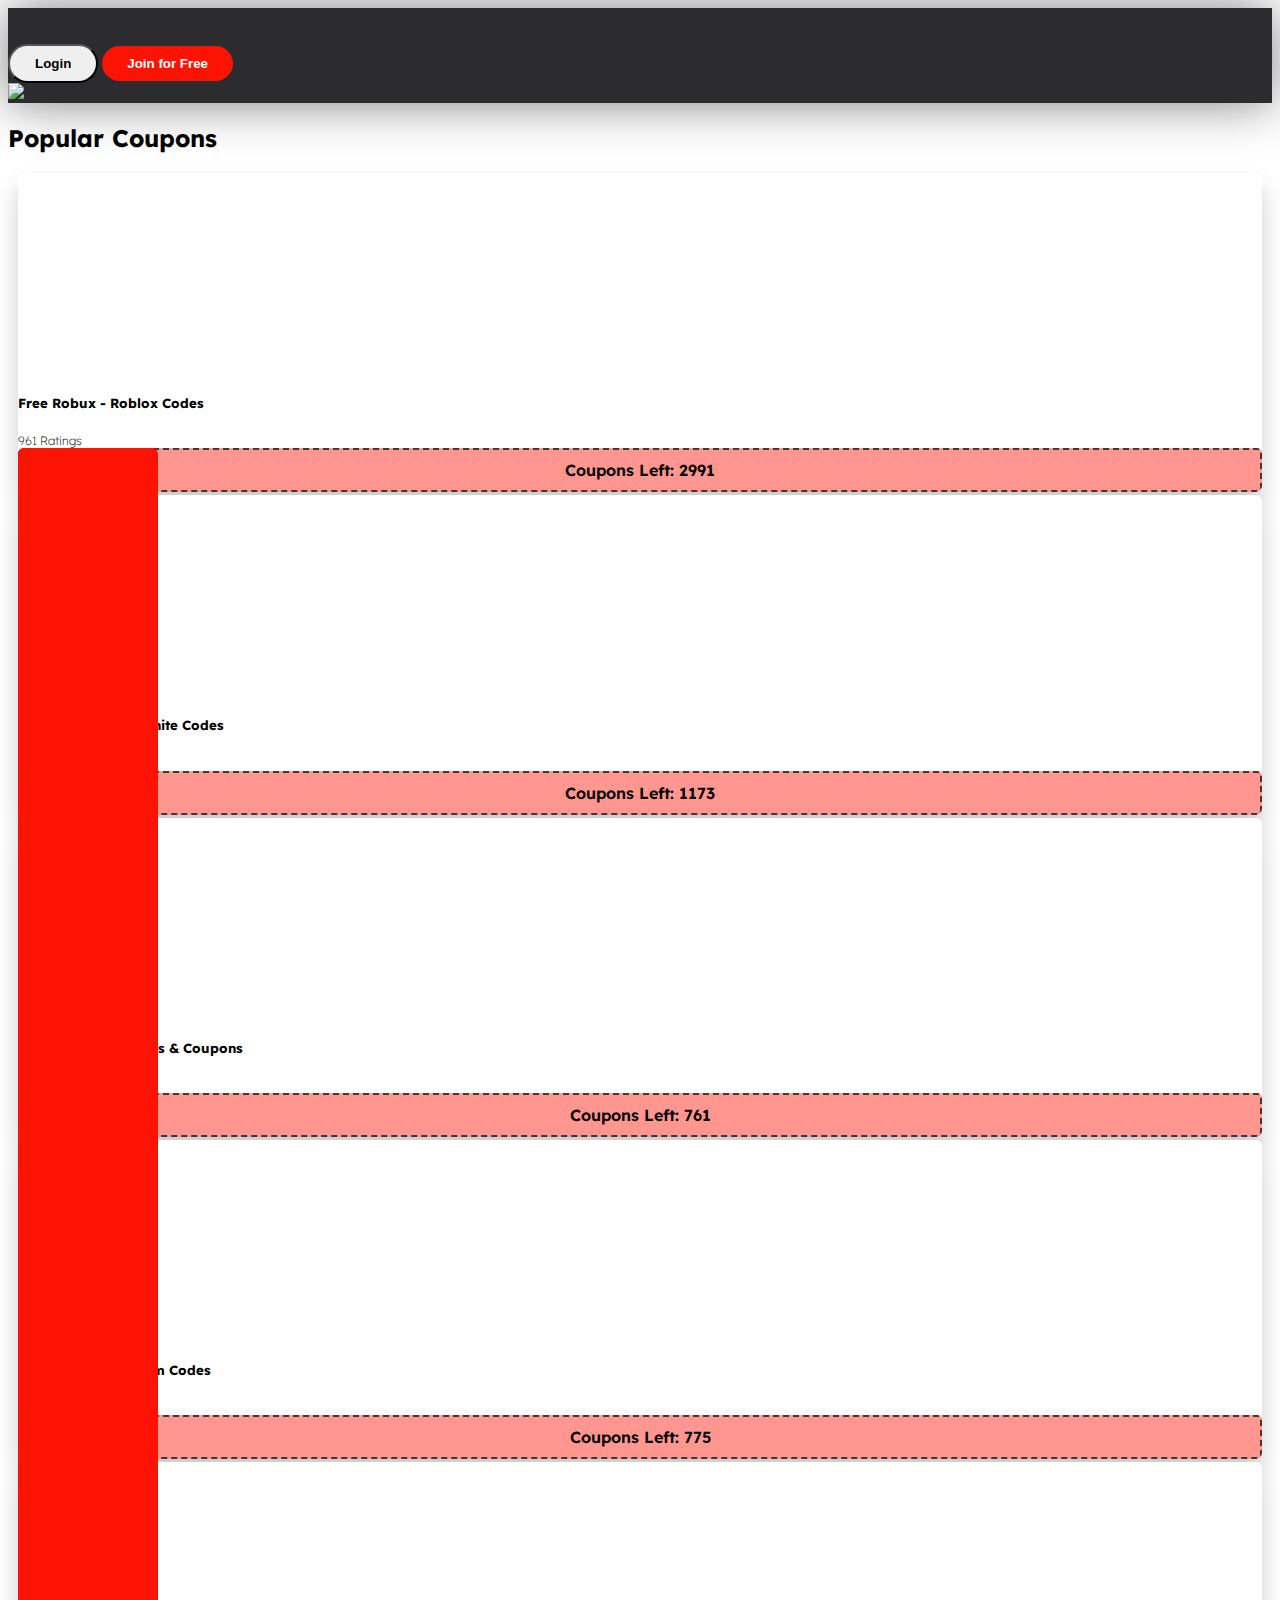
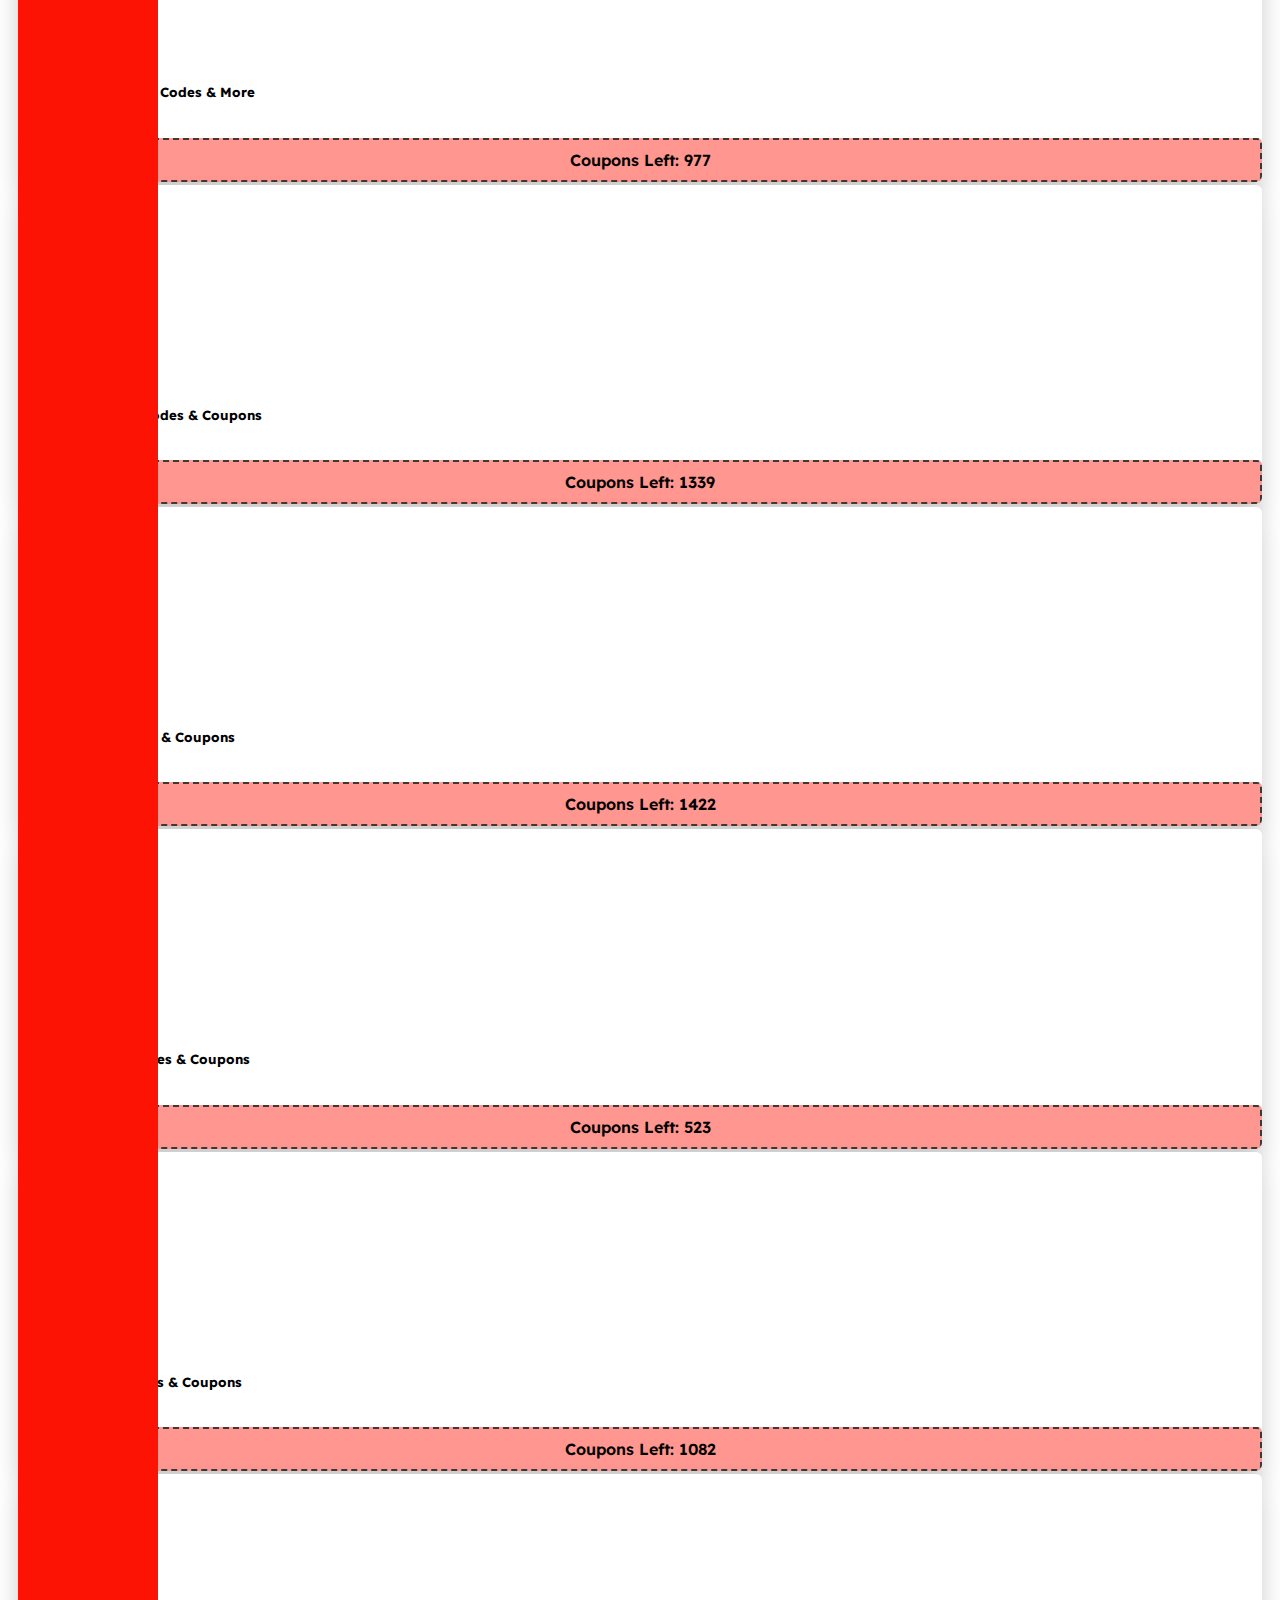
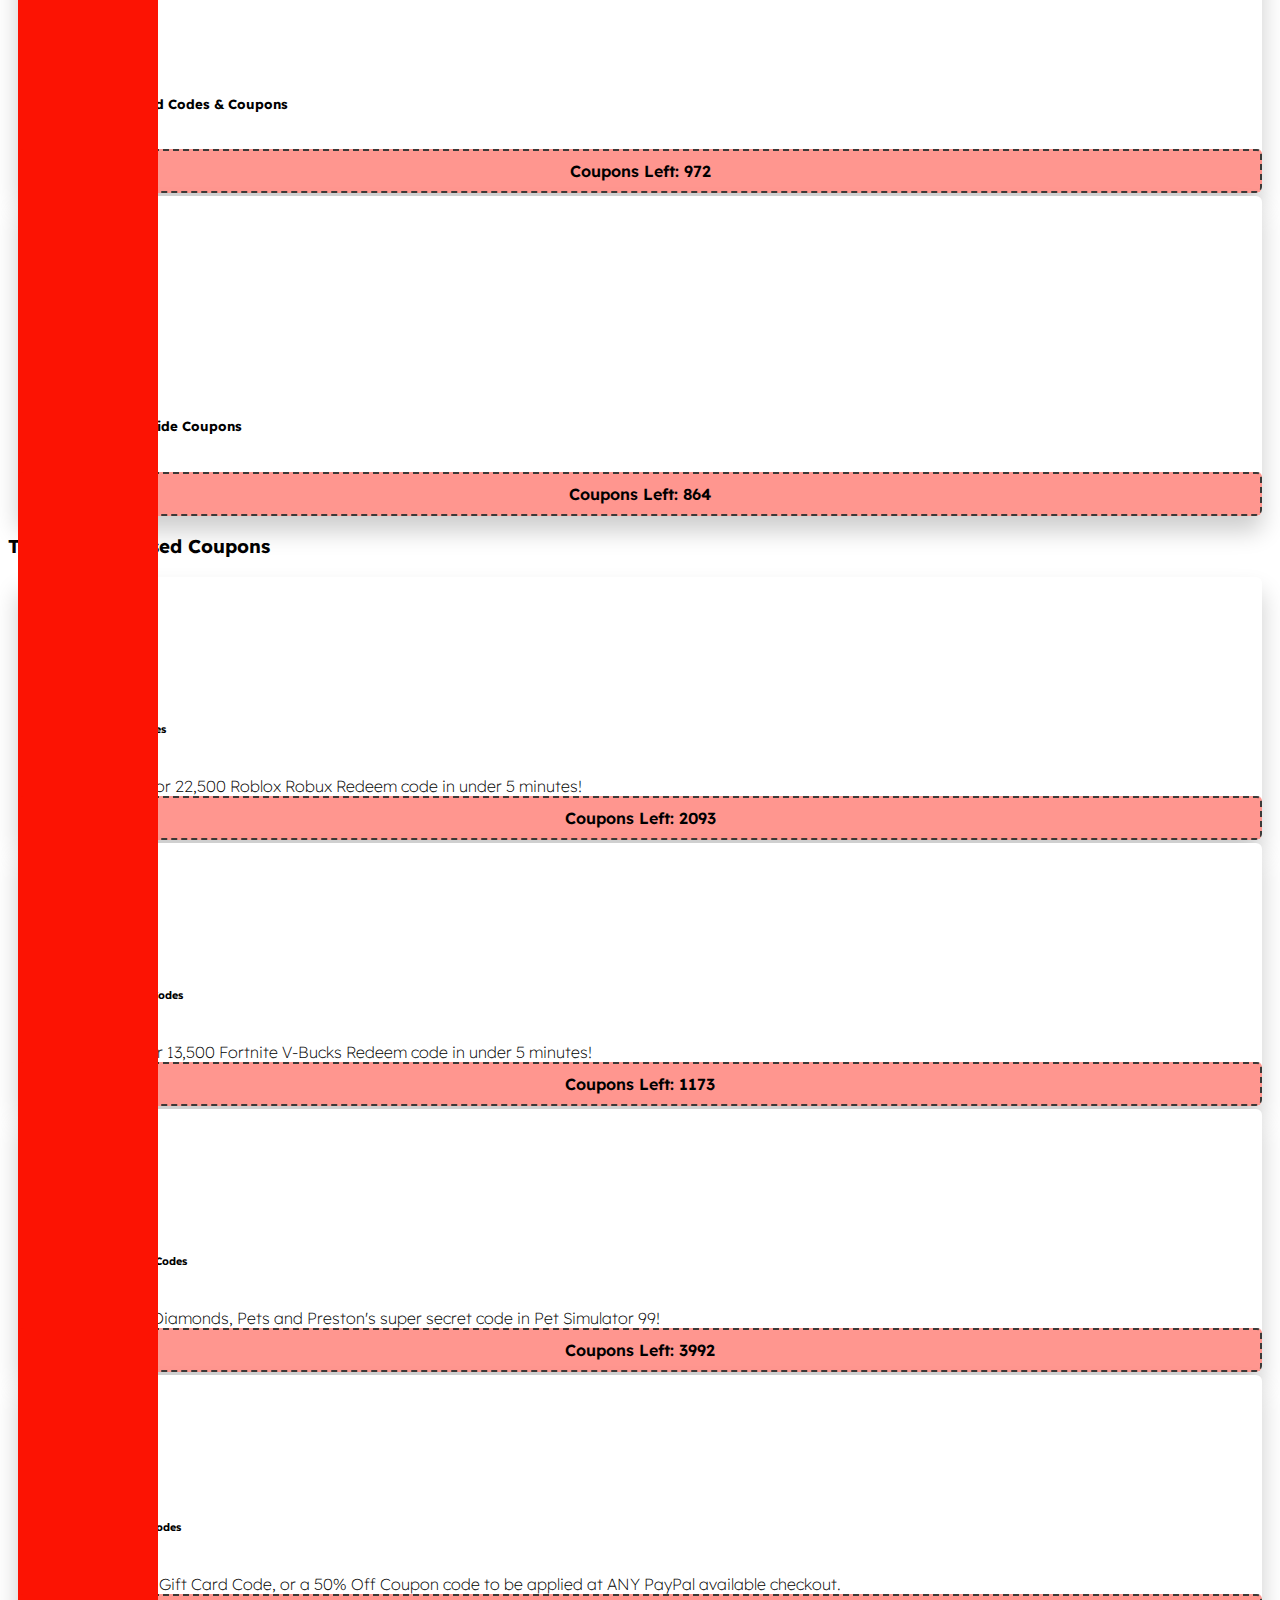
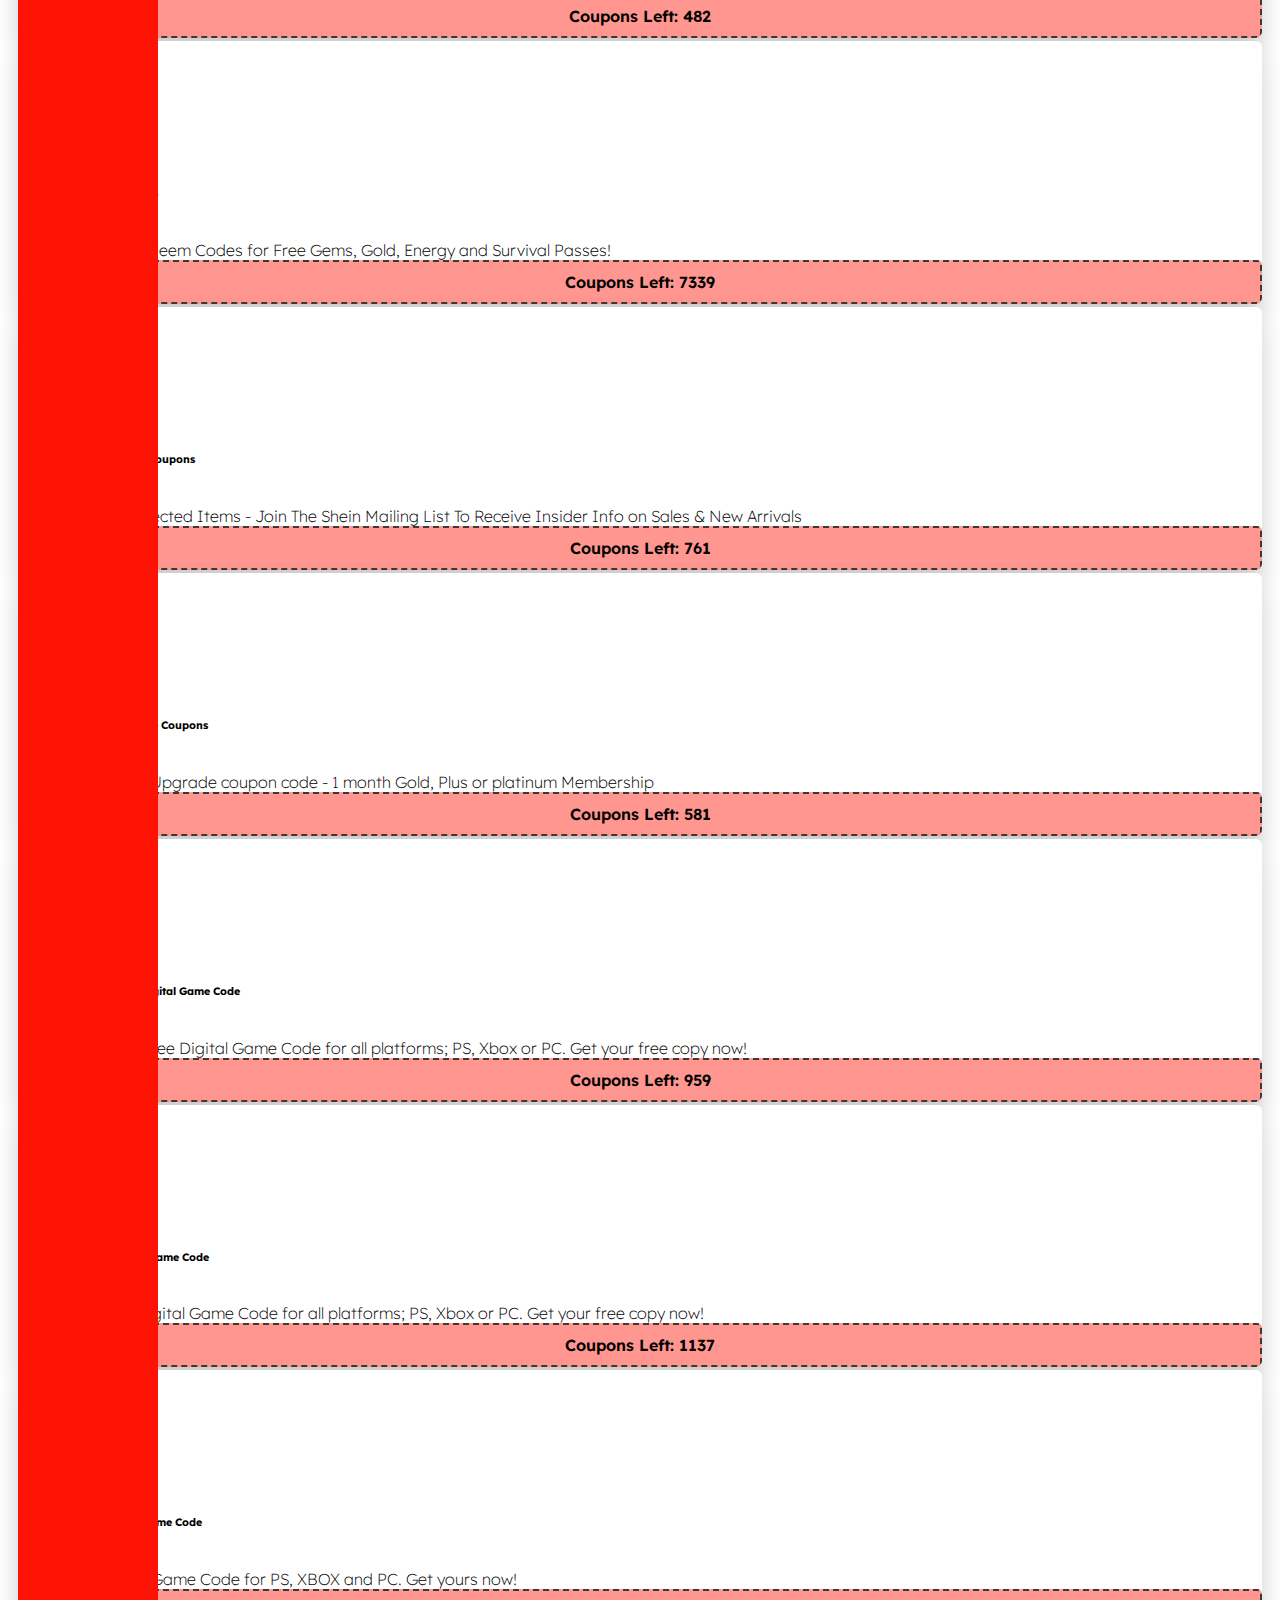
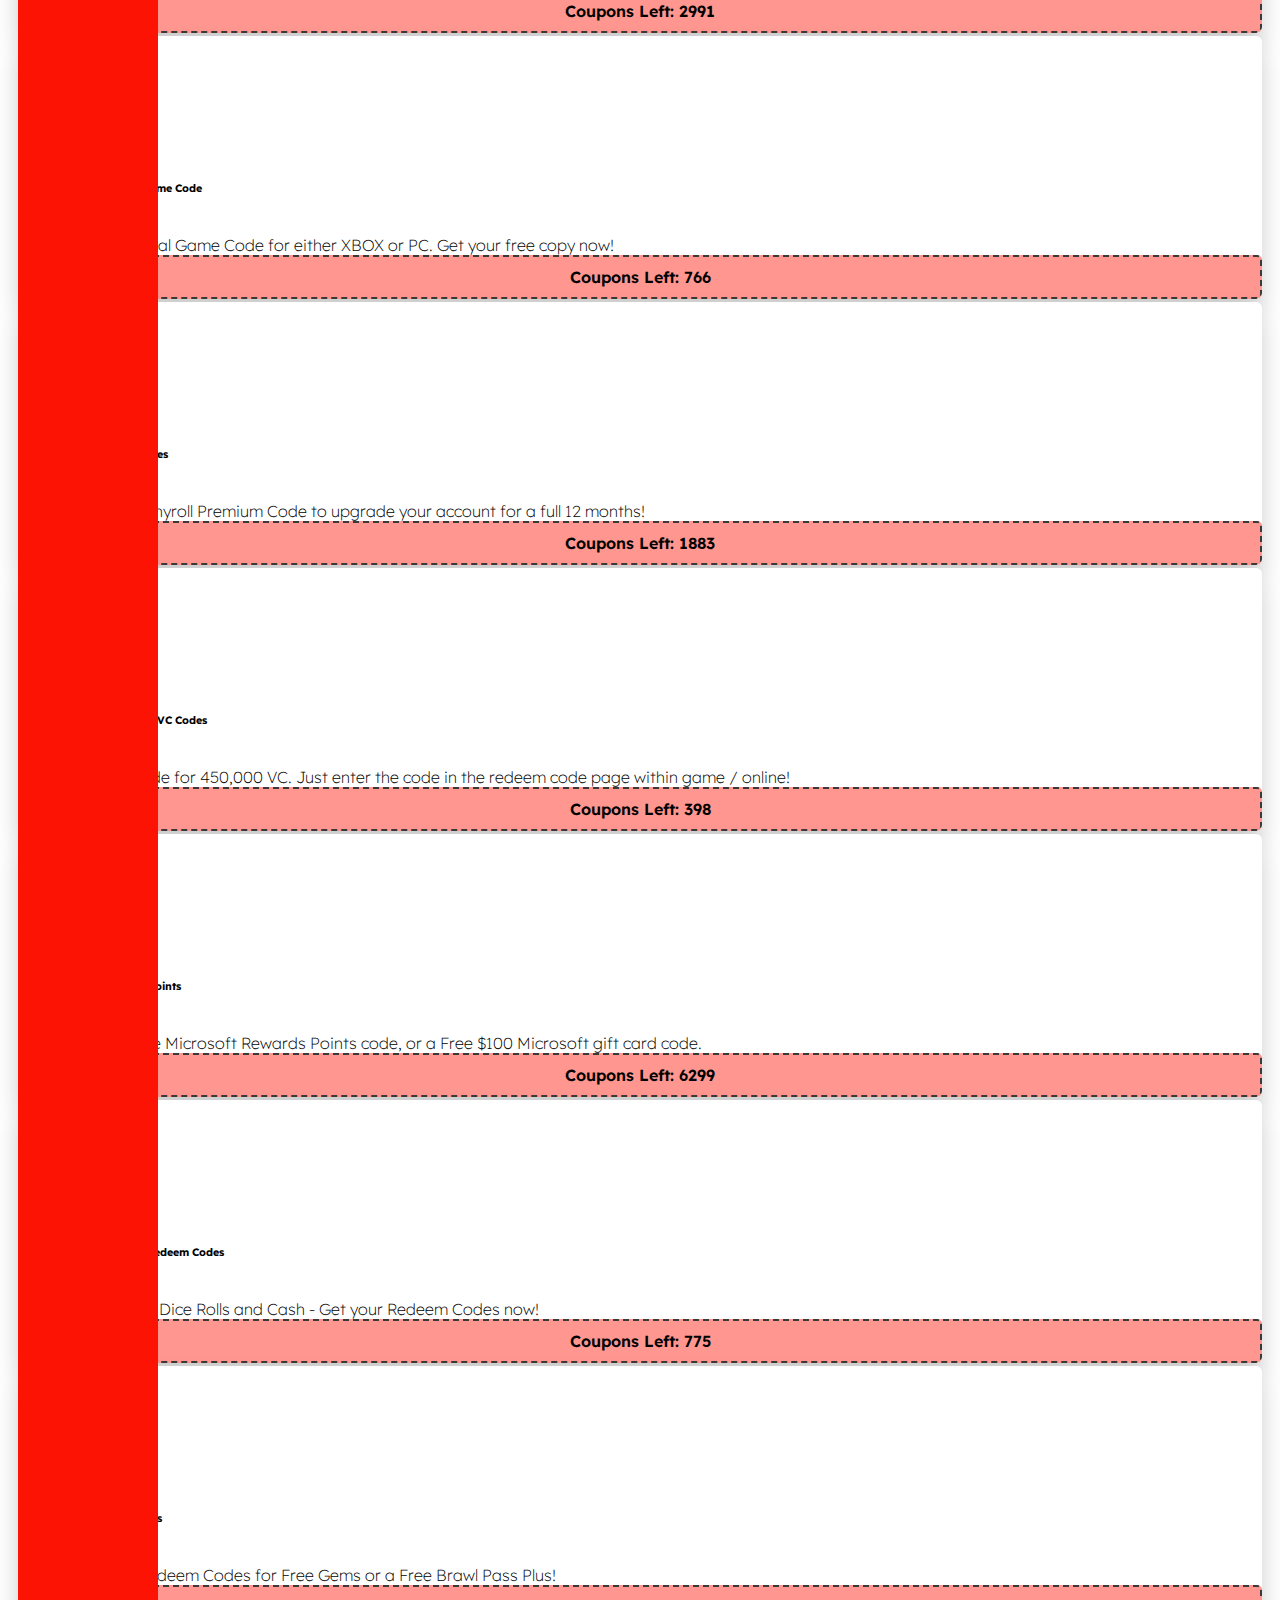
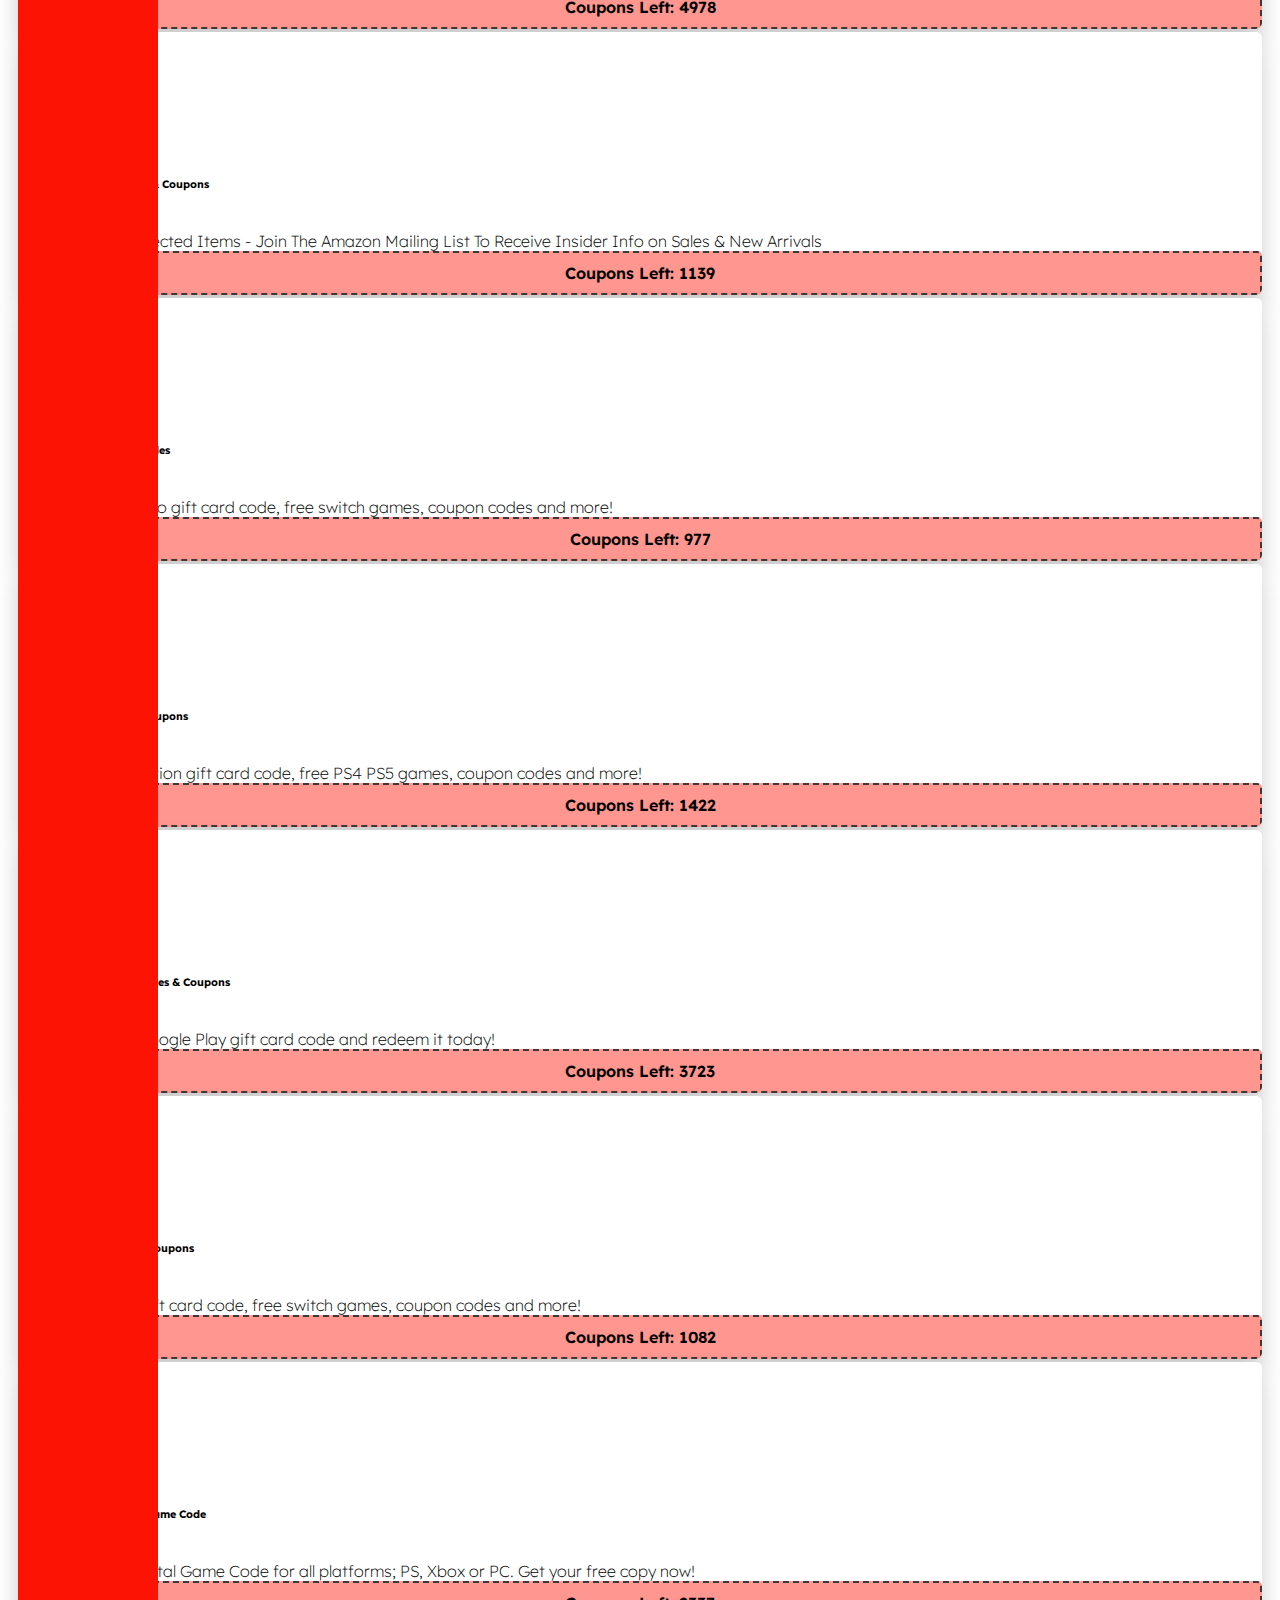
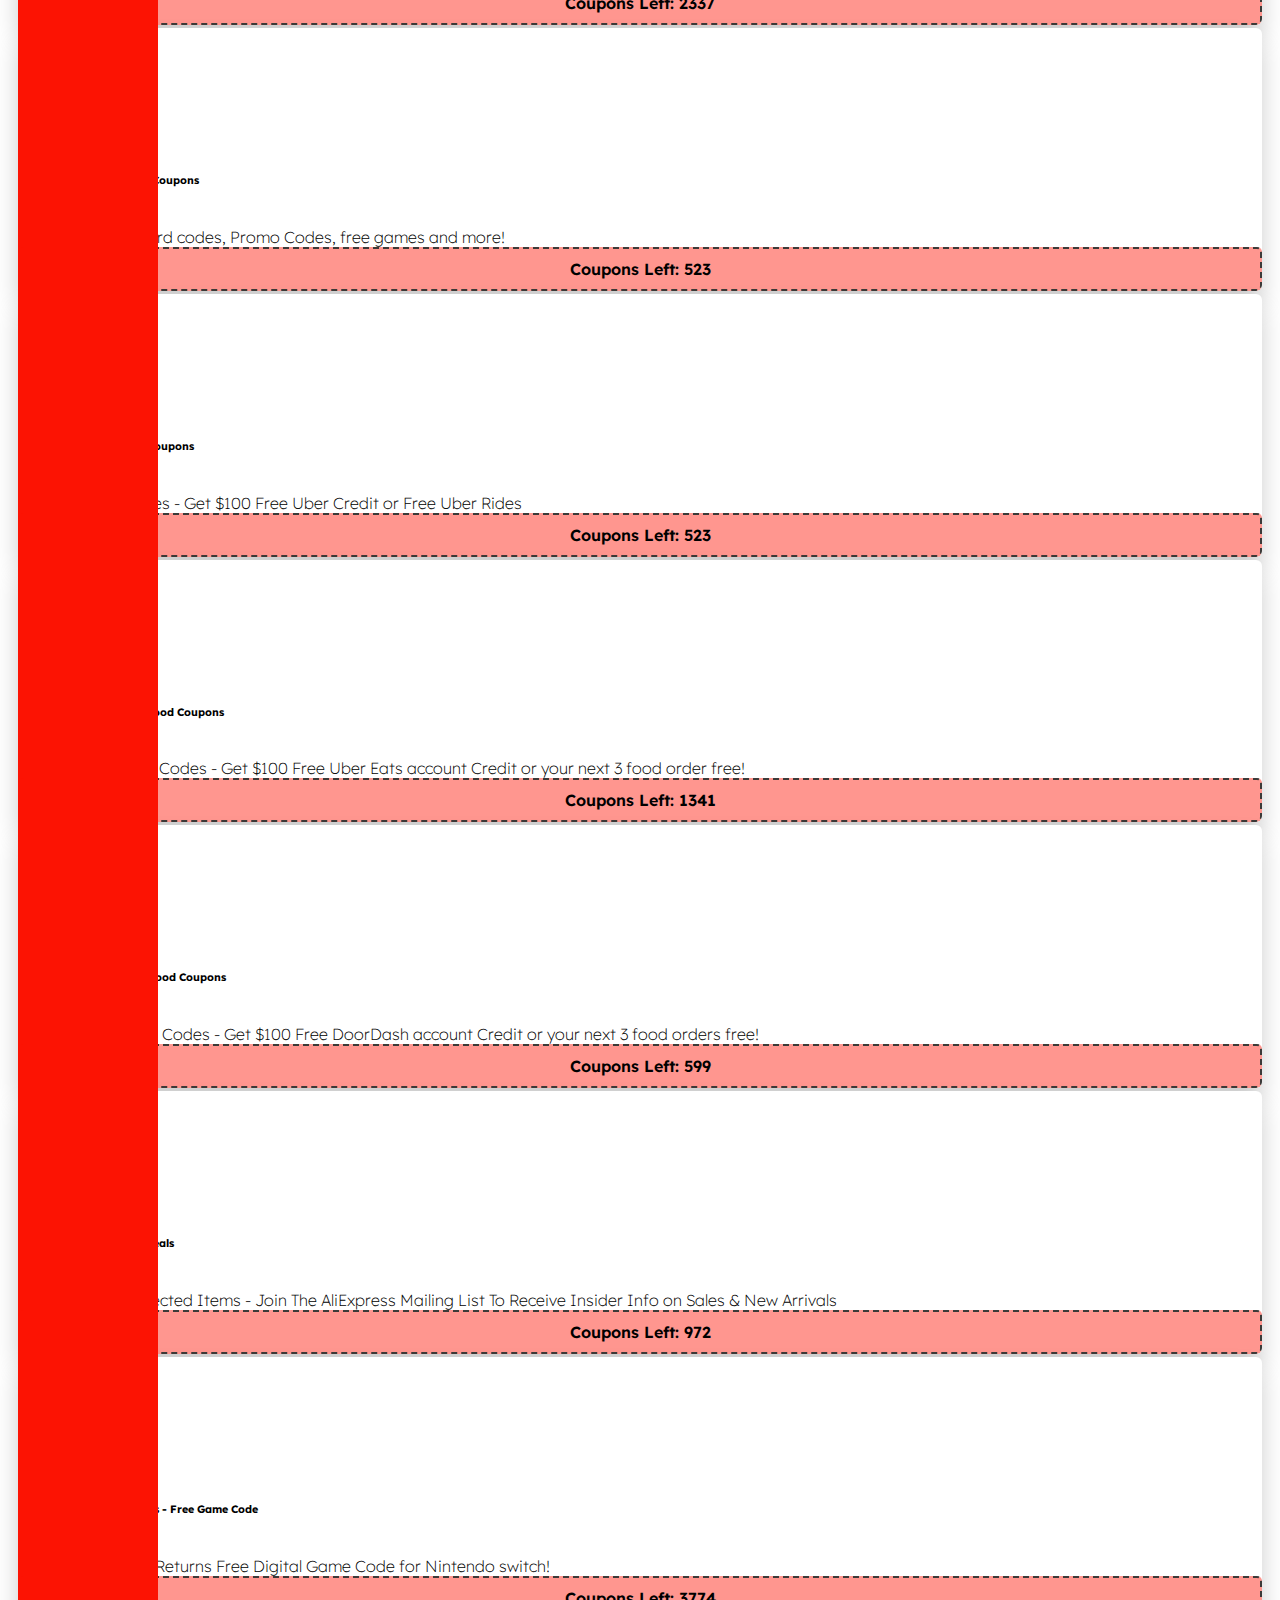
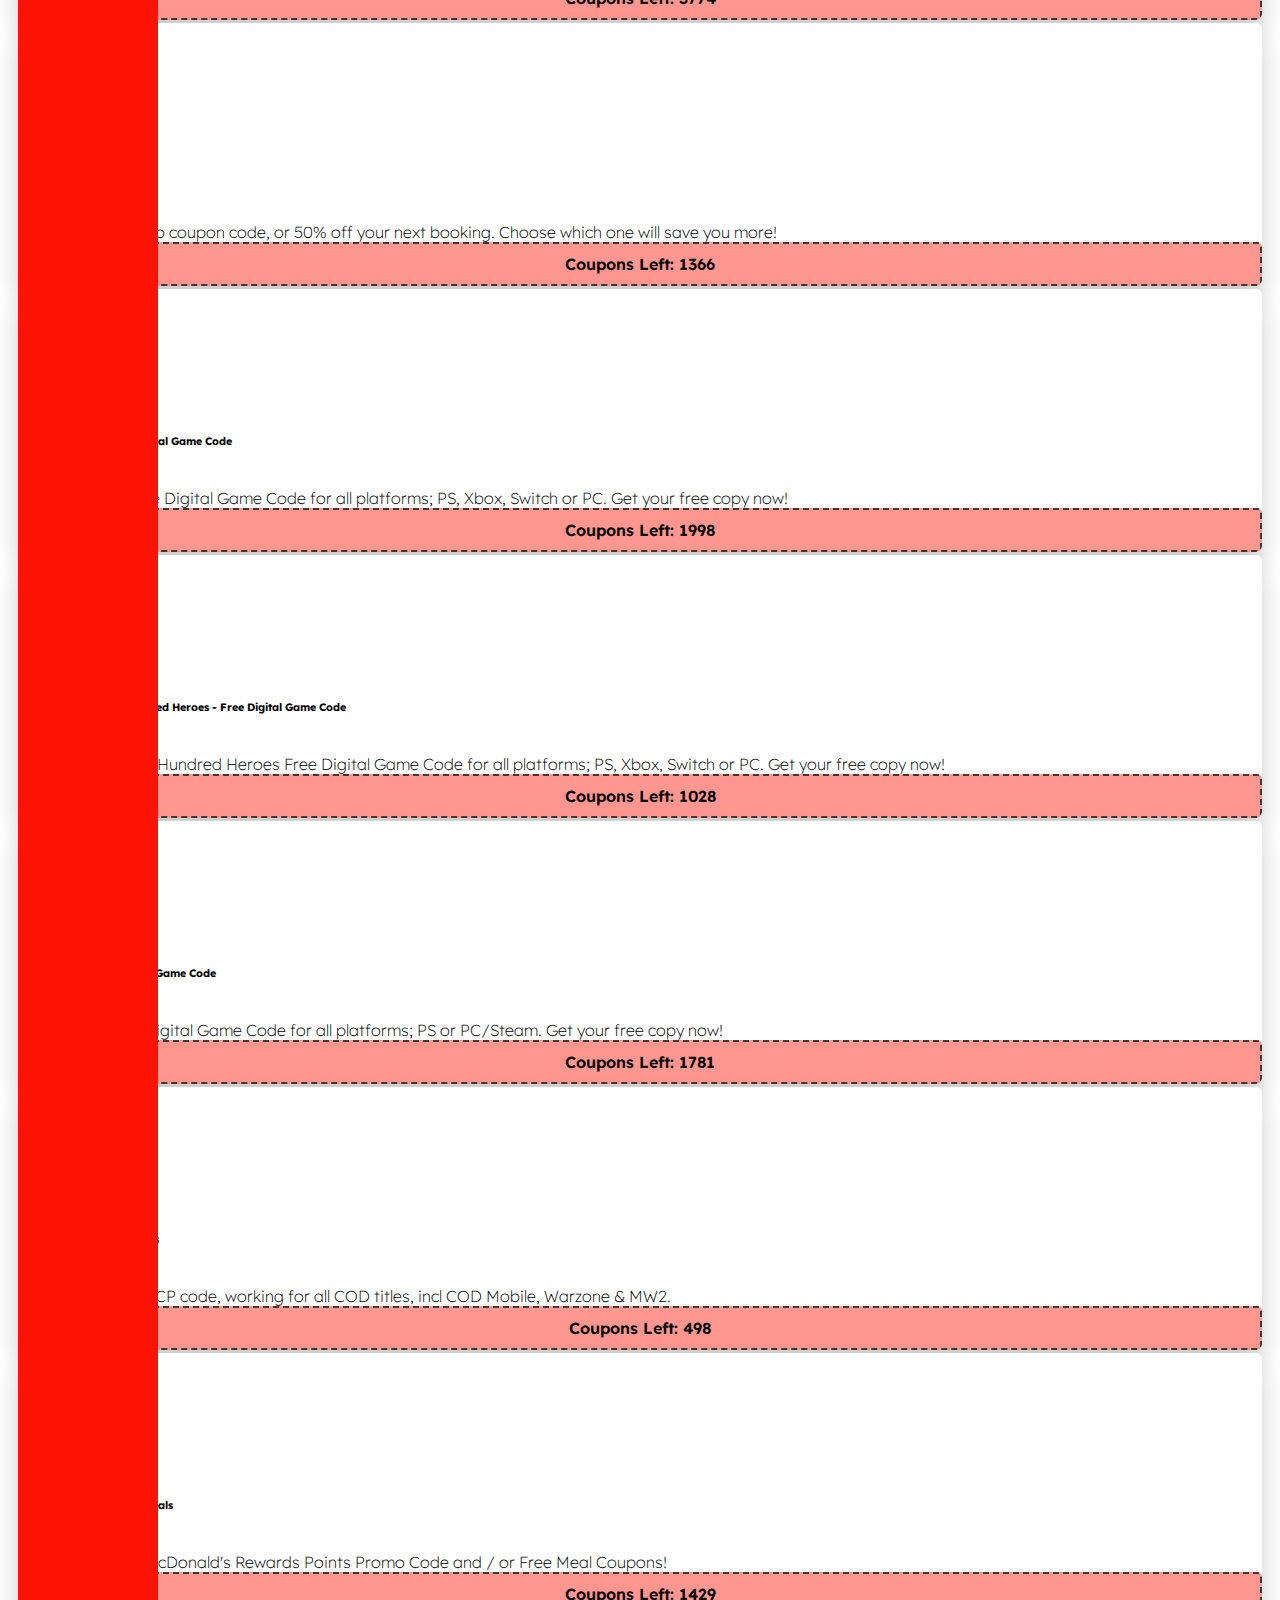
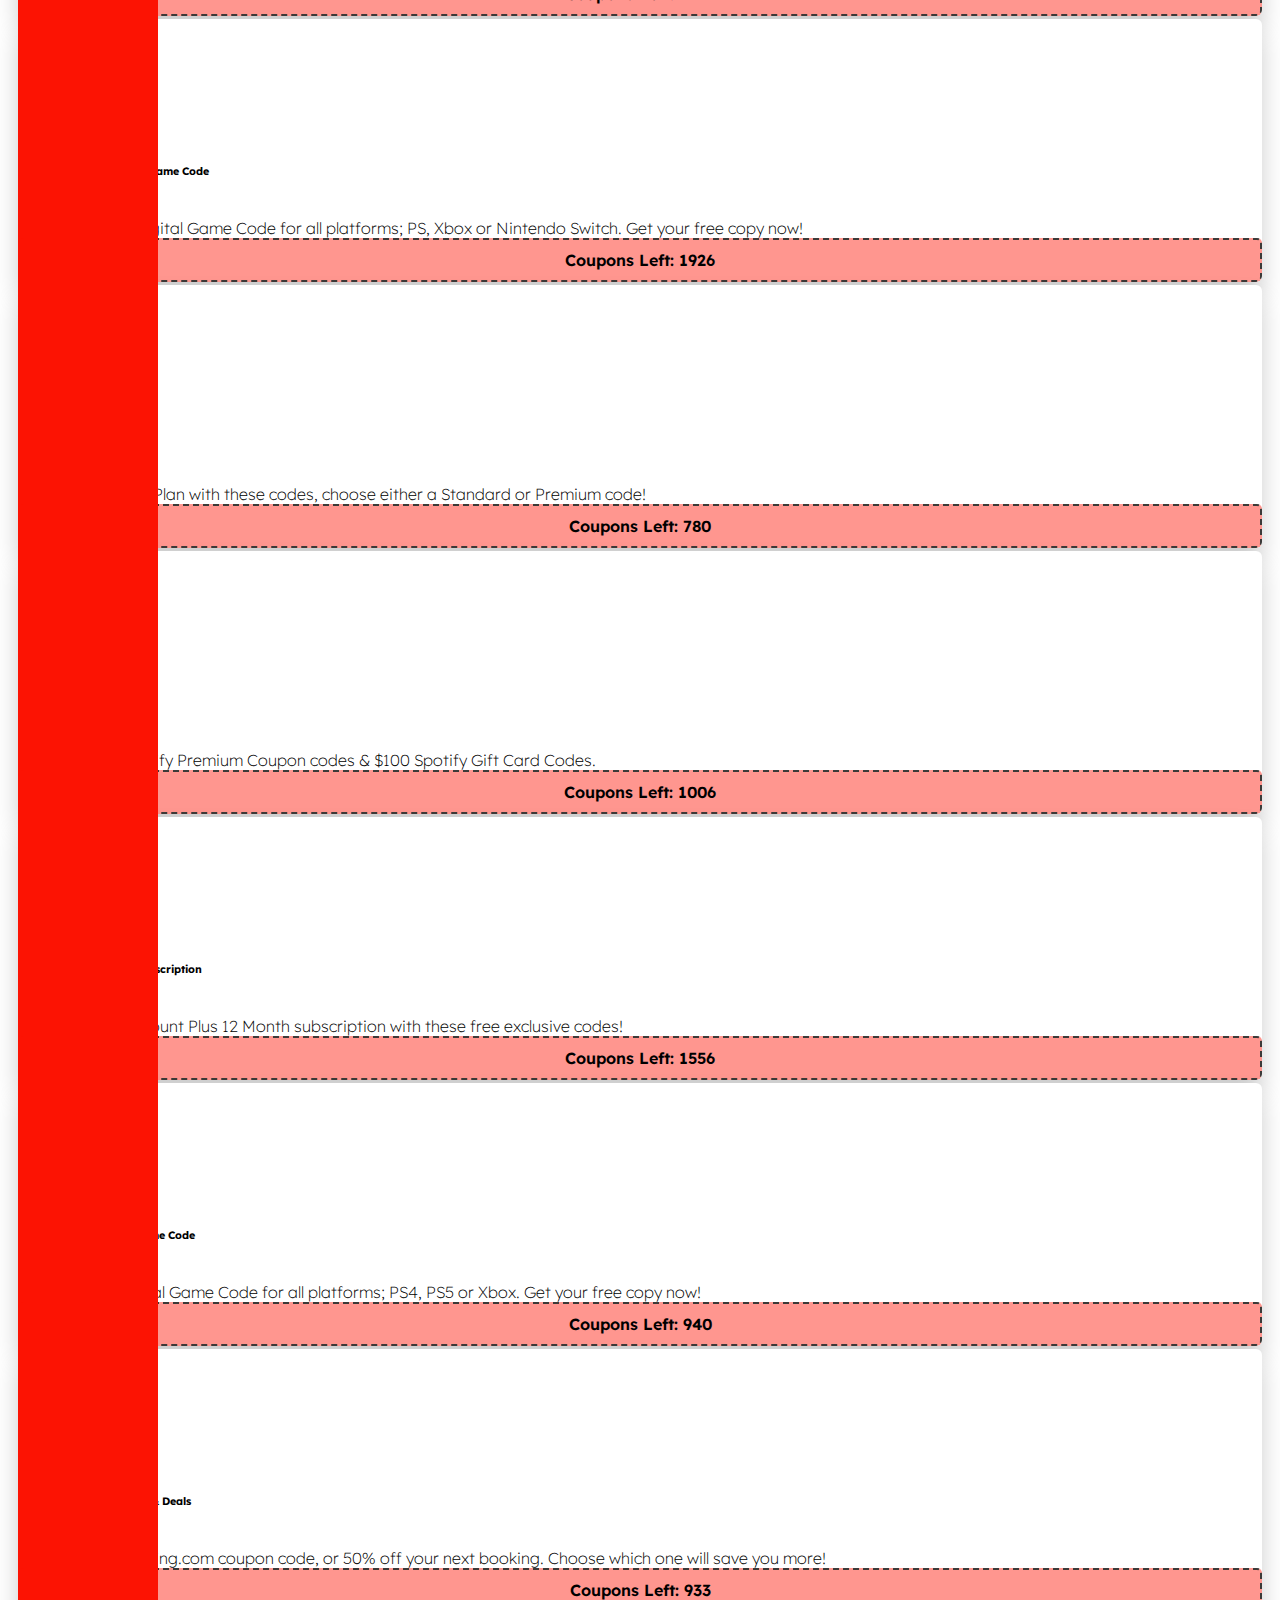
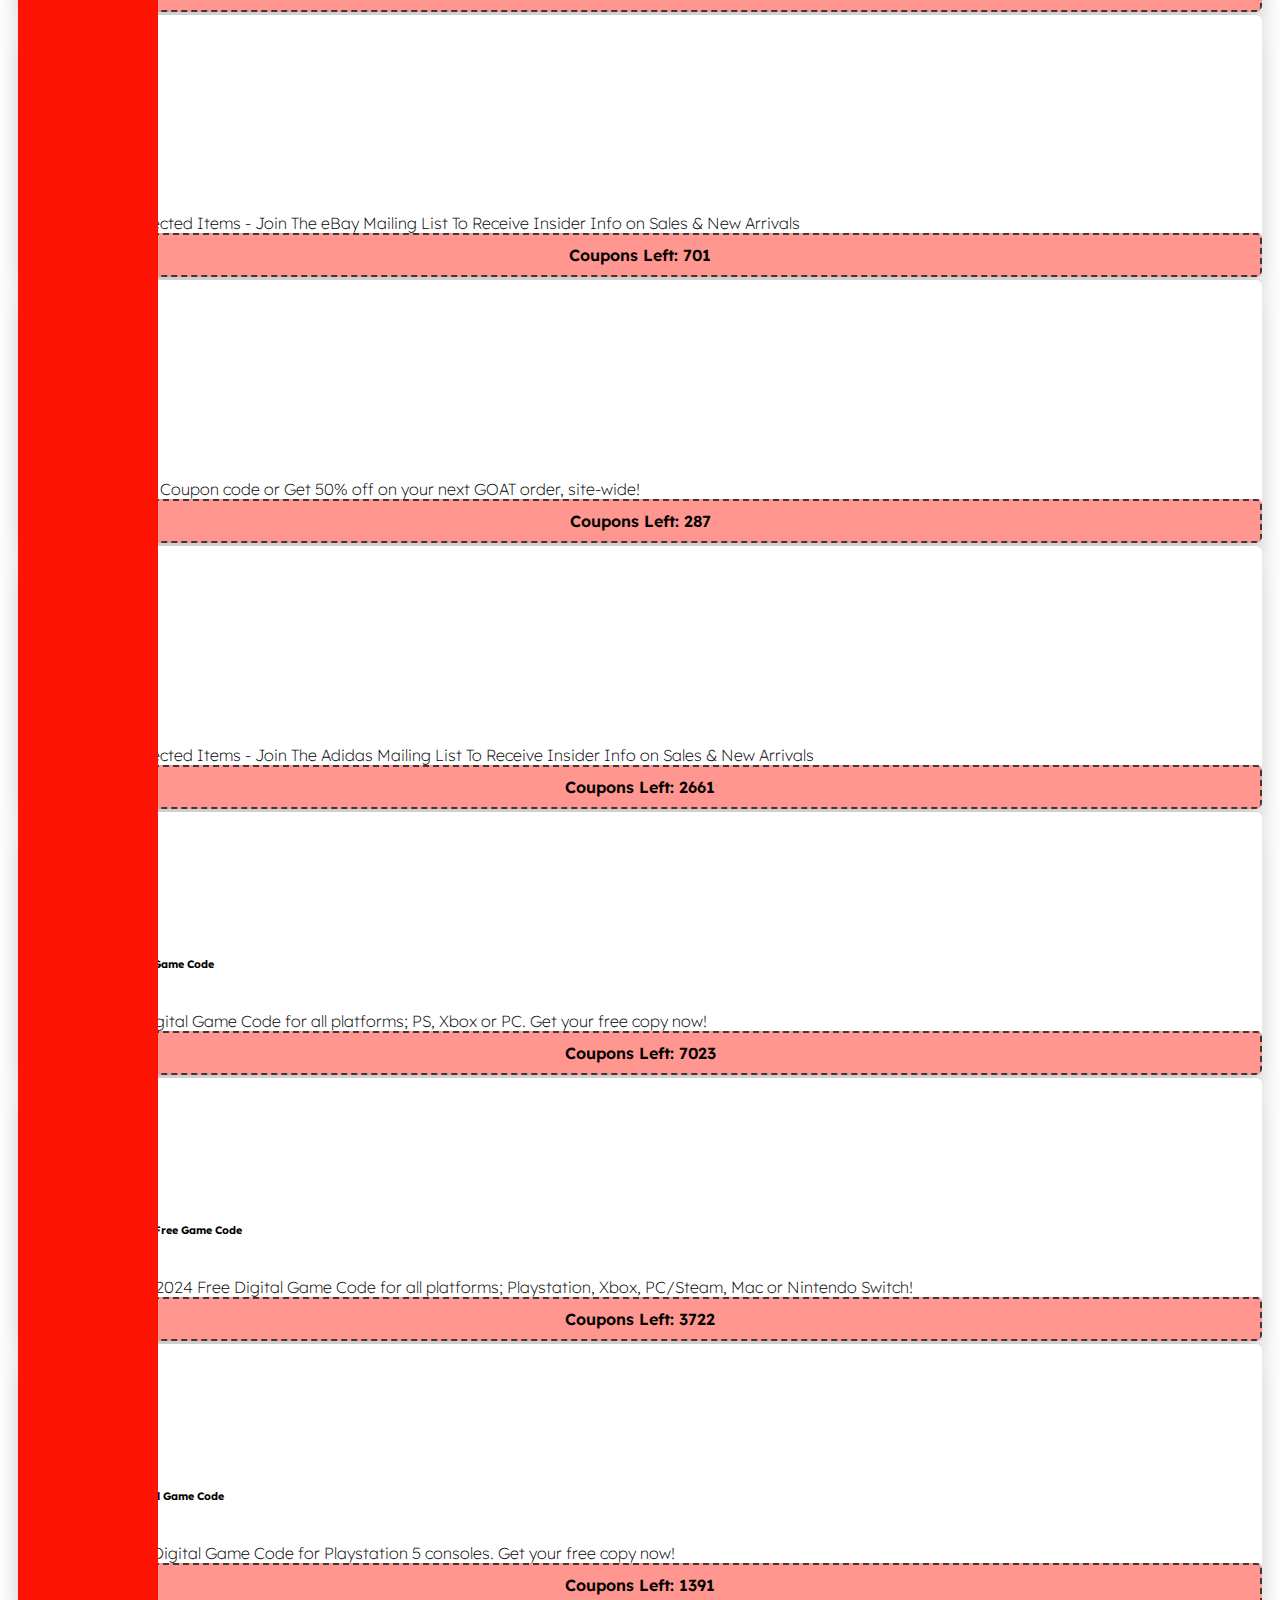
==== index.html @ 9a7e2c2a "the first commit of this landing page" ====
<!DOCTYPE html>
<html xmlns="http://www.w3.org/1999/xhtml" lang="en" xml:lang="en">
	
<head>

		<title>GiftCards.WTF - Your Ultimate Source for Coupons and Codes!</title>
		<meta name="viewport" content="width=device-width, initial-scale=1.0, maximum-scale=1.0, user-scalable=no" />
		<meta name="description" content="GiftCards.WTF is one of the MOST Popular Coupon & Game Code sites! Explore your saving opportunities now!" />    
		<meta http-equiv="Content-Type" content="text/html; charset=utf-8" />
		<link rel="icon" type="image/ico" href="view/assets/images/favicon.png" />

		<!-- Icons -->
		<link rel="stylesheet" href="https://use.fontawesome.com/releases/v5.5.0/css/all.css" integrity="sha384-B4dIYHKNBt8Bc12p+WXckhzcICo0wtJAoU8YZTY5qE0Id1GSseTk6S+L3BlXeVIU" crossorigin="anonymous">
		<link href="https://fonts.googleapis.com/icon?family=Material+Icons|Material+Icons+Two+Tone|" rel="stylesheet">

		<!-- CSS -->
        <link href="https://cdnjs.cloudflare.com/ajax/libs/bootstrap/5.1.3/css/bootstrap.min.css" rel="stylesheet" integrity="sha384-1BmE4kWBq78iYhFldvKuhfTAU6auU8tT94WrHftjDbrCEXSU1oBoqyl2QvZ6jIW3" crossorigin="anonymous">
		<link rel="stylesheet" type="text/css" href="https://cdnjs.cloudflare.com/ajax/libs/slick-carousel/1.8.1/slick.css"/>
        <link rel="stylesheet" type="text/css" href="view/assets/css/magnific-popup.css">
		<link href="view/assets/css/style.css" rel="stylesheet" />	
    		<link rel="canonical" href="https://giftcards.wtf/" />
		
	</head>
<body>

<header class="p-3 text-white">
    <canvas id="pagebg" resize></canvas>
    <div class="container">
      <div class="d-flex flex-wrap align-items-center justify-content-center justify-content-lg-start">
        <div class="col-4 col-lg-3 mb-3 mb-lg-0">
            <a href="index" class="d-flex align-items-center mb-2 mb-lg-0 text-white text-decoration-none">
              <svg class="bi me-2" width="40" height="32" role="img" aria-label="Bootstrap"><use xlink:href="#bootstrap"></use></svg>
            </a>
        </div>

        <div class="col-8 col-lg-3 text-end offset-lg-6">
          <button type="button" class="btn btn-outline-light me-2" data-bs-toggle="modal" data-bs-target="#errorModal">Login</button>
          <button type="button" class="btn btn-purple" data-bs-toggle="modal" data-bs-target="#errorModal">Join for Free</button>
        </div>
      </div>
    </div>
    <div class="container mt-3 mt-lg-0 my-lg-5">
        <div class="row">
            <div class="col-lg-6 mb-3 mb-lg-0 offset-lg-3 text-center">
                <a href="index"><img src="view/assets/images/logo.png" width="250" class="mb-3"></a>
            </div>
        </div>
    </div>
</header><div class="container my-5" style="min-height: 40vh;">
            <h2 class="text-center mb-3 beat-title" style="color: #000">Popular Coupons</h2>

            <!-- SLider start -->
        <div class="slider responsive">
            <div class="mb-5"><!-- coupon from slider start -->
                            
                <a href="robux" target="_blank">
<div class="single-coupon single-coupon-top">
<div style="background-image: url('https://media.licdn.com/dms/image/D4D12AQFNr7J8qZkXGw/article-cover_image-shrink_600_2000/0/1721075507492?e=2147483647&v=beta&t=tPrUdqJujT1L6fM9AVzWeu8CZIu0d8zskc25Dki-rCA')" class="bg-image single-coupon-image single-coupon-image-top d-flex align-items-end"></div>
<div class="p-2 p-lg-3">
<h5 class="mb-0 mb-lg-1">Free Robux - Roblox Codes</h5>
            <div class="d-flex align-items-center mb-lg-1 rating-wrapp">
                <div class="text-warning me-2">
                    <i class="fas fa-star"></i><i class="fas fa-star"></i><i class="fas fa-star"></i><i class="fas fa-star"></i><i class="fas fa-star"></i>                                            </div>
                <div class="font-weight-200">961 Ratings</div>
            </div>
    <div class="d-flex flex-column">
        <button type="button" class="btn btn-purple btn btn-search h-auto mb-1 position-relative w-100">See more</button>
        <div class="single-coupon-left">Coupons Left: 2991</div>
    </div>
</div>
</div>
</a>

    </div><!-- coupon from slider end -->
                                <div class="mb-5"><!-- coupon from slider start -->
                            
                                            <a href="vbucks-s-coupons-deals" target="_blank">
                    <div class="single-coupon single-coupon-top">
                        <div style="background-image: url(coupon_img/vbucks.png)" class="bg-image single-coupon-image single-coupon-image-top d-flex align-items-end"></div>
                        <div class="p-2 p-lg-3">
                            <h5 class="mb-0 mb-lg-1">Free V-Bucks & Fortnite Codes</h5>
                                        <div class="d-flex align-items-center mb-lg-1 rating-wrapp">
                                            <div class="text-warning me-2">
                                                <i class="fas fa-star"></i><i class="fas fa-star"></i><i class="fas fa-star"></i><i class="fas fa-star"></i><i class="fas fa-star"></i>                                            </div>
                                            <div class="font-weight-200">2227 Ratings</div>
                                        </div>
                                <div class="d-flex flex-column">
                                    <button type="button" class="btn btn-purple btn btn-search h-auto mb-1 position-relative w-100">See more</button>
                                    <div class="single-coupon-left">Coupons Left: 1173</div>
                                </div>
                        </div>
                    </div>
                </a>
                                </div><!-- coupon from slider end -->
                                        
                                                    <div class="mb-5"><!-- coupon from slider start -->

                <a href="shein-s-coupons-deals" target="_blank">
                    <div class="single-coupon single-coupon-top">
                        <div style="background-image: url(coupon_img/shein.png)" class="bg-image single-coupon-image single-coupon-image-top d-flex align-items-end"></div>
                        <div class="p-2 p-lg-3">
                            <h5 class="mb-0 mb-lg-1">Shein Gift Card Codes & Coupons</h5>
                                        <div class="d-flex align-items-center mb-lg-1 rating-wrapp">
                                            <div class="text-warning me-2">
                                                <i class="fas fa-star"></i><i class="fas fa-star"></i><i class="fas fa-star"></i><i class="fas fa-star"></i><i class="fas fa-star"></i>                                            </div>
                                            <div class="font-weight-200">4191 Ratings</div>
                                        </div>
                                <div class="d-flex flex-column">
                                    <button type="button" class="btn btn-purple btn btn-search h-auto mb-1 position-relative w-100">See more</button>
                                    <div class="single-coupon-left">Coupons Left: 761</div>
                                </div>
                        </div>
                    </div>
                </a>
            </div><!-- coupon from slider end -->
            
                                    <div class="mb-5"><!-- coupon from slider start -->
                            
                                            <a href="brawlstars" target="_blank">
                    <div class="single-coupon single-coupon-top">
                        <div style="background-image: url(coupon_img/brawlstars.webp)" class="bg-image single-coupon-image single-coupon-image-top d-flex align-items-end"></div>
                        <div class="p-2 p-lg-3">
                            <h5 class="mb-0 mb-lg-1">Brawl Stars Free Gem Codes</h5>
                                        <div class="d-flex align-items-center mb-lg-1 rating-wrapp">
                                            <div class="text-warning me-2">
                                                <i class="fas fa-star"></i><i class="fas fa-star"></i><i class="fas fa-star"></i><i class="fas fa-star"></i><i class="fas fa-star"></i>                                            </div>
                                            <div class="font-weight-200">3661 Ratings</div>
                                        </div>
                                <div class="d-flex flex-column">
                                    <button type="button" class="btn btn-purple btn btn-search h-auto mb-1 position-relative w-100">See more</button>
                                    <div class="single-coupon-left">Coupons Left: 775</div>
                                </div>
                        </div>
                    </div>
                </a>
                            
     
                            
                                </div><!-- coupon from slider end -->

            
                        <div class="mb-5"><!-- coupon from slider start -->
                            
                                            <a href="nintendo-s-coupons-deal" target="_blank">
                    <div class="single-coupon single-coupon-top">
                        <div style="background-image: url(coupon_img/nintendo.png)" class="bg-image single-coupon-image single-coupon-image-top d-flex align-items-end"></div>
                        <div class="p-2 p-lg-3">
                            <h5 class="mb-0 mb-lg-1">Nintendo Gift Cards, Codes & More</h5>
                                        <div class="d-flex align-items-center mb-lg-1 rating-wrapp">
                                            <div class="text-warning me-2">
                                                <i class="fas fa-star"></i><i class="fas fa-star"></i><i class="fas fa-star"></i><i class="fas fa-star"></i><i class="fas fa-star"></i>                                            </div>
                                            <div class="font-weight-200">2651 Ratings</div>
                                        </div>
                                <div class="d-flex flex-column">
                                    <button type="button" class="btn btn-purple btn btn-search h-auto mb-1 position-relative w-100">See more</button>
                                    <div class="single-coupon-left">Coupons Left: 977</div>
                                </div>
                        </div>
                    </div>
                </a>
                            
                                </div><!-- coupon from slider end -->
            
        
                               <div class="mb-5"><!-- coupon from slider start -->

                               <a href="amazon-s-coupons-deals" target="_blank">
                    <div class="single-coupon single-coupon-top">
                        <div style="background-image: url(coupon_img/amazon.png)" class="bg-image single-coupon-image single-coupon-image-top d-flex align-items-end"></div>
                        <div class="p-2 p-lg-3">
                            <h5 class="mb-0 mb-lg-1">Amazon Gift Card Codes & Coupons</h5>
                                        <div class="d-flex align-items-center mb-lg-1 rating-wrapp">
                                            <div class="text-warning me-2">
                                                <i class="fas fa-star"></i><i class="fas fa-star"></i><i class="fas fa-star"></i><i class="fas fa-star"></i><i class="fas fa-star"></i>                                            </div>
                                            <div class="font-weight-200">1189 Ratings</div>
                                        </div>
                                <div class="d-flex flex-column">
                                    <button type="button" class="btn btn-purple btn btn-search h-auto mb-1 position-relative w-100">See more</button>
                                    <div class="single-coupon-left">Coupons Left: 1339</div>
                                </div>
                        </div>
                    </div>
                </a>
                            
                            
         
            </div><!-- coupon from slider end -->

            <div class="mb-5"><!-- coupon from slider start -->

                <a href="psn-s-coupons-deal" target="_blank">
                    <div class="single-coupon single-coupon-top">
                        <div style="background-image: url(coupon_img/psn.jpg)" class="bg-image single-coupon-image single-coupon-image-top d-flex align-items-end"></div>
                        <div class="p-2 p-lg-3">
                            <h5 class="mb-0 mb-lg-1">PSN Gift Card Codes & Coupons</h5>
                                        <div class="d-flex align-items-center mb-lg-1 rating-wrapp">
                                            <div class="text-warning me-2">
                                                <i class="fas fa-star"></i><i class="fas fa-star"></i><i class="fas fa-star"></i><i class="fas fa-star"></i><i class="fas fa-star"></i>                                            </div>
                                            <div class="font-weight-200">3981 Ratings</div>
                                        </div>
                                <div class="d-flex flex-column">
                                    <button type="button" class="btn btn-purple btn btn-search h-auto mb-1 position-relative w-100">See more</button>
                                    <div class="single-coupon-left">Coupons Left: 1422</div>
                                </div>
                        </div>
                    </div>
                </a>
            </div><!-- coupon from slider end -->


            
                       
            
                

            <div class="mb-5"><!-- coupon from slider start -->

                <a href="steam-s-coupons-deal" target="_blank">
                    <div class="single-coupon single-coupon-top">
                        <div style="background-image: url(coupon_img/steam.png)" class="bg-image single-coupon-image single-coupon-image-top d-flex align-items-end"></div>
                        <div class="p-2 p-lg-3">
                            <h5 class="mb-0 mb-lg-1">Steam Gift Card Codes & Coupons</h5>
                                        <div class="d-flex align-items-center mb-lg-1 rating-wrapp">
                                            <div class="text-warning me-2">
                                                <i class="fas fa-star"></i><i class="fas fa-star"></i><i class="fas fa-star"></i><i class="fas fa-star"></i><i class="fas fa-star"></i>                                            </div>
                                            <div class="font-weight-200">1228 Ratings</div>
                                        </div>
                                <div class="d-flex flex-column">
                                    <button type="button" class="btn btn-purple btn btn-search h-auto mb-1 position-relative w-100">See more</button>
                                    <div class="single-coupon-left">Coupons Left: 523</div>
                                </div>
                        </div>
                    </div>
                </a>
            </div><!-- coupon from slider end -->

            <div class="mb-5"><!-- coupon from slider start -->

                <a href="xbox-s-coupons-deal" target="_blank">
                    <div class="single-coupon single-coupon-top">
                        <div style="background-image: url(coupon_img/xbox.jpeg)" class="bg-image single-coupon-image single-coupon-image-top d-flex align-items-end"></div>
                        <div class="p-2 p-lg-3">
                            <h5 class="mb-0 mb-lg-1">Xbox Gift Card Codes & Coupons</h5>
                                        <div class="d-flex align-items-center mb-lg-1 rating-wrapp">
                                            <div class="text-warning me-2">
                                                <i class="fas fa-star"></i><i class="fas fa-star"></i><i class="fas fa-star"></i><i class="fas fa-star"></i><i class="fas fa-star"></i>                                            </div>
                                            <div class="font-weight-200">2877 Ratings</div>
                                        </div>
                                <div class="d-flex flex-column">
                                    <button type="button" class="btn btn-purple btn btn-search h-auto mb-1 position-relative w-100">See more</button>
                                    <div class="single-coupon-left">Coupons Left: 1082</div>
                                </div>
                        </div>
                    </div>
                </a>
            </div><!-- coupon from slider end -->

            <div class="mb-5"><!-- coupon from slider start -->

                <a href="aliexpress-s-coupons-deals" target="_blank">
                    <div class="single-coupon single-coupon-top">
                        <div style="background-image: url(coupon_img/aliexpress.jpg)" class="bg-image single-coupon-image single-coupon-image-top d-flex align-items-end"></div>
                        <div class="p-2 p-lg-3">
                            <h5 class="mb-0 mb-lg-1">AliExpress's Gift Card Codes & Coupons</h5>
                                        <div class="d-flex align-items-center mb-lg-1 rating-wrapp">
                                            <div class="text-warning me-2">
                                                <i class="fas fa-star"></i><i class="fas fa-star"></i><i class="fas fa-star"></i><i class="fas fa-star"></i><i class="fas fa-star"></i>                                            </div>
                                            <div class="font-weight-200">2562 Ratings</div>
                                        </div>
                                <div class="d-flex flex-column">
                                    <button type="button" class="btn btn-purple btn btn-search h-auto mb-1 position-relative w-100">See more</button>
                                    <div class="single-coupon-left">Coupons Left: 972</div>
                                </div>
                        </div>
                    </div>
                </a>
            </div><!-- coupon from slider end -->

            <div class="mb-5"><!-- coupon from slider start -->

                <a href="uber-s-coupons-deal" target="_blank">
                    <div class="single-coupon single-coupon-top">
                        <div style="background-image: url(coupon_img/uber.png)" class="bg-image single-coupon-image single-coupon-image-top d-flex align-items-end"></div>
                        <div class="p-2 p-lg-3">
                            <h5 class="mb-0 mb-lg-1">Uber Free Credit & Ride Coupons</h5>
                                        <div class="d-flex align-items-center mb-lg-1 rating-wrapp">
                                            <div class="text-warning me-2">
                                                <i class="fas fa-star"></i><i class="fas fa-star"></i><i class="fas fa-star"></i><i class="fas fa-star"></i><i class="fas fa-star"></i>                                            </div>
                                            <div class="font-weight-200">971 Ratings</div>
                                        </div>
                                <div class="d-flex flex-column">
                                    <button type="button" class="btn btn-purple btn btn-search h-auto mb-1 position-relative w-100">See more</button>
                                    <div class="single-coupon-left">Coupons Left: 864</div>
                                </div>
                        </div>
                    </div>
                </a>
            </div><!-- coupon from slider end -->

                        
                    </div><!-- SLider end -->

    
    

    	        <h3 class="text-center mb-3">Today's Most Used Coupons</h3>
	    <div class="row" id="all">
		           
		           
		           <!-- coupon from page start -->
		            <div class="col-12 col-lg-8 offset-lg-2 mb-3">
                        <a href="robux" target="_blank">
                            <div class="d-flex justify-content-between single-coupon">
                                <div class="d-flex w-75">
                                    <div style="background-image: url('https://media.licdn.com/dms/image/D4D12AQFNr7J8qZkXGw/article-cover_image-shrink_600_2000/0/1721075507492?e=2147483647&v=beta&t=tPrUdqJujT1L6fM9AVzWeu8CZIu0d8zskc25Dki-rCA')" class="w-25 me-1 me-lg-3 bg-image single-coupon-image d-flex align-items-end">
                                    </div>
                                    <div class="content d-flex flex-column justify-content-center w-75">
                                        <h6 class="mb-0 mb-lg-1">Free Robux - Roblox Codes</h6>
                                        <div class="d-flex align-items-center mb-lg-1 rating-wrapp" style="">
                                            <div class="text-warning me-2">
                                                <i class="fas fa-star"></i><i class="fas fa-star"></i><i class="fas fa-star"></i><i class="fas fa-star"></i><i class="fas fa-star"></i>                                            </div>
                                            <div class="font-weight-200">4049 Ratings</div>
                                        </div>
                                        <div class="font-weight-200 mb-lg-2 mb-0 one-line-small">Get a Free 10,000 or 22,500 Roblox Robux Redeem code in under 5 minutes!
    
    </div>
                                    </div>
                                </div>
                                <div class="w-25 d-flex flex-column justify-content-center pe-1 pe-lg-3">
                                    <button type="button" class="btn btn-purple btn btn-search px-1 h-auto mb-1 position-relative py-2 w-100">See more</button>
                                    <div class="single-coupon-left">Coupons Left: 2093</div>
                                </div>
                            </div>
                </a>

                        <a href="vbucks-s-coupons-deals" target="_blank">
                            <div class="d-flex justify-content-between single-coupon">
                                <div class="d-flex w-75">
                                    <div style="background-image: url(coupon_img/vbucks.png)" class="w-25 me-1 me-lg-3 bg-image single-coupon-image d-flex align-items-end">
                                    </div>
                                    <div class="content d-flex flex-column justify-content-center w-75">
                                        <h6 class="mb-0 mb-lg-1">Free V-Bucks & Fortnite Codes</h6>
                                        <div class="d-flex align-items-center mb-lg-1 rating-wrapp" style="">
                                            <div class="text-warning me-2">
                                                <i class="fas fa-star"></i><i class="fas fa-star"></i><i class="fas fa-star"></i><i class="fas fa-star"></i><i class="fas fa-star"></i>                                            </div>
                                            <div class="font-weight-200">2227 Ratings</div>
                                        </div>
                                        <div class="font-weight-200 mb-lg-2 mb-0 one-line-small">Get a Free 5,000 or 13,500 Fortnite V-Bucks Redeem code in under 5 minutes!

</div>
                                    </div>
                                </div>
                                <div class="w-25 d-flex flex-column justify-content-center pe-1 pe-lg-3">
                                    <button type="button" class="btn btn-purple btn btn-search px-1 h-auto mb-1 position-relative py-2 w-100">See more</button>
                                    <div class="single-coupon-left">Coupons Left: 1173</div>
                                </div>
                            </div>
                </a>

                        <a href="petsimulator99codes-s-coupons-deal" target="_blank">
                                                    <div class="d-flex justify-content-between single-coupon">
                                                        <div class="d-flex w-75">
                                                            <div style="background-image: url(coupon_img/petsim99.png)" class="w-25 me-1 me-lg-3 bg-image single-coupon-image d-flex align-items-end">
                                                            </div>
                                                            <div class="content d-flex flex-column justify-content-center w-75">
                                                                <h6 class="mb-0 mb-lg-1">Pet Simulator 99 Redeem Codes</h6>
                                                                <div class="d-flex align-items-center mb-lg-1 rating-wrapp" style="">
                                                                    <div class="text-warning me-2">
                                                                        <i class="fas fa-star"></i><i class="fas fa-star"></i><i class="fas fa-star"></i><i class="fas fa-star"></i><i class="fas fa-star"></i>                                            </div>
                                                                    <div class="font-weight-200">2994 Ratings</div>
                                                                </div>
                                                                <div class="font-weight-200 mb-lg-2 mb-0 one-line-small">Get a Free Gems/Diamonds, Pets and Preston's super secret code in Pet Simulator 99!

                        </div>
                                                            </div>
                                                        </div>
                                                        <div class="w-25 d-flex flex-column justify-content-center pe-1 pe-lg-3">
                                                            <button type="button" class="btn btn-purple btn btn-search px-1 h-auto mb-1 position-relative py-2 w-100">See more</button>
                                                            <div class="single-coupon-left">Coupons Left: 3992</div>
                                                        </div>
                                                    </div>
                                        </a>
                        <a href="paypal-s-coupons-deal" target="_blank">
                                                    <div class="d-flex justify-content-between single-coupon">
                                                        <div class="d-flex w-75">
                                                            <div style="background-image: url(coupon_img/paypal.jpeg)" class="w-25 me-1 me-lg-3 bg-image single-coupon-image d-flex align-items-end">
                                                            </div>
                                                            <div class="content d-flex flex-column justify-content-center w-75">
                                                                <h6 class="mb-0 mb-lg-1">PayPal Money Gift Card Codes</h6>
                                                                <div class="d-flex align-items-center mb-lg-1 rating-wrapp" style="">
                                                                    <div class="text-warning me-2">
                                                                        <i class="fas fa-star"></i><i class="fas fa-star"></i><i class="fas fa-star"></i><i class="fas fa-star"></i><i class="fas fa-star"></i>                                            </div>
                                                                    <div class="font-weight-200">1178 Ratings</div>
                                                                </div>
                                                                <div class="font-weight-200 mb-lg-2 mb-0 one-line-small">Get a $250 PayPal Gift Card Code, or a 50% Off Coupon code to be applied at ANY PayPal available checkout.

                        </div>
                                                            </div>
                                                        </div>
                                                        <div class="w-25 d-flex flex-column justify-content-center pe-1 pe-lg-3">
                                                            <button type="button" class="btn btn-purple btn btn-search px-1 h-auto mb-1 position-relative py-2 w-100">See more</button>
                                                            <div class="single-coupon-left">Coupons Left: 482</div>
                                                        </div>
                                                    </div>
                                        </a>
                        
                                         <a href="survivorio-s-coupons-deals" target="_blank">
                            <div class="d-flex justify-content-between single-coupon">
                                <div class="d-flex w-75">
                                    <div style="background-image: url(coupon_img/survivorio.jpg)" class="w-25 me-1 me-lg-3 bg-image single-coupon-image d-flex align-items-end">
                                    </div>
                                    <div class="content d-flex flex-column justify-content-center w-75">
                                        <h6 class="mb-0 mb-lg-1">Survivor.io Redeem Codes</h6>
                                        <div class="d-flex align-items-center mb-lg-1 rating-wrapp" style="">
                                            <div class="text-warning me-2">
                                                <i class="fas fa-star"></i><i class="fas fa-star"></i><i class="fas fa-star"></i><i class="fas fa-star"></i><i class="fas fa-star"></i>                                            </div>
                                            <div class="font-weight-200">2990 Ratings</div>
                                        </div>
                                        <div class="font-weight-200 mb-lg-2 mb-0 one-line-small">Get Survivor.io Redeem Codes for Free Gems, Gold, Energy and Survival Passes!

</div>
                                    </div>
                                </div>
                                <div class="w-25 d-flex flex-column justify-content-center pe-1 pe-lg-3">
                                    <button type="button" class="btn btn-purple btn btn-search px-1 h-auto mb-1 position-relative py-2 w-100">See more</button>
                                    <div class="single-coupon-left">Coupons Left: 7339</div>
                                </div>
                            </div>
                </a>
                        
                        <a href="shein-s-coupons-deals" target="_blank">
                            <div class="d-flex justify-content-between single-coupon">
                                <div class="d-flex w-75">
                                    <div style="background-image: url(coupon_img/shein.png)" class="w-25 me-1 me-lg-3 bg-image single-coupon-image d-flex align-items-end">
                                    </div>
                                    <div class="content d-flex flex-column justify-content-center w-75">
                                        <h6 class="mb-0 mb-lg-1">Shein Gift Card Codes & Coupons</h6>
                                        <div class="d-flex align-items-center mb-lg-1 rating-wrapp" style="">
                                            <div class="text-warning me-2">
                                                <i class="fas fa-star"></i><i class="fas fa-star"></i><i class="fas fa-star"></i><i class="fas fa-star"></i><i class="fas fa-star"></i>                                            </div>
                                            <div class="font-weight-200">4191 Ratings</div>
                                        </div>
                                        <div class="font-weight-200 mb-lg-2 mb-0 one-line-small">Up to 60% Off Selected Items - Join The Shein Mailing List To Receive Insider Info on Sales & New Arrivals

</div>
                                    </div>
                                </div>
                                <div class="w-25 d-flex flex-column justify-content-center pe-1 pe-lg-3">
                                    <button type="button" class="btn btn-purple btn btn-search px-1 h-auto mb-1 position-relative py-2 w-100">See more</button>
                                    <div class="single-coupon-left">Coupons Left: 761</div>
                                </div>
                            </div>
                </a>
                        
                                        <a href="tinder-s-coupons-deal" target="_blank">
                            <div class="d-flex justify-content-between single-coupon">
                                <div class="d-flex w-75">
                                    <div style="background-image: url(coupon_img/tinder.png)" class="w-25 me-1 me-lg-3 bg-image single-coupon-image d-flex align-items-end">
                                    </div>
                                    <div class="content d-flex flex-column justify-content-center w-75">
                                        <h6 class="mb-0 mb-lg-1">Tinder Free Gold Upgrade Coupons</h6>
                                        <div class="d-flex align-items-center mb-lg-1 rating-wrapp" style="">
                                            <div class="text-warning me-2">
                                                <i class="fas fa-star"></i><i class="fas fa-star"></i><i class="fas fa-star"></i><i class="fas fa-star"></i><i class="fas fa-star"></i>                                            </div>
                                            <div class="font-weight-200">790 Ratings</div>
                                        </div>
                                        <div class="font-weight-200 mb-lg-2 mb-0 one-line-small">Get a Free Tinder Upgrade coupon code - 1 month Gold, Plus or platinum Membership

</div>
                                    </div>
                                </div>
                                <div class="w-25 d-flex flex-column justify-content-center pe-1 pe-lg-3">
                                    <button type="button" class="btn btn-purple btn btn-search px-1 h-auto mb-1 position-relative py-2 w-100">See more</button>
                                    <div class="single-coupon-left">Coupons Left: 581</div>
                                </div>
                            </div>
                </a>

                                                            <a href="madden24-s-coupons-deals" target="_blank">
                            <div class="d-flex justify-content-between single-coupon">
                                <div class="d-flex w-75">
                                    <div style="background-image: url(coupon_img/madden24.jpg)" class="w-25 me-1 me-lg-3 bg-image single-coupon-image d-flex align-items-end">
                                    </div>
                                    <div class="content d-flex flex-column justify-content-center w-75">
                                        <h6 class="mb-0 mb-lg-1">Madden NFL 24 - Free Digital Game Code</h6>
                                        <div class="d-flex align-items-center mb-lg-1 rating-wrapp" style="">
                                            <div class="text-warning me-2">
                                                <i class="fas fa-star"></i><i class="fas fa-star"></i><i class="fas fa-star"></i><i class="fas fa-star"></i><i class="fas fa-star"></i>                                            </div>
                                            <div class="font-weight-200">1443 Ratings</div>
                                        </div>
                                        <div class="font-weight-200 mb-lg-2 mb-0 one-line-small">Madden NFL 24 Free Digital Game Code for all platforms; PS, Xbox or PC. Get your free copy now!

</div>
                                    </div>
                                </div>
                                <div class="w-25 d-flex flex-column justify-content-center pe-1 pe-lg-3">
                                    <button type="button" class="btn btn-purple btn btn-search px-1 h-auto mb-1 position-relative py-2 w-100">See more</button>
                                    <div class="single-coupon-left">Coupons Left: 959</div>
                                </div>
                            </div>
                </a>
                        
                                                            <a href="nba2k24-s-coupons-deals" target="_blank">
                            <div class="d-flex justify-content-between single-coupon">
                                <div class="d-flex w-75">
                                    <div style="background-image: url(coupon_img/nba.jpeg)" class="w-25 me-1 me-lg-3 bg-image single-coupon-image d-flex align-items-end">
                                    </div>
                                    <div class="content d-flex flex-column justify-content-center w-75">
                                        <h6 class="mb-0 mb-lg-1">NBA 2K24 - Free Digital Game Code</h6>
                                        <div class="d-flex align-items-center mb-lg-1 rating-wrapp" style="">
                                            <div class="text-warning me-2">
                                                <i class="fas fa-star"></i><i class="fas fa-star"></i><i class="fas fa-star"></i><i class="fas fa-star"></i><i class="fas fa-star"></i>                                            </div>
                                            <div class="font-weight-200">693 Ratings</div>
                                        </div>
                                        <div class="font-weight-200 mb-lg-2 mb-0 one-line-small">NBA 2K24 Free Digital Game Code for all platforms; PS, Xbox or PC. Get your free copy now!

</div>
                                    </div>
                                </div>
                                <div class="w-25 d-flex flex-column justify-content-center pe-1 pe-lg-3">
                                    <button type="button" class="btn btn-purple btn btn-search px-1 h-auto mb-1 position-relative py-2 w-100">See more</button>
                                    <div class="single-coupon-left">Coupons Left: 1137</div>
                                </div>
                            </div>
                </a>
                        
                                                                                                <a href="fc24-s-coupons-deals" target="_blank">
                            <div class="d-flex justify-content-between single-coupon">
                                <div class="d-flex w-75">
                                    <div style="background-image: url(coupon_img/fc24.jpg)" class="w-25 me-1 me-lg-3 bg-image single-coupon-image d-flex align-items-end">
                                    </div>
                                    <div class="content d-flex flex-column justify-content-center w-75">
                                        <h6 class="mb-0 mb-lg-1">EA Sports FC 24 - Free Game Code</h6>
                                        <div class="d-flex align-items-center mb-lg-1 rating-wrapp" style="">
                                            <div class="text-warning me-2">
                                                <i class="fas fa-star"></i><i class="fas fa-star"></i><i class="fas fa-star"></i><i class="fas fa-star"></i><i class="fas fa-star"></i>                                            </div>
                                            <div class="font-weight-200">961 Ratings</div>
                                        </div>
                                        <div class="font-weight-200 mb-lg-2 mb-0 one-line-small">FC24 Free Digital Game Code for PS, XBOX and PC. Get yours now!

</div>
                                    </div>
                                </div>
                                <div class="w-25 d-flex flex-column justify-content-center pe-1 pe-lg-3">
                                    <button type="button" class="btn btn-purple btn btn-search px-1 h-auto mb-1 position-relative py-2 w-100">See more</button>
                                    <div class="single-coupon-left">Coupons Left: 2991</div>
                                </div>
                            </div>
                </a>
                        
                                    <a href="starfield-s-coupons-deals" target="_blank">
                            <div class="d-flex justify-content-between single-coupon">
                                <div class="d-flex w-75">
                                    <div style="background-image: url(coupon_img/starfield.jpeg)" class="w-25 me-1 me-lg-3 bg-image single-coupon-image d-flex align-items-end">
                                    </div>
                                    <div class="content d-flex flex-column justify-content-center w-75">
                                        <h6 class="mb-0 mb-lg-1">Starfield - Free Digital Game Code</h6>
                                        <div class="d-flex align-items-center mb-lg-1 rating-wrapp" style="">
                                            <div class="text-warning me-2">
                                                <i class="fas fa-star"></i><i class="fas fa-star"></i><i class="fas fa-star"></i><i class="fas fa-star"></i><i class="fas fa-star"></i>                                            </div>
                                            <div class="font-weight-200">4711 Ratings</div>
                                        </div>
                                        <div class="font-weight-200 mb-lg-2 mb-0 one-line-small">Starfield Free Digital Game Code for either XBOX or PC. Get your free copy now!

</div>
                                    </div>
                                </div>
                                <div class="w-25 d-flex flex-column justify-content-center pe-1 pe-lg-3">
                                    <button type="button" class="btn btn-purple btn btn-search px-1 h-auto mb-1 position-relative py-2 w-100">See more</button>
                                    <div class="single-coupon-left">Coupons Left: 766</div>
                                </div>
                            </div>
                </a>
                                                       <a href="crunchyroll-s-coupons-deal" target="_blank">
                            <div class="d-flex justify-content-between single-coupon">
                                <div class="d-flex w-75">
                                    <div style="background-image: url(coupon_img/crunchyroll.jpg)" class="w-25 me-1 me-lg-3 bg-image single-coupon-image d-flex align-items-end">
                                    </div>
                                    <div class="content d-flex flex-column justify-content-center w-75">
                                        <h6 class="mb-0 mb-lg-1">Crunchyroll Premium Codes</h6>
                                        <div class="d-flex align-items-center mb-lg-1 rating-wrapp" style="">
                                            <div class="text-warning me-2">
                                                <i class="fas fa-star"></i><i class="fas fa-star"></i><i class="fas fa-star"></i><i class="fas fa-star"></i><i class="fas fa-star"></i>                                            </div>
                                            <div class="font-weight-200">3999 Ratings</div>
                                        </div>
                                        <div class="font-weight-200 mb-lg-2 mb-0 one-line-small">Grab a Free Crunchyroll Premium Code to upgrade your account for a full 12 months!

</div>
                                    </div>
                                </div>
                                <div class="w-25 d-flex flex-column justify-content-center pe-1 pe-lg-3">
                                    <button type="button" class="btn btn-purple btn btn-search px-1 h-auto mb-1 position-relative py-2 w-100">See more</button>
                                    <div class="single-coupon-left">Coupons Left: 1883</div>
                                </div>
                            </div>
                </a>
                        
                                                <a href="nba2k24-vc-s-coupons-deals" target="_blank">
                            <div class="d-flex justify-content-between single-coupon">
                                <div class="d-flex w-75">
                                    <div style="background-image: url(coupon_img/nba2k24vc.jpg)" class="w-25 me-1 me-lg-3 bg-image single-coupon-image d-flex align-items-end">
                                    </div>
                                    <div class="content d-flex flex-column justify-content-center w-75">
                                        <h6 class="mb-0 mb-lg-1">NBA 2K24 - Free 450,000 VC Codes</h6>
                                        <div class="d-flex align-items-center mb-lg-1 rating-wrapp" style="">
                                            <div class="text-warning me-2">
                                                <i class="fas fa-star"></i><i class="fas fa-star"></i><i class="fas fa-star"></i><i class="fas fa-star"></i><i class="fas fa-star"></i>                                            </div>
                                            <div class="font-weight-200">1146 Ratings</div>
                                        </div>
                                        <div class="font-weight-200 mb-lg-2 mb-0 one-line-small">Grab a free VC code for 450,000 VC. Just enter the code in the redeem code page within game / online!

</div>
                                    </div>
                                </div>
                                <div class="w-25 d-flex flex-column justify-content-center pe-1 pe-lg-3">
                                    <button type="button" class="btn btn-purple btn btn-search px-1 h-auto mb-1 position-relative py-2 w-100">See more</button>
                                    <div class="single-coupon-left">Coupons Left: 398</div>
                                </div>
                            </div>
                </a>
                        
                                                                                   <a href="msrewards-s-coupons-deal" target="_blank">
                            <div class="d-flex justify-content-between single-coupon">
                                <div class="d-flex w-75">
                                    <div style="background-image: url(coupon_img/microsoftrewards.jpg)" class="w-25 me-1 me-lg-3 bg-image single-coupon-image d-flex align-items-end">
                                    </div>
                                    <div class="content d-flex flex-column justify-content-center w-75">
                                        <h6 class="mb-0 mb-lg-1">Free Microsoft Rewards Points</h6>
                                        <div class="d-flex align-items-center mb-lg-1 rating-wrapp" style="">
                                            <div class="text-warning me-2">
                                                <i class="fas fa-star"></i><i class="fas fa-star"></i><i class="fas fa-star"></i><i class="fas fa-star"></i><i class="fas fa-star"></i>                                            </div>
                                            <div class="font-weight-200">2228 Ratings</div>
                                        </div>
                                        <div class="font-weight-200 mb-lg-2 mb-0 one-line-small">Get a 100,000 Free Microsoft Rewards Points code, or a Free $100 Microsoft gift card code.

</div>
                                    </div>
                                </div>
                                <div class="w-25 d-flex flex-column justify-content-center pe-1 pe-lg-3">
                                    <button type="button" class="btn btn-purple btn btn-search px-1 h-auto mb-1 position-relative py-2 w-100">See more</button>
                                    <div class="single-coupon-left">Coupons Left: 6299</div>
                                </div>
                            </div>
                </a>
                        
                                                              
                                        <a href="monopoly-s-coupons-deal" target="_blank">
                            <div class="d-flex justify-content-between single-coupon">
                                <div class="d-flex w-75">
                                    <div style="background-image: url(coupon_img/monop.jpg)" class="w-25 me-1 me-lg-3 bg-image single-coupon-image d-flex align-items-end">
                                    </div>
                                    <div class="content d-flex flex-column justify-content-center w-75">
                                        <h6 class="mb-0 mb-lg-1">Monopoly Go Free Dice Redeem Codes</h6>
                                        <div class="d-flex align-items-center mb-lg-1 rating-wrapp" style="">
                                            <div class="text-warning me-2">
                                                <i class="fas fa-star"></i><i class="fas fa-star"></i><i class="fas fa-star"></i><i class="fas fa-star"></i><i class="fas fa-star"></i>                                            </div>
                                            <div class="font-weight-200">3661 Ratings</div>
                                        </div>
                                        <div class="font-weight-200 mb-lg-2 mb-0 one-line-small"> Monopoly Go Free Dice Rolls and Cash - Get your Redeem Codes now!

</div>
                                    </div>
                                </div>
                                <div class="w-25 d-flex flex-column justify-content-center pe-1 pe-lg-3">
                                    <button type="button" class="btn btn-purple btn btn-search px-1 h-auto mb-1 position-relative py-2 w-100">See more</button>
                                    <div class="single-coupon-left">Coupons Left: 775</div>
                                </div>
                            </div>
                </a>
                        
                                                                 <a href="brawlstars-s-coupons-deals" target="_blank">
                            <div class="d-flex justify-content-between single-coupon">
                                <div class="d-flex w-75">
                                    <div style="background-image: url(coupon_img/brawlstars.webp)" class="w-25 me-1 me-lg-3 bg-image single-coupon-image d-flex align-items-end">
                                    </div>
                                    <div class="content d-flex flex-column justify-content-center w-75">
                                        <h6 class="mb-0 mb-lg-1">Brawl Stars Redeem Codes</h6>
                                        <div class="d-flex align-items-center mb-lg-1 rating-wrapp" style="">
                                            <div class="text-warning me-2">
                                                <i class="fas fa-star"></i><i class="fas fa-star"></i><i class="fas fa-star"></i><i class="fas fa-star"></i><i class="fas fa-star"></i>                                            </div>
                                            <div class="font-weight-200">10561 Ratings</div>
                                        </div>
                                        <div class="font-weight-200 mb-lg-2 mb-0 one-line-small">Get Brawl Stars Redeem Codes for Free Gems or a Free Brawl Pass Plus!

</div>
                                    </div>
                                </div>
                                <div class="w-25 d-flex flex-column justify-content-center pe-1 pe-lg-3">
                                    <button type="button" class="btn btn-purple btn btn-search px-1 h-auto mb-1 position-relative py-2 w-100">See more</button>
                                    <div class="single-coupon-left">Coupons Left: 4978</div>
                                </div>
                            </div>
                </a>
                
                        
                                        <a href="amazon-s-coupons-deals" target="_blank">
                            <div class="d-flex justify-content-between single-coupon">
                                <div class="d-flex w-75">
                                    <div style="background-image: url(coupon_img/amazon.png)" class="w-25 me-1 me-lg-3 bg-image single-coupon-image d-flex align-items-end">
                                    </div>
                                    <div class="content d-flex flex-column justify-content-center w-75">
                                        <h6 class="mb-0 mb-lg-1">Amazon Gift Card Codes & Coupons</h6>
                                        <div class="d-flex align-items-center mb-lg-1 rating-wrapp" style="">
                                            <div class="text-warning me-2">
                                                <i class="fas fa-star"></i><i class="fas fa-star"></i><i class="fas fa-star"></i><i class="fas fa-star"></i><i class="fas fa-star"></i>                                            </div>
                                            <div class="font-weight-200">1189 Ratings</div>
                                        </div>
                                        <div class="font-weight-200 mb-lg-2 mb-0 one-line-small">Up to 60% Off Selected Items - Join The Amazon Mailing List To Receive Insider Info on Sales & New Arrivals

</div>
                                    </div>
                                </div>
                                <div class="w-25 d-flex flex-column justify-content-center pe-1 pe-lg-3">
                                    <button type="button" class="btn btn-purple btn btn-search px-1 h-auto mb-1 position-relative py-2 w-100">See more</button>
                                    <div class="single-coupon-left">Coupons Left: 1139</div>
                                </div>
                            </div>
                </a>
                        
                                 <a href="nintendo-s-coupons-deal" target="_blank">
                            <div class="d-flex justify-content-between single-coupon">
                                <div class="d-flex w-75">
                                    <div style="background-image: url(coupon_img/nintendo.png)" class="w-25 me-1 me-lg-3 bg-image single-coupon-image d-flex align-items-end">
                                    </div>
                                    <div class="content d-flex flex-column justify-content-center w-75">
                                        <h6 class="mb-0 mb-lg-1">Nintendo Gift Cards & Codes</h6>
                                        <div class="d-flex align-items-center mb-lg-1 rating-wrapp" style="">
                                            <div class="text-warning me-2">
                                                <i class="fas fa-star"></i><i class="fas fa-star"></i><i class="fas fa-star"></i><i class="fas fa-star"></i><i class="fas fa-star"></i>                                            </div>
                                            <div class="font-weight-200">2651 Ratings</div>
                                        </div>
                                        <div class="font-weight-200 mb-lg-2 mb-0 one-line-small">Get a free Nintendo gift card code, free switch games, coupon codes and more!

</div>
                                    </div>
                                </div>
                                <div class="w-25 d-flex flex-column justify-content-center pe-1 pe-lg-3">
                                    <button type="button" class="btn btn-purple btn btn-search px-1 h-auto mb-1 position-relative py-2 w-100">See more</button>
                                    <div class="single-coupon-left">Coupons Left: 977</div>
                                </div>
                            </div>
                </a>
                        
                                                       <a href="psn-s-coupons-deal" target="_blank">
                            <div class="d-flex justify-content-between single-coupon">
                                <div class="d-flex w-75">
                                    <div style="background-image: url(coupon_img/psn.jpg)" class="w-25 me-1 me-lg-3 bg-image single-coupon-image d-flex align-items-end">
                                    </div>
                                    <div class="content d-flex flex-column justify-content-center w-75">
                                        <h6 class="mb-0 mb-lg-1">PSN Gift Card Codes & Coupons</h6>
                                        <div class="d-flex align-items-center mb-lg-1 rating-wrapp" style="">
                                            <div class="text-warning me-2">
                                                <i class="fas fa-star"></i><i class="fas fa-star"></i><i class="fas fa-star"></i><i class="fas fa-star"></i><i class="fas fa-star"></i>                                            </div>
                                            <div class="font-weight-200">3981 Ratings</div>
                                        </div>
                                        <div class="font-weight-200 mb-lg-2 mb-0 one-line-small">Get a free PlayStation gift card code, free PS4 PS5 games, coupon codes and more!

</div>
                                    </div>
                                </div>
                                <div class="w-25 d-flex flex-column justify-content-center pe-1 pe-lg-3">
                                    <button type="button" class="btn btn-purple btn btn-search px-1 h-auto mb-1 position-relative py-2 w-100">See more</button>
                                    <div class="single-coupon-left">Coupons Left: 1422</div>
                                </div>
                            </div>
                </a>
                        
                             <a href="googleplay-s-coupons-deal" target="_blank">
                            <div class="d-flex justify-content-between single-coupon">
                                <div class="d-flex w-75">
                                    <div style="background-image: url(coupon_img/googleplay.webp)" class="w-25 me-1 me-lg-3 bg-image single-coupon-image d-flex align-items-end">
                                    </div>
                                    <div class="content d-flex flex-column justify-content-center w-75">
                                        <h6 class="mb-0 mb-lg-1">Google Play Gift Card Codes & Coupons</h6>
                                        <div class="d-flex align-items-center mb-lg-1 rating-wrapp" style="">
                                            <div class="text-warning me-2">
                                                <i class="fas fa-star"></i><i class="fas fa-star"></i><i class="fas fa-star"></i><i class="fas fa-star"></i><i class="fas fa-star"></i>                                            </div>
                                            <div class="font-weight-200">1940 Ratings</div>
                                        </div>
                                        <div class="font-weight-200 mb-lg-2 mb-0 one-line-small">Get a free $100 Google Play gift card code and redeem it today!

</div>
                                    </div>
                                </div>
                                <div class="w-25 d-flex flex-column justify-content-center pe-1 pe-lg-3">
                                    <button type="button" class="btn btn-purple btn btn-search px-1 h-auto mb-1 position-relative py-2 w-100">See more</button>
                                    <div class="single-coupon-left">Coupons Left: 3723</div>
                                </div>
                            </div>
                </a>
                        
                        
                                                       <a href="xbox-s-coupons-deal" target="_blank">
                            <div class="d-flex justify-content-between single-coupon">
                                <div class="d-flex w-75">
                                    <div style="background-image: url(coupon_img/xbox.jpeg)" class="w-25 me-1 me-lg-3 bg-image single-coupon-image d-flex align-items-end">
                                    </div>
                                    <div class="content d-flex flex-column justify-content-center w-75">
                                        <h6 class="mb-0 mb-lg-1">Xbox Gift Card Codes & Coupons</h6>
                                        <div class="d-flex align-items-center mb-lg-1 rating-wrapp" style="">
                                            <div class="text-warning me-2">
                                                <i class="fas fa-star"></i><i class="fas fa-star"></i><i class="fas fa-star"></i><i class="fas fa-star"></i><i class="fas fa-star"></i>                                            </div>
                                            <div class="font-weight-200">2877 Ratings</div>
                                        </div>
                                        <div class="font-weight-200 mb-lg-2 mb-0 one-line-small">Get a free Xbox gift card code, free switch games, coupon codes and more!

</div>
                                    </div>
                                </div>
                                <div class="w-25 d-flex flex-column justify-content-center pe-1 pe-lg-3">
                                    <button type="button" class="btn btn-purple btn btn-search px-1 h-auto mb-1 position-relative py-2 w-100">See more</button>
                                    <div class="single-coupon-left">Coupons Left: 1082</div>
                                </div>
                            </div>
                </a>
                                                                <a href="payday3-s-coupons-deals" target="_blank">
                            <div class="d-flex justify-content-between single-coupon">
                                <div class="d-flex w-75">
                                    <div style="background-image: url(coupon_img/payday3.png)" class="w-25 me-1 me-lg-3 bg-image single-coupon-image d-flex align-items-end">
                                    </div>
                                    <div class="content d-flex flex-column justify-content-center w-75">
                                        <h6 class="mb-0 mb-lg-1">Payday 3 - Free Digital Game Code</h6>
                                        <div class="d-flex align-items-center mb-lg-1 rating-wrapp" style="">
                                            <div class="text-warning me-2">
                                                <i class="fas fa-star"></i><i class="fas fa-star"></i><i class="fas fa-star"></i><i class="fas fa-star"></i><i class="fas fa-star"></i>                                            </div>
                                            <div class="font-weight-200">688 Ratings</div>
                                        </div>
                                        <div class="font-weight-200 mb-lg-2 mb-0 one-line-small">Payday 3 Free Digital Game Code for all platforms; PS, Xbox or PC. Get your free copy now!

</div>
                                    </div>
                                </div>
                                <div class="w-25 d-flex flex-column justify-content-center pe-1 pe-lg-3">
                                    <button type="button" class="btn btn-purple btn btn-search px-1 h-auto mb-1 position-relative py-2 w-100">See more</button>
                                    <div class="single-coupon-left">Coupons Left: 2337</div>
                                </div>
                            </div>
                </a>
                        
                                        <a href="steam-s-coupons-deal" target="_blank">
                            <div class="d-flex justify-content-between single-coupon">
                                <div class="d-flex w-75">
                                    <div style="background-image: url(coupon_img/steam.png)" class="w-25 me-1 me-lg-3 bg-image single-coupon-image d-flex align-items-end">
                                    </div>
                                    <div class="content d-flex flex-column justify-content-center w-75">
                                        <h6 class="mb-0 mb-lg-1">Steam Gift Card Codes & Coupons</h6>
                                        <div class="d-flex align-items-center mb-lg-1 rating-wrapp" style="">
                                            <div class="text-warning me-2">
                                                <i class="fas fa-star"></i><i class="fas fa-star"></i><i class="fas fa-star"></i><i class="fas fa-star"></i><i class="fas fa-star"></i>                                            </div>
                                            <div class="font-weight-200">1228 Ratings</div>
                                        </div>
                                        <div class="font-weight-200 mb-lg-2 mb-0 one-line-small">Free Steam Gift card codes, Promo Codes, free games and more!

</div>
                                    </div>
                                </div>
                                <div class="w-25 d-flex flex-column justify-content-center pe-1 pe-lg-3">
                                    <button type="button" class="btn btn-purple btn btn-search px-1 h-auto mb-1 position-relative py-2 w-100">See more</button>
                                    <div class="single-coupon-left">Coupons Left: 523</div>
                                </div>
                            </div>
                </a>
                        
                                                               <a href="uber-s-coupons-deal" target="_blank">
                            <div class="d-flex justify-content-between single-coupon">
                                <div class="d-flex w-75">
                                    <div style="background-image: url(coupon_img/uber.png)" class="w-25 me-1 me-lg-3 bg-image single-coupon-image d-flex align-items-end">
                                    </div>
                                    <div class="content d-flex flex-column justify-content-center w-75">
                                        <h6 class="mb-0 mb-lg-1">Uber Free Credit & Ride Coupons</h6>
                                        <div class="d-flex align-items-center mb-lg-1 rating-wrapp" style="">
                                            <div class="text-warning me-2">
                                                <i class="fas fa-star"></i><i class="fas fa-star"></i><i class="fas fa-star"></i><i class="fas fa-star"></i><i class="fas fa-star"></i>                                            </div>
                                            <div class="font-weight-200">971 Ratings</div>
                                        </div>
                                        <div class="font-weight-200 mb-lg-2 mb-0 one-line-small">Uber Coupon Codes - Get $100 Free Uber Credit or Free Uber Rides

</div>
                                    </div>
                                </div>
                                <div class="w-25 d-flex flex-column justify-content-center pe-1 pe-lg-3">
                                    <button type="button" class="btn btn-purple btn btn-search px-1 h-auto mb-1 position-relative py-2 w-100">See more</button>
                                    <div class="single-coupon-left">Coupons Left: 523</div>
                                </div>
                            </div>
                </a>
                        
                                                                               <a href="ubereats-s-coupons-deal" target="_blank">
                            <div class="d-flex justify-content-between single-coupon">
                                <div class="d-flex w-75">
                                    <div style="background-image: url(coupon_img/ubereats.png)" class="w-25 me-1 me-lg-3 bg-image single-coupon-image d-flex align-items-end">
                                    </div>
                                    <div class="content d-flex flex-column justify-content-center w-75">
                                        <h6 class="mb-0 mb-lg-1">Uber Eats Free Credit & Food Coupons</h6>
                                        <div class="d-flex align-items-center mb-lg-1 rating-wrapp" style="">
                                            <div class="text-warning me-2">
                                                <i class="fas fa-star"></i><i class="fas fa-star"></i><i class="fas fa-star"></i><i class="fas fa-star"></i><i class="fas fa-star"></i>                                            </div>
                                            <div class="font-weight-200">673 Ratings</div>
                                        </div>
                                        <div class="font-weight-200 mb-lg-2 mb-0 one-line-small">Uber Eats Coupon Codes - Get $100 Free Uber Eats account Credit or your next 3 food order free!
</div>
                                    </div>
                                </div>
                                <div class="w-25 d-flex flex-column justify-content-center pe-1 pe-lg-3">
                                    <button type="button" class="btn btn-purple btn btn-search px-1 h-auto mb-1 position-relative py-2 w-100">See more</button>
                                    <div class="single-coupon-left">Coupons Left: 1341</div>
                                </div>
                            </div>
                </a>
                        
                                                                               <a href="doordash-s-coupons-deal" target="_blank">
                            <div class="d-flex justify-content-between single-coupon">
                                <div class="d-flex w-75">
                                    <div style="background-image: url(coupon_img/doordash.png)" class="w-25 me-1 me-lg-3 bg-image single-coupon-image d-flex align-items-end">
                                    </div>
                                    <div class="content d-flex flex-column justify-content-center w-75">
                                        <h6 class="mb-0 mb-lg-1">DoorDash Free Credit & Food Coupons</h6>
                                        <div class="d-flex align-items-center mb-lg-1 rating-wrapp" style="">
                                            <div class="text-warning me-2">
                                                <i class="fas fa-star"></i><i class="fas fa-star"></i><i class="fas fa-star"></i><i class="fas fa-star"></i><i class="fas fa-star"></i>                                            </div>
                                            <div class="font-weight-200">1391 Ratings</div>
                                        </div>
                                        <div class="font-weight-200 mb-lg-2 mb-0 one-line-small">DoorDash Coupon Codes - Get $100 Free DoorDash account Credit or your next 3 food orders free!

</div>
                                    </div>
                                </div>
                                <div class="w-25 d-flex flex-column justify-content-center pe-1 pe-lg-3">
                                    <button type="button" class="btn btn-purple btn btn-search px-1 h-auto mb-1 position-relative py-2 w-100">See more</button>
                                    <div class="single-coupon-left">Coupons Left: 599</div>
                                </div>
                            </div>
                </a>
                        
                <a href="aliexpress-s-coupons-deals" target="_blank">
                            <div class="d-flex justify-content-between single-coupon">
                                <div class="d-flex w-75">
                                    <div style="background-image: url(coupon_img/aliexpress.jpg)" class="w-25 me-1 me-lg-3 bg-image single-coupon-image d-flex align-items-end">
                                    </div>
                                    <div class="content d-flex flex-column justify-content-center w-75">
                                        <h6 class="mb-0 mb-lg-1">AliExpress's Coupons & Deals</h6>
                                        <div class="d-flex align-items-center mb-lg-1 rating-wrapp" style="">
                                            <div class="text-warning me-2">
                                                <i class="fas fa-star"></i><i class="fas fa-star"></i><i class="fas fa-star"></i><i class="fas fa-star"></i><i class="fas fa-star"></i>                                            </div>
                                            <div class="font-weight-200">2562 Ratings</div>
                                        </div>
                                        <div class="font-weight-200 mb-lg-2 mb-0 one-line-small">Up to 60% Off Selected Items - Join The AliExpress Mailing List To Receive Insider Info on Sales & New Arrivals

</div>
                                    </div>
                                </div>
                                <div class="w-25 d-flex flex-column justify-content-center pe-1 pe-lg-3">
                                    <button type="button" class="btn btn-purple btn btn-search px-1 h-auto mb-1 position-relative py-2 w-100">See more</button>
                                    <div class="single-coupon-left">Coupons Left: 972</div>
                                </div>
                            </div>
                </a>
                                       <a href="detectivepikachu-s-coupons-deals" target="_blank">
                            <div class="d-flex justify-content-between single-coupon">
                                <div class="d-flex w-75">
                                    <div style="background-image: url(coupon_img/detectivepikachu.jpeg)" class="w-25 me-1 me-lg-3 bg-image single-coupon-image d-flex align-items-end">
                                    </div>
                                    <div class="content d-flex flex-column justify-content-center w-75">
                                        <h6 class="mb-0 mb-lg-1">Detective Pikachu Returns - Free Game Code</h6>
                                        <div class="d-flex align-items-center mb-lg-1 rating-wrapp" style="">
                                            <div class="text-warning me-2">
                                                <i class="fas fa-star"></i><i class="fas fa-star"></i><i class="fas fa-star"></i><i class="fas fa-star"></i><i class="fas fa-star"></i>                                            </div>
                                            <div class="font-weight-200">1228 Ratings</div>
                                        </div>
                                      <div class="font-weight-200 mb-lg-2 mb-0 one-line-small">Detective Pikachu Returns Free Digital Game Code for Nintendo switch!

</div>
                                    </div>
                                </div>
                                <div class="w-25 d-flex flex-column justify-content-center pe-1 pe-lg-3">
                                    <button type="button" class="btn btn-purple btn btn-search px-1 h-auto mb-1 position-relative py-2 w-100">See more</button>
                                    <div class="single-coupon-left">Coupons Left: 3774</div>
                                </div>
                            </div>
                </a>
                        
                                        <a href="airbnb-s-coupons-deal" target="_blank">
                            <div class="d-flex justify-content-between single-coupon">
                                <div class="d-flex w-75">
                                    <div style="background-image: url(coupon_img/airbnb.png)" class="w-25 me-1 me-lg-3 bg-image single-coupon-image d-flex align-items-end">
                                    </div>
                                    <div class="content d-flex flex-column justify-content-center w-75">
                                        <h6 class="mb-0 mb-lg-1">Airbnb's Coupons & Deals</h6>
                                        <div class="d-flex align-items-center mb-lg-1 rating-wrapp" style="">
                                            <div class="text-warning me-2">
                                                <i class="fas fa-star"></i><i class="fas fa-star"></i><i class="fas fa-star"></i><i class="fas fa-star"></i><i class="fas fa-star"></i>                                            </div>
                                            <div class="font-weight-200">2917 Ratings</div>
                                        </div>
                                        <div class="font-weight-200 mb-lg-2 mb-0 one-line-small">Grab a $200 Airbnb coupon code, or 50% off your next booking. Choose which one will save you more!

</div>
                                    </div>
                                </div>
                                <div class="w-25 d-flex flex-column justify-content-center pe-1 pe-lg-3">
                                    <button type="button" class="btn btn-purple btn btn-search px-1 h-auto mb-1 position-relative py-2 w-100">See more</button>
                                    <div class="single-coupon-left">Coupons Left: 1366</div>
                                </div>
                            </div>
                </a>
                        
                                        
                        
                           <a href="brokenroads-s-coupons-deals" target="_blank">
                            <div class="d-flex justify-content-between single-coupon">
                                <div class="d-flex w-75">
                                    <div style="background-image: url(coupon_img/brokenroads.jpeg)" class="w-25 me-1 me-lg-3 bg-image single-coupon-image d-flex align-items-end">
                                    </div>
                                    <div class="content d-flex flex-column justify-content-center w-75">
                                        <h6 class="mb-0 mb-lg-1">Broken Roads - Free Digital Game Code</h6>
                                        <div class="d-flex align-items-center mb-lg-1 rating-wrapp" style="">
                                            <div class="text-warning me-2">
                                                <i class="fas fa-star"></i><i class="fas fa-star"></i><i class="fas fa-star"></i><i class="fas fa-star"></i><i class="fas fa-star"></i>                                            </div>
                                            <div class="font-weight-200">3007 Ratings</div>
                                        </div>
                                        <div class="font-weight-200 mb-lg-2 mb-0 one-line-small">Broken Roads Free Digital Game Code for all platforms; PS, Xbox, Switch or PC. Get your free copy now!

</div>
                                    </div>
                                </div>
                                <div class="w-25 d-flex flex-column justify-content-center pe-1 pe-lg-3">
                                    <button type="button" class="btn btn-purple btn btn-search px-1 h-auto mb-1 position-relative py-2 w-100">See more</button>
                                    <div class="single-coupon-left">Coupons Left: 1998</div>
                                </div>
                            </div>
                </a>
                        
                                                   <a href="eiyudenchronicle-s-coupons-deals" target="_blank">
                            <div class="d-flex justify-content-between single-coupon">
                                <div class="d-flex w-75">
                                    <div style="background-image: url(coupon_img/Eiyuden.jpg)" class="w-25 me-1 me-lg-3 bg-image single-coupon-image d-flex align-items-end">
                                    </div>
                                    <div class="content d-flex flex-column justify-content-center w-75">
                                        <h6 class="mb-0 mb-lg-1">Eiyuden Chronicle: Hundred Heroes - Free Digital Game Code</h6>
                                        <div class="d-flex align-items-center mb-lg-1 rating-wrapp" style="">
                                            <div class="text-warning me-2">
                                                <i class="fas fa-star"></i><i class="fas fa-star"></i><i class="fas fa-star"></i><i class="fas fa-star"></i><i class="fas fa-star"></i>                                            </div>
                                            <div class="font-weight-200">1492 Ratings</div>
                                        </div>
                                        <div class="font-weight-200 mb-lg-2 mb-0 one-line-small">Eiyuden Chronicle: Hundred Heroes Free Digital Game Code for all platforms; PS, Xbox, Switch or PC. Get your free copy now!

</div>
                                    </div>
                                </div>
                                <div class="w-25 d-flex flex-column justify-content-center pe-1 pe-lg-3">
                                    <button type="button" class="btn btn-purple btn btn-search px-1 h-auto mb-1 position-relative py-2 w-100">See more</button>
                                    <div class="single-coupon-left">Coupons Left: 1028</div>
                                </div>
                            </div>
                </a>
                        
                        
                                                                <a href="helldivers2-s-coupons-deals" target="_blank">
                            <div class="d-flex justify-content-between single-coupon">
                                <div class="d-flex w-75">
                                    <div style="background-image: url(coupon_img/helldivers2.jpeg)" class="w-25 me-1 me-lg-3 bg-image single-coupon-image d-flex align-items-end">
                                    </div>
                                    <div class="content d-flex flex-column justify-content-center w-75">
                                        <h6 class="mb-0 mb-lg-1">Helldivers 2 - Free Digital Game Code</h6>
                                        <div class="d-flex align-items-center mb-lg-1 rating-wrapp" style="">
                                            <div class="text-warning me-2">
                                                <i class="fas fa-star"></i><i class="fas fa-star"></i><i class="fas fa-star"></i><i class="fas fa-star"></i><i class="fas fa-star"></i>                                            </div>
                                            <div class="font-weight-200">2019 Ratings</div>
                                        </div>
                                        <div class="font-weight-200 mb-lg-2 mb-0 one-line-small">Helldivers 2 Free Digital Game Code for all platforms; PS or PC/Steam. Get your free copy now!

</div>
                                    </div>
                                </div>
                                <div class="w-25 d-flex flex-column justify-content-center pe-1 pe-lg-3">
                                    <button type="button" class="btn btn-purple btn btn-search px-1 h-auto mb-1 position-relative py-2 w-100">See more</button>
                                    <div class="single-coupon-left">Coupons Left: 1781</div>
                                </div>
                            </div>
                </a>
                        
                        
                                                           <a href="codpoints-s-coupons-deal" target="_blank">
                            <div class="d-flex justify-content-between single-coupon">
                                <div class="d-flex w-75">
                                    <div style="background-image: url(coupon_img/codpoints.jpg)" class="w-25 me-1 me-lg-3 bg-image single-coupon-image d-flex align-items-end">
                                    </div>
                                    <div class="content d-flex flex-column justify-content-center w-75">
                                        <h6 class="mb-0 mb-lg-1">COD Points Redeem Codes</h6>
                                        <div class="d-flex align-items-center mb-lg-1 rating-wrapp" style="">
                                            <div class="text-warning me-2">
                                                <i class="fas fa-star"></i><i class="fas fa-star"></i><i class="fas fa-star"></i><i class="fas fa-star"></i><i class="fas fa-star"></i>                                            </div>
                                            <div class="font-weight-200">1775 Ratings</div>
                                        </div>
                                        <div class="font-weight-200 mb-lg-2 mb-0 one-line-small">Get a 10,000 Free CP code, working for all COD titles, incl COD Mobile, Warzone & MW2.

</div>
                                    </div>
                                </div>
                                <div class="w-25 d-flex flex-column justify-content-center pe-1 pe-lg-3">
                                    <button type="button" class="btn btn-purple btn btn-search px-1 h-auto mb-1 position-relative py-2 w-100">See more</button>
                                    <div class="single-coupon-left">Coupons Left: 498</div>
                                </div>
                            </div>
                </a>
                        
                                                           <a href="mcdonalds-s-coupons-deal" target="_blank">
                            <div class="d-flex justify-content-between single-coupon">
                                <div class="d-flex w-75">
                                    <div style="background-image: url(coupon_img/mcdonalds.jpg)" class="w-25 me-1 me-lg-3 bg-image single-coupon-image d-flex align-items-end">
                                    </div>
                                    <div class="content d-flex flex-column justify-content-center w-75">
                                        <h6 class="mb-0 mb-lg-1">McDonald's Coupons & Deals</h6>
                                        <div class="d-flex align-items-center mb-lg-1 rating-wrapp" style="">
                                            <div class="text-warning me-2">
                                                <i class="fas fa-star"></i><i class="fas fa-star"></i><i class="fas fa-star"></i><i class="fas fa-star"></i><i class="fas fa-star"></i>                                            </div>
                                            <div class="font-weight-200">1599 Ratings</div>
                                        </div>
                                        <div class="font-weight-200 mb-lg-2 mb-0 one-line-small">Get a 9,999 Free McDonald's Rewards Points Promo Code and / or Free Meal Coupons!

</div>
                                    </div>
                                </div>
                                <div class="w-25 d-flex flex-column justify-content-center pe-1 pe-lg-3">
                                    <button type="button" class="btn btn-purple btn btn-search px-1 h-auto mb-1 position-relative py-2 w-100">See more</button>
                                    <div class="single-coupon-left">Coupons Left: 1429</div>
                                </div>
                            </div>
                </a>
                                       <a href="cricket24-s-coupons-deals" target="_blank">
                            <div class="d-flex justify-content-between single-coupon">
                                <div class="d-flex w-75">
                                    <div style="background-image: url(coupon_img/cricket24.jpg)" class="w-25 me-1 me-lg-3 bg-image single-coupon-image d-flex align-items-end">
                                    </div>
                                    <div class="content d-flex flex-column justify-content-center w-75">
                                        <h6 class="mb-0 mb-lg-1">Cricket 24 - Free Digital Game Code</h6>
                                        <div class="d-flex align-items-center mb-lg-1 rating-wrapp" style="">
                                            <div class="text-warning me-2">
                                                <i class="fas fa-star"></i><i class="fas fa-star"></i><i class="fas fa-star"></i><i class="fas fa-star"></i><i class="fas fa-star"></i>                                            </div>
                                            <div class="font-weight-200">994 Ratings</div>
                                        </div>
                                        <div class="font-weight-200 mb-lg-2 mb-0 one-line-small">Cricket 24 Free Digital Game Code for all platforms; PS, Xbox or Nintendo Switch. Get your free copy now!

</div>
                                    </div>
                                </div>
                                <div class="w-25 d-flex flex-column justify-content-center pe-1 pe-lg-3">
                                    <button type="button" class="btn btn-purple btn btn-search px-1 h-auto mb-1 position-relative py-2 w-100">See more</button>
                                    <div class="single-coupon-left">Coupons Left: 1926</div>
                                </div>
                            </div>
                </a>
                        
                       <a href="netflix-s-coupons-deal" target="_blank">
                            <div class="d-flex justify-content-between single-coupon">
                                <div class="d-flex w-75">
                                    <div style="background-image: url(coupon_img/netflix.jpg)" class="w-25 me-1 me-lg-3 bg-image single-coupon-image d-flex align-items-end">
                                    </div>
                                    <div class="content d-flex flex-column justify-content-center w-75">
                                        <h6 class="mb-0 mb-lg-1">Netflix Plan Codes</h6>
                                        <div class="d-flex align-items-center mb-lg-1 rating-wrapp" style="">
                                            <div class="text-warning me-2">
                                                <i class="fas fa-star"></i><i class="fas fa-star"></i><i class="fas fa-star"></i><i class="fas fa-star"></i><i class="fas fa-star"></i>                                            </div>
                                            <div class="font-weight-200">733 Ratings</div>
                                        </div>
                                        <div class="font-weight-200 mb-lg-2 mb-0 one-line-small">Get a Free Netflix Plan with these codes, choose either a Standard or Premium code!

</div>
                                    </div>
                                </div>
                                <div class="w-25 d-flex flex-column justify-content-center pe-1 pe-lg-3">
                                    <button type="button" class="btn btn-purple btn btn-search px-1 h-auto mb-1 position-relative py-2 w-100">See more</button>
                                    <div class="single-coupon-left">Coupons Left: 780</div>
                                </div>
                            </div>
                </a>
                        
                                                <a href="spotify-s-coupons-deal" target="_blank">
                            <div class="d-flex justify-content-between single-coupon">
                                <div class="d-flex w-75">
                                    <div style="background-image: url(coupon_img/spotify.png)" class="w-25 me-1 me-lg-3 bg-image single-coupon-image d-flex align-items-end">
                                    </div>
                                    <div class="content d-flex flex-column justify-content-center w-75">
                                        <h6 class="mb-0 mb-lg-1">Spotify Premium Codes</h6>
                                        <div class="d-flex align-items-center mb-lg-1 rating-wrapp" style="">
                                            <div class="text-warning me-2">
                                                <i class="fas fa-star"></i><i class="fas fa-star"></i><i class="fas fa-star"></i><i class="fas fa-star"></i><i class="fas fa-star"></i>                                            </div>
                                            <div class="font-weight-200">917 Ratings</div>
                                        </div>
                                        <div class="font-weight-200 mb-lg-2 mb-0 one-line-small">Free 6 Month Spotify Premium Coupon codes & $100 Spotify Gift Card Codes.

</div>
                                    </div>
                                </div>
                                <div class="w-25 d-flex flex-column justify-content-center pe-1 pe-lg-3">
                                    <button type="button" class="btn btn-purple btn btn-search px-1 h-auto mb-1 position-relative py-2 w-100">See more</button>
                                    <div class="single-coupon-left">Coupons Left: 1006</div>
                                </div>
                            </div>
                </a>
                        
                                                <a href="paramountplus-s-coupons-deal" target="_blank">
                            <div class="d-flex justify-content-between single-coupon">
                                <div class="d-flex w-75">
                                    <div style="background-image: url(coupon_img/paramount.png)" class="w-25 me-1 me-lg-3 bg-image single-coupon-image d-flex align-items-end">
                                    </div>
                                    <div class="content d-flex flex-column justify-content-center w-75">
                                        <h6 class="mb-0 mb-lg-1">Paramount Plus Free Subscription</h6>
                                        <div class="d-flex align-items-center mb-lg-1 rating-wrapp" style="">
                                            <div class="text-warning me-2">
                                                <i class="fas fa-star"></i><i class="fas fa-star"></i><i class="fas fa-star"></i><i class="fas fa-star"></i><i class="fas fa-star"></i>                                            </div>
                                            <div class="font-weight-200">1299 Ratings</div>
                                        </div>
                                        <div class="font-weight-200 mb-lg-2 mb-0 one-line-small">Get a Free Paramount Plus 12 Month subscription with these free exclusive codes!

</div>
                                    </div>
                                </div>
                                <div class="w-25 d-flex flex-column justify-content-center pe-1 pe-lg-3">
                                    <button type="button" class="btn btn-purple btn btn-search px-1 h-auto mb-1 position-relative py-2 w-100">See more</button>
                                    <div class="single-coupon-left">Coupons Left: 1556</div>
                                </div>
                            </div>
                </a>
                        
                                        </a>
                                       <a href="nhl24-s-coupons-deals" target="_blank">
                            <div class="d-flex justify-content-between single-coupon">
                                <div class="d-flex w-75">
                                    <div style="background-image: url(coupon_img/NHL24.jpg)" class="w-25 me-1 me-lg-3 bg-image single-coupon-image d-flex align-items-end">
                                    </div>
                                    <div class="content d-flex flex-column justify-content-center w-75">
                                        <h6 class="mb-0 mb-lg-1">NHL 24 - Free Digital Game Code</h6>
                                        <div class="d-flex align-items-center mb-lg-1 rating-wrapp" style="">
                                            <div class="text-warning me-2">
                                                <i class="fas fa-star"></i><i class="fas fa-star"></i><i class="fas fa-star"></i><i class="fas fa-star"></i><i class="fas fa-star"></i>                                            </div>
                                            <div class="font-weight-200">1146 Ratings</div>
                                        </div>
                                        <div class="font-weight-200 mb-lg-2 mb-0 one-line-small">NHL 24 Free Digital Game Code for all platforms; PS4, PS5 or Xbox. Get your free copy now!

</div>
                                    </div>
                                </div>
                                <div class="w-25 d-flex flex-column justify-content-center pe-1 pe-lg-3">
                                    <button type="button" class="btn btn-purple btn btn-search px-1 h-auto mb-1 position-relative py-2 w-100">See more</button>
                                    <div class="single-coupon-left">Coupons Left: 940</div>
                                </div>
                            </div>
                </a>
                        
                                                        <a href="booking-s-coupons-deal" target="_blank">
                            <div class="d-flex justify-content-between single-coupon">
                                <div class="d-flex w-75">
                                    <div style="background-image: url(coupon_img/booking.png)" class="w-25 me-1 me-lg-3 bg-image single-coupon-image d-flex align-items-end">
                                    </div>
                                    <div class="content d-flex flex-column justify-content-center w-75">
                                        <h6 class="mb-0 mb-lg-1">Booking.com's Coupons & Deals</h6>
                                        <div class="d-flex align-items-center mb-lg-1 rating-wrapp" style="">
                                            <div class="text-warning me-2">
                                                <i class="fas fa-star"></i><i class="fas fa-star"></i><i class="fas fa-star"></i><i class="fas fa-star"></i><i class="fas fa-star"></i>                                            </div>
                                            <div class="font-weight-200">1392 Ratings</div>
                                        </div>
                                        <div class="font-weight-200 mb-lg-2 mb-0 one-line-small">Grab a $200 Booking.com coupon code, or 50% off your next booking. Choose which one will save you more!

</div>
                                    </div>
                                </div>
                                <div class="w-25 d-flex flex-column justify-content-center pe-1 pe-lg-3">
                                    <button type="button" class="btn btn-purple btn btn-search px-1 h-auto mb-1 position-relative py-2 w-100">See more</button>
                                    <div class="single-coupon-left">Coupons Left: 933</div>
                                </div>
                            </div>
                </a>
                        
                                                                <a href="ebay-s-coupons-deals" target="_blank">
                            <div class="d-flex justify-content-between single-coupon">
                                <div class="d-flex w-75">
                                    <div style="background-image: url(coupon_img/ebay.jpg)" class="w-25 me-1 me-lg-3 bg-image single-coupon-image d-flex align-items-end">
                                    </div>
                                    <div class="content d-flex flex-column justify-content-center w-75">
                                        <h6 class="mb-0 mb-lg-1">eBay Coupons & Deals</h6>
                                        <div class="d-flex align-items-center mb-lg-1 rating-wrapp" style="">
                                            <div class="text-warning me-2">
                                                <i class="fas fa-star"></i><i class="fas fa-star"></i><i class="fas fa-star"></i><i class="fas fa-star"></i><i class="fas fa-star"></i>                                            </div>
                                            <div class="font-weight-200">1784 Ratings</div>
                                        </div>
                                        <div class="font-weight-200 mb-lg-2 mb-0 one-line-small">Up to 60% Off Selected Items - Join The eBay Mailing List To Receive Insider Info on Sales & New Arrivals

</div>
                                    </div>
                                </div>
                                <div class="w-25 d-flex flex-column justify-content-center pe-1 pe-lg-3">
                                    <button type="button" class="btn btn-purple btn btn-search px-1 h-auto mb-1 position-relative py-2 w-100">See more</button>
                                    <div class="single-coupon-left">Coupons Left: 701</div>
                                </div>
                            </div>
                </a>
                        
                            <a href="goat-s-coupons-deals" target="_blank">
                            <div class="d-flex justify-content-between single-coupon">
                                <div class="d-flex w-75">
                                    <div style="background-image: url(coupon_img/goat.png)" class="w-25 me-1 me-lg-3 bg-image single-coupon-image d-flex align-items-end">
                                    </div>
                                    <div class="content d-flex flex-column justify-content-center w-75">
                                        <h6 class="mb-0 mb-lg-1">GOAT Coupons & Deals</h6>
                                        <div class="d-flex align-items-center mb-lg-1 rating-wrapp" style="">
                                            <div class="text-warning me-2">
                                                <i class="fas fa-star"></i><i class="fas fa-star"></i><i class="fas fa-star"></i><i class="fas fa-star"></i><i class="fas fa-star"></i>                                            </div>
                                            <div class="font-weight-200">497 Ratings</div>
                                        </div>
                                        <div class="font-weight-200 mb-lg-2 mb-0 one-line-small">Grab a $100 GOAT Coupon code or Get 50% off on your next GOAT order, site-wide!

</div>
                                    </div>
                                </div>
                                <div class="w-25 d-flex flex-column justify-content-center pe-1 pe-lg-3">
                                    <button type="button" class="btn btn-purple btn btn-search px-1 h-auto mb-1 position-relative py-2 w-100">See more</button>
                                    <div class="single-coupon-left">Coupons Left: 287</div>
                                </div>
                            </div>
                </a>
                        
                                                    <a href="adidas-s-coupons-deals" target="_blank">
                            <div class="d-flex justify-content-between single-coupon">
                                <div class="d-flex w-75">
                                    <div style="background-image: url(coupon_img/adidas.jpg)" class="w-25 me-1 me-lg-3 bg-image single-coupon-image d-flex align-items-end">
                                    </div>
                                    <div class="content d-flex flex-column justify-content-center w-75">
                                        <h6 class="mb-0 mb-lg-1">Adidas's Coupons & Deals</h6>
                                        <div class="d-flex align-items-center mb-lg-1 rating-wrapp" style="">
                                            <div class="text-warning me-2">
                                                <i class="fas fa-star"></i><i class="fas fa-star"></i><i class="fas fa-star"></i><i class="fas fa-star"></i><i class="fas fa-star"></i>                                            </div>
                                            <div class="font-weight-200">4220 Ratings</div>
                                        </div>
                                        <div class="font-weight-200 mb-lg-2 mb-0 one-line-small">Up to 60% Off Selected Items - Join The Adidas Mailing List To Receive Insider Info on Sales & New Arrivals

</div>
                                    </div>
                                </div>
                                <div class="w-25 d-flex flex-column justify-content-center pe-1 pe-lg-3">
                                    <button type="button" class="btn btn-purple btn btn-search px-1 h-auto mb-1 position-relative py-2 w-100">See more</button>
                                    <div class="single-coupon-left">Coupons Left: 2661</div>
                                </div>
                            </div>
                </a>
            
            
                                                     <a href="sandland-s-coupons-deals" target="_blank">
                            <div class="d-flex justify-content-between single-coupon">
                                <div class="d-flex w-75">
                                    <div style="background-image: url(coupon_img/sandland.avif)" class="w-25 me-1 me-lg-3 bg-image single-coupon-image d-flex align-items-end">
                                    </div>
                                    <div class="content d-flex flex-column justify-content-center w-75">
                                        <h6 class="mb-0 mb-lg-1">Sand Land - Free Digital Game Code</h6>
                                        <div class="d-flex align-items-center mb-lg-1 rating-wrapp" style="">
                                            <div class="text-warning me-2">
                                                <i class="fas fa-star"></i><i class="fas fa-star"></i><i class="fas fa-star"></i><i class="fas fa-star"></i><i class="fas fa-star"></i>                                            </div>
                                            <div class="font-weight-200">730 Ratings</div>
                                        </div>
                                        <div class="font-weight-200 mb-lg-2 mb-0 one-line-small">Sand Land Free Digital Game Code for all platforms; PS, Xbox or PC. Get your free copy now!

</div>
                                    </div>
                                </div>
                                <div class="w-25 d-flex flex-column justify-content-center pe-1 pe-lg-3">
                                    <button type="button" class="btn btn-purple btn btn-search px-1 h-auto mb-1 position-relative py-2 w-100">See more</button>
                                    <div class="single-coupon-left">Coupons Left: 7023</div>
                                </div>
                            </div>
                </a>
            
                                    <a href="fm24-s-coupons-deals" target="_blank">
                            <div class="d-flex justify-content-between single-coupon">
                                <div class="d-flex w-75">
                                    <div style="background-image: url(coupon_img/fm24.jpeg)" class="w-25 me-1 me-lg-3 bg-image single-coupon-image d-flex align-items-end">
                                    </div>
                                    <div class="content d-flex flex-column justify-content-center w-75">
                                        <h6 class="mb-0 mb-lg-1">Football Manager 2024 - Free Game Code</h6>
                                        <div class="d-flex align-items-center mb-lg-1 rating-wrapp" style="">
                                            <div class="text-warning me-2">
                                                <i class="fas fa-star"></i><i class="fas fa-star"></i><i class="fas fa-star"></i><i class="fas fa-star"></i><i class="fas fa-star"></i>                                            </div>
                                            <div class="font-weight-200">740 Ratings</div>
                                        </div>
                                        <div class="font-weight-200 mb-lg-2 mb-0 one-line-small">Football Manager 2024 Free Digital Game Code for all platforms; Playstation, Xbox, PC/Steam, Mac or Nintendo Switch!

</div>
                                    </div>
                                </div>
                                <div class="w-25 d-flex flex-column justify-content-center pe-1 pe-lg-3">
                                    <button type="button" class="btn btn-purple btn btn-search px-1 h-auto mb-1 position-relative py-2 w-100">See more</button>
                                    <div class="single-coupon-left">Coupons Left: 3722</div>
                                </div>
                            </div>
                </a>
            
                                                                <a href="stellarblade-s-coupons-deals" target="_blank">
                            <div class="d-flex justify-content-between single-coupon">
                                <div class="d-flex w-75">
                                    <div style="background-image: url(coupon_img/stellarblade.avif)" class="w-25 me-1 me-lg-3 bg-image single-coupon-image d-flex align-items-end">
                                    </div>
                                    <div class="content d-flex flex-column justify-content-center w-75">
                                        <h6 class="mb-0 mb-lg-1">Stellar Blade - Free Digital Game Code</h6>
                                        <div class="d-flex align-items-center mb-lg-1 rating-wrapp" style="">
                                            <div class="text-warning me-2">
                                                <i class="fas fa-star"></i><i class="fas fa-star"></i><i class="fas fa-star"></i><i class="fas fa-star"></i><i class="fas fa-star"></i>                                            </div>
                                            <div class="font-weight-200">377 Ratings</div>
                                        </div>
                                        <div class="font-weight-200 mb-lg-2 mb-0 one-line-small">Stellar Blade Free Digital Game Code for Playstation 5 consoles. Get your free copy now!

</div>
                                    </div>
                                </div>
                                <div class="w-25 d-flex flex-column justify-content-center pe-1 pe-lg-3">
                                    <button type="button" class="btn btn-purple btn btn-search px-1 h-auto mb-1 position-relative py-2 w-100">See more</button>
                                    <div class="single-coupon-left">Coupons Left: 1391</div>
                                </div>
                            </div>
                </a>
                        
                        <a href="asos-s-coupons-deals" target="_blank">
                            <div class="d-flex justify-content-between single-coupon">
                                <div class="d-flex w-75">
                                    <div style="background-image: url(coupon_img/asos.png)" class="w-25 me-1 me-lg-3 bg-image single-coupon-image d-flex align-items-end">
                                    </div>
                                    <div class="content d-flex flex-column justify-content-center w-75">
                                        <h6 class="mb-0 mb-lg-1">ASOS's Coupons & Deals</h6>
                                        <div class="d-flex align-items-center mb-lg-1 rating-wrapp" style="">
                                            <div class="text-warning me-2">
                                                <i class="fas fa-star"></i><i class="fas fa-star"></i><i class="fas fa-star"></i><i class="fas fa-star"></i><i class="fas fa-star"></i>                                            </div>
                                            <div class="font-weight-200">781 Ratings</div>
                                        </div>
                                        <div class="font-weight-200 mb-lg-2 mb-0 one-line-small">Up to 60% Off Selected Items - Join The ASOS Mailing List To Receive Insider Info on Sales & New Arrivals

</div>
                                    </div>
                                </div>
                                <div class="w-25 d-flex flex-column justify-content-center pe-1 pe-lg-3">
                                    <button type="button" class="btn btn-purple btn btn-search px-1 h-auto mb-1 position-relative py-2 w-100">See more</button>
                                    <div class="single-coupon-left">Coupons Left: 1553</div>
                                </div>
                            </div>
            </a>
            
                                                                    <a href="topspin2k25-s-coupons-deals" target="_blank">
                            <div class="d-flex justify-content-between single-coupon">
                                <div class="d-flex w-75">
                                    <div style="background-image: url(coupon_img/topspink2k24.jpg)" class="w-25 me-1 me-lg-3 bg-image single-coupon-image d-flex align-items-end">
                                    </div>
                                    <div class="content d-flex flex-column justify-content-center w-75">
                                        <h6 class="mb-0 mb-lg-1">TopSpin 2k25 - Free Digital Game Code</h6>
                                        <div class="d-flex align-items-center mb-lg-1 rating-wrapp" style="">
                                            <div class="text-warning me-2">
                                                <i class="fas fa-star"></i><i class="fas fa-star"></i><i class="fas fa-star"></i><i class="fas fa-star"></i><i class="fas fa-star"></i>                                            </div>
                                            <div class="font-weight-200">1428 Ratings</div>
                                        </div>
                                        <div class="font-weight-200 mb-lg-2 mb-0 one-line-small">TopSpin 2k25 Free Digital Game Code for all platforms; PS, Xbox or PC. Get your free copy now!

</div>
                                    </div>
                                </div>
                                <div class="w-25 d-flex flex-column justify-content-center pe-1 pe-lg-3">
                                    <button type="button" class="btn btn-purple btn btn-search px-1 h-auto mb-1 position-relative py-2 w-100">See more</button>
                                    <div class="single-coupon-left">Coupons Left: 4449</div>
                                </div>
                            </div>
                </a>
            
                                      <a href="avatarpandora-s-coupons-deals" target="_blank">
                            <div class="d-flex justify-content-between single-coupon">
                                <div class="d-flex w-75">
                                    <div style="background-image: url(coupon_img/avatarpandora.jpeg)" class="w-25 me-1 me-lg-3 bg-image single-coupon-image d-flex align-items-end">
                                    </div>
                                    <div class="content d-flex flex-column justify-content-center w-75">
                                        <h6 class="mb-0 mb-lg-1">Avatar: Frontiers of Pandora - Free Game Code</h6>
                                        <div class="d-flex align-items-center mb-lg-1 rating-wrapp" style="">
                                            <div class="text-warning me-2">
                                                <i class="fas fa-star"></i><i class="fas fa-star"></i><i class="fas fa-star"></i><i class="fas fa-star"></i><i class="fas fa-star"></i>                                            </div>
                                            <div class="font-weight-200">1664 Ratings</div>
                                        </div>
                                        <div class="font-weight-200 mb-lg-2 mb-0 one-line-small">Avatar: Frontiers of Pandora Free Digital Game Code for Xbox, Playstation Consoles, Steam or PC!

</div>
                                    </div>
                                </div>
                                <div class="w-25 d-flex flex-column justify-content-center pe-1 pe-lg-3">
                                    <button type="button" class="btn btn-purple btn btn-search px-1 h-auto mb-1 position-relative py-2 w-100">See more</button>
                                    <div class="single-coupon-left">Coupons Left: 5118</div>
                                </div>
                            </div>
                </a>
            
                                        <a href="aloneinthedark-s-coupons-deals" target="_blank">
                            <div class="d-flex justify-content-between single-coupon">
                                <div class="d-flex w-75">
                                    <div style="background-image: url(coupon_img/aloneinthedarkjpg.jpeg)" class="w-25 me-1 me-lg-3 bg-image single-coupon-image d-flex align-items-end">
                                    </div>
                                    <div class="content d-flex flex-column justify-content-center w-75">
                                        <h6 class="mb-0 mb-lg-1">Alone in the Dark - Free Game Code</h6>
                                        <div class="d-flex align-items-center mb-lg-1 rating-wrapp" style="">
                                            <div class="text-warning me-2">
                                                <i class="fas fa-star"></i><i class="fas fa-star"></i><i class="fas fa-star"></i><i class="fas fa-star"></i><i class="fas fa-star"></i>                                            </div>
                                            <div class="font-weight-200">4122 Ratings</div>
                                        </div>
                                        <div class="font-weight-200 mb-lg-2 mb-0 one-line-small">Alone in the Dark Free Digital Game Code for Xbox, Playstation Consoles, Steam or PC!

</div>
                                    </div>
                                </div>
                                <div class="w-25 d-flex flex-column justify-content-center pe-1 pe-lg-3">
                                    <button type="button" class="btn btn-purple btn btn-search px-1 h-auto mb-1 position-relative py-2 w-100">See more</button>
                                    <div class="single-coupon-left">Coupons Left: 1992</div>
                                </div>
                            </div>
                </a>
                        
                        
                                                <a href="fashionnnova-s-coupons-deals" target="_blank">
                            <div class="d-flex justify-content-between single-coupon">
                                <div class="d-flex w-75">
                                    <div style="background-image: url(coupon_img/fnova.jpg)" class="w-25 me-1 me-lg-3 bg-image single-coupon-image d-flex align-items-end">
                                    </div>
                                    <div class="content d-flex flex-column justify-content-center w-75">
                                        <h6 class="mb-0 mb-lg-1">Fashion Nova's Coupons & Deals</h6>
                                        <div class="d-flex align-items-center mb-lg-1 rating-wrapp" style="">
                                            <div class="text-warning me-2">
                                                <i class="fas fa-star"></i><i class="fas fa-star"></i><i class="fas fa-star"></i><i class="fas fa-star"></i><i class="fas fa-star"></i>                                            </div>
                                            <div class="font-weight-200">2119 Ratings</div>
                                        </div>
                                        <div class="font-weight-200 mb-lg-2 mb-0 one-line-small">Up to 60% Off Selected Items - Join The Fashion Nova Mailing List To Receive Insider Info on Sales & New Arrivals

</div>
                                    </div>
                                </div>
                                <div class="w-25 d-flex flex-column justify-content-center pe-1 pe-lg-3">
                                    <button type="button" class="btn btn-purple btn btn-search px-1 h-auto mb-1 position-relative py-2 w-100">See more</button>
                                    <div class="single-coupon-left">Coupons Left: 667</div>
                                </div>
                            </div>
                </a>
                        
                        
                                                    <a href="lululemon-s-coupons-deals" target="_blank">
                            <div class="d-flex justify-content-between single-coupon">
                                <div class="d-flex w-75">
                                    <div style="background-image: url(coupon_img/lululemon.jpeg)" class="w-25 me-1 me-lg-3 bg-image single-coupon-image d-flex align-items-end">
                                    </div>
                                    <div class="content d-flex flex-column justify-content-center w-75">
                                        <h6 class="mb-0 mb-lg-1">Lululemon's Coupons & Deals</h6>
                                        <div class="d-flex align-items-center mb-lg-1 rating-wrapp" style="">
                                            <div class="text-warning me-2">
                                                <i class="fas fa-star"></i><i class="fas fa-star"></i><i class="fas fa-star"></i><i class="fas fa-star"></i><i class="fas fa-star"></i>                                            </div>
                                            <div class="font-weight-200">1064 Ratings</div>
                                        </div>
                                        <div class="font-weight-200 mb-lg-2 mb-0 one-line-small">Grab a $100 Lululemon Coupon code or Get 50% off on your next Lululemon order, site-wide!

</div>
                                    </div>
                                </div>
                                <div class="w-25 d-flex flex-column justify-content-center pe-1 pe-lg-3">
                                    <button type="button" class="btn btn-purple btn btn-search px-1 h-auto mb-1 position-relative py-2 w-100">See more</button>
                                    <div class="single-coupon-left">Coupons Left: 492</div>
                                </div>
                            </div>
                </a>
            
                                    <a href="hotwheelsunleashed-s-coupons-deals" target="_blank">
                            <div class="d-flex justify-content-between single-coupon">
                                <div class="d-flex w-75">
                                    <div style="background-image: url(coupon_img/hotwheelsunleashed2.jpg)" class="w-25 me-1 me-lg-3 bg-image single-coupon-image d-flex align-items-end">
                                    </div>
                                    <div class="content d-flex flex-column justify-content-center w-75">
                                        <h6 class="mb-0 mb-lg-1">Hot Wheels Unleashed 2: Turbocharged - Free Game Code</h6>
                                        <div class="d-flex align-items-center mb-lg-1 rating-wrapp" style="">
                                            <div class="text-warning me-2">
                                                <i class="fas fa-star"></i><i class="fas fa-star"></i><i class="fas fa-star"></i><i class="fas fa-star"></i><i class="fas fa-star"></i>                                            </div>
                                            <div class="font-weight-200">2412 Ratings</div>
                                        </div>
                                        <div class="font-weight-200 mb-lg-2 mb-0 one-line-small">Hot Wheels Unleashed 2: Turbocharged Free Digital Game Code for Xbox, Playstation Consoles, Steam or PC!

</div>
                                    </div>
                                </div>
                                <div class="w-25 d-flex flex-column justify-content-center pe-1 pe-lg-3">
                                    <button type="button" class="btn btn-purple btn btn-search px-1 h-auto mb-1 position-relative py-2 w-100">See more</button>
                                    <div class="single-coupon-left">Coupons Left: 2991</div>
                                </div>
                            </div>
                </a>
                                       <a href="lotrreturnmoria-s-coupons-deals" target="_blank">
                            <div class="d-flex justify-content-between single-coupon">
                                <div class="d-flex w-75">
                                    <div style="background-image: url(coupon_img/lotrmoria.jpg)" class="w-25 me-1 me-lg-3 bg-image single-coupon-image d-flex align-items-end">
                                    </div>
                                    <div class="content d-flex flex-column justify-content-center w-75">
                                        <h6 class="mb-0 mb-lg-1">The Lord of the Rings: Return to Moria - Free Game Code</h6>
                                        <div class="d-flex align-items-center mb-lg-1 rating-wrapp" style="">
                                            <div class="text-warning me-2">
                                                <i class="fas fa-star"></i><i class="fas fa-star"></i><i class="fas fa-star"></i><i class="fas fa-star"></i><i class="fas fa-star"></i>                                            </div>
                                            <div class="font-weight-200">1488 Ratings</div>
                                        </div>
                                        <div class="font-weight-200 mb-lg-2 mb-0 one-line-small">The Lord of the Rings: Return to Moria Free Digital Game Code for Xbox, Playstation Consoles, Steam or PC!

</div>
                                    </div>
                                </div>
                                <div class="w-25 d-flex flex-column justify-content-center pe-1 pe-lg-3">
                                    <button type="button" class="btn btn-purple btn btn-search px-1 h-auto mb-1 position-relative py-2 w-100">See more</button>
                                    <div class="single-coupon-left">Coupons Left: 3718</div>
                                </div>
                            </div>
                </a>
                        
                                                        <a href="madden24-coins-s-coupons-deals" target="_blank">
                            <div class="d-flex justify-content-between single-coupon">
                                <div class="d-flex w-75">
                                    <div style="background-image: url(coupon_img/nflcoins.jpg)" class="w-25 me-1 me-lg-3 bg-image single-coupon-image d-flex align-items-end">
                                    </div>
                                    <div class="content d-flex flex-column justify-content-center w-75">
                                        <h6 class="mb-0 mb-lg-1">Madden 24 Coins - MUT Coin Codes</h6>
                                        <div class="d-flex align-items-center mb-lg-1 rating-wrapp" style="">
                                            <div class="text-warning me-2">
                                                <i class="fas fa-star"></i><i class="fas fa-star"></i><i class="fas fa-star"></i><i class="fas fa-star"></i><i class="fas fa-star"></i>                                            </div>
                                            <div class="font-weight-200">966 Ratings</div>
                                        </div>
                                        <div class="font-weight-200 mb-lg-2 mb-0 one-line-small">Get a Free 1,000,000 Coins Code for Madden NFL 24 / MUT Coins

</div>
                                    </div>
                                </div>
                                <div class="w-25 d-flex flex-column justify-content-center pe-1 pe-lg-3">
                                    <button type="button" class="btn btn-purple btn btn-search px-1 h-auto mb-1 position-relative py-2 w-100">See more</button>
                                    <div class="single-coupon-left">Coupons Left: 1199</div>
                                </div>
                            </div>
                </a>
                        
                                  <a href="faefarm-s-coupons-deals" target="_blank">
                            <div class="d-flex justify-content-between single-coupon">
                                <div class="d-flex w-75">
                                    <div style="background-image: url(coupon_img/faefarm.jpg)" class="w-25 me-1 me-lg-3 bg-image single-coupon-image d-flex align-items-end">
                                    </div>
                                    <div class="content d-flex flex-column justify-content-center w-75">
                                        <h6 class="mb-0 mb-lg-1">Fae Farm - Free Game Code</h6>
                                        <div class="d-flex align-items-center mb-lg-1 rating-wrapp" style="">
                                            <div class="text-warning me-2">
                                                <i class="fas fa-star"></i><i class="fas fa-star"></i><i class="fas fa-star"></i><i class="fas fa-star"></i><i class="fas fa-star"></i>                                            </div>
                                            <div class="font-weight-200">1288 Ratings</div>
                                        </div>
                                        <div class="font-weight-200 mb-lg-2 mb-0 one-line-small">Fae Farm Free Digital Game Code for all platforms; Nintendo switch , PC or Steam!

</div>
                                    </div>
                                </div>
                                <div class="w-25 d-flex flex-column justify-content-center pe-1 pe-lg-3">
                                    <button type="button" class="btn btn-purple btn btn-search px-1 h-auto mb-1 position-relative py-2 w-100">See more</button>
                                    <div class="single-coupon-left">Coupons Left: 577</div>
                                </div>
                            </div>
                </a>
                        
                                                        <a href="seaofstars-s-coupons-deals" target="_blank">
                            <div class="d-flex justify-content-between single-coupon">
                                <div class="d-flex w-75">
                                    <div style="background-image: url(coupon_img/seaofstars.jpg)" class="w-25 me-1 me-lg-3 bg-image single-coupon-image d-flex align-items-end">
                                    </div>
                                    <div class="content d-flex flex-column justify-content-center w-75">
                                        <h6 class="mb-0 mb-lg-1">Sea of Stars - Free Digital Game Code</h6>
                                        <div class="d-flex align-items-center mb-lg-1 rating-wrapp" style="">
                                            <div class="text-warning me-2">
                                                <i class="fas fa-star"></i><i class="fas fa-star"></i><i class="fas fa-star"></i><i class="fas fa-star"></i><i class="fas fa-star"></i>                                            </div>
                                            <div class="font-weight-200">3911 Ratings</div>
                                        </div>
                                        <div class="font-weight-200 mb-lg-2 mb-0 one-line-small">Sea of Stars Free Digital Game Code for all platforms; Nintendo switch, Playstation, Xbox, PC or Steam!

</div>
                                    </div>
                                </div>
                                <div class="w-25 d-flex flex-column justify-content-center pe-1 pe-lg-3">
                                    <button type="button" class="btn btn-purple btn btn-search px-1 h-auto mb-1 position-relative py-2 w-100">See more</button>
                                    <div class="single-coupon-left">Coupons Left: 1933</div>
                                </div>
                            </div>
                </a>
                        
                                                                        <a href="eternights-s-coupons-deals" target="_blank">
                            <div class="d-flex justify-content-between single-coupon">
                                <div class="d-flex w-75">
                                    <div style="background-image: url(coupon_img/eternights.png)" class="w-25 me-1 me-lg-3 bg-image single-coupon-image d-flex align-items-end">
                                    </div>
                                    <div class="content d-flex flex-column justify-content-center w-75">
                                        <h6 class="mb-0 mb-lg-1">Eternights - Free Game Code</h6>
                                        <div class="d-flex align-items-center mb-lg-1 rating-wrapp" style="">
                                            <div class="text-warning me-2">
                                                <i class="fas fa-star"></i><i class="fas fa-star"></i><i class="fas fa-star"></i><i class="fas fa-star"></i><i class="fas fa-star"></i>                                            </div>
                                            <div class="font-weight-200">863 Ratings</div>
                                        </div>
                                        <div class="font-weight-200 mb-lg-2 mb-0 one-line-small">Eternights Free Digital Game Code for all platforms; Playstation, PC or Steam!

</div>
                                    </div>
                                </div>
                                <div class="w-25 d-flex flex-column justify-content-center pe-1 pe-lg-3">
                                    <button type="button" class="btn btn-purple btn btn-search px-1 h-auto mb-1 position-relative py-2 w-100">See more</button>
                                    <div class="single-coupon-left">Coupons Left: 730</div>
                                </div>
                            </div>
                </a>
                                                
                                                                        <a href="liesofp-s-coupons-deals" target="_blank">
                            <div class="d-flex justify-content-between single-coupon">
                                <div class="d-flex w-75">
                                    <div style="background-image: url(coupon_img/liesofp.jpg)" class="w-25 me-1 me-lg-3 bg-image single-coupon-image d-flex align-items-end">
                                    </div>
                                    <div class="content d-flex flex-column justify-content-center w-75">
                                        <h6 class="mb-0 mb-lg-1">Lies of P - Free Game Code</h6>
                                        <div class="d-flex align-items-center mb-lg-1 rating-wrapp" style="">
                                            <div class="text-warning me-2">
                                                <i class="fas fa-star"></i><i class="fas fa-star"></i><i class="fas fa-star"></i><i class="fas fa-star"></i><i class="fas fa-star"></i>                                            </div>
                                            <div class="font-weight-200">481 Ratings</div>
                                        </div>
                                        <div class="font-weight-200 mb-lg-2 mb-0 one-line-small">Lies of P Free Digital Game Code for all platforms; Playstation, Xbox, PC or MacOS!

</div>
                                    </div>
                                </div>
                                <div class="w-25 d-flex flex-column justify-content-center pe-1 pe-lg-3">
                                    <button type="button" class="btn btn-purple btn btn-search px-1 h-auto mb-1 position-relative py-2 w-100">See more</button>
                                    <div class="single-coupon-left">Coupons Left: 2398</div>
                                </div>
                            </div>
                </a>
            
                                      <a href="homedepot-s-coupons-deals" target="_blank">
                            <div class="d-flex justify-content-between single-coupon">
                                <div class="d-flex w-75">
                                    <div style="background-image: url(coupon_img/homedepot.png)" class="w-25 me-1 me-lg-3 bg-image single-coupon-image d-flex align-items-end">
                                    </div>
                                    <div class="content d-flex flex-column justify-content-center w-75">
                                        <h6 class="mb-0 mb-lg-1">Home Depot's Coupons & Deals</h6>
                                        <div class="d-flex align-items-center mb-lg-1 rating-wrapp" style="">
                                            <div class="text-warning me-2">
                                                <i class="fas fa-star"></i><i class="fas fa-star"></i><i class="fas fa-star"></i><i class="fas fa-star"></i><i class="fas fa-star"></i>                                            </div>
                                            <div class="font-weight-200">2290 Ratings</div>
                                        </div>
                                        <div class="font-weight-200 mb-lg-2 mb-0 one-line-small">Grab a $100 Home Depot Coupon code or Get 50% off on your next Home Depot order, site-wide!

</div>
                                    </div>
                                </div>
                                <div class="w-25 d-flex flex-column justify-content-center pe-1 pe-lg-3">
                                    <button type="button" class="btn btn-purple btn btn-search px-1 h-auto mb-1 position-relative py-2 w-100">See more</button>
                                    <div class="single-coupon-left">Coupons Left: 668</div>
                                </div>
                            </div>
                </a>
            
                                                  <a href="ikea-s-coupons-deals" target="_blank">
                            <div class="d-flex justify-content-between single-coupon">
                                <div class="d-flex w-75">
                                    <div style="background-image: url(coupon_img/IKEA.webp)" class="w-25 me-1 me-lg-3 bg-image single-coupon-image d-flex align-items-end">
                                    </div>
                                    <div class="content d-flex flex-column justify-content-center w-75">
                                        <h6 class="mb-0 mb-lg-1">IKEA's Coupons & Deals</h6>
                                        <div class="d-flex align-items-center mb-lg-1 rating-wrapp" style="">
                                            <div class="text-warning me-2">
                                                <i class="fas fa-star"></i><i class="fas fa-star"></i><i class="fas fa-star"></i><i class="fas fa-star"></i><i class="fas fa-star"></i>                                            </div>
                                            <div class="font-weight-200">3493 Ratings</div>
                                        </div>
                                        <div class="font-weight-200 mb-lg-2 mb-0 one-line-small">Grab a $100 IKEA Coupon code or Get 50% off on your next IKEA order, site-wide!

</div>
                                    </div>
                                </div>
                                <div class="w-25 d-flex flex-column justify-content-center pe-1 pe-lg-3">
                                    <button type="button" class="btn btn-purple btn btn-search px-1 h-auto mb-1 position-relative py-2 w-100">See more</button>
                                    <div class="single-coupon-left">Coupons Left: 2655</div>
                                </div>
                            </div>
                </a>
                                           <a href="wayfair-s-coupons-deals" target="_blank">
                            <div class="d-flex justify-content-between single-coupon">
                                <div class="d-flex w-75">
                                    <div style="background-image: url(coupon_img/wayfair.jpg)" class="w-25 me-1 me-lg-3 bg-image single-coupon-image d-flex align-items-end">
                                    </div>
                                    <div class="content d-flex flex-column justify-content-center w-75">
                                        <h6 class="mb-0 mb-lg-1">Wayfair's Coupons & Deals</h6>
                                        <div class="d-flex align-items-center mb-lg-1 rating-wrapp" style="">
                                            <div class="text-warning me-2">
                                                <i class="fas fa-star"></i><i class="fas fa-star"></i><i class="fas fa-star"></i><i class="fas fa-star"></i><i class="fas fa-star"></i>                                            </div>
                                            <div class="font-weight-200">3338 Ratings</div>
                                        </div>
                                        <div class="font-weight-200 mb-lg-2 mb-0 one-line-small">Grab a $100 Wayfair Coupon code or Get 50% off on your next Wayfair order, site-wide!

</div>
                                    </div>
                                </div>
                                <div class="w-25 d-flex flex-column justify-content-center pe-1 pe-lg-3">
                                    <button type="button" class="btn btn-purple btn btn-search px-1 h-auto mb-1 position-relative py-2 w-100">See more</button>
                                    <div class="single-coupon-left">Coupons Left: 4811</div>
                                </div>
                            </div>
                </a>
                        
                         <a href="disneyplus-s-coupons-deal" target="_blank">
                            <div class="d-flex justify-content-between single-coupon">
                                <div class="d-flex w-75">
                                    <div style="background-image: url(coupon_img/disney.png)" class="w-25 me-1 me-lg-3 bg-image single-coupon-image d-flex align-items-end">
                                    </div>
                                    <div class="content d-flex flex-column justify-content-center w-75">
                                        <h6 class="mb-0 mb-lg-1">Disney+ Free Subscription</h6>
                                        <div class="d-flex align-items-center mb-lg-1 rating-wrapp" style="">
                                            <div class="text-warning me-2">
                                                <i class="fas fa-star"></i><i class="fas fa-star"></i><i class="fas fa-star"></i><i class="fas fa-star"></i><i class="fas fa-star"></i>                                            </div>
                                            <div class="font-weight-200">2991 Ratings</div>
                                        </div>
                                        <div class="font-weight-200 mb-lg-2 mb-0 one-line-small">Get a Free Disney+ 12 Month subscription  with these free exclusive codes!

</div>
                                    </div>
                                </div>
                                <div class="w-25 d-flex flex-column justify-content-center pe-1 pe-lg-3">
                                    <button type="button" class="btn btn-purple btn btn-search px-1 h-auto mb-1 position-relative py-2 w-100">See more</button>
                                    <div class="single-coupon-left">Coupons Left: 3117</div>
                                </div>
                            </div>
                </a>
                        
                        <a href="remnant2-s-coupons-deals" target="_blank">
                            <div class="d-flex justify-content-between single-coupon">
                                <div class="d-flex w-75">
                                    <div style="background-image: url(coupon_img/remnant.jpg)" class="w-25 me-1 me-lg-3 bg-image single-coupon-image d-flex align-items-end">
                                    </div>
                                    <div class="content d-flex flex-column justify-content-center w-75">
                                        <h6 class="mb-0 mb-lg-1">Remnant 2 - Free Digital Game Code</h6>
                                        <div class="d-flex align-items-center mb-lg-1 rating-wrapp" style="">
                                            <div class="text-warning me-2">
                                                <i class="fas fa-star"></i><i class="fas fa-star"></i><i class="fas fa-star"></i><i class="fas fa-star"></i><i class="fas fa-star"></i>                                            </div>
                                            <div class="font-weight-200">1283 Ratings</div>
                                        </div>
                                        <div class="font-weight-200 mb-lg-2 mb-0 one-line-small">Remnant 2 Free Digital Game Code for all platforms; Playstation, Xbox, PC or Steam!

</div>
                                    </div>
                                </div>
                                <div class="w-25 d-flex flex-column justify-content-center pe-1 pe-lg-3">
                                    <button type="button" class="btn btn-purple btn btn-search px-1 h-auto mb-1 position-relative py-2 w-100">See more</button>
                                    <div class="single-coupon-left">Coupons Left: 1492</div>
                                </div>
                            </div>
                </a>
            
                                    <a href="ghostrunner2-s-coupons-deals" target="_blank">
                            <div class="d-flex justify-content-between single-coupon">
                                <div class="d-flex w-75">
                                    <div style="background-image: url(coupon_img/ghostrunner2.jpeg)" class="w-25 me-1 me-lg-3 bg-image single-coupon-image d-flex align-items-end">
                                    </div>
                                    <div class="content d-flex flex-column justify-content-center w-75">
                                        <h6 class="mb-0 mb-lg-1">Ghostrunner 2 - Free Digital Game Code</h6>
                                        <div class="d-flex align-items-center mb-lg-1 rating-wrapp" style="">
                                            <div class="text-warning me-2">
                                                <i class="fas fa-star"></i><i class="fas fa-star"></i><i class="fas fa-star"></i><i class="fas fa-star"></i><i class="fas fa-star"></i>                                            </div>
                                            <div class="font-weight-200">1184 Ratings</div>
                                        </div>
                                        <div class="font-weight-200 mb-lg-2 mb-0 one-line-small">Ghostrunner 2 Free Digital Game Code for all platforms; Playstation, Xbox, PC or Steam!

</div>
                                    </div>
                                </div>
                                <div class="w-25 d-flex flex-column justify-content-center pe-1 pe-lg-3">
                                    <button type="button" class="btn btn-purple btn btn-search px-1 h-auto mb-1 position-relative py-2 w-100">See more</button>
                                    <div class="single-coupon-left">Coupons Left: 3339</div>
                                </div>
                            </div>
                </a>
            
                                              <a href="metalgearcollection-s-coupons-deals" target="_blank">
                            <div class="d-flex justify-content-between single-coupon">
                                <div class="d-flex w-75">
                                    <div style="background-image: url(coupon_img/metalgearcollection.jpg)" class="w-25 me-1 me-lg-3 bg-image single-coupon-image d-flex align-items-end">
                                    </div>
                                    <div class="content d-flex flex-column justify-content-center w-75">
                                        <h6 class="mb-0 mb-lg-1">Metal Gear Solid Master Collection - Free Code</h6>
                                        <div class="d-flex align-items-center mb-lg-1 rating-wrapp" style="">
                                            <div class="text-warning me-2">
                                                <i class="fas fa-star"></i><i class="fas fa-star"></i><i class="fas fa-star"></i><i class="fas fa-star"></i><i class="fas fa-star"></i>                                            </div>
                                            <div class="font-weight-200">2661 Ratings</div>
                                        </div>
                                        <div class="font-weight-200 mb-lg-2 mb-0 one-line-small">Metal Gear Solid Master Collection Free Digital Game Code for all platforms; Playstation, Xbox, Nintendo Switch, PC or Steam!

</div>
                                    </div>
                                </div>
                                <div class="w-25 d-flex flex-column justify-content-center pe-1 pe-lg-3">
                                    <button type="button" class="btn btn-purple btn btn-search px-1 h-auto mb-1 position-relative py-2 w-100">See more</button>
                                    <div class="single-coupon-left">Coupons Left: 884</div>
                                </div>
                            </div>
                </a>
            
                                                <a href="wildcardfootball-s-coupons-deals" target="_blank">
                            <div class="d-flex justify-content-between single-coupon">
                                <div class="d-flex w-75">
                                    <div style="background-image: url(coupon_img/wildcardfootball.webp)" class="w-25 me-1 me-lg-3 bg-image single-coupon-image d-flex align-items-end">
                                    </div>
                                    <div class="content d-flex flex-column justify-content-center w-75">
                                        <h6 class="mb-0 mb-lg-1">Wild Card Football - Free Game Code</h6>
                                        <div class="d-flex align-items-center mb-lg-1 rating-wrapp" style="">
                                            <div class="text-warning me-2">
                                                <i class="fas fa-star"></i><i class="fas fa-star"></i><i class="fas fa-star"></i><i class="fas fa-star"></i><i class="fas fa-star"></i>                                            </div>
                                            <div class="font-weight-200">1872 Ratings</div>
                                        </div>
                                        <div class="font-weight-200 mb-lg-2 mb-0 one-line-small">Wild Card Football Free Digital Game Code for all platforms; Playstation, Xbox, Nintendo Switch, PC or Steam!

</div>
                                    </div>
                                </div>
                                <div class="w-25 d-flex flex-column justify-content-center pe-1 pe-lg-3">
                                    <button type="button" class="btn btn-purple btn btn-search px-1 h-auto mb-1 position-relative py-2 w-100">See more</button>
                                    <div class="single-coupon-left">Coupons Left: 5129</div>
                                </div>
                            </div>
                </a>
                        
                                              <a href="thecrew-s-coupons-deals" target="_blank">
                            <div class="d-flex justify-content-between single-coupon">
                                <div class="d-flex w-75">
                                    <div style="background-image: url(coupon_img/thecrew.jpeg)" class="w-25 me-1 me-lg-3 bg-image single-coupon-image d-flex align-items-end">
                                    </div>
                                    <div class="content d-flex flex-column justify-content-center w-75">
                                        <h6 class="mb-0 mb-lg-1">The Crew Motorfest - Free Digital Game Code</h6>
                                        <div class="d-flex align-items-center mb-lg-1 rating-wrapp" style="">
                                            <div class="text-warning me-2">
                                                <i class="fas fa-star"></i><i class="fas fa-star"></i><i class="fas fa-star"></i><i class="fas fa-star"></i><i class="fas fa-star"></i>                                            </div>
                                            <div class="font-weight-200">1820 Ratings</div>
                                        </div>
                                        <div class="font-weight-200 mb-lg-2 mb-0 one-line-small">The Crew Motorfest Free Digital Game Code for all platforms; Playstation, Xbox, PC or Steam!

</div>
                                    </div>
                                </div>
                                <div class="w-25 d-flex flex-column justify-content-center pe-1 pe-lg-3">
                                    <button type="button" class="btn btn-purple btn btn-search px-1 h-auto mb-1 position-relative py-2 w-100">See more</button>
                                    <div class="single-coupon-left">Coupons Left: 1622</div>
                                </div>
                            </div>
                </a>
                        
                                                                <a href="visa-s-coupons-deal" target="_blank">
                            <div class="d-flex justify-content-between single-coupon">
                                <div class="d-flex w-75">
                                    <div style="background-image: url(coupon_img/visa.png)" class="w-25 me-1 me-lg-3 bg-image single-coupon-image d-flex align-items-end">
                                    </div>
                                    <div class="content d-flex flex-column justify-content-center w-75">
                                        <h6 class="mb-0 mb-lg-1">Visa Money Gift Card Codes</h6>
                                        <div class="d-flex align-items-center mb-lg-1 rating-wrapp" style="">
                                            <div class="text-warning me-2">
                                                <i class="fas fa-star"></i><i class="fas fa-star"></i><i class="fas fa-star"></i><i class="fas fa-star"></i><i class="fas fa-star"></i>                                            </div>
                                            <div class="font-weight-200">4911 Ratings</div>
                                        </div>
                                        <div class="font-weight-200 mb-lg-2 mb-0 one-line-small">Get a $250 Visa Account Gift Card Code, or a 50% Off Coupon code to be applied at ANY Visa available checkout.

</div>
                                    </div>
                                </div>
                                <div class="w-25 d-flex flex-column justify-content-center pe-1 pe-lg-3">
                                    <button type="button" class="btn btn-purple btn btn-search px-1 h-auto mb-1 position-relative py-2 w-100">See more</button>
                                    <div class="single-coupon-left">Coupons Left: 720</div>
                                </div>
                            </div>
                </a>
                        
                                                            <a href="sims4-s-coupons-deals" target="_blank">
                            <div class="d-flex justify-content-between single-coupon">
                                <div class="d-flex w-75">
                                    <div style="background-image: url(coupon_img/sims4.jpg)" class="w-25 me-1 me-lg-3 bg-image single-coupon-image d-flex align-items-end">
                                    </div>
                                    <div class="content d-flex flex-column justify-content-center w-75">
                                        <h6 class="mb-0 mb-lg-1">Sims 4 + All DLCs - Free Digital Game Code</h6>
                                        <div class="d-flex align-items-center mb-lg-1 rating-wrapp" style="">
                                            <div class="text-warning me-2">
                                                <i class="fas fa-star"></i><i class="fas fa-star"></i><i class="fas fa-star"></i><i class="fas fa-star"></i><i class="fas fa-star"></i>                                            </div>
                                            <div class="font-weight-200">4912 Ratings</div>
                                        </div>
                                        <div class="font-weight-200 mb-lg-2 mb-0 one-line-small">Sims 4 + All DLCs Free Digital Game Code for all platforms; Playstation, Xbox, PC or Steam!

</div>
                                    </div>
                                </div>
                                <div class="w-25 d-flex flex-column justify-content-center pe-1 pe-lg-3">
                                    <button type="button" class="btn btn-purple btn btn-search px-1 h-auto mb-1 position-relative py-2 w-100">See more</button>
                                    <div class="single-coupon-left">Coupons Left: 2911</div>
                                </div>
                            </div>
                </a>
                        
                        
                        <a href="eaplay-s-coupons-deal" target="_blank">
                            <div class="d-flex justify-content-between single-coupon">
                                <div class="d-flex w-75">
                                    <div style="background-image: url(coupon_img/eaplay.png)" class="w-25 me-1 me-lg-3 bg-image single-coupon-image d-flex align-items-end">
                                    </div>
                                    <div class="content d-flex flex-column justify-content-center w-75">
                                        <h6 class="mb-0 mb-lg-1">EA Play Free Subscription</h6>
                                        <div class="d-flex align-items-center mb-lg-1 rating-wrapp" style="">
                                            <div class="text-warning me-2">
                                                <i class="fas fa-star"></i><i class="fas fa-star"></i><i class="fas fa-star"></i><i class="fas fa-star"></i><i class="fas fa-star"></i>                                            </div>
                                            <div class="font-weight-200">2111 Ratings</div>
                                        </div>
                                        <div class="font-weight-200 mb-lg-2 mb-0 one-line-small">Get a Free EA Play 12 Month subscription  with these free exclusive codes!

</div>
                                    </div>
                                </div>
                                <div class="w-25 d-flex flex-column justify-content-center pe-1 pe-lg-3">
                                    <button type="button" class="btn btn-purple btn btn-search px-1 h-auto mb-1 position-relative py-2 w-100">See more</button>
                                    <div class="single-coupon-left">Coupons Left: 1639</div>
                                </div>
                            </div>
                </a>
                        
                          <a href="partyanimals-s-coupons-deals" target="_blank">
                            <div class="d-flex justify-content-between single-coupon">
                                <div class="d-flex w-75">
                                    <div style="background-image: url(coupon_img/partyanimals.jpg)" class="w-25 me-1 me-lg-3 bg-image single-coupon-image d-flex align-items-end">
                                    </div>
                                    <div class="content d-flex flex-column justify-content-center w-75">
                                        <h6 class="mb-0 mb-lg-1">Party Animals - Free Digital Game Code</h6>
                                        <div class="d-flex align-items-center mb-lg-1 rating-wrapp" style="">
                                            <div class="text-warning me-2">
                                                <i class="fas fa-star"></i><i class="fas fa-star"></i><i class="fas fa-star"></i><i class="fas fa-star"></i><i class="fas fa-star"></i>                                            </div>
                                            <div class="font-weight-200">1691 Ratings</div>
                                        </div>
                                        <div class="font-weight-200 mb-lg-2 mb-0 one-line-small">Party Animals Free Digital Game Code for all platforms; Xbox Consoles, PC or Steam!

</div>
                                    </div>
                                </div>
                                <div class="w-25 d-flex flex-column justify-content-center pe-1 pe-lg-3">
                                    <button type="button" class="btn btn-purple btn btn-search px-1 h-auto mb-1 position-relative py-2 w-100">See more</button>
                                    <div class="single-coupon-left">Coupons Left: 1660</div>
                                </div>
                            </div>
                </a>
            
                                      <a href="ufc5-s-coupons-deals" target="_blank">
                            <div class="d-flex justify-content-between single-coupon">
                                <div class="d-flex w-75">
                                    <div style="background-image: url(coupon_img/ufc5.avif)" class="w-25 me-1 me-lg-3 bg-image single-coupon-image d-flex align-items-end">
                                    </div>
                                    <div class="content d-flex flex-column justify-content-center w-75">
                                        <h6 class="mb-0 mb-lg-1">EA Sports UFC 5 - Free Game Code</h6>
                                        <div class="d-flex align-items-center mb-lg-1 rating-wrapp" style="">
                                            <div class="text-warning me-2">
                                                <i class="fas fa-star"></i><i class="fas fa-star"></i><i class="fas fa-star"></i><i class="fas fa-star"></i><i class="fas fa-star"></i>                                            </div>
                                            <div class="font-weight-200">1774 Ratings</div>
                                        </div>
                                        <div class="font-weight-200 mb-lg-2 mb-0 one-line-small">EA Sports UFC 5 Free Digital Game Code for all platforms; Xbox or Playstation consoles!

</div>
                                    </div>
                                </div>
                                <div class="w-25 d-flex flex-column justify-content-center pe-1 pe-lg-3">
                                    <button type="button" class="btn btn-purple btn btn-search px-1 h-auto mb-1 position-relative py-2 w-100">See more</button>
                                    <div class="single-coupon-left">Coupons Left: 2601</div>
                                </div>
                            </div>
                </a>
                                                  <a href="tiktok-s-coupons-deal" target="_blank">
                            <div class="d-flex justify-content-between single-coupon">
                                <div class="d-flex w-75">
                                    <div style="background-image: url(coupon_img/tiktok.png)" class="w-25 me-1 me-lg-3 bg-image single-coupon-image d-flex align-items-end">
                                    </div>
                                    <div class="content d-flex flex-column justify-content-center w-75">
                                        <h6 class="mb-0 mb-lg-1">Free TikTok Followers</h6>
                                        <div class="d-flex align-items-center mb-lg-1 rating-wrapp" style="">
                                            <div class="text-warning me-2">
                                                <i class="fas fa-star"></i><i class="fas fa-star"></i><i class="fas fa-star"></i><i class="fas fa-star"></i><i class="fas fa-star"></i>                                            </div>
                                            <div class="font-weight-200">7442 Ratings</div>
                                        </div>
                                        <div class="font-weight-200 mb-lg-2 mb-0 one-line-small">Get Up to 5,000 Free TikTok Followers and grow your social media following in under 5 minutes!
</div>
                                    </div>
                                </div>
                                <div class="w-25 d-flex flex-column justify-content-center pe-1 pe-lg-3">
                                    <button type="button" class="btn btn-purple btn btn-search px-1 h-auto mb-1 position-relative py-2 w-100">See more</button>
                                    <div class="single-coupon-left">Coupons Left: 4118</div>
                                </div>
                            </div>
                </a>
            
                                                        <a href="sonicsuperstars-s-coupons-deals" target="_blank">
                            <div class="d-flex justify-content-between single-coupon">
                                <div class="d-flex w-75">
                                    <div style="background-image: url(coupon_img/sonicsuperstars.jpeg)" class="w-25 me-1 me-lg-3 bg-image single-coupon-image d-flex align-items-end">
                                    </div>
                                    <div class="content d-flex flex-column justify-content-center w-75">
                                        <h6 class="mb-0 mb-lg-1">Sonic Superstars - Free Game Code</h6>
                                        <div class="d-flex align-items-center mb-lg-1 rating-wrapp" style="">
                                            <div class="text-warning me-2">
                                                <i class="fas fa-star"></i><i class="fas fa-star"></i><i class="fas fa-star"></i><i class="fas fa-star"></i><i class="fas fa-star"></i>                                            </div>
                                            <div class="font-weight-200">1882 Ratings</div>
                                        </div>
                                        <div class="font-weight-200 mb-lg-2 mb-0 one-line-small">Sonic Superstars Free Digital Game Code for Xbox, Playstation, Nintendo Switch, Steam or PC!

</div>
                                    </div>
                                </div>
                                <div class="w-25 d-flex flex-column justify-content-center pe-1 pe-lg-3">
                                    <button type="button" class="btn btn-purple btn btn-search px-1 h-auto mb-1 position-relative py-2 w-100">See more</button>
                                    <div class="single-coupon-left">Coupons Left: 2291</div>
                                </div>
                            </div>
                </a>
            
                            <a href="espnplus-s-coupons-deal" target="_blank">
                            <div class="d-flex justify-content-between single-coupon">
                                <div class="d-flex w-75">
                                    <div style="background-image: url(coupon_img/espnplus.jpeg)" class="w-25 me-1 me-lg-3 bg-image single-coupon-image d-flex align-items-end">
                                    </div>
                                    <div class="content d-flex flex-column justify-content-center w-75">
                                        <h6 class="mb-0 mb-lg-1">ESPN+ Free Subscription</h6>
                                        <div class="d-flex align-items-center mb-lg-1 rating-wrapp" style="">
                                            <div class="text-warning me-2">
                                                <i class="fas fa-star"></i><i class="fas fa-star"></i><i class="fas fa-star"></i><i class="fas fa-star"></i><i class="fas fa-star"></i>                                            </div>
                                            <div class="font-weight-200">2347 Ratings</div>
                                        </div>
                                        <div class="font-weight-200 mb-lg-2 mb-0 one-line-small">Get a Free ESPN+ 12 Month subscription with these free exclusive codes!

</div>
                                    </div>
                                </div>
                                <div class="w-25 d-flex flex-column justify-content-center pe-1 pe-lg-3">
                                    <button type="button" class="btn btn-purple btn btn-search px-1 h-auto mb-1 position-relative py-2 w-100">See more</button>
                                    <div class="single-coupon-left">Coupons Left: 9455</div>
                                </div>
                            </div>
                </a>
            
            
            
                                                                    <a href="lasttrainhome-s-coupons-deals" target="_blank">
                            <div class="d-flex justify-content-between single-coupon">
                                <div class="d-flex w-75">
                                    <div style="background-image: url(coupon_img/lasttrainhome.jpg)" class="w-25 me-1 me-lg-3 bg-image single-coupon-image d-flex align-items-end">
                                    </div>
                                    <div class="content d-flex flex-column justify-content-center w-75">
                                        <h6 class="mb-0 mb-lg-1">Last Train Home - Free Game Code</h6>
                                        <div class="d-flex align-items-center mb-lg-1 rating-wrapp" style="">
                                            <div class="text-warning me-2">
                                                <i class="fas fa-star"></i><i class="fas fa-star"></i><i class="fas fa-star"></i><i class="fas fa-star"></i><i class="fas fa-star"></i>                                            </div>
                                            <div class="font-weight-200">865 Ratings</div>
                                        </div>
                                        <div class="font-weight-200 mb-lg-2 mb-0 one-line-small">Last Train Home Free Digital Game Code for PC / Windows or Steam. Do this NOW!

</div>
                                    </div>
                                </div>
                                <div class="w-25 d-flex flex-column justify-content-center pe-1 pe-lg-3">
                                    <button type="button" class="btn btn-purple btn btn-search px-1 h-auto mb-1 position-relative py-2 w-100">See more</button>
                                    <div class="single-coupon-left">Coupons Left: 3811</div>
                                </div>
                            </div>
                </a>
            
                                                       <a href="citiesskylines2-s-coupons-deals" target="_blank">
                            <div class="d-flex justify-content-between single-coupon">
                                <div class="d-flex w-75">
                                    <div style="background-image: url(coupon_img/citiesskylines2.webp)" class="w-25 me-1 me-lg-3 bg-image single-coupon-image d-flex align-items-end">
                                    </div>
                                    <div class="content d-flex flex-column justify-content-center w-75">
                                        <h6 class="mb-0 mb-lg-1">Cities Skylines 2 - Free Digital Game Code</h6>
                                        <div class="d-flex align-items-center mb-lg-1 rating-wrapp" style="">
                                            <div class="text-warning me-2">
                                                <i class="fas fa-star"></i><i class="fas fa-star"></i><i class="fas fa-star"></i><i class="fas fa-star"></i><i class="fas fa-star"></i>                                            </div>
                                            <div class="font-weight-200">3954 Ratings</div>
                                        </div>
                                        <div class="font-weight-200 mb-lg-2 mb-0 one-line-small">Cities Skylines 2 Free Digital Game Code for Xbox, Playstation, Steam or PC!

</div>
                                    </div>
                                </div>
                                <div class="w-25 d-flex flex-column justify-content-center pe-1 pe-lg-3">
                                    <button type="button" class="btn btn-purple btn btn-search px-1 h-auto mb-1 position-relative py-2 w-100">See more</button>
                                    <div class="single-coupon-left">Coupons Left: 3117</div>
                                </div>
                            </div>
                </a>
                        
                                                      <a href="spiderman2-s-coupons-deals" target="_blank">
                            <div class="d-flex justify-content-between single-coupon">
                                <div class="d-flex w-75">
                                    <div style="background-image: url(coupon_img/spiderman.jpg)" class="w-25 me-1 me-lg-3 bg-image single-coupon-image d-flex align-items-end">
                                    </div>
                                    <div class="content d-flex flex-column justify-content-center w-75">
                                        <h6 class="mb-0 mb-lg-1">Marvel's Spider-Man 2 - Free Digital Game Code</h6>
                                        <div class="d-flex align-items-center mb-lg-1 rating-wrapp" style="">
                                            <div class="text-warning me-2">
                                                <i class="fas fa-star"></i><i class="fas fa-star"></i><i class="fas fa-star"></i><i class="fas fa-star"></i><i class="fas fa-star"></i>                                            </div>
                                            <div class="font-weight-200">922 Ratings</div>
                                        </div>
                                        <div class="font-weight-200 mb-lg-2 mb-0 one-line-small">Marvel's Spider-Man 2 Free Digital Game Code for Playstation 5. Get the FULL game early!

</div>
                                    </div>
                                </div>
                                <div class="w-25 d-flex flex-column justify-content-center pe-1 pe-lg-3">
                                    <button type="button" class="btn btn-purple btn btn-search px-1 h-auto mb-1 position-relative py-2 w-100">See more</button>
                                    <div class="single-coupon-left">Coupons Left: 5711</div>
                                </div>
                            </div>
                </a>
            
             <a href="alanwake2-s-coupons-deals" target="_blank">
                            <div class="d-flex justify-content-between single-coupon">
                                <div class="d-flex w-75">
                                    <div style="background-image: url(coupon_img/alanwake2.jpeg)" class="w-25 me-1 me-lg-3 bg-image single-coupon-image d-flex align-items-end">
                                    </div>
                                    <div class="content d-flex flex-column justify-content-center w-75">
                                        <h6 class="mb-0 mb-lg-1">Alan Wake 2 - Free Game Code</h6>
                                        <div class="d-flex align-items-center mb-lg-1 rating-wrapp" style="">
                                            <div class="text-warning me-2">
                                                <i class="fas fa-star"></i><i class="fas fa-star"></i><i class="fas fa-star"></i><i class="fas fa-star"></i><i class="fas fa-star"></i>                                            </div>
                                            <div class="font-weight-200">883 Ratings</div>
                                        </div>
                                        <div class="font-weight-200 mb-lg-2 mb-0 one-line-small">Alan Wake 2 Free Digital Game Code for Xbox, Playstation, Steam or PC!

</div>
                                    </div>
                                </div>
                                <div class="w-25 d-flex flex-column justify-content-center pe-1 pe-lg-3">
                                    <button type="button" class="btn btn-purple btn btn-search px-1 h-auto mb-1 position-relative py-2 w-100">See more</button>
                                    <div class="single-coupon-left">Coupons Left: 5122</div>
                                </div>
                            </div>
                </a>
                        
                   <a href="supermariobroswonder-s-coupons-deals" target="_blank">
                            <div class="d-flex justify-content-between single-coupon">
                                <div class="d-flex w-75">
                                    <div style="background-image: url(coupon_img/supermario.webp)" class="w-25 me-1 me-lg-3 bg-image single-coupon-image d-flex align-items-end">
                                    </div>
                                    <div class="content d-flex flex-column justify-content-center w-75">
                                        <h6 class="mb-0 mb-lg-1">Super Marios Bros Wonder - Free Switch Game Code</h6>
                                        <div class="d-flex align-items-center mb-lg-1 rating-wrapp" style="">
                                            <div class="text-warning me-2">
                                                <i class="fas fa-star"></i><i class="fas fa-star"></i><i class="fas fa-star"></i><i class="fas fa-star"></i><i class="fas fa-star"></i>                                            </div>
                                            <div class="font-weight-200">577 Ratings</div>
                                        </div>
                                        <div class="font-weight-200 mb-lg-2 mb-0 one-line-small">Super Marios Bros Wonder Free Digital Game Code for Nintendo Switch. Get the FULL game early!

</div>
                                    </div>
                                </div>
                                <div class="w-25 d-flex flex-column justify-content-center pe-1 pe-lg-3">
                                    <button type="button" class="btn btn-purple btn btn-search px-1 h-auto mb-1 position-relative py-2 w-100">See more</button>
                                    <div class="single-coupon-left">Coupons Left: 3712</div>
                                </div>
                            </div>
                </a>
            
                                                     <a href="stumbleguys-s-coupons-deals" target="_blank">
                            <div class="d-flex justify-content-between single-coupon">
                                <div class="d-flex w-75">
                                    <div style="background-image: url(coupon_img/stumbleguys.jpg)" class="w-25 me-1 me-lg-3 bg-image single-coupon-image d-flex align-items-end">
                                    </div>
                                    <div class="content d-flex flex-column justify-content-center w-75">
                                        <h6 class="mb-0 mb-lg-1">Stumble Guys Redeem Codes</h6>
                                        <div class="d-flex align-items-center mb-lg-1 rating-wrapp" style="">
                                            <div class="text-warning me-2">
                                                <i class="fas fa-star"></i><i class="fas fa-star"></i><i class="fas fa-star"></i><i class="fas fa-star"></i><i class="fas fa-star"></i>                                            </div>
                                            <div class="font-weight-200">7320 Ratings</div>
                                        </div>
                                        <div class="font-weight-200 mb-lg-2 mb-0 one-line-small">Get Stumble Guys Redeem Codes for Free Gems, Tokens and unlock all skins and emotes!

</div>
                                    </div>
                                </div>
                                <div class="w-25 d-flex flex-column justify-content-center pe-1 pe-lg-3">
                                    <button type="button" class="btn btn-purple btn btn-search px-1 h-auto mb-1 position-relative py-2 w-100">See more</button>
                                    <div class="single-coupon-left">Coupons Left: 12788</div>
                                </div>
                            </div>
                </a>
            
                        
                                          <a href="fc24codes-s-coupons-deals" target="_blank">
                            <div class="d-flex justify-content-between single-coupon">
                                <div class="d-flex w-75">
                                    <div style="background-image: url(coupon_img/fc24redeemcodes.jpg)" class="w-25 me-1 me-lg-3 bg-image single-coupon-image d-flex align-items-end">
                                    </div>
                                    <div class="content d-flex flex-column justify-content-center w-75">
                                        <h6 class="mb-0 mb-lg-1">EA Sports FC 24 Redeem Codes</h6>
                                        <div class="d-flex align-items-center mb-lg-1 rating-wrapp" style="">
                                            <div class="text-warning me-2">
                                                <i class="fas fa-star"></i><i class="fas fa-star"></i><i class="fas fa-star"></i><i class="fas fa-star"></i><i class="fas fa-star"></i>                                            </div>
                                            <div class="font-weight-200">4710 Ratings</div>
                                        </div>
                                        <div class="font-weight-200 mb-lg-2 mb-0 one-line-small">FC 24 Redeem Codes for: Free Points, Free Packs and Free Star Pass & Gems for FC Mobile

</div>
                                    </div>
                                </div>
                                <div class="w-25 d-flex flex-column justify-content-center pe-1 pe-lg-3">
                                    <button type="button" class="btn btn-purple btn btn-search px-1 h-auto mb-1 position-relative py-2 w-100">See more</button>
                                    <div class="single-coupon-left">Coupons Left: 5661</div>
                                </div>
                            </div>
                </a>
            
                            <a href="hulu-s-coupons-deal" target="_blank">
                            <div class="d-flex justify-content-between single-coupon">
                                <div class="d-flex w-75">
                                    <div style="background-image: url(coupon_img/hulu.avif)" class="w-25 me-1 me-lg-3 bg-image single-coupon-image d-flex align-items-end">
                                    </div>
                                    <div class="content d-flex flex-column justify-content-center w-75">
                                        <h6 class="mb-0 mb-lg-1">Hulu Free Subscription</h6>
                                        <div class="d-flex align-items-center mb-lg-1 rating-wrapp" style="">
                                            <div class="text-warning me-2">
                                                <i class="fas fa-star"></i><i class="fas fa-star"></i><i class="fas fa-star"></i><i class="fas fa-star"></i><i class="fas fa-star"></i>                                            </div>
                                            <div class="font-weight-200">8339 Ratings</div>
                                        </div>
                                        <div class="font-weight-200 mb-lg-2 mb-0 one-line-small">Get a Free Hulu 12 Month subscription with these free exclusive codes!

</div>
                                    </div>
                                </div>
                                <div class="w-25 d-flex flex-column justify-content-center pe-1 pe-lg-3">
                                    <button type="button" class="btn btn-purple btn btn-search px-1 h-auto mb-1 position-relative py-2 w-100">See more</button>
                                    <div class="single-coupon-left">Coupons Left: 2967</div>
                                </div>
                            </div>
                </a>
            
                        
                                           <a href="forzamotorsport-s-coupons-deals" target="_blank">
                            <div class="d-flex justify-content-between single-coupon">
                                <div class="d-flex w-75">
                                    <div style="background-image: url(coupon_img/forza.jpg)" class="w-25 me-1 me-lg-3 bg-image single-coupon-image d-flex align-items-end">
                                    </div>
                                    <div class="content d-flex flex-column justify-content-center w-75">
                                        <h6 class="mb-0 mb-lg-1">Forza Motorsport Premium Edition - Free Digital Game Code</h6>
                                        <div class="d-flex align-items-center mb-lg-1 rating-wrapp" style="">
                                            <div class="text-warning me-2">
                                                <i class="fas fa-star"></i><i class="fas fa-star"></i><i class="fas fa-star"></i><i class="fas fa-star"></i><i class="fas fa-star"></i>                                            </div>
                                            <div class="font-weight-200">1294 Ratings</div>
                                        </div>
                                        <div class="font-weight-200 mb-lg-2 mb-0 one-line-small">Forza Motorsport Premium Edition Free Digital Game Code for Xbox or PC!

</div>
                                    </div>
                                </div>
                                <div class="w-25 d-flex flex-column justify-content-center pe-1 pe-lg-3">
                                    <button type="button" class="btn btn-purple btn btn-search px-1 h-auto mb-1 position-relative py-2 w-100">See more</button>
                                    <div class="single-coupon-left">Coupons Left: 1590</div>
                                </div>
                            </div>
                </a>
                       
                                            <a href="mw3-s-coupons-deals" target="_blank">
                            <div class="d-flex justify-content-between single-coupon">
                                <div class="d-flex w-75">
                                    <div style="background-image: url(coupon_img/mw3.jpg)" class="w-25 me-1 me-lg-3 bg-image single-coupon-image d-flex align-items-end">
                                    </div>
                                    <div class="content d-flex flex-column justify-content-center w-75">
                                        <h6 class="mb-0 mb-lg-1">Call of Duty Modern Warfare 3 - Free Digital Game Code</h6>
                                        <div class="d-flex align-items-center mb-lg-1 rating-wrapp" style="">
                                            <div class="text-warning me-2">
                                                <i class="fas fa-star"></i><i class="fas fa-star"></i><i class="fas fa-star"></i><i class="fas fa-star"></i><i class="fas fa-star"></i>                                            </div>
                                            <div class="font-weight-200">1332 Ratings</div>
                                        </div>
                                        <div class="font-weight-200 mb-lg-2 mb-0 one-line-small">Call of Duty Modern Warfare 3 Free Digital Game Code for Xbox, Playstation Consoles, Steam or PC!

</div>
                                    </div>
                                </div>
                                <div class="w-25 d-flex flex-column justify-content-center pe-1 pe-lg-3">
                                    <button type="button" class="btn btn-purple btn btn-search px-1 h-auto mb-1 position-relative py-2 w-100">See more</button>
                                    <div class="single-coupon-left">Coupons Left: 2291</div>
                                </div>
                            </div>
                </a>
                        
                         <a href="assassinsmirage-s-coupons-deals" target="_blank">
                            <div class="d-flex justify-content-between single-coupon">
                                <div class="d-flex w-75">
                                    <div style="background-image: url(coupon_img/assassinscreed.jpg)" class="w-25 me-1 me-lg-3 bg-image single-coupon-image d-flex align-items-end">
                                    </div>
                                    <div class="content d-flex flex-column justify-content-center w-75">
                                        <h6 class="mb-0 mb-lg-1">Assassins Creed Mirage - Free Digital Game Code</h6>
                                        <div class="d-flex align-items-center mb-lg-1 rating-wrapp" style="">
                                            <div class="text-warning me-2">
                                                <i class="fas fa-star"></i><i class="fas fa-star"></i><i class="fas fa-star"></i><i class="fas fa-star"></i><i class="fas fa-star"></i>                                            </div>
                                            <div class="font-weight-200">994 Ratings</div>
                                        </div>
                                        <div class="font-weight-200 mb-lg-2 mb-0 one-line-small">Assassins Creed Mirage Free Digital Game Code for Xbox, Playstation Consoles, Steam or PC!

</div>
                                    </div>
                                </div>
                                <div class="w-25 d-flex flex-column justify-content-center pe-1 pe-lg-3">
                                    <button type="button" class="btn btn-purple btn btn-search px-1 h-auto mb-1 position-relative py-2 w-100">See more</button>
                                    <div class="single-coupon-left">Coupons Left: 3762</div>
                                </div>
                            </div>
                </a>
            
                                  <a href="lordsofthefallen-s-coupons-deals" target="_blank">
                            <div class="d-flex justify-content-between single-coupon">
                                <div class="d-flex w-75">
                                    <div style="background-image: url(coupon_img/lordsofthefallen.jpeg)" class="w-25 me-1 me-lg-3 bg-image single-coupon-image d-flex align-items-end">
                                    </div>
                                    <div class="content d-flex flex-column justify-content-center w-75">
                                        <h6 class="mb-0 mb-lg-1">Lord of the Fallen - Free Game Code</h6>
                                        <div class="d-flex align-items-center mb-lg-1 rating-wrapp" style="">
                                            <div class="text-warning me-2">
                                                <i class="fas fa-star"></i><i class="fas fa-star"></i><i class="fas fa-star"></i><i class="fas fa-star"></i><i class="fas fa-star"></i>                                            </div>
                                            <div class="font-weight-200">1143 Ratings</div>
                                        </div>
                                        <div class="font-weight-200 mb-lg-2 mb-0 one-line-small">Lord of the Fallen Free Digital Game Code for Xbox, Playstation Consoles, Steam or PC!

</div>
                                    </div>
                                </div>
                                <div class="w-25 d-flex flex-column justify-content-center pe-1 pe-lg-3">
                                    <button type="button" class="btn btn-purple btn btn-search px-1 h-auto mb-1 position-relative py-2 w-100">See more</button>
                                    <div class="single-coupon-left">Coupons Left: 1922</div>
                                </div>
                            </div>
                </a>
            
                                         <a href="cyberpunk2077-s-coupons-deals" target="_blank">
                            <div class="d-flex justify-content-between single-coupon">
                                <div class="d-flex w-75">
                                    <div style="background-image: url(coupon_img/cyberpunk2077.jpg)" class="w-25 me-1 me-lg-3 bg-image single-coupon-image d-flex align-items-end">
                                    </div>
                                    <div class="content d-flex flex-column justify-content-center w-75">
                                        <h6 class="mb-0 mb-lg-1">Cyberpunk 2077 - Free Game Code</h6>
                                        <div class="d-flex align-items-center mb-lg-1 rating-wrapp" style="">
                                            <div class="text-warning me-2">
                                                <i class="fas fa-star"></i><i class="fas fa-star"></i><i class="fas fa-star"></i><i class="fas fa-star"></i><i class="fas fa-star"></i>                                            </div>
                                            <div class="font-weight-200">4226 Ratings</div>
                                        </div>
                                        <div class="font-weight-200 mb-lg-2 mb-0 one-line-small">Cyberpunk 2077 Free Digital Game Code for Xbox, Playstation Consoles, Steam or PC!

</div>
                                    </div>
                                </div>
                                <div class="w-25 d-flex flex-column justify-content-center pe-1 pe-lg-3">
                                    <button type="button" class="btn btn-purple btn btn-search px-1 h-auto mb-1 position-relative py-2 w-100">See more</button>
                                    <div class="single-coupon-left">Coupons Left: 2994</div>
                                </div>
                            </div>
                </a>
            
             <a href="thedaybefore-s-coupons-deals" target="_blank">
                            <div class="d-flex justify-content-between single-coupon">
                                <div class="d-flex w-75">
                                    <div style="background-image: url(coupon_img/thedaybefore.webp)" class="w-25 me-1 me-lg-3 bg-image single-coupon-image d-flex align-items-end">
                                    </div>
                                    <div class="content d-flex flex-column justify-content-center w-75">
                                        <h6 class="mb-0 mb-lg-1">The Day Before - Free Game Code</h6>
                                        <div class="d-flex align-items-center mb-lg-1 rating-wrapp" style="">
                                            <div class="text-warning me-2">
                                                <i class="fas fa-star"></i><i class="fas fa-star"></i><i class="fas fa-star"></i><i class="fas fa-star"></i><i class="fas fa-star"></i>                                            </div>
                                            <div class="font-weight-200">293 Ratings</div>
                                        </div>
                                        <div class="font-weight-200 mb-lg-2 mb-0 one-line-small">The Day Before Free Digital Game Code for PC / Windows or Steam. Do this NOW!

</div>
                                    </div>
                                </div>
                                <div class="w-25 d-flex flex-column justify-content-center pe-1 pe-lg-3">
                                    <button type="button" class="btn btn-purple btn btn-search px-1 h-auto mb-1 position-relative py-2 w-100">See more</button>
                                    <div class="single-coupon-left">Coupons Left: 2228</div>
                                </div>
                            </div>
                </a>
            
                
            
            <a href="bestbuy-s-coupons-deals" target="_blank">
                            <div class="d-flex justify-content-between single-coupon">
                                <div class="d-flex w-75">
                                    <div style="background-image: url(coupon_img/bestbuy.jpeg)" class="w-25 me-1 me-lg-3 bg-image single-coupon-image d-flex align-items-end">
                                    </div>
                                    <div class="content d-flex flex-column justify-content-center w-75">
                                        <h6 class="mb-0 mb-lg-1">Best Buy's Coupons & Deals</h6>
                                        <div class="d-flex align-items-center mb-lg-1 rating-wrapp" style="">
                                            <div class="text-warning me-2">
                                                <i class="fas fa-star"></i><i class="fas fa-star"></i><i class="fas fa-star"></i><i class="fas fa-star"></i><i class="fas fa-star"></i>                                            </div>
                                            <div class="font-weight-200">2883 Ratings</div>
                                        </div>
                                        <div class="font-weight-200 mb-lg-2 mb-0 one-line-small">Grab a $100 Best Buy Coupon code or Get 50% off on your next Best Buy order, site-wide!

</div>
                                    </div>
                                </div>
                                <div class="w-25 d-flex flex-column justify-content-center pe-1 pe-lg-3">
                                    <button type="button" class="btn btn-purple btn btn-search px-1 h-auto mb-1 position-relative py-2 w-100">See more</button>
                                    <div class="single-coupon-left">Coupons Left: 2955</div>
                                </div>
                            </div>
                </a>
            
            <a href="blueythevideogame-s-coupons-deals" target="_blank">
                            <div class="d-flex justify-content-between single-coupon">
                                <div class="d-flex w-75">
                                    <div style="background-image: url(coupon_img/blueygame.jpg)" class="w-25 me-1 me-lg-3 bg-image single-coupon-image d-flex align-items-end">
                                    </div>
                                    <div class="content d-flex flex-column justify-content-center w-75">
                                        <h6 class="mb-0 mb-lg-1">Bluey: The Videogame - Free Game Code</h6>
                                        <div class="d-flex align-items-center mb-lg-1 rating-wrapp" style="">
                                            <div class="text-warning me-2">
                                                <i class="fas fa-star"></i><i class="fas fa-star"></i><i class="fas fa-star"></i><i class="fas fa-star"></i><i class="fas fa-star"></i>                                            </div>
                                            <div class="font-weight-200">1005 Ratings</div>
                                        </div>
                                        <div class="font-weight-200 mb-lg-2 mb-0 one-line-small">Bluey: The Videogame Free Digital Game Code for Xbox, Playstation, PC/Steam or Nintendo Switch!

</div>
                                    </div>
                                </div>
                                <div class="w-25 d-flex flex-column justify-content-center pe-1 pe-lg-3">
                                    <button type="button" class="btn btn-purple btn btn-search px-1 h-auto mb-1 position-relative py-2 w-100">See more</button>
                                    <div class="single-coupon-left">Coupons Left: 5911</div>
                                </div>
                            </div>
                </a>
            
                        <a href="likeadragon-s-coupons-deals" target="_blank">
                            <div class="d-flex justify-content-between single-coupon">
                                <div class="d-flex w-75">
                                    <div style="background-image: url(coupon_img/likeadragon.jpg)" class="w-25 me-1 me-lg-3 bg-image single-coupon-image d-flex align-items-end">
                                    </div>
                                    <div class="content d-flex flex-column justify-content-center w-75">
                                        <h6 class="mb-0 mb-lg-1">Like a Dragon Gaiden - Free Game Code</h6>
                                        <div class="d-flex align-items-center mb-lg-1 rating-wrapp" style="">
                                            <div class="text-warning me-2">
                                                <i class="fas fa-star"></i><i class="fas fa-star"></i><i class="fas fa-star"></i><i class="fas fa-star"></i><i class="fas fa-star"></i>                                            </div>
                                            <div class="font-weight-200">2444 Ratings</div>
                                        </div>
                                        <div class="font-weight-200 mb-lg-2 mb-0 one-line-small">Like a Dragon Gaiden Free Digital Game Code for Xbox, Playstation or PC/Steam!

</div>
                                    </div>
                                </div>
                                <div class="w-25 d-flex flex-column justify-content-center pe-1 pe-lg-3">
                                    <button type="button" class="btn btn-purple btn btn-search px-1 h-auto mb-1 position-relative py-2 w-100">See more</button>
                                    <div class="single-coupon-left">Coupons Left: 1043</div>
                                </div>
                            </div>
                </a>

            
                       <a href="zalando-s-coupons-deals" target="_blank">
                            <div class="d-flex justify-content-between single-coupon">
                                <div class="d-flex w-75">
                                    <div style="background-image: url(coupon_img/zalando.png)" class="w-25 me-1 me-lg-3 bg-image single-coupon-image d-flex align-items-end">
                                    </div>
                                    <div class="content d-flex flex-column justify-content-center w-75">
                                        <h6 class="mb-0 mb-lg-1">Zalando's Coupons & Deals</h6>
                                        <div class="d-flex align-items-center mb-lg-1 rating-wrapp" style="">
                                            <div class="text-warning me-2">
                                                <i class="fas fa-star"></i><i class="fas fa-star"></i><i class="fas fa-star"></i><i class="fas fa-star"></i><i class="fas fa-star"></i>                                            </div>
                                            <div class="font-weight-200">1993 Ratings</div>
                                        </div>
                                        <div class="font-weight-200 mb-lg-2 mb-0 one-line-small">Grab a £100 Zalando Coupon code or Get 50% off on your next Zalando order, site-wide!

</div>
                                    </div>
                                </div>
                                <div class="w-25 d-flex flex-column justify-content-center pe-1 pe-lg-3">
                                    <button type="button" class="btn btn-purple btn btn-search px-1 h-auto mb-1 position-relative py-2 w-100">See more</button>
                                    <div class="single-coupon-left">Coupons Left: 1744</div>
                                </div>
                            </div>
                </a>
            
            
           
            
            
                                   <a href="costco-s-coupons-deals" target="_blank">
                            <div class="d-flex justify-content-between single-coupon">
                                <div class="d-flex w-75">
                                    <div style="background-image: url(coupon_img/costco.jpg)" class="w-25 me-1 me-lg-3 bg-image single-coupon-image d-flex align-items-end">
                                    </div>
                                    <div class="content d-flex flex-column justify-content-center w-75">
                                        <h6 class="mb-0 mb-lg-1">Costco's Coupons & Deals</h6>
                                        <div class="d-flex align-items-center mb-lg-1 rating-wrapp" style="">
                                            <div class="text-warning me-2">
                                                <i class="fas fa-star"></i><i class="fas fa-star"></i><i class="fas fa-star"></i><i class="fas fa-star"></i><i class="fas fa-star"></i>                                            </div>
                                            <div class="font-weight-200">2881 Ratings</div>
                                        </div>
                                        <div class="font-weight-200 mb-lg-2 mb-0 one-line-small">Grab a $100 Costco Coupon code or Get 50% off on your next Costco order, site-wide!

</div>
                                    </div>
                                </div>
                                <div class="w-25 d-flex flex-column justify-content-center pe-1 pe-lg-3">
                                    <button type="button" class="btn btn-purple btn btn-search px-1 h-auto mb-1 position-relative py-2 w-100">See more</button>
                                    <div class="single-coupon-left">Coupons Left: 7300</div>
                                </div>
                            </div>
                </a>
            
            <a href="readyornot-s-coupons-deals" target="_blank">
                            <div class="d-flex justify-content-between single-coupon">
                                <div class="d-flex w-75">
                                    <div style="background-image: url(coupon_img/readyornot.jpg)" class="w-25 me-1 me-lg-3 bg-image single-coupon-image d-flex align-items-end">
                                    </div>
                                    <div class="content d-flex flex-column justify-content-center w-75">
                                        <h6 class="mb-0 mb-lg-1">Ready Or Not - Free Game Code</h6>
                                        <div class="d-flex align-items-center mb-lg-1 rating-wrapp" style="">
                                            <div class="text-warning me-2">
                                                <i class="fas fa-star"></i><i class="fas fa-star"></i><i class="fas fa-star"></i><i class="fas fa-star"></i><i class="fas fa-star"></i>                                            </div>
                                            <div class="font-weight-200">1067 Ratings</div>
                                        </div>
                                        <div class="font-weight-200 mb-lg-2 mb-0 one-line-small">Ready Or Not Free Digital Game Code for PC or Steam, get your game code now!

</div>
                                    </div>
                                </div>
                                <div class="w-25 d-flex flex-column justify-content-center pe-1 pe-lg-3">
                                    <button type="button" class="btn btn-purple btn btn-search px-1 h-auto mb-1 position-relative py-2 w-100">See more</button>
                                    <div class="single-coupon-left">Coupons Left: 3001</div>
                                </div>
                            </div>
                </a>
            
                        <a href="stardewvalley-s-coupons-deals" target="_blank">
                            <div class="d-flex justify-content-between single-coupon">
                                <div class="d-flex w-75">
                                    <div style="background-image: url(coupon_img/stardewvalley.png)" class="w-25 me-1 me-lg-3 bg-image single-coupon-image d-flex align-items-end">
                                    </div>
                                    <div class="content d-flex flex-column justify-content-center w-75">
                                        <h6 class="mb-0 mb-lg-1">Stardew Valley - Free Game Code</h6>
                                        <div class="d-flex align-items-center mb-lg-1 rating-wrapp" style="">
                                            <div class="text-warning me-2">
                                                <i class="fas fa-star"></i><i class="fas fa-star"></i><i class="fas fa-star"></i><i class="fas fa-star"></i><i class="fas fa-star"></i>                                            </div>
                                            <div class="font-weight-200">4391 Ratings</div>
                                        </div>
                                        <div class="font-weight-200 mb-lg-2 mb-0 one-line-small">Stardew Valleyt Free Digital Game Code for Xbox, PS, Switch PC, Mac or Steam, get your game code now!

</div>
                                    </div>
                                </div>
                                <div class="w-25 d-flex flex-column justify-content-center pe-1 pe-lg-3">
                                    <button type="button" class="btn btn-purple btn btn-search px-1 h-auto mb-1 position-relative py-2 w-100">See more</button>
                                    <div class="single-coupon-left">Coupons Left: 5922</div>
                                </div>
                            </div>
                </a>
                        
            </div><!-- coupon from page end -->
		           
				</div>
	</div>


<!-- Modal -->
<div class="modal fade" id="errorModal" tabindex="-1" aria-labelledby="errorModalLabel" aria-hidden="true">
    <div class="modal-dialog modal-dialog-centered">
        <div class="modal-content">
            <div class="d-flex justify-content-end">
                <button type="button" class="btn-close" data-bs-dismiss="modal" aria-label="Close"></button>
            </div>
            <div class="modal-body d-flex align-items-center flex-column text-center">
                <h3 class="mb-4">Maintenance in progress</h3>
                <div class="w-75">
                    <p>Header navigation is disabled during maintenance.</p>
                    <p>All other features are fully functional!</p>
                </div>
            </div>
        </div>
    </div>
</div>

<div id="ogads_locker" class="mfp-hide white-popup-block text-center popup-style">
      <h4 class="text-center error-popup">Error!</h4>
      
     
      <div class="popup-content text-center">

        <h3>This Landing page works only with ogads Content Locker</h3>
        <p>Enter your locker in coupon coupon name like in example photo:</p>
        <a href="locker-img.PNG">Download example photo</a>
        
        <p>Contact me at skype: <b>live:dreamcas21</b> if you need help</p>
        
      </div>
    </div>
    



<div class="container">
  <footer class="py-3 my-4">
    <ul class="nav justify-content-center border-bottom pb-3 mb-3">
      <li class="nav-item"><a href="#" class="nav-link px-2 text-muted">Terms of Use</a></li>
      <li class="nav-item"><a href="#" class="nav-link px-2 text-muted">Privacy Policy</a></li>
      <li class="nav-item"><a href="#" class="nav-link px-2 text-muted">Sitemap</a></li>
    </ul>
    <p class="text-center text-muted">© 2023 All rights reserved</p>
    <p class="text-center text-muted footer-text">Third-party trademarks are the property of their respective third-party owners.<br>
Presence of a third-party trademark does not mean that GC.WTF has any relationship with that third-party or that the third-party endorses GC.WTF or its services.</p>
  </footer>
</div>
			
<!-- JS -->	
<script type="text/javascript" src="https://ajax.googleapis.com/ajax/libs/jquery/2.1.4/jquery.min.js"></script>
<script src="https://cdn.jsdelivr.net/npm/bootstrap@5.1.3/dist/js/bootstrap.bundle.min.js" integrity="sha384-ka7Sk0Gln4gmtz2MlQnikT1wXgYsOg+OMhuP+IlRH9sENBO0LRn5q+8nbTov4+1p" crossorigin="anonymous"></script>
<script type="text/javascript" src="view/assets/js/progressbar.js"></script>
<script type="text/javascript" src="https://cdn.jsdelivr.net/npm/slick-carousel@1.8.1/slick/slick.min.js"></script>
<script type="text/javascript" src="view/assets/js/jquery.magnific-popup.min.js"></script>
<script type="text/javascript">
    let OGadslink = 'appinstallchecker.com';
</script>
<script type="text/javascript" src="view/assets/js/main.js"></script>

</body>

</html>
---- view/assets/css/style.css ----
@import url('https://fonts.googleapis.com/css2?family=Lexend+Deca:wght@100;200;300;400;500;600;700;800;900&amp;display=swap');

body {
	font-family: 'Lexend Deca', sans-serif;
	font-size: 16px;
	color: #000;
    background-position: top center;
    background-repeat: no-repeat;
    background-size: cover;
}
h1, h2, h3, h4, h5, h6 {
	font-weight: 700;
}
a {
	-webkit-transition: all 0.2s ease-in-out 0s;
	-moz-transition: all 0.2s ease-in-out 0s;
	-ms-transition: all 0.2s ease-in-out 0s;
	-o-transition: all 0.2s ease-in-out 0s;
	transition: all 0.2s ease-in-out 0s;
	color: #000;
	text-decoration: none !important;
}
a:hover, a:visited, a:focus, a:active, button:hover, button:visited, button:active, button:focus {
	text-decoration: none !important;
	outline: none !important;
	color: #000;
}
::selection {
	background: #000;
	color: #fff;
	text-shadow: none;
}
::-moz-selection {
	background: #000;
	color: #fff;
	text-shadow: none;
}
.bg-image{
    background-size: cover;
    background-position: center;
}
#errorModal .modal-content,
.code,
.form-control{
    background-image: linear-gradient(45deg, #eaeffd, #dff1ec, #fffaec);
    height: auto;
    padding: 20px 25px;
    border-radius: 6px;
    border: 0;
}
.code{
    font-size: 24px;
}
.rating-note{
    font-size: 11px;
}
.btn{
    border-radius: 50px;
    font-weight: 600;
    padding: 10px 25px;
}
.btn-warning {
    color: #000;
    background-color: #E9D175;
    border-color: #E9D175;
}
.logo{
	max-width: 100px;
}
.bg-purple{
    background-color: #7e00fd;
}
.btn-purple {
    color: #fff;
    background-color:#fc1303;
    border-color: #fc1303;
    border: 0;
}
.btn-purple:hover{
    color: #fff;
    background-color: #dd3d0b;
}
header{
    position: relative;
    box-shadow: 0 0 50px rgb(0 0 0 / 50%);
    background-color: #2c2c2e;
}
.font-weight-200{
    font-weight: 200;
}
#pagebg{
    position: absolute;
    left: 0;
    top: 0;
    width: 100%;
    height: 100%;
    z-index: -1;
}
.btn-search{
    position: absolute;
    background-color: #fc1303;
    border-radius: 6px;
    height: calc(100% - 10px);
    margin-right: 5px;
    color: #fff;
    font-size: 20px;
}
.btn-search:hover{
    background-color: #dd3d0b;
}
.card{
    box-shadow: 0 20px 40px rgb(0 0 0 / 20%);
    border: 0;
    border-radius: 15px;
}
.single-coupon{
    background-color: #fff;
    box-shadow: 0 15px 25px rgb(0 0 0 / 20%);
    border-radius: 6px;
    overflow: hidden;
    margin: 0 10px;
    margin-bottom: 3px!important;
}
.single-coupon h5{
    text-overflow: ellipsis;
    overflow: hidden;
    white-space: nowrap;
}
.single-coupon-image{
    height: 120px;
    width: 150px;
}
.single-coupon-page-image{
    width: 100%;
    height: 350px;
}
.single-coupon-image-top{
    width: 100%;
    height: 200px;
}
.single-coupon-left{
   border: 2px dashed #3c3a38;
    background-color: #ff968f;
    padding: 10px;
    border-radius: 5px;
    text-align: center;
    color: #000;
    font-weight: 600;
}
.single-category{
    background-color: rgb(180 8 187);
    color: #fff;
    font-size: 10px;
    padding: 3px 8px;
    border-radius: 15px;
}
.progressbar-wrapp {
    height: 200px;
    width: 200px;
    position: relative;
}
.footer-text{
    font-size: 10px;
    color: #ccc;
    font-weight: 200;
    margin-bottom: 0;
}
.beat-title{
  animation: 1.5s ease 0s infinite beat;
}
.title-short{
    font-size: 30px;
    line-height: 30px;
    text-align: center;
    font-weight: bold;
    color: #fc1303;
}
.slick-prev, .slick-next {
    font-size: 0;
    line-height: 0;
    position: absolute;
    top: 50%;
    display: block;
    width: 35px;
    height: 35px;
    padding: 0;
    -webkit-transform: translate(0, -50%);
    -ms-transform: translate(0, -50%);
    transform: translate(0, -50%);
    cursor: pointer;
    color: transparent;
    border: none;
    outline: none;
    background: #fc1303;
    display: flex !important;
    align-items: center;
    justify-content: center;
    border-radius: 50%;
}
.slick-prev {
    left: -35px;
}
.slick-next {
    right: -35px;
}
.slick-prev:before, .slick-next:before {
    font-family: 'slick';
    font-size: 20px;
    line-height: 1;
    opacity: .75;
    color: white;
    -webkit-font-smoothing: antialiased;
    -moz-osx-font-smoothing: grayscale;
}
.slick-next:before {
    content: '→';
}
.slick-prev:before {
    content: '←';
}
    .one-line-small{
        text-overflow: ellipsis;
        overflow: hidden;
        white-space: nowrap;
    }
.rating-wrapp{
    font-size: 12px;
}
.search-wrap{
    position: absolute;
    top: 100%;
    width: 100%;
    z-index: 999;
    text-align: left;
}
@media screen and (max-width: 480px) {
    body{
        font-size: 14px;
    }
    .btn {
        padding: 5px 10px;
        font-size: 12px;
    }
    .single-coupon-image {
        height: 90px;
        border-radius: 10px;
    }
    .single-coupon-left:not(.single-page) {
        font-size: 10px;
        padding: 3px;
    }
    .content{
        font-size: 12px;
    }
    .content h6{
        font-size: 14px;
    }
    .single-coupon-top h5{
        font-size: 16px;
    }
    .single-coupon{
        margin: 0;
    }
    .single-coupon-top{
        margin: 0 10px;
    }
    .slick-prev, .slick-next{
        z-index: 999;
        box-shadow: 0 0 10px #000;
    }
    .slick-prev {
        left: -10px;
    }
    .slick-next {
        right: -10px;
    }
    .btn-search{
        padding: 5px 20px;
        font-size: 14px;
    }
    .rating-wrapp{
        font-size: 10px;
        margin-bottom: 5px;
    }
    .single-coupon-page-image{
        height: 200px;
    }
    .open-modal{
        padding: 5px 10px;
    }
    .title-short {
        font-size: 26px;
        line-height: 24px;
    }
}



@keyframes beat {
  0%, 50%, 100% { transform: scale(1, 1); }
  30%, 80% { transform: scale(0.92, 0.95); }
}

.caca > a {
    padding-bottom: 10px;
}

.tatey {
    height: 120px;
}
.loading{
    width:200px;
    height:60px;
    position: absolute;
    left:50%;
    top:75%;
    transform: translate(-50%, -50%);
}
.circle{
    width:20px;
    height:20px;
    position: absolute;
    border-radius: 50%;
    background-color: #000;
    left:15%;
    transform-origin: 50%;
    animation: circle .5s alternate infinite ease;
}

@keyframes circle{
    0%{
        top:60px;
        height:5px;
        border-radius: 50px 50px 25px 25px;
        transform: scaleX(1.7);
    }
    40%{
        height:20px;
        border-radius: 50%;
        transform: scaleX(1);
    }
    100%{
        top:0%;
    }
}
.circle:nth-child(2){
    left:45%;
    animation-delay: .2s;
}
.circle:nth-child(3){
    left:auto;
    right:15%;
    animation-delay: .3s;
}
.shadow{
    width:20px;
    height:4px;
    border-radius: 50%;
    background-color: rgba(0,0,0,.5);
    position: absolute;
    top:62px;
    transform-origin: 50%;
    z-index: -1;
    left:15%;
    filter: blur(1px);
    animation: shadow .5s alternate infinite ease;
}

@keyframes shadow{
    0%{
        transform: scaleX(1.5);
    }
    40%{
        transform: scaleX(1);
        opacity: .7;
    }
    100%{
        transform: scaleX(.2);
        opacity: .4;
    }
}
.shadow:nth-child(4){
    left: 45%;
    animation-delay: .2s
}
.shadow:nth-child(5){
    left:auto;
    right:15%;
    animation-delay: .3s;
}
.loading span{
    position: absolute;
    top:75px;
    font-size: 20px;
    letter-spacing: 12px;
    color: #000;
    left:15%;
}
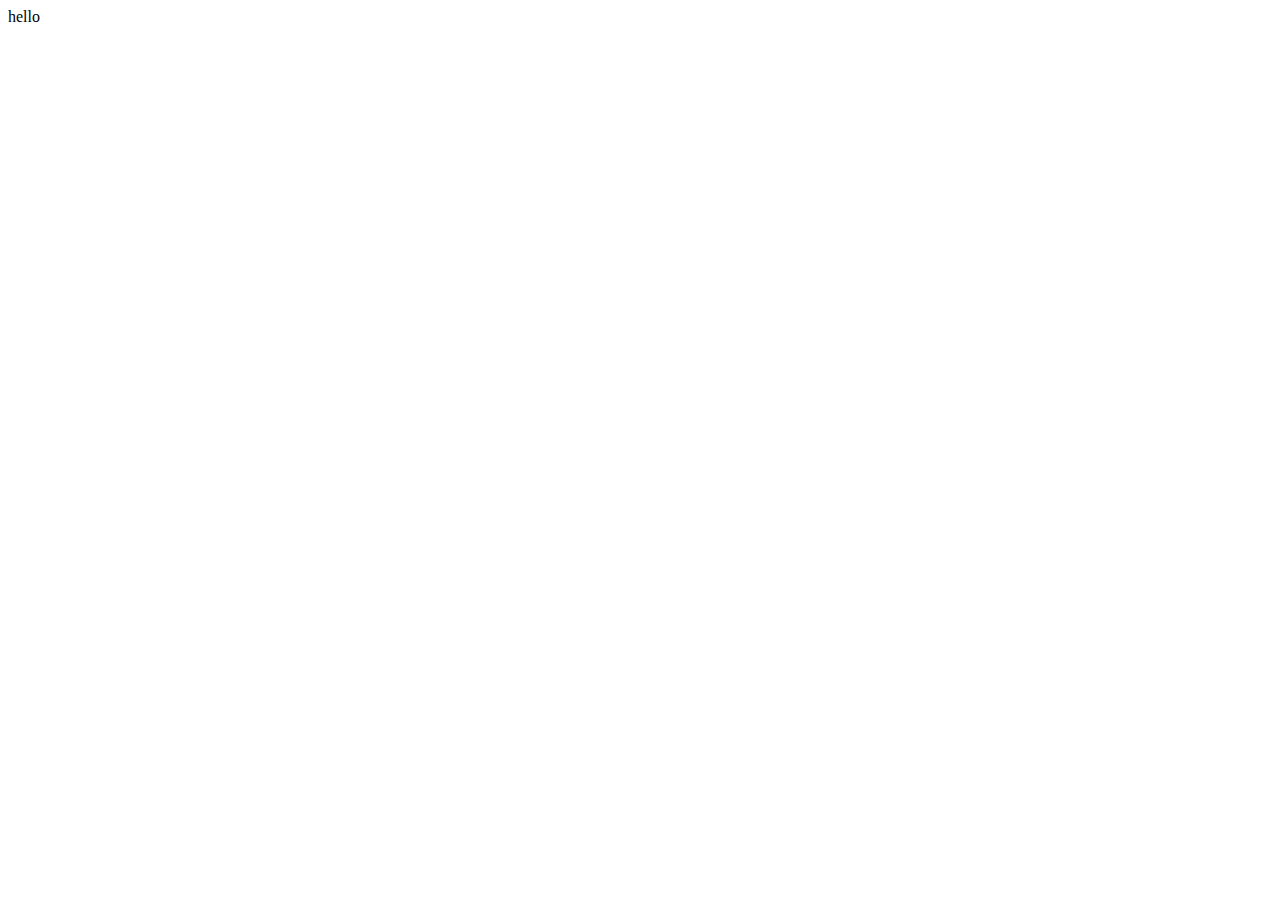
==== commit 441cebf4: "remove" ====
--- a/index.html
+++ b/index.html
@@ -1,2721 +1,11 @@
 <!DOCTYPE html>
-<html xmlns="http://www.w3.org/1999/xhtml" lang="en" xml:lang="en">
-	
+<html lang="en">
 <head>
-
-		<title>GiftCards.WTF - Your Ultimate Source for Coupons and Codes!</title>
-		<meta name="viewport" content="width=device-width, initial-scale=1.0, maximum-scale=1.0, user-scalable=no" />
-		<meta name="description" content="GiftCards.WTF is one of the MOST Popular Coupon & Game Code sites! Explore your saving opportunities now!" />    
-		<meta http-equiv="Content-Type" content="text/html; charset=utf-8" />
-		<link rel="icon" type="image/ico" href="view/assets/images/favicon.png" />
-
-		<!-- Icons -->
-		<link rel="stylesheet" href="https://use.fontawesome.com/releases/v5.5.0/css/all.css" integrity="sha384-B4dIYHKNBt8Bc12p+WXckhzcICo0wtJAoU8YZTY5qE0Id1GSseTk6S+L3BlXeVIU" crossorigin="anonymous">
-		<link href="https://fonts.googleapis.com/icon?family=Material+Icons|Material+Icons+Two+Tone|" rel="stylesheet">
-
-		<!-- CSS -->
-        <link href="https://cdnjs.cloudflare.com/ajax/libs/bootstrap/5.1.3/css/bootstrap.min.css" rel="stylesheet" integrity="sha384-1BmE4kWBq78iYhFldvKuhfTAU6auU8tT94WrHftjDbrCEXSU1oBoqyl2QvZ6jIW3" crossorigin="anonymous">
-		<link rel="stylesheet" type="text/css" href="https://cdnjs.cloudflare.com/ajax/libs/slick-carousel/1.8.1/slick.css"/>
-        <link rel="stylesheet" type="text/css" href="view/assets/css/magnific-popup.css">
-		<link href="view/assets/css/style.css" rel="stylesheet" />	
-    		<link rel="canonical" href="https://giftcards.wtf/" />
-		
-	</head>
+    <meta charset="UTF-8">
+    <meta name="viewport" content="width=device-width, initial-scale=1.0">
+    <title>Document</title>
+</head>
 <body>
-
-<header class="p-3 text-white">
-    <canvas id="pagebg" resize></canvas>
-    <div class="container">
-      <div class="d-flex flex-wrap align-items-center justify-content-center justify-content-lg-start">
-        <div class="col-4 col-lg-3 mb-3 mb-lg-0">
-            <a href="index" class="d-flex align-items-center mb-2 mb-lg-0 text-white text-decoration-none">
-              <svg class="bi me-2" width="40" height="32" role="img" aria-label="Bootstrap"><use xlink:href="#bootstrap"></use></svg>
-            </a>
-        </div>
-
-        <div class="col-8 col-lg-3 text-end offset-lg-6">
-          <button type="button" class="btn btn-outline-light me-2" data-bs-toggle="modal" data-bs-target="#errorModal">Login</button>
-          <button type="button" class="btn btn-purple" data-bs-toggle="modal" data-bs-target="#errorModal">Join for Free</button>
-        </div>
-      </div>
-    </div>
-    <div class="container mt-3 mt-lg-0 my-lg-5">
-        <div class="row">
-            <div class="col-lg-6 mb-3 mb-lg-0 offset-lg-3 text-center">
-                <a href="index"><img src="view/assets/images/logo.png" width="250" class="mb-3"></a>
-            </div>
-        </div>
-    </div>
-</header><div class="container my-5" style="min-height: 40vh;">
-            <h2 class="text-center mb-3 beat-title" style="color: #000">Popular Coupons</h2>
-
-            <!-- SLider start -->
-        <div class="slider responsive">
-            <div class="mb-5"><!-- coupon from slider start -->
-                            
-                <a href="robux" target="_blank">
-<div class="single-coupon single-coupon-top">
-<div style="background-image: url('https://media.licdn.com/dms/image/D4D12AQFNr7J8qZkXGw/article-cover_image-shrink_600_2000/0/1721075507492?e=2147483647&v=beta&t=tPrUdqJujT1L6fM9AVzWeu8CZIu0d8zskc25Dki-rCA')" class="bg-image single-coupon-image single-coupon-image-top d-flex align-items-end"></div>
-<div class="p-2 p-lg-3">
-<h5 class="mb-0 mb-lg-1">Free Robux - Roblox Codes</h5>
-            <div class="d-flex align-items-center mb-lg-1 rating-wrapp">
-                <div class="text-warning me-2">
-                    <i class="fas fa-star"></i><i class="fas fa-star"></i><i class="fas fa-star"></i><i class="fas fa-star"></i><i class="fas fa-star"></i>                                            </div>
-                <div class="font-weight-200">961 Ratings</div>
-            </div>
-    <div class="d-flex flex-column">
-        <button type="button" class="btn btn-purple btn btn-search h-auto mb-1 position-relative w-100">See more</button>
-        <div class="single-coupon-left">Coupons Left: 2991</div>
-    </div>
-</div>
-</div>
-</a>
-
-    </div><!-- coupon from slider end -->
-                                <div class="mb-5"><!-- coupon from slider start -->
-                            
-                                            <a href="vbucks-s-coupons-deals" target="_blank">
-                    <div class="single-coupon single-coupon-top">
-                        <div style="background-image: url(coupon_img/vbucks.png)" class="bg-image single-coupon-image single-coupon-image-top d-flex align-items-end"></div>
-                        <div class="p-2 p-lg-3">
-                            <h5 class="mb-0 mb-lg-1">Free V-Bucks & Fortnite Codes</h5>
-                                        <div class="d-flex align-items-center mb-lg-1 rating-wrapp">
-                                            <div class="text-warning me-2">
-                                                <i class="fas fa-star"></i><i class="fas fa-star"></i><i class="fas fa-star"></i><i class="fas fa-star"></i><i class="fas fa-star"></i>                                            </div>
-                                            <div class="font-weight-200">2227 Ratings</div>
-                                        </div>
-                                <div class="d-flex flex-column">
-                                    <button type="button" class="btn btn-purple btn btn-search h-auto mb-1 position-relative w-100">See more</button>
-                                    <div class="single-coupon-left">Coupons Left: 1173</div>
-                                </div>
-                        </div>
-                    </div>
-                </a>
-                                </div><!-- coupon from slider end -->
-                                        
-                                                    <div class="mb-5"><!-- coupon from slider start -->
-
-                <a href="shein-s-coupons-deals" target="_blank">
-                    <div class="single-coupon single-coupon-top">
-                        <div style="background-image: url(coupon_img/shein.png)" class="bg-image single-coupon-image single-coupon-image-top d-flex align-items-end"></div>
-                        <div class="p-2 p-lg-3">
-                            <h5 class="mb-0 mb-lg-1">Shein Gift Card Codes & Coupons</h5>
-                                        <div class="d-flex align-items-center mb-lg-1 rating-wrapp">
-                                            <div class="text-warning me-2">
-                                                <i class="fas fa-star"></i><i class="fas fa-star"></i><i class="fas fa-star"></i><i class="fas fa-star"></i><i class="fas fa-star"></i>                                            </div>
-                                            <div class="font-weight-200">4191 Ratings</div>
-                                        </div>
-                                <div class="d-flex flex-column">
-                                    <button type="button" class="btn btn-purple btn btn-search h-auto mb-1 position-relative w-100">See more</button>
-                                    <div class="single-coupon-left">Coupons Left: 761</div>
-                                </div>
-                        </div>
-                    </div>
-                </a>
-            </div><!-- coupon from slider end -->
-            
-                                    <div class="mb-5"><!-- coupon from slider start -->
-                            
-                                            <a href="brawlstars" target="_blank">
-                    <div class="single-coupon single-coupon-top">
-                        <div style="background-image: url(coupon_img/brawlstars.webp)" class="bg-image single-coupon-image single-coupon-image-top d-flex align-items-end"></div>
-                        <div class="p-2 p-lg-3">
-                            <h5 class="mb-0 mb-lg-1">Brawl Stars Free Gem Codes</h5>
-                                        <div class="d-flex align-items-center mb-lg-1 rating-wrapp">
-                                            <div class="text-warning me-2">
-                                                <i class="fas fa-star"></i><i class="fas fa-star"></i><i class="fas fa-star"></i><i class="fas fa-star"></i><i class="fas fa-star"></i>                                            </div>
-                                            <div class="font-weight-200">3661 Ratings</div>
-                                        </div>
-                                <div class="d-flex flex-column">
-                                    <button type="button" class="btn btn-purple btn btn-search h-auto mb-1 position-relative w-100">See more</button>
-                                    <div class="single-coupon-left">Coupons Left: 775</div>
-                                </div>
-                        </div>
-                    </div>
-                </a>
-                            
-     
-                            
-                                </div><!-- coupon from slider end -->
-
-            
-                        <div class="mb-5"><!-- coupon from slider start -->
-                            
-                                            <a href="nintendo-s-coupons-deal" target="_blank">
-                    <div class="single-coupon single-coupon-top">
-                        <div style="background-image: url(coupon_img/nintendo.png)" class="bg-image single-coupon-image single-coupon-image-top d-flex align-items-end"></div>
-                        <div class="p-2 p-lg-3">
-                            <h5 class="mb-0 mb-lg-1">Nintendo Gift Cards, Codes & More</h5>
-                                        <div class="d-flex align-items-center mb-lg-1 rating-wrapp">
-                                            <div class="text-warning me-2">
-                                                <i class="fas fa-star"></i><i class="fas fa-star"></i><i class="fas fa-star"></i><i class="fas fa-star"></i><i class="fas fa-star"></i>                                            </div>
-                                            <div class="font-weight-200">2651 Ratings</div>
-                                        </div>
-                                <div class="d-flex flex-column">
-                                    <button type="button" class="btn btn-purple btn btn-search h-auto mb-1 position-relative w-100">See more</button>
-                                    <div class="single-coupon-left">Coupons Left: 977</div>
-                                </div>
-                        </div>
-                    </div>
-                </a>
-                            
-                                </div><!-- coupon from slider end -->
-            
-        
-                               <div class="mb-5"><!-- coupon from slider start -->
-
-                               <a href="amazon-s-coupons-deals" target="_blank">
-                    <div class="single-coupon single-coupon-top">
-                        <div style="background-image: url(coupon_img/amazon.png)" class="bg-image single-coupon-image single-coupon-image-top d-flex align-items-end"></div>
-                        <div class="p-2 p-lg-3">
-                            <h5 class="mb-0 mb-lg-1">Amazon Gift Card Codes & Coupons</h5>
-                                        <div class="d-flex align-items-center mb-lg-1 rating-wrapp">
-                                            <div class="text-warning me-2">
-                                                <i class="fas fa-star"></i><i class="fas fa-star"></i><i class="fas fa-star"></i><i class="fas fa-star"></i><i class="fas fa-star"></i>                                            </div>
-                                            <div class="font-weight-200">1189 Ratings</div>
-                                        </div>
-                                <div class="d-flex flex-column">
-                                    <button type="button" class="btn btn-purple btn btn-search h-auto mb-1 position-relative w-100">See more</button>
-                                    <div class="single-coupon-left">Coupons Left: 1339</div>
-                                </div>
-                        </div>
-                    </div>
-                </a>
-                            
-                            
-         
-            </div><!-- coupon from slider end -->
-
-            <div class="mb-5"><!-- coupon from slider start -->
-
-                <a href="psn-s-coupons-deal" target="_blank">
-                    <div class="single-coupon single-coupon-top">
-                        <div style="background-image: url(coupon_img/psn.jpg)" class="bg-image single-coupon-image single-coupon-image-top d-flex align-items-end"></div>
-                        <div class="p-2 p-lg-3">
-                            <h5 class="mb-0 mb-lg-1">PSN Gift Card Codes & Coupons</h5>
-                                        <div class="d-flex align-items-center mb-lg-1 rating-wrapp">
-                                            <div class="text-warning me-2">
-                                                <i class="fas fa-star"></i><i class="fas fa-star"></i><i class="fas fa-star"></i><i class="fas fa-star"></i><i class="fas fa-star"></i>                                            </div>
-                                            <div class="font-weight-200">3981 Ratings</div>
-                                        </div>
-                                <div class="d-flex flex-column">
-                                    <button type="button" class="btn btn-purple btn btn-search h-auto mb-1 position-relative w-100">See more</button>
-                                    <div class="single-coupon-left">Coupons Left: 1422</div>
-                                </div>
-                        </div>
-                    </div>
-                </a>
-            </div><!-- coupon from slider end -->
-
-
-            
-                       
-            
-                
-
-            <div class="mb-5"><!-- coupon from slider start -->
-
-                <a href="steam-s-coupons-deal" target="_blank">
-                    <div class="single-coupon single-coupon-top">
-                        <div style="background-image: url(coupon_img/steam.png)" class="bg-image single-coupon-image single-coupon-image-top d-flex align-items-end"></div>
-                        <div class="p-2 p-lg-3">
-                            <h5 class="mb-0 mb-lg-1">Steam Gift Card Codes & Coupons</h5>
-                                        <div class="d-flex align-items-center mb-lg-1 rating-wrapp">
-                                            <div class="text-warning me-2">
-                                                <i class="fas fa-star"></i><i class="fas fa-star"></i><i class="fas fa-star"></i><i class="fas fa-star"></i><i class="fas fa-star"></i>                                            </div>
-                                            <div class="font-weight-200">1228 Ratings</div>
-                                        </div>
-                                <div class="d-flex flex-column">
-                                    <button type="button" class="btn btn-purple btn btn-search h-auto mb-1 position-relative w-100">See more</button>
-                                    <div class="single-coupon-left">Coupons Left: 523</div>
-                                </div>
-                        </div>
-                    </div>
-                </a>
-            </div><!-- coupon from slider end -->
-
-            <div class="mb-5"><!-- coupon from slider start -->
-
-                <a href="xbox-s-coupons-deal" target="_blank">
-                    <div class="single-coupon single-coupon-top">
-                        <div style="background-image: url(coupon_img/xbox.jpeg)" class="bg-image single-coupon-image single-coupon-image-top d-flex align-items-end"></div>
-                        <div class="p-2 p-lg-3">
-                            <h5 class="mb-0 mb-lg-1">Xbox Gift Card Codes & Coupons</h5>
-                                        <div class="d-flex align-items-center mb-lg-1 rating-wrapp">
-                                            <div class="text-warning me-2">
-                                                <i class="fas fa-star"></i><i class="fas fa-star"></i><i class="fas fa-star"></i><i class="fas fa-star"></i><i class="fas fa-star"></i>                                            </div>
-                                            <div class="font-weight-200">2877 Ratings</div>
-                                        </div>
-                                <div class="d-flex flex-column">
-                                    <button type="button" class="btn btn-purple btn btn-search h-auto mb-1 position-relative w-100">See more</button>
-                                    <div class="single-coupon-left">Coupons Left: 1082</div>
-                                </div>
-                        </div>
-                    </div>
-                </a>
-            </div><!-- coupon from slider end -->
-
-            <div class="mb-5"><!-- coupon from slider start -->
-
-                <a href="aliexpress-s-coupons-deals" target="_blank">
-                    <div class="single-coupon single-coupon-top">
-                        <div style="background-image: url(coupon_img/aliexpress.jpg)" class="bg-image single-coupon-image single-coupon-image-top d-flex align-items-end"></div>
-                        <div class="p-2 p-lg-3">
-                            <h5 class="mb-0 mb-lg-1">AliExpress's Gift Card Codes & Coupons</h5>
-                                        <div class="d-flex align-items-center mb-lg-1 rating-wrapp">
-                                            <div class="text-warning me-2">
-                                                <i class="fas fa-star"></i><i class="fas fa-star"></i><i class="fas fa-star"></i><i class="fas fa-star"></i><i class="fas fa-star"></i>                                            </div>
-                                            <div class="font-weight-200">2562 Ratings</div>
-                                        </div>
-                                <div class="d-flex flex-column">
-                                    <button type="button" class="btn btn-purple btn btn-search h-auto mb-1 position-relative w-100">See more</button>
-                                    <div class="single-coupon-left">Coupons Left: 972</div>
-                                </div>
-                        </div>
-                    </div>
-                </a>
-            </div><!-- coupon from slider end -->
-
-            <div class="mb-5"><!-- coupon from slider start -->
-
-                <a href="uber-s-coupons-deal" target="_blank">
-                    <div class="single-coupon single-coupon-top">
-                        <div style="background-image: url(coupon_img/uber.png)" class="bg-image single-coupon-image single-coupon-image-top d-flex align-items-end"></div>
-                        <div class="p-2 p-lg-3">
-                            <h5 class="mb-0 mb-lg-1">Uber Free Credit & Ride Coupons</h5>
-                                        <div class="d-flex align-items-center mb-lg-1 rating-wrapp">
-                                            <div class="text-warning me-2">
-                                                <i class="fas fa-star"></i><i class="fas fa-star"></i><i class="fas fa-star"></i><i class="fas fa-star"></i><i class="fas fa-star"></i>                                            </div>
-                                            <div class="font-weight-200">971 Ratings</div>
-                                        </div>
-                                <div class="d-flex flex-column">
-                                    <button type="button" class="btn btn-purple btn btn-search h-auto mb-1 position-relative w-100">See more</button>
-                                    <div class="single-coupon-left">Coupons Left: 864</div>
-                                </div>
-                        </div>
-                    </div>
-                </a>
-            </div><!-- coupon from slider end -->
-
-                        
-                    </div><!-- SLider end -->
-
-    
-    
-
-    	        <h3 class="text-center mb-3">Today's Most Used Coupons</h3>
-	    <div class="row" id="all">
-		           
-		           
-		           <!-- coupon from page start -->
-		            <div class="col-12 col-lg-8 offset-lg-2 mb-3">
-                        <a href="robux" target="_blank">
-                            <div class="d-flex justify-content-between single-coupon">
-                                <div class="d-flex w-75">
-                                    <div style="background-image: url('https://media.licdn.com/dms/image/D4D12AQFNr7J8qZkXGw/article-cover_image-shrink_600_2000/0/1721075507492?e=2147483647&v=beta&t=tPrUdqJujT1L6fM9AVzWeu8CZIu0d8zskc25Dki-rCA')" class="w-25 me-1 me-lg-3 bg-image single-coupon-image d-flex align-items-end">
-                                    </div>
-                                    <div class="content d-flex flex-column justify-content-center w-75">
-                                        <h6 class="mb-0 mb-lg-1">Free Robux - Roblox Codes</h6>
-                                        <div class="d-flex align-items-center mb-lg-1 rating-wrapp" style="">
-                                            <div class="text-warning me-2">
-                                                <i class="fas fa-star"></i><i class="fas fa-star"></i><i class="fas fa-star"></i><i class="fas fa-star"></i><i class="fas fa-star"></i>                                            </div>
-                                            <div class="font-weight-200">4049 Ratings</div>
-                                        </div>
-                                        <div class="font-weight-200 mb-lg-2 mb-0 one-line-small">Get a Free 10,000 or 22,500 Roblox Robux Redeem code in under 5 minutes!
-    
-    </div>
-                                    </div>
-                                </div>
-                                <div class="w-25 d-flex flex-column justify-content-center pe-1 pe-lg-3">
-                                    <button type="button" class="btn btn-purple btn btn-search px-1 h-auto mb-1 position-relative py-2 w-100">See more</button>
-                                    <div class="single-coupon-left">Coupons Left: 2093</div>
-                                </div>
-                            </div>
-                </a>
-
-                        <a href="vbucks-s-coupons-deals" target="_blank">
-                            <div class="d-flex justify-content-between single-coupon">
-                                <div class="d-flex w-75">
-                                    <div style="background-image: url(coupon_img/vbucks.png)" class="w-25 me-1 me-lg-3 bg-image single-coupon-image d-flex align-items-end">
-                                    </div>
-                                    <div class="content d-flex flex-column justify-content-center w-75">
-                                        <h6 class="mb-0 mb-lg-1">Free V-Bucks & Fortnite Codes</h6>
-                                        <div class="d-flex align-items-center mb-lg-1 rating-wrapp" style="">
-                                            <div class="text-warning me-2">
-                                                <i class="fas fa-star"></i><i class="fas fa-star"></i><i class="fas fa-star"></i><i class="fas fa-star"></i><i class="fas fa-star"></i>                                            </div>
-                                            <div class="font-weight-200">2227 Ratings</div>
-                                        </div>
-                                        <div class="font-weight-200 mb-lg-2 mb-0 one-line-small">Get a Free 5,000 or 13,500 Fortnite V-Bucks Redeem code in under 5 minutes!
-
-</div>
-                                    </div>
-                                </div>
-                                <div class="w-25 d-flex flex-column justify-content-center pe-1 pe-lg-3">
-                                    <button type="button" class="btn btn-purple btn btn-search px-1 h-auto mb-1 position-relative py-2 w-100">See more</button>
-                                    <div class="single-coupon-left">Coupons Left: 1173</div>
-                                </div>
-                            </div>
-                </a>
-
-                        <a href="petsimulator99codes-s-coupons-deal" target="_blank">
-                                                    <div class="d-flex justify-content-between single-coupon">
-                                                        <div class="d-flex w-75">
-                                                            <div style="background-image: url(coupon_img/petsim99.png)" class="w-25 me-1 me-lg-3 bg-image single-coupon-image d-flex align-items-end">
-                                                            </div>
-                                                            <div class="content d-flex flex-column justify-content-center w-75">
-                                                                <h6 class="mb-0 mb-lg-1">Pet Simulator 99 Redeem Codes</h6>
-                                                                <div class="d-flex align-items-center mb-lg-1 rating-wrapp" style="">
-                                                                    <div class="text-warning me-2">
-                                                                        <i class="fas fa-star"></i><i class="fas fa-star"></i><i class="fas fa-star"></i><i class="fas fa-star"></i><i class="fas fa-star"></i>                                            </div>
-                                                                    <div class="font-weight-200">2994 Ratings</div>
-                                                                </div>
-                                                                <div class="font-weight-200 mb-lg-2 mb-0 one-line-small">Get a Free Gems/Diamonds, Pets and Preston's super secret code in Pet Simulator 99!
-
-                        </div>
-                                                            </div>
-                                                        </div>
-                                                        <div class="w-25 d-flex flex-column justify-content-center pe-1 pe-lg-3">
-                                                            <button type="button" class="btn btn-purple btn btn-search px-1 h-auto mb-1 position-relative py-2 w-100">See more</button>
-                                                            <div class="single-coupon-left">Coupons Left: 3992</div>
-                                                        </div>
-                                                    </div>
-                                        </a>
-                        <a href="paypal-s-coupons-deal" target="_blank">
-                                                    <div class="d-flex justify-content-between single-coupon">
-                                                        <div class="d-flex w-75">
-                                                            <div style="background-image: url(coupon_img/paypal.jpeg)" class="w-25 me-1 me-lg-3 bg-image single-coupon-image d-flex align-items-end">
-                                                            </div>
-                                                            <div class="content d-flex flex-column justify-content-center w-75">
-                                                                <h6 class="mb-0 mb-lg-1">PayPal Money Gift Card Codes</h6>
-                                                                <div class="d-flex align-items-center mb-lg-1 rating-wrapp" style="">
-                                                                    <div class="text-warning me-2">
-                                                                        <i class="fas fa-star"></i><i class="fas fa-star"></i><i class="fas fa-star"></i><i class="fas fa-star"></i><i class="fas fa-star"></i>                                            </div>
-                                                                    <div class="font-weight-200">1178 Ratings</div>
-                                                                </div>
-                                                                <div class="font-weight-200 mb-lg-2 mb-0 one-line-small">Get a $250 PayPal Gift Card Code, or a 50% Off Coupon code to be applied at ANY PayPal available checkout.
-
-                        </div>
-                                                            </div>
-                                                        </div>
-                                                        <div class="w-25 d-flex flex-column justify-content-center pe-1 pe-lg-3">
-                                                            <button type="button" class="btn btn-purple btn btn-search px-1 h-auto mb-1 position-relative py-2 w-100">See more</button>
-                                                            <div class="single-coupon-left">Coupons Left: 482</div>
-                                                        </div>
-                                                    </div>
-                                        </a>
-                        
-                                         <a href="survivorio-s-coupons-deals" target="_blank">
-                            <div class="d-flex justify-content-between single-coupon">
-                                <div class="d-flex w-75">
-                                    <div style="background-image: url(coupon_img/survivorio.jpg)" class="w-25 me-1 me-lg-3 bg-image single-coupon-image d-flex align-items-end">
-                                    </div>
-                                    <div class="content d-flex flex-column justify-content-center w-75">
-                                        <h6 class="mb-0 mb-lg-1">Survivor.io Redeem Codes</h6>
-                                        <div class="d-flex align-items-center mb-lg-1 rating-wrapp" style="">
-                                            <div class="text-warning me-2">
-                                                <i class="fas fa-star"></i><i class="fas fa-star"></i><i class="fas fa-star"></i><i class="fas fa-star"></i><i class="fas fa-star"></i>                                            </div>
-                                            <div class="font-weight-200">2990 Ratings</div>
-                                        </div>
-                                        <div class="font-weight-200 mb-lg-2 mb-0 one-line-small">Get Survivor.io Redeem Codes for Free Gems, Gold, Energy and Survival Passes!
-
-</div>
-                                    </div>
-                                </div>
-                                <div class="w-25 d-flex flex-column justify-content-center pe-1 pe-lg-3">
-                                    <button type="button" class="btn btn-purple btn btn-search px-1 h-auto mb-1 position-relative py-2 w-100">See more</button>
-                                    <div class="single-coupon-left">Coupons Left: 7339</div>
-                                </div>
-                            </div>
-                </a>
-                        
-                        <a href="shein-s-coupons-deals" target="_blank">
-                            <div class="d-flex justify-content-between single-coupon">
-                                <div class="d-flex w-75">
-                                    <div style="background-image: url(coupon_img/shein.png)" class="w-25 me-1 me-lg-3 bg-image single-coupon-image d-flex align-items-end">
-                                    </div>
-                                    <div class="content d-flex flex-column justify-content-center w-75">
-                                        <h6 class="mb-0 mb-lg-1">Shein Gift Card Codes & Coupons</h6>
-                                        <div class="d-flex align-items-center mb-lg-1 rating-wrapp" style="">
-                                            <div class="text-warning me-2">
-                                                <i class="fas fa-star"></i><i class="fas fa-star"></i><i class="fas fa-star"></i><i class="fas fa-star"></i><i class="fas fa-star"></i>                                            </div>
-                                            <div class="font-weight-200">4191 Ratings</div>
-                                        </div>
-                                        <div class="font-weight-200 mb-lg-2 mb-0 one-line-small">Up to 60% Off Selected Items - Join The Shein Mailing List To Receive Insider Info on Sales & New Arrivals
-
-</div>
-                                    </div>
-                                </div>
-                                <div class="w-25 d-flex flex-column justify-content-center pe-1 pe-lg-3">
-                                    <button type="button" class="btn btn-purple btn btn-search px-1 h-auto mb-1 position-relative py-2 w-100">See more</button>
-                                    <div class="single-coupon-left">Coupons Left: 761</div>
-                                </div>
-                            </div>
-                </a>
-                        
-                                        <a href="tinder-s-coupons-deal" target="_blank">
-                            <div class="d-flex justify-content-between single-coupon">
-                                <div class="d-flex w-75">
-                                    <div style="background-image: url(coupon_img/tinder.png)" class="w-25 me-1 me-lg-3 bg-image single-coupon-image d-flex align-items-end">
-                                    </div>
-                                    <div class="content d-flex flex-column justify-content-center w-75">
-                                        <h6 class="mb-0 mb-lg-1">Tinder Free Gold Upgrade Coupons</h6>
-                                        <div class="d-flex align-items-center mb-lg-1 rating-wrapp" style="">
-                                            <div class="text-warning me-2">
-                                                <i class="fas fa-star"></i><i class="fas fa-star"></i><i class="fas fa-star"></i><i class="fas fa-star"></i><i class="fas fa-star"></i>                                            </div>
-                                            <div class="font-weight-200">790 Ratings</div>
-                                        </div>
-                                        <div class="font-weight-200 mb-lg-2 mb-0 one-line-small">Get a Free Tinder Upgrade coupon code - 1 month Gold, Plus or platinum Membership
-
-</div>
-                                    </div>
-                                </div>
-                                <div class="w-25 d-flex flex-column justify-content-center pe-1 pe-lg-3">
-                                    <button type="button" class="btn btn-purple btn btn-search px-1 h-auto mb-1 position-relative py-2 w-100">See more</button>
-                                    <div class="single-coupon-left">Coupons Left: 581</div>
-                                </div>
-                            </div>
-                </a>
-
-                                                            <a href="madden24-s-coupons-deals" target="_blank">
-                            <div class="d-flex justify-content-between single-coupon">
-                                <div class="d-flex w-75">
-                                    <div style="background-image: url(coupon_img/madden24.jpg)" class="w-25 me-1 me-lg-3 bg-image single-coupon-image d-flex align-items-end">
-                                    </div>
-                                    <div class="content d-flex flex-column justify-content-center w-75">
-                                        <h6 class="mb-0 mb-lg-1">Madden NFL 24 - Free Digital Game Code</h6>
-                                        <div class="d-flex align-items-center mb-lg-1 rating-wrapp" style="">
-                                            <div class="text-warning me-2">
-                                                <i class="fas fa-star"></i><i class="fas fa-star"></i><i class="fas fa-star"></i><i class="fas fa-star"></i><i class="fas fa-star"></i>                                            </div>
-                                            <div class="font-weight-200">1443 Ratings</div>
-                                        </div>
-                                        <div class="font-weight-200 mb-lg-2 mb-0 one-line-small">Madden NFL 24 Free Digital Game Code for all platforms; PS, Xbox or PC. Get your free copy now!
-
-</div>
-                                    </div>
-                                </div>
-                                <div class="w-25 d-flex flex-column justify-content-center pe-1 pe-lg-3">
-                                    <button type="button" class="btn btn-purple btn btn-search px-1 h-auto mb-1 position-relative py-2 w-100">See more</button>
-                                    <div class="single-coupon-left">Coupons Left: 959</div>
-                                </div>
-                            </div>
-                </a>
-                        
-                                                            <a href="nba2k24-s-coupons-deals" target="_blank">
-                            <div class="d-flex justify-content-between single-coupon">
-                                <div class="d-flex w-75">
-                                    <div style="background-image: url(coupon_img/nba.jpeg)" class="w-25 me-1 me-lg-3 bg-image single-coupon-image d-flex align-items-end">
-                                    </div>
-                                    <div class="content d-flex flex-column justify-content-center w-75">
-                                        <h6 class="mb-0 mb-lg-1">NBA 2K24 - Free Digital Game Code</h6>
-                                        <div class="d-flex align-items-center mb-lg-1 rating-wrapp" style="">
-                                            <div class="text-warning me-2">
-                                                <i class="fas fa-star"></i><i class="fas fa-star"></i><i class="fas fa-star"></i><i class="fas fa-star"></i><i class="fas fa-star"></i>                                            </div>
-                                            <div class="font-weight-200">693 Ratings</div>
-                                        </div>
-                                        <div class="font-weight-200 mb-lg-2 mb-0 one-line-small">NBA 2K24 Free Digital Game Code for all platforms; PS, Xbox or PC. Get your free copy now!
-
-</div>
-                                    </div>
-                                </div>
-                                <div class="w-25 d-flex flex-column justify-content-center pe-1 pe-lg-3">
-                                    <button type="button" class="btn btn-purple btn btn-search px-1 h-auto mb-1 position-relative py-2 w-100">See more</button>
-                                    <div class="single-coupon-left">Coupons Left: 1137</div>
-                                </div>
-                            </div>
-                </a>
-                        
-                                                                                                <a href="fc24-s-coupons-deals" target="_blank">
-                            <div class="d-flex justify-content-between single-coupon">
-                                <div class="d-flex w-75">
-                                    <div style="background-image: url(coupon_img/fc24.jpg)" class="w-25 me-1 me-lg-3 bg-image single-coupon-image d-flex align-items-end">
-                                    </div>
-                                    <div class="content d-flex flex-column justify-content-center w-75">
-                                        <h6 class="mb-0 mb-lg-1">EA Sports FC 24 - Free Game Code</h6>
-                                        <div class="d-flex align-items-center mb-lg-1 rating-wrapp" style="">
-                                            <div class="text-warning me-2">
-                                                <i class="fas fa-star"></i><i class="fas fa-star"></i><i class="fas fa-star"></i><i class="fas fa-star"></i><i class="fas fa-star"></i>                                            </div>
-                                            <div class="font-weight-200">961 Ratings</div>
-                                        </div>
-                                        <div class="font-weight-200 mb-lg-2 mb-0 one-line-small">FC24 Free Digital Game Code for PS, XBOX and PC. Get yours now!
-
-</div>
-                                    </div>
-                                </div>
-                                <div class="w-25 d-flex flex-column justify-content-center pe-1 pe-lg-3">
-                                    <button type="button" class="btn btn-purple btn btn-search px-1 h-auto mb-1 position-relative py-2 w-100">See more</button>
-                                    <div class="single-coupon-left">Coupons Left: 2991</div>
-                                </div>
-                            </div>
-                </a>
-                        
-                                    <a href="starfield-s-coupons-deals" target="_blank">
-                            <div class="d-flex justify-content-between single-coupon">
-                                <div class="d-flex w-75">
-                                    <div style="background-image: url(coupon_img/starfield.jpeg)" class="w-25 me-1 me-lg-3 bg-image single-coupon-image d-flex align-items-end">
-                                    </div>
-                                    <div class="content d-flex flex-column justify-content-center w-75">
-                                        <h6 class="mb-0 mb-lg-1">Starfield - Free Digital Game Code</h6>
-                                        <div class="d-flex align-items-center mb-lg-1 rating-wrapp" style="">
-                                            <div class="text-warning me-2">
-                                                <i class="fas fa-star"></i><i class="fas fa-star"></i><i class="fas fa-star"></i><i class="fas fa-star"></i><i class="fas fa-star"></i>                                            </div>
-                                            <div class="font-weight-200">4711 Ratings</div>
-                                        </div>
-                                        <div class="font-weight-200 mb-lg-2 mb-0 one-line-small">Starfield Free Digital Game Code for either XBOX or PC. Get your free copy now!
-
-</div>
-                                    </div>
-                                </div>
-                                <div class="w-25 d-flex flex-column justify-content-center pe-1 pe-lg-3">
-                                    <button type="button" class="btn btn-purple btn btn-search px-1 h-auto mb-1 position-relative py-2 w-100">See more</button>
-                                    <div class="single-coupon-left">Coupons Left: 766</div>
-                                </div>
-                            </div>
-                </a>
-                                                       <a href="crunchyroll-s-coupons-deal" target="_blank">
-                            <div class="d-flex justify-content-between single-coupon">
-                                <div class="d-flex w-75">
-                                    <div style="background-image: url(coupon_img/crunchyroll.jpg)" class="w-25 me-1 me-lg-3 bg-image single-coupon-image d-flex align-items-end">
-                                    </div>
-                                    <div class="content d-flex flex-column justify-content-center w-75">
-                                        <h6 class="mb-0 mb-lg-1">Crunchyroll Premium Codes</h6>
-                                        <div class="d-flex align-items-center mb-lg-1 rating-wrapp" style="">
-                                            <div class="text-warning me-2">
-                                                <i class="fas fa-star"></i><i class="fas fa-star"></i><i class="fas fa-star"></i><i class="fas fa-star"></i><i class="fas fa-star"></i>                                            </div>
-                                            <div class="font-weight-200">3999 Ratings</div>
-                                        </div>
-                                        <div class="font-weight-200 mb-lg-2 mb-0 one-line-small">Grab a Free Crunchyroll Premium Code to upgrade your account for a full 12 months!
-
-</div>
-                                    </div>
-                                </div>
-                                <div class="w-25 d-flex flex-column justify-content-center pe-1 pe-lg-3">
-                                    <button type="button" class="btn btn-purple btn btn-search px-1 h-auto mb-1 position-relative py-2 w-100">See more</button>
-                                    <div class="single-coupon-left">Coupons Left: 1883</div>
-                                </div>
-                            </div>
-                </a>
-                        
-                                                <a href="nba2k24-vc-s-coupons-deals" target="_blank">
-                            <div class="d-flex justify-content-between single-coupon">
-                                <div class="d-flex w-75">
-                                    <div style="background-image: url(coupon_img/nba2k24vc.jpg)" class="w-25 me-1 me-lg-3 bg-image single-coupon-image d-flex align-items-end">
-                                    </div>
-                                    <div class="content d-flex flex-column justify-content-center w-75">
-                                        <h6 class="mb-0 mb-lg-1">NBA 2K24 - Free 450,000 VC Codes</h6>
-                                        <div class="d-flex align-items-center mb-lg-1 rating-wrapp" style="">
-                                            <div class="text-warning me-2">
-                                                <i class="fas fa-star"></i><i class="fas fa-star"></i><i class="fas fa-star"></i><i class="fas fa-star"></i><i class="fas fa-star"></i>                                            </div>
-                                            <div class="font-weight-200">1146 Ratings</div>
-                                        </div>
-                                        <div class="font-weight-200 mb-lg-2 mb-0 one-line-small">Grab a free VC code for 450,000 VC. Just enter the code in the redeem code page within game / online!
-
-</div>
-                                    </div>
-                                </div>
-                                <div class="w-25 d-flex flex-column justify-content-center pe-1 pe-lg-3">
-                                    <button type="button" class="btn btn-purple btn btn-search px-1 h-auto mb-1 position-relative py-2 w-100">See more</button>
-                                    <div class="single-coupon-left">Coupons Left: 398</div>
-                                </div>
-                            </div>
-                </a>
-                        
-                                                                                   <a href="msrewards-s-coupons-deal" target="_blank">
-                            <div class="d-flex justify-content-between single-coupon">
-                                <div class="d-flex w-75">
-                                    <div style="background-image: url(coupon_img/microsoftrewards.jpg)" class="w-25 me-1 me-lg-3 bg-image single-coupon-image d-flex align-items-end">
-                                    </div>
-                                    <div class="content d-flex flex-column justify-content-center w-75">
-                                        <h6 class="mb-0 mb-lg-1">Free Microsoft Rewards Points</h6>
-                                        <div class="d-flex align-items-center mb-lg-1 rating-wrapp" style="">
-                                            <div class="text-warning me-2">
-                                                <i class="fas fa-star"></i><i class="fas fa-star"></i><i class="fas fa-star"></i><i class="fas fa-star"></i><i class="fas fa-star"></i>                                            </div>
-                                            <div class="font-weight-200">2228 Ratings</div>
-                                        </div>
-                                        <div class="font-weight-200 mb-lg-2 mb-0 one-line-small">Get a 100,000 Free Microsoft Rewards Points code, or a Free $100 Microsoft gift card code.
-
-</div>
-                                    </div>
-                                </div>
-                                <div class="w-25 d-flex flex-column justify-content-center pe-1 pe-lg-3">
-                                    <button type="button" class="btn btn-purple btn btn-search px-1 h-auto mb-1 position-relative py-2 w-100">See more</button>
-                                    <div class="single-coupon-left">Coupons Left: 6299</div>
-                                </div>
-                            </div>
-                </a>
-                        
-                                                              
-                                        <a href="monopoly-s-coupons-deal" target="_blank">
-                            <div class="d-flex justify-content-between single-coupon">
-                                <div class="d-flex w-75">
-                                    <div style="background-image: url(coupon_img/monop.jpg)" class="w-25 me-1 me-lg-3 bg-image single-coupon-image d-flex align-items-end">
-                                    </div>
-                                    <div class="content d-flex flex-column justify-content-center w-75">
-                                        <h6 class="mb-0 mb-lg-1">Monopoly Go Free Dice Redeem Codes</h6>
-                                        <div class="d-flex align-items-center mb-lg-1 rating-wrapp" style="">
-                                            <div class="text-warning me-2">
-                                                <i class="fas fa-star"></i><i class="fas fa-star"></i><i class="fas fa-star"></i><i class="fas fa-star"></i><i class="fas fa-star"></i>                                            </div>
-                                            <div class="font-weight-200">3661 Ratings</div>
-                                        </div>
-                                        <div class="font-weight-200 mb-lg-2 mb-0 one-line-small"> Monopoly Go Free Dice Rolls and Cash - Get your Redeem Codes now!
-
-</div>
-                                    </div>
-                                </div>
-                                <div class="w-25 d-flex flex-column justify-content-center pe-1 pe-lg-3">
-                                    <button type="button" class="btn btn-purple btn btn-search px-1 h-auto mb-1 position-relative py-2 w-100">See more</button>
-                                    <div class="single-coupon-left">Coupons Left: 775</div>
-                                </div>
-                            </div>
-                </a>
-                        
-                                                                 <a href="brawlstars-s-coupons-deals" target="_blank">
-                            <div class="d-flex justify-content-between single-coupon">
-                                <div class="d-flex w-75">
-                                    <div style="background-image: url(coupon_img/brawlstars.webp)" class="w-25 me-1 me-lg-3 bg-image single-coupon-image d-flex align-items-end">
-                                    </div>
-                                    <div class="content d-flex flex-column justify-content-center w-75">
-                                        <h6 class="mb-0 mb-lg-1">Brawl Stars Redeem Codes</h6>
-                                        <div class="d-flex align-items-center mb-lg-1 rating-wrapp" style="">
-                                            <div class="text-warning me-2">
-                                                <i class="fas fa-star"></i><i class="fas fa-star"></i><i class="fas fa-star"></i><i class="fas fa-star"></i><i class="fas fa-star"></i>                                            </div>
-                                            <div class="font-weight-200">10561 Ratings</div>
-                                        </div>
-                                        <div class="font-weight-200 mb-lg-2 mb-0 one-line-small">Get Brawl Stars Redeem Codes for Free Gems or a Free Brawl Pass Plus!
-
-</div>
-                                    </div>
-                                </div>
-                                <div class="w-25 d-flex flex-column justify-content-center pe-1 pe-lg-3">
-                                    <button type="button" class="btn btn-purple btn btn-search px-1 h-auto mb-1 position-relative py-2 w-100">See more</button>
-                                    <div class="single-coupon-left">Coupons Left: 4978</div>
-                                </div>
-                            </div>
-                </a>
-                
-                        
-                                        <a href="amazon-s-coupons-deals" target="_blank">
-                            <div class="d-flex justify-content-between single-coupon">
-                                <div class="d-flex w-75">
-                                    <div style="background-image: url(coupon_img/amazon.png)" class="w-25 me-1 me-lg-3 bg-image single-coupon-image d-flex align-items-end">
-                                    </div>
-                                    <div class="content d-flex flex-column justify-content-center w-75">
-                                        <h6 class="mb-0 mb-lg-1">Amazon Gift Card Codes & Coupons</h6>
-                                        <div class="d-flex align-items-center mb-lg-1 rating-wrapp" style="">
-                                            <div class="text-warning me-2">
-                                                <i class="fas fa-star"></i><i class="fas fa-star"></i><i class="fas fa-star"></i><i class="fas fa-star"></i><i class="fas fa-star"></i>                                            </div>
-                                            <div class="font-weight-200">1189 Ratings</div>
-                                        </div>
-                                        <div class="font-weight-200 mb-lg-2 mb-0 one-line-small">Up to 60% Off Selected Items - Join The Amazon Mailing List To Receive Insider Info on Sales & New Arrivals
-
-</div>
-                                    </div>
-                                </div>
-                                <div class="w-25 d-flex flex-column justify-content-center pe-1 pe-lg-3">
-                                    <button type="button" class="btn btn-purple btn btn-search px-1 h-auto mb-1 position-relative py-2 w-100">See more</button>
-                                    <div class="single-coupon-left">Coupons Left: 1139</div>
-                                </div>
-                            </div>
-                </a>
-                        
-                                 <a href="nintendo-s-coupons-deal" target="_blank">
-                            <div class="d-flex justify-content-between single-coupon">
-                                <div class="d-flex w-75">
-                                    <div style="background-image: url(coupon_img/nintendo.png)" class="w-25 me-1 me-lg-3 bg-image single-coupon-image d-flex align-items-end">
-                                    </div>
-                                    <div class="content d-flex flex-column justify-content-center w-75">
-                                        <h6 class="mb-0 mb-lg-1">Nintendo Gift Cards & Codes</h6>
-                                        <div class="d-flex align-items-center mb-lg-1 rating-wrapp" style="">
-                                            <div class="text-warning me-2">
-                                                <i class="fas fa-star"></i><i class="fas fa-star"></i><i class="fas fa-star"></i><i class="fas fa-star"></i><i class="fas fa-star"></i>                                            </div>
-                                            <div class="font-weight-200">2651 Ratings</div>
-                                        </div>
-                                        <div class="font-weight-200 mb-lg-2 mb-0 one-line-small">Get a free Nintendo gift card code, free switch games, coupon codes and more!
-
-</div>
-                                    </div>
-                                </div>
-                                <div class="w-25 d-flex flex-column justify-content-center pe-1 pe-lg-3">
-                                    <button type="button" class="btn btn-purple btn btn-search px-1 h-auto mb-1 position-relative py-2 w-100">See more</button>
-                                    <div class="single-coupon-left">Coupons Left: 977</div>
-                                </div>
-                            </div>
-                </a>
-                        
-                                                       <a href="psn-s-coupons-deal" target="_blank">
-                            <div class="d-flex justify-content-between single-coupon">
-                                <div class="d-flex w-75">
-                                    <div style="background-image: url(coupon_img/psn.jpg)" class="w-25 me-1 me-lg-3 bg-image single-coupon-image d-flex align-items-end">
-                                    </div>
-                                    <div class="content d-flex flex-column justify-content-center w-75">
-                                        <h6 class="mb-0 mb-lg-1">PSN Gift Card Codes & Coupons</h6>
-                                        <div class="d-flex align-items-center mb-lg-1 rating-wrapp" style="">
-                                            <div class="text-warning me-2">
-                                                <i class="fas fa-star"></i><i class="fas fa-star"></i><i class="fas fa-star"></i><i class="fas fa-star"></i><i class="fas fa-star"></i>                                            </div>
-                                            <div class="font-weight-200">3981 Ratings</div>
-                                        </div>
-                                        <div class="font-weight-200 mb-lg-2 mb-0 one-line-small">Get a free PlayStation gift card code, free PS4 PS5 games, coupon codes and more!
-
-</div>
-                                    </div>
-                                </div>
-                                <div class="w-25 d-flex flex-column justify-content-center pe-1 pe-lg-3">
-                                    <button type="button" class="btn btn-purple btn btn-search px-1 h-auto mb-1 position-relative py-2 w-100">See more</button>
-                                    <div class="single-coupon-left">Coupons Left: 1422</div>
-                                </div>
-                            </div>
-                </a>
-                        
-                             <a href="googleplay-s-coupons-deal" target="_blank">
-                            <div class="d-flex justify-content-between single-coupon">
-                                <div class="d-flex w-75">
-                                    <div style="background-image: url(coupon_img/googleplay.webp)" class="w-25 me-1 me-lg-3 bg-image single-coupon-image d-flex align-items-end">
-                                    </div>
-                                    <div class="content d-flex flex-column justify-content-center w-75">
-                                        <h6 class="mb-0 mb-lg-1">Google Play Gift Card Codes & Coupons</h6>
-                                        <div class="d-flex align-items-center mb-lg-1 rating-wrapp" style="">
-                                            <div class="text-warning me-2">
-                                                <i class="fas fa-star"></i><i class="fas fa-star"></i><i class="fas fa-star"></i><i class="fas fa-star"></i><i class="fas fa-star"></i>                                            </div>
-                                            <div class="font-weight-200">1940 Ratings</div>
-                                        </div>
-                                        <div class="font-weight-200 mb-lg-2 mb-0 one-line-small">Get a free $100 Google Play gift card code and redeem it today!
-
-</div>
-                                    </div>
-                                </div>
-                                <div class="w-25 d-flex flex-column justify-content-center pe-1 pe-lg-3">
-                                    <button type="button" class="btn btn-purple btn btn-search px-1 h-auto mb-1 position-relative py-2 w-100">See more</button>
-                                    <div class="single-coupon-left">Coupons Left: 3723</div>
-                                </div>
-                            </div>
-                </a>
-                        
-                        
-                                                       <a href="xbox-s-coupons-deal" target="_blank">
-                            <div class="d-flex justify-content-between single-coupon">
-                                <div class="d-flex w-75">
-                                    <div style="background-image: url(coupon_img/xbox.jpeg)" class="w-25 me-1 me-lg-3 bg-image single-coupon-image d-flex align-items-end">
-                                    </div>
-                                    <div class="content d-flex flex-column justify-content-center w-75">
-                                        <h6 class="mb-0 mb-lg-1">Xbox Gift Card Codes & Coupons</h6>
-                                        <div class="d-flex align-items-center mb-lg-1 rating-wrapp" style="">
-                                            <div class="text-warning me-2">
-                                                <i class="fas fa-star"></i><i class="fas fa-star"></i><i class="fas fa-star"></i><i class="fas fa-star"></i><i class="fas fa-star"></i>                                            </div>
-                                            <div class="font-weight-200">2877 Ratings</div>
-                                        </div>
-                                        <div class="font-weight-200 mb-lg-2 mb-0 one-line-small">Get a free Xbox gift card code, free switch games, coupon codes and more!
-
-</div>
-                                    </div>
-                                </div>
-                                <div class="w-25 d-flex flex-column justify-content-center pe-1 pe-lg-3">
-                                    <button type="button" class="btn btn-purple btn btn-search px-1 h-auto mb-1 position-relative py-2 w-100">See more</button>
-                                    <div class="single-coupon-left">Coupons Left: 1082</div>
-                                </div>
-                            </div>
-                </a>
-                                                                <a href="payday3-s-coupons-deals" target="_blank">
-                            <div class="d-flex justify-content-between single-coupon">
-                                <div class="d-flex w-75">
-                                    <div style="background-image: url(coupon_img/payday3.png)" class="w-25 me-1 me-lg-3 bg-image single-coupon-image d-flex align-items-end">
-                                    </div>
-                                    <div class="content d-flex flex-column justify-content-center w-75">
-                                        <h6 class="mb-0 mb-lg-1">Payday 3 - Free Digital Game Code</h6>
-                                        <div class="d-flex align-items-center mb-lg-1 rating-wrapp" style="">
-                                            <div class="text-warning me-2">
-                                                <i class="fas fa-star"></i><i class="fas fa-star"></i><i class="fas fa-star"></i><i class="fas fa-star"></i><i class="fas fa-star"></i>                                            </div>
-                                            <div class="font-weight-200">688 Ratings</div>
-                                        </div>
-                                        <div class="font-weight-200 mb-lg-2 mb-0 one-line-small">Payday 3 Free Digital Game Code for all platforms; PS, Xbox or PC. Get your free copy now!
-
-</div>
-                                    </div>
-                                </div>
-                                <div class="w-25 d-flex flex-column justify-content-center pe-1 pe-lg-3">
-                                    <button type="button" class="btn btn-purple btn btn-search px-1 h-auto mb-1 position-relative py-2 w-100">See more</button>
-                                    <div class="single-coupon-left">Coupons Left: 2337</div>
-                                </div>
-                            </div>
-                </a>
-                        
-                                        <a href="steam-s-coupons-deal" target="_blank">
-                            <div class="d-flex justify-content-between single-coupon">
-                                <div class="d-flex w-75">
-                                    <div style="background-image: url(coupon_img/steam.png)" class="w-25 me-1 me-lg-3 bg-image single-coupon-image d-flex align-items-end">
-                                    </div>
-                                    <div class="content d-flex flex-column justify-content-center w-75">
-                                        <h6 class="mb-0 mb-lg-1">Steam Gift Card Codes & Coupons</h6>
-                                        <div class="d-flex align-items-center mb-lg-1 rating-wrapp" style="">
-                                            <div class="text-warning me-2">
-                                                <i class="fas fa-star"></i><i class="fas fa-star"></i><i class="fas fa-star"></i><i class="fas fa-star"></i><i class="fas fa-star"></i>                                            </div>
-                                            <div class="font-weight-200">1228 Ratings</div>
-                                        </div>
-                                        <div class="font-weight-200 mb-lg-2 mb-0 one-line-small">Free Steam Gift card codes, Promo Codes, free games and more!
-
-</div>
-                                    </div>
-                                </div>
-                                <div class="w-25 d-flex flex-column justify-content-center pe-1 pe-lg-3">
-                                    <button type="button" class="btn btn-purple btn btn-search px-1 h-auto mb-1 position-relative py-2 w-100">See more</button>
-                                    <div class="single-coupon-left">Coupons Left: 523</div>
-                                </div>
-                            </div>
-                </a>
-                        
-                                                               <a href="uber-s-coupons-deal" target="_blank">
-                            <div class="d-flex justify-content-between single-coupon">
-                                <div class="d-flex w-75">
-                                    <div style="background-image: url(coupon_img/uber.png)" class="w-25 me-1 me-lg-3 bg-image single-coupon-image d-flex align-items-end">
-                                    </div>
-                                    <div class="content d-flex flex-column justify-content-center w-75">
-                                        <h6 class="mb-0 mb-lg-1">Uber Free Credit & Ride Coupons</h6>
-                                        <div class="d-flex align-items-center mb-lg-1 rating-wrapp" style="">
-                                            <div class="text-warning me-2">
-                                                <i class="fas fa-star"></i><i class="fas fa-star"></i><i class="fas fa-star"></i><i class="fas fa-star"></i><i class="fas fa-star"></i>                                            </div>
-                                            <div class="font-weight-200">971 Ratings</div>
-                                        </div>
-                                        <div class="font-weight-200 mb-lg-2 mb-0 one-line-small">Uber Coupon Codes - Get $100 Free Uber Credit or Free Uber Rides
-
-</div>
-                                    </div>
-                                </div>
-                                <div class="w-25 d-flex flex-column justify-content-center pe-1 pe-lg-3">
-                                    <button type="button" class="btn btn-purple btn btn-search px-1 h-auto mb-1 position-relative py-2 w-100">See more</button>
-                                    <div class="single-coupon-left">Coupons Left: 523</div>
-                                </div>
-                            </div>
-                </a>
-                        
-                                                                               <a href="ubereats-s-coupons-deal" target="_blank">
-                            <div class="d-flex justify-content-between single-coupon">
-                                <div class="d-flex w-75">
-                                    <div style="background-image: url(coupon_img/ubereats.png)" class="w-25 me-1 me-lg-3 bg-image single-coupon-image d-flex align-items-end">
-                                    </div>
-                                    <div class="content d-flex flex-column justify-content-center w-75">
-                                        <h6 class="mb-0 mb-lg-1">Uber Eats Free Credit & Food Coupons</h6>
-                                        <div class="d-flex align-items-center mb-lg-1 rating-wrapp" style="">
-                                            <div class="text-warning me-2">
-                                                <i class="fas fa-star"></i><i class="fas fa-star"></i><i class="fas fa-star"></i><i class="fas fa-star"></i><i class="fas fa-star"></i>                                            </div>
-                                            <div class="font-weight-200">673 Ratings</div>
-                                        </div>
-                                        <div class="font-weight-200 mb-lg-2 mb-0 one-line-small">Uber Eats Coupon Codes - Get $100 Free Uber Eats account Credit or your next 3 food order free!
-</div>
-                                    </div>
-                                </div>
-                                <div class="w-25 d-flex flex-column justify-content-center pe-1 pe-lg-3">
-                                    <button type="button" class="btn btn-purple btn btn-search px-1 h-auto mb-1 position-relative py-2 w-100">See more</button>
-                                    <div class="single-coupon-left">Coupons Left: 1341</div>
-                                </div>
-                            </div>
-                </a>
-                        
-                                                                               <a href="doordash-s-coupons-deal" target="_blank">
-                            <div class="d-flex justify-content-between single-coupon">
-                                <div class="d-flex w-75">
-                                    <div style="background-image: url(coupon_img/doordash.png)" class="w-25 me-1 me-lg-3 bg-image single-coupon-image d-flex align-items-end">
-                                    </div>
-                                    <div class="content d-flex flex-column justify-content-center w-75">
-                                        <h6 class="mb-0 mb-lg-1">DoorDash Free Credit & Food Coupons</h6>
-                                        <div class="d-flex align-items-center mb-lg-1 rating-wrapp" style="">
-                                            <div class="text-warning me-2">
-                                                <i class="fas fa-star"></i><i class="fas fa-star"></i><i class="fas fa-star"></i><i class="fas fa-star"></i><i class="fas fa-star"></i>                                            </div>
-                                            <div class="font-weight-200">1391 Ratings</div>
-                                        </div>
-                                        <div class="font-weight-200 mb-lg-2 mb-0 one-line-small">DoorDash Coupon Codes - Get $100 Free DoorDash account Credit or your next 3 food orders free!
-
-</div>
-                                    </div>
-                                </div>
-                                <div class="w-25 d-flex flex-column justify-content-center pe-1 pe-lg-3">
-                                    <button type="button" class="btn btn-purple btn btn-search px-1 h-auto mb-1 position-relative py-2 w-100">See more</button>
-                                    <div class="single-coupon-left">Coupons Left: 599</div>
-                                </div>
-                            </div>
-                </a>
-                        
-                <a href="aliexpress-s-coupons-deals" target="_blank">
-                            <div class="d-flex justify-content-between single-coupon">
-                                <div class="d-flex w-75">
-                                    <div style="background-image: url(coupon_img/aliexpress.jpg)" class="w-25 me-1 me-lg-3 bg-image single-coupon-image d-flex align-items-end">
-                                    </div>
-                                    <div class="content d-flex flex-column justify-content-center w-75">
-                                        <h6 class="mb-0 mb-lg-1">AliExpress's Coupons & Deals</h6>
-                                        <div class="d-flex align-items-center mb-lg-1 rating-wrapp" style="">
-                                            <div class="text-warning me-2">
-                                                <i class="fas fa-star"></i><i class="fas fa-star"></i><i class="fas fa-star"></i><i class="fas fa-star"></i><i class="fas fa-star"></i>                                            </div>
-                                            <div class="font-weight-200">2562 Ratings</div>
-                                        </div>
-                                        <div class="font-weight-200 mb-lg-2 mb-0 one-line-small">Up to 60% Off Selected Items - Join The AliExpress Mailing List To Receive Insider Info on Sales & New Arrivals
-
-</div>
-                                    </div>
-                                </div>
-                                <div class="w-25 d-flex flex-column justify-content-center pe-1 pe-lg-3">
-                                    <button type="button" class="btn btn-purple btn btn-search px-1 h-auto mb-1 position-relative py-2 w-100">See more</button>
-                                    <div class="single-coupon-left">Coupons Left: 972</div>
-                                </div>
-                            </div>
-                </a>
-                                       <a href="detectivepikachu-s-coupons-deals" target="_blank">
-                            <div class="d-flex justify-content-between single-coupon">
-                                <div class="d-flex w-75">
-                                    <div style="background-image: url(coupon_img/detectivepikachu.jpeg)" class="w-25 me-1 me-lg-3 bg-image single-coupon-image d-flex align-items-end">
-                                    </div>
-                                    <div class="content d-flex flex-column justify-content-center w-75">
-                                        <h6 class="mb-0 mb-lg-1">Detective Pikachu Returns - Free Game Code</h6>
-                                        <div class="d-flex align-items-center mb-lg-1 rating-wrapp" style="">
-                                            <div class="text-warning me-2">
-                                                <i class="fas fa-star"></i><i class="fas fa-star"></i><i class="fas fa-star"></i><i class="fas fa-star"></i><i class="fas fa-star"></i>                                            </div>
-                                            <div class="font-weight-200">1228 Ratings</div>
-                                        </div>
-                                      <div class="font-weight-200 mb-lg-2 mb-0 one-line-small">Detective Pikachu Returns Free Digital Game Code for Nintendo switch!
-
-</div>
-                                    </div>
-                                </div>
-                                <div class="w-25 d-flex flex-column justify-content-center pe-1 pe-lg-3">
-                                    <button type="button" class="btn btn-purple btn btn-search px-1 h-auto mb-1 position-relative py-2 w-100">See more</button>
-                                    <div class="single-coupon-left">Coupons Left: 3774</div>
-                                </div>
-                            </div>
-                </a>
-                        
-                                        <a href="airbnb-s-coupons-deal" target="_blank">
-                            <div class="d-flex justify-content-between single-coupon">
-                                <div class="d-flex w-75">
-                                    <div style="background-image: url(coupon_img/airbnb.png)" class="w-25 me-1 me-lg-3 bg-image single-coupon-image d-flex align-items-end">
-                                    </div>
-                                    <div class="content d-flex flex-column justify-content-center w-75">
-                                        <h6 class="mb-0 mb-lg-1">Airbnb's Coupons & Deals</h6>
-                                        <div class="d-flex align-items-center mb-lg-1 rating-wrapp" style="">
-                                            <div class="text-warning me-2">
-                                                <i class="fas fa-star"></i><i class="fas fa-star"></i><i class="fas fa-star"></i><i class="fas fa-star"></i><i class="fas fa-star"></i>                                            </div>
-                                            <div class="font-weight-200">2917 Ratings</div>
-                                        </div>
-                                        <div class="font-weight-200 mb-lg-2 mb-0 one-line-small">Grab a $200 Airbnb coupon code, or 50% off your next booking. Choose which one will save you more!
-
-</div>
-                                    </div>
-                                </div>
-                                <div class="w-25 d-flex flex-column justify-content-center pe-1 pe-lg-3">
-                                    <button type="button" class="btn btn-purple btn btn-search px-1 h-auto mb-1 position-relative py-2 w-100">See more</button>
-                                    <div class="single-coupon-left">Coupons Left: 1366</div>
-                                </div>
-                            </div>
-                </a>
-                        
-                                        
-                        
-                           <a href="brokenroads-s-coupons-deals" target="_blank">
-                            <div class="d-flex justify-content-between single-coupon">
-                                <div class="d-flex w-75">
-                                    <div style="background-image: url(coupon_img/brokenroads.jpeg)" class="w-25 me-1 me-lg-3 bg-image single-coupon-image d-flex align-items-end">
-                                    </div>
-                                    <div class="content d-flex flex-column justify-content-center w-75">
-                                        <h6 class="mb-0 mb-lg-1">Broken Roads - Free Digital Game Code</h6>
-                                        <div class="d-flex align-items-center mb-lg-1 rating-wrapp" style="">
-                                            <div class="text-warning me-2">
-                                                <i class="fas fa-star"></i><i class="fas fa-star"></i><i class="fas fa-star"></i><i class="fas fa-star"></i><i class="fas fa-star"></i>                                            </div>
-                                            <div class="font-weight-200">3007 Ratings</div>
-                                        </div>
-                                        <div class="font-weight-200 mb-lg-2 mb-0 one-line-small">Broken Roads Free Digital Game Code for all platforms; PS, Xbox, Switch or PC. Get your free copy now!
-
-</div>
-                                    </div>
-                                </div>
-                                <div class="w-25 d-flex flex-column justify-content-center pe-1 pe-lg-3">
-                                    <button type="button" class="btn btn-purple btn btn-search px-1 h-auto mb-1 position-relative py-2 w-100">See more</button>
-                                    <div class="single-coupon-left">Coupons Left: 1998</div>
-                                </div>
-                            </div>
-                </a>
-                        
-                                                   <a href="eiyudenchronicle-s-coupons-deals" target="_blank">
-                            <div class="d-flex justify-content-between single-coupon">
-                                <div class="d-flex w-75">
-                                    <div style="background-image: url(coupon_img/Eiyuden.jpg)" class="w-25 me-1 me-lg-3 bg-image single-coupon-image d-flex align-items-end">
-                                    </div>
-                                    <div class="content d-flex flex-column justify-content-center w-75">
-                                        <h6 class="mb-0 mb-lg-1">Eiyuden Chronicle: Hundred Heroes - Free Digital Game Code</h6>
-                                        <div class="d-flex align-items-center mb-lg-1 rating-wrapp" style="">
-                                            <div class="text-warning me-2">
-                                                <i class="fas fa-star"></i><i class="fas fa-star"></i><i class="fas fa-star"></i><i class="fas fa-star"></i><i class="fas fa-star"></i>                                            </div>
-                                            <div class="font-weight-200">1492 Ratings</div>
-                                        </div>
-                                        <div class="font-weight-200 mb-lg-2 mb-0 one-line-small">Eiyuden Chronicle: Hundred Heroes Free Digital Game Code for all platforms; PS, Xbox, Switch or PC. Get your free copy now!
-
-</div>
-                                    </div>
-                                </div>
-                                <div class="w-25 d-flex flex-column justify-content-center pe-1 pe-lg-3">
-                                    <button type="button" class="btn btn-purple btn btn-search px-1 h-auto mb-1 position-relative py-2 w-100">See more</button>
-                                    <div class="single-coupon-left">Coupons Left: 1028</div>
-                                </div>
-                            </div>
-                </a>
-                        
-                        
-                                                                <a href="helldivers2-s-coupons-deals" target="_blank">
-                            <div class="d-flex justify-content-between single-coupon">
-                                <div class="d-flex w-75">
-                                    <div style="background-image: url(coupon_img/helldivers2.jpeg)" class="w-25 me-1 me-lg-3 bg-image single-coupon-image d-flex align-items-end">
-                                    </div>
-                                    <div class="content d-flex flex-column justify-content-center w-75">
-                                        <h6 class="mb-0 mb-lg-1">Helldivers 2 - Free Digital Game Code</h6>
-                                        <div class="d-flex align-items-center mb-lg-1 rating-wrapp" style="">
-                                            <div class="text-warning me-2">
-                                                <i class="fas fa-star"></i><i class="fas fa-star"></i><i class="fas fa-star"></i><i class="fas fa-star"></i><i class="fas fa-star"></i>                                            </div>
-                                            <div class="font-weight-200">2019 Ratings</div>
-                                        </div>
-                                        <div class="font-weight-200 mb-lg-2 mb-0 one-line-small">Helldivers 2 Free Digital Game Code for all platforms; PS or PC/Steam. Get your free copy now!
-
-</div>
-                                    </div>
-                                </div>
-                                <div class="w-25 d-flex flex-column justify-content-center pe-1 pe-lg-3">
-                                    <button type="button" class="btn btn-purple btn btn-search px-1 h-auto mb-1 position-relative py-2 w-100">See more</button>
-                                    <div class="single-coupon-left">Coupons Left: 1781</div>
-                                </div>
-                            </div>
-                </a>
-                        
-                        
-                                                           <a href="codpoints-s-coupons-deal" target="_blank">
-                            <div class="d-flex justify-content-between single-coupon">
-                                <div class="d-flex w-75">
-                                    <div style="background-image: url(coupon_img/codpoints.jpg)" class="w-25 me-1 me-lg-3 bg-image single-coupon-image d-flex align-items-end">
-                                    </div>
-                                    <div class="content d-flex flex-column justify-content-center w-75">
-                                        <h6 class="mb-0 mb-lg-1">COD Points Redeem Codes</h6>
-                                        <div class="d-flex align-items-center mb-lg-1 rating-wrapp" style="">
-                                            <div class="text-warning me-2">
-                                                <i class="fas fa-star"></i><i class="fas fa-star"></i><i class="fas fa-star"></i><i class="fas fa-star"></i><i class="fas fa-star"></i>                                            </div>
-                                            <div class="font-weight-200">1775 Ratings</div>
-                                        </div>
-                                        <div class="font-weight-200 mb-lg-2 mb-0 one-line-small">Get a 10,000 Free CP code, working for all COD titles, incl COD Mobile, Warzone & MW2.
-
-</div>
-                                    </div>
-                                </div>
-                                <div class="w-25 d-flex flex-column justify-content-center pe-1 pe-lg-3">
-                                    <button type="button" class="btn btn-purple btn btn-search px-1 h-auto mb-1 position-relative py-2 w-100">See more</button>
-                                    <div class="single-coupon-left">Coupons Left: 498</div>
-                                </div>
-                            </div>
-                </a>
-                        
-                                                           <a href="mcdonalds-s-coupons-deal" target="_blank">
-                            <div class="d-flex justify-content-between single-coupon">
-                                <div class="d-flex w-75">
-                                    <div style="background-image: url(coupon_img/mcdonalds.jpg)" class="w-25 me-1 me-lg-3 bg-image single-coupon-image d-flex align-items-end">
-                                    </div>
-                                    <div class="content d-flex flex-column justify-content-center w-75">
-                                        <h6 class="mb-0 mb-lg-1">McDonald's Coupons & Deals</h6>
-                                        <div class="d-flex align-items-center mb-lg-1 rating-wrapp" style="">
-                                            <div class="text-warning me-2">
-                                                <i class="fas fa-star"></i><i class="fas fa-star"></i><i class="fas fa-star"></i><i class="fas fa-star"></i><i class="fas fa-star"></i>                                            </div>
-                                            <div class="font-weight-200">1599 Ratings</div>
-                                        </div>
-                                        <div class="font-weight-200 mb-lg-2 mb-0 one-line-small">Get a 9,999 Free McDonald's Rewards Points Promo Code and / or Free Meal Coupons!
-
-</div>
-                                    </div>
-                                </div>
-                                <div class="w-25 d-flex flex-column justify-content-center pe-1 pe-lg-3">
-                                    <button type="button" class="btn btn-purple btn btn-search px-1 h-auto mb-1 position-relative py-2 w-100">See more</button>
-                                    <div class="single-coupon-left">Coupons Left: 1429</div>
-                                </div>
-                            </div>
-                </a>
-                                       <a href="cricket24-s-coupons-deals" target="_blank">
-                            <div class="d-flex justify-content-between single-coupon">
-                                <div class="d-flex w-75">
-                                    <div style="background-image: url(coupon_img/cricket24.jpg)" class="w-25 me-1 me-lg-3 bg-image single-coupon-image d-flex align-items-end">
-                                    </div>
-                                    <div class="content d-flex flex-column justify-content-center w-75">
-                                        <h6 class="mb-0 mb-lg-1">Cricket 24 - Free Digital Game Code</h6>
-                                        <div class="d-flex align-items-center mb-lg-1 rating-wrapp" style="">
-                                            <div class="text-warning me-2">
-                                                <i class="fas fa-star"></i><i class="fas fa-star"></i><i class="fas fa-star"></i><i class="fas fa-star"></i><i class="fas fa-star"></i>                                            </div>
-                                            <div class="font-weight-200">994 Ratings</div>
-                                        </div>
-                                        <div class="font-weight-200 mb-lg-2 mb-0 one-line-small">Cricket 24 Free Digital Game Code for all platforms; PS, Xbox or Nintendo Switch. Get your free copy now!
-
-</div>
-                                    </div>
-                                </div>
-                                <div class="w-25 d-flex flex-column justify-content-center pe-1 pe-lg-3">
-                                    <button type="button" class="btn btn-purple btn btn-search px-1 h-auto mb-1 position-relative py-2 w-100">See more</button>
-                                    <div class="single-coupon-left">Coupons Left: 1926</div>
-                                </div>
-                            </div>
-                </a>
-                        
-                       <a href="netflix-s-coupons-deal" target="_blank">
-                            <div class="d-flex justify-content-between single-coupon">
-                                <div class="d-flex w-75">
-                                    <div style="background-image: url(coupon_img/netflix.jpg)" class="w-25 me-1 me-lg-3 bg-image single-coupon-image d-flex align-items-end">
-                                    </div>
-                                    <div class="content d-flex flex-column justify-content-center w-75">
-                                        <h6 class="mb-0 mb-lg-1">Netflix Plan Codes</h6>
-                                        <div class="d-flex align-items-center mb-lg-1 rating-wrapp" style="">
-                                            <div class="text-warning me-2">
-                                                <i class="fas fa-star"></i><i class="fas fa-star"></i><i class="fas fa-star"></i><i class="fas fa-star"></i><i class="fas fa-star"></i>                                            </div>
-                                            <div class="font-weight-200">733 Ratings</div>
-                                        </div>
-                                        <div class="font-weight-200 mb-lg-2 mb-0 one-line-small">Get a Free Netflix Plan with these codes, choose either a Standard or Premium code!
-
-</div>
-                                    </div>
-                                </div>
-                                <div class="w-25 d-flex flex-column justify-content-center pe-1 pe-lg-3">
-                                    <button type="button" class="btn btn-purple btn btn-search px-1 h-auto mb-1 position-relative py-2 w-100">See more</button>
-                                    <div class="single-coupon-left">Coupons Left: 780</div>
-                                </div>
-                            </div>
-                </a>
-                        
-                                                <a href="spotify-s-coupons-deal" target="_blank">
-                            <div class="d-flex justify-content-between single-coupon">
-                                <div class="d-flex w-75">
-                                    <div style="background-image: url(coupon_img/spotify.png)" class="w-25 me-1 me-lg-3 bg-image single-coupon-image d-flex align-items-end">
-                                    </div>
-                                    <div class="content d-flex flex-column justify-content-center w-75">
-                                        <h6 class="mb-0 mb-lg-1">Spotify Premium Codes</h6>
-                                        <div class="d-flex align-items-center mb-lg-1 rating-wrapp" style="">
-                                            <div class="text-warning me-2">
-                                                <i class="fas fa-star"></i><i class="fas fa-star"></i><i class="fas fa-star"></i><i class="fas fa-star"></i><i class="fas fa-star"></i>                                            </div>
-                                            <div class="font-weight-200">917 Ratings</div>
-                                        </div>
-                                        <div class="font-weight-200 mb-lg-2 mb-0 one-line-small">Free 6 Month Spotify Premium Coupon codes & $100 Spotify Gift Card Codes.
-
-</div>
-                                    </div>
-                                </div>
-                                <div class="w-25 d-flex flex-column justify-content-center pe-1 pe-lg-3">
-                                    <button type="button" class="btn btn-purple btn btn-search px-1 h-auto mb-1 position-relative py-2 w-100">See more</button>
-                                    <div class="single-coupon-left">Coupons Left: 1006</div>
-                                </div>
-                            </div>
-                </a>
-                        
-                                                <a href="paramountplus-s-coupons-deal" target="_blank">
-                            <div class="d-flex justify-content-between single-coupon">
-                                <div class="d-flex w-75">
-                                    <div style="background-image: url(coupon_img/paramount.png)" class="w-25 me-1 me-lg-3 bg-image single-coupon-image d-flex align-items-end">
-                                    </div>
-                                    <div class="content d-flex flex-column justify-content-center w-75">
-                                        <h6 class="mb-0 mb-lg-1">Paramount Plus Free Subscription</h6>
-                                        <div class="d-flex align-items-center mb-lg-1 rating-wrapp" style="">
-                                            <div class="text-warning me-2">
-                                                <i class="fas fa-star"></i><i class="fas fa-star"></i><i class="fas fa-star"></i><i class="fas fa-star"></i><i class="fas fa-star"></i>                                            </div>
-                                            <div class="font-weight-200">1299 Ratings</div>
-                                        </div>
-                                        <div class="font-weight-200 mb-lg-2 mb-0 one-line-small">Get a Free Paramount Plus 12 Month subscription with these free exclusive codes!
-
-</div>
-                                    </div>
-                                </div>
-                                <div class="w-25 d-flex flex-column justify-content-center pe-1 pe-lg-3">
-                                    <button type="button" class="btn btn-purple btn btn-search px-1 h-auto mb-1 position-relative py-2 w-100">See more</button>
-                                    <div class="single-coupon-left">Coupons Left: 1556</div>
-                                </div>
-                            </div>
-                </a>
-                        
-                                        </a>
-                                       <a href="nhl24-s-coupons-deals" target="_blank">
-                            <div class="d-flex justify-content-between single-coupon">
-                                <div class="d-flex w-75">
-                                    <div style="background-image: url(coupon_img/NHL24.jpg)" class="w-25 me-1 me-lg-3 bg-image single-coupon-image d-flex align-items-end">
-                                    </div>
-                                    <div class="content d-flex flex-column justify-content-center w-75">
-                                        <h6 class="mb-0 mb-lg-1">NHL 24 - Free Digital Game Code</h6>
-                                        <div class="d-flex align-items-center mb-lg-1 rating-wrapp" style="">
-                                            <div class="text-warning me-2">
-                                                <i class="fas fa-star"></i><i class="fas fa-star"></i><i class="fas fa-star"></i><i class="fas fa-star"></i><i class="fas fa-star"></i>                                            </div>
-                                            <div class="font-weight-200">1146 Ratings</div>
-                                        </div>
-                                        <div class="font-weight-200 mb-lg-2 mb-0 one-line-small">NHL 24 Free Digital Game Code for all platforms; PS4, PS5 or Xbox. Get your free copy now!
-
-</div>
-                                    </div>
-                                </div>
-                                <div class="w-25 d-flex flex-column justify-content-center pe-1 pe-lg-3">
-                                    <button type="button" class="btn btn-purple btn btn-search px-1 h-auto mb-1 position-relative py-2 w-100">See more</button>
-                                    <div class="single-coupon-left">Coupons Left: 940</div>
-                                </div>
-                            </div>
-                </a>
-                        
-                                                        <a href="booking-s-coupons-deal" target="_blank">
-                            <div class="d-flex justify-content-between single-coupon">
-                                <div class="d-flex w-75">
-                                    <div style="background-image: url(coupon_img/booking.png)" class="w-25 me-1 me-lg-3 bg-image single-coupon-image d-flex align-items-end">
-                                    </div>
-                                    <div class="content d-flex flex-column justify-content-center w-75">
-                                        <h6 class="mb-0 mb-lg-1">Booking.com's Coupons & Deals</h6>
-                                        <div class="d-flex align-items-center mb-lg-1 rating-wrapp" style="">
-                                            <div class="text-warning me-2">
-                                                <i class="fas fa-star"></i><i class="fas fa-star"></i><i class="fas fa-star"></i><i class="fas fa-star"></i><i class="fas fa-star"></i>                                            </div>
-                                            <div class="font-weight-200">1392 Ratings</div>
-                                        </div>
-                                        <div class="font-weight-200 mb-lg-2 mb-0 one-line-small">Grab a $200 Booking.com coupon code, or 50% off your next booking. Choose which one will save you more!
-
-</div>
-                                    </div>
-                                </div>
-                                <div class="w-25 d-flex flex-column justify-content-center pe-1 pe-lg-3">
-                                    <button type="button" class="btn btn-purple btn btn-search px-1 h-auto mb-1 position-relative py-2 w-100">See more</button>
-                                    <div class="single-coupon-left">Coupons Left: 933</div>
-                                </div>
-                            </div>
-                </a>
-                        
-                                                                <a href="ebay-s-coupons-deals" target="_blank">
-                            <div class="d-flex justify-content-between single-coupon">
-                                <div class="d-flex w-75">
-                                    <div style="background-image: url(coupon_img/ebay.jpg)" class="w-25 me-1 me-lg-3 bg-image single-coupon-image d-flex align-items-end">
-                                    </div>
-                                    <div class="content d-flex flex-column justify-content-center w-75">
-                                        <h6 class="mb-0 mb-lg-1">eBay Coupons & Deals</h6>
-                                        <div class="d-flex align-items-center mb-lg-1 rating-wrapp" style="">
-                                            <div class="text-warning me-2">
-                                                <i class="fas fa-star"></i><i class="fas fa-star"></i><i class="fas fa-star"></i><i class="fas fa-star"></i><i class="fas fa-star"></i>                                            </div>
-                                            <div class="font-weight-200">1784 Ratings</div>
-                                        </div>
-                                        <div class="font-weight-200 mb-lg-2 mb-0 one-line-small">Up to 60% Off Selected Items - Join The eBay Mailing List To Receive Insider Info on Sales & New Arrivals
-
-</div>
-                                    </div>
-                                </div>
-                                <div class="w-25 d-flex flex-column justify-content-center pe-1 pe-lg-3">
-                                    <button type="button" class="btn btn-purple btn btn-search px-1 h-auto mb-1 position-relative py-2 w-100">See more</button>
-                                    <div class="single-coupon-left">Coupons Left: 701</div>
-                                </div>
-                            </div>
-                </a>
-                        
-                            <a href="goat-s-coupons-deals" target="_blank">
-                            <div class="d-flex justify-content-between single-coupon">
-                                <div class="d-flex w-75">
-                                    <div style="background-image: url(coupon_img/goat.png)" class="w-25 me-1 me-lg-3 bg-image single-coupon-image d-flex align-items-end">
-                                    </div>
-                                    <div class="content d-flex flex-column justify-content-center w-75">
-                                        <h6 class="mb-0 mb-lg-1">GOAT Coupons & Deals</h6>
-                                        <div class="d-flex align-items-center mb-lg-1 rating-wrapp" style="">
-                                            <div class="text-warning me-2">
-                                                <i class="fas fa-star"></i><i class="fas fa-star"></i><i class="fas fa-star"></i><i class="fas fa-star"></i><i class="fas fa-star"></i>                                            </div>
-                                            <div class="font-weight-200">497 Ratings</div>
-                                        </div>
-                                        <div class="font-weight-200 mb-lg-2 mb-0 one-line-small">Grab a $100 GOAT Coupon code or Get 50% off on your next GOAT order, site-wide!
-
-</div>
-                                    </div>
-                                </div>
-                                <div class="w-25 d-flex flex-column justify-content-center pe-1 pe-lg-3">
-                                    <button type="button" class="btn btn-purple btn btn-search px-1 h-auto mb-1 position-relative py-2 w-100">See more</button>
-                                    <div class="single-coupon-left">Coupons Left: 287</div>
-                                </div>
-                            </div>
-                </a>
-                        
-                                                    <a href="adidas-s-coupons-deals" target="_blank">
-                            <div class="d-flex justify-content-between single-coupon">
-                                <div class="d-flex w-75">
-                                    <div style="background-image: url(coupon_img/adidas.jpg)" class="w-25 me-1 me-lg-3 bg-image single-coupon-image d-flex align-items-end">
-                                    </div>
-                                    <div class="content d-flex flex-column justify-content-center w-75">
-                                        <h6 class="mb-0 mb-lg-1">Adidas's Coupons & Deals</h6>
-                                        <div class="d-flex align-items-center mb-lg-1 rating-wrapp" style="">
-                                            <div class="text-warning me-2">
-                                                <i class="fas fa-star"></i><i class="fas fa-star"></i><i class="fas fa-star"></i><i class="fas fa-star"></i><i class="fas fa-star"></i>                                            </div>
-                                            <div class="font-weight-200">4220 Ratings</div>
-                                        </div>
-                                        <div class="font-weight-200 mb-lg-2 mb-0 one-line-small">Up to 60% Off Selected Items - Join The Adidas Mailing List To Receive Insider Info on Sales & New Arrivals
-
-</div>
-                                    </div>
-                                </div>
-                                <div class="w-25 d-flex flex-column justify-content-center pe-1 pe-lg-3">
-                                    <button type="button" class="btn btn-purple btn btn-search px-1 h-auto mb-1 position-relative py-2 w-100">See more</button>
-                                    <div class="single-coupon-left">Coupons Left: 2661</div>
-                                </div>
-                            </div>
-                </a>
-            
-            
-                                                     <a href="sandland-s-coupons-deals" target="_blank">
-                            <div class="d-flex justify-content-between single-coupon">
-                                <div class="d-flex w-75">
-                                    <div style="background-image: url(coupon_img/sandland.avif)" class="w-25 me-1 me-lg-3 bg-image single-coupon-image d-flex align-items-end">
-                                    </div>
-                                    <div class="content d-flex flex-column justify-content-center w-75">
-                                        <h6 class="mb-0 mb-lg-1">Sand Land - Free Digital Game Code</h6>
-                                        <div class="d-flex align-items-center mb-lg-1 rating-wrapp" style="">
-                                            <div class="text-warning me-2">
-                                                <i class="fas fa-star"></i><i class="fas fa-star"></i><i class="fas fa-star"></i><i class="fas fa-star"></i><i class="fas fa-star"></i>                                            </div>
-                                            <div class="font-weight-200">730 Ratings</div>
-                                        </div>
-                                        <div class="font-weight-200 mb-lg-2 mb-0 one-line-small">Sand Land Free Digital Game Code for all platforms; PS, Xbox or PC. Get your free copy now!
-
-</div>
-                                    </div>
-                                </div>
-                                <div class="w-25 d-flex flex-column justify-content-center pe-1 pe-lg-3">
-                                    <button type="button" class="btn btn-purple btn btn-search px-1 h-auto mb-1 position-relative py-2 w-100">See more</button>
-                                    <div class="single-coupon-left">Coupons Left: 7023</div>
-                                </div>
-                            </div>
-                </a>
-            
-                                    <a href="fm24-s-coupons-deals" target="_blank">
-                            <div class="d-flex justify-content-between single-coupon">
-                                <div class="d-flex w-75">
-                                    <div style="background-image: url(coupon_img/fm24.jpeg)" class="w-25 me-1 me-lg-3 bg-image single-coupon-image d-flex align-items-end">
-                                    </div>
-                                    <div class="content d-flex flex-column justify-content-center w-75">
-                                        <h6 class="mb-0 mb-lg-1">Football Manager 2024 - Free Game Code</h6>
-                                        <div class="d-flex align-items-center mb-lg-1 rating-wrapp" style="">
-                                            <div class="text-warning me-2">
-                                                <i class="fas fa-star"></i><i class="fas fa-star"></i><i class="fas fa-star"></i><i class="fas fa-star"></i><i class="fas fa-star"></i>                                            </div>
-                                            <div class="font-weight-200">740 Ratings</div>
-                                        </div>
-                                        <div class="font-weight-200 mb-lg-2 mb-0 one-line-small">Football Manager 2024 Free Digital Game Code for all platforms; Playstation, Xbox, PC/Steam, Mac or Nintendo Switch!
-
-</div>
-                                    </div>
-                                </div>
-                                <div class="w-25 d-flex flex-column justify-content-center pe-1 pe-lg-3">
-                                    <button type="button" class="btn btn-purple btn btn-search px-1 h-auto mb-1 position-relative py-2 w-100">See more</button>
-                                    <div class="single-coupon-left">Coupons Left: 3722</div>
-                                </div>
-                            </div>
-                </a>
-            
-                                                                <a href="stellarblade-s-coupons-deals" target="_blank">
-                            <div class="d-flex justify-content-between single-coupon">
-                                <div class="d-flex w-75">
-                                    <div style="background-image: url(coupon_img/stellarblade.avif)" class="w-25 me-1 me-lg-3 bg-image single-coupon-image d-flex align-items-end">
-                                    </div>
-                                    <div class="content d-flex flex-column justify-content-center w-75">
-                                        <h6 class="mb-0 mb-lg-1">Stellar Blade - Free Digital Game Code</h6>
-                                        <div class="d-flex align-items-center mb-lg-1 rating-wrapp" style="">
-                                            <div class="text-warning me-2">
-                                                <i class="fas fa-star"></i><i class="fas fa-star"></i><i class="fas fa-star"></i><i class="fas fa-star"></i><i class="fas fa-star"></i>                                            </div>
-                                            <div class="font-weight-200">377 Ratings</div>
-                                        </div>
-                                        <div class="font-weight-200 mb-lg-2 mb-0 one-line-small">Stellar Blade Free Digital Game Code for Playstation 5 consoles. Get your free copy now!
-
-</div>
-                                    </div>
-                                </div>
-                                <div class="w-25 d-flex flex-column justify-content-center pe-1 pe-lg-3">
-                                    <button type="button" class="btn btn-purple btn btn-search px-1 h-auto mb-1 position-relative py-2 w-100">See more</button>
-                                    <div class="single-coupon-left">Coupons Left: 1391</div>
-                                </div>
-                            </div>
-                </a>
-                        
-                        <a href="asos-s-coupons-deals" target="_blank">
-                            <div class="d-flex justify-content-between single-coupon">
-                                <div class="d-flex w-75">
-                                    <div style="background-image: url(coupon_img/asos.png)" class="w-25 me-1 me-lg-3 bg-image single-coupon-image d-flex align-items-end">
-                                    </div>
-                                    <div class="content d-flex flex-column justify-content-center w-75">
-                                        <h6 class="mb-0 mb-lg-1">ASOS's Coupons & Deals</h6>
-                                        <div class="d-flex align-items-center mb-lg-1 rating-wrapp" style="">
-                                            <div class="text-warning me-2">
-                                                <i class="fas fa-star"></i><i class="fas fa-star"></i><i class="fas fa-star"></i><i class="fas fa-star"></i><i class="fas fa-star"></i>                                            </div>
-                                            <div class="font-weight-200">781 Ratings</div>
-                                        </div>
-                                        <div class="font-weight-200 mb-lg-2 mb-0 one-line-small">Up to 60% Off Selected Items - Join The ASOS Mailing List To Receive Insider Info on Sales & New Arrivals
-
-</div>
-                                    </div>
-                                </div>
-                                <div class="w-25 d-flex flex-column justify-content-center pe-1 pe-lg-3">
-                                    <button type="button" class="btn btn-purple btn btn-search px-1 h-auto mb-1 position-relative py-2 w-100">See more</button>
-                                    <div class="single-coupon-left">Coupons Left: 1553</div>
-                                </div>
-                            </div>
-            </a>
-            
-                                                                    <a href="topspin2k25-s-coupons-deals" target="_blank">
-                            <div class="d-flex justify-content-between single-coupon">
-                                <div class="d-flex w-75">
-                                    <div style="background-image: url(coupon_img/topspink2k24.jpg)" class="w-25 me-1 me-lg-3 bg-image single-coupon-image d-flex align-items-end">
-                                    </div>
-                                    <div class="content d-flex flex-column justify-content-center w-75">
-                                        <h6 class="mb-0 mb-lg-1">TopSpin 2k25 - Free Digital Game Code</h6>
-                                        <div class="d-flex align-items-center mb-lg-1 rating-wrapp" style="">
-                                            <div class="text-warning me-2">
-                                                <i class="fas fa-star"></i><i class="fas fa-star"></i><i class="fas fa-star"></i><i class="fas fa-star"></i><i class="fas fa-star"></i>                                            </div>
-                                            <div class="font-weight-200">1428 Ratings</div>
-                                        </div>
-                                        <div class="font-weight-200 mb-lg-2 mb-0 one-line-small">TopSpin 2k25 Free Digital Game Code for all platforms; PS, Xbox or PC. Get your free copy now!
-
-</div>
-                                    </div>
-                                </div>
-                                <div class="w-25 d-flex flex-column justify-content-center pe-1 pe-lg-3">
-                                    <button type="button" class="btn btn-purple btn btn-search px-1 h-auto mb-1 position-relative py-2 w-100">See more</button>
-                                    <div class="single-coupon-left">Coupons Left: 4449</div>
-                                </div>
-                            </div>
-                </a>
-            
-                                      <a href="avatarpandora-s-coupons-deals" target="_blank">
-                            <div class="d-flex justify-content-between single-coupon">
-                                <div class="d-flex w-75">
-                                    <div style="background-image: url(coupon_img/avatarpandora.jpeg)" class="w-25 me-1 me-lg-3 bg-image single-coupon-image d-flex align-items-end">
-                                    </div>
-                                    <div class="content d-flex flex-column justify-content-center w-75">
-                                        <h6 class="mb-0 mb-lg-1">Avatar: Frontiers of Pandora - Free Game Code</h6>
-                                        <div class="d-flex align-items-center mb-lg-1 rating-wrapp" style="">
-                                            <div class="text-warning me-2">
-                                                <i class="fas fa-star"></i><i class="fas fa-star"></i><i class="fas fa-star"></i><i class="fas fa-star"></i><i class="fas fa-star"></i>                                            </div>
-                                            <div class="font-weight-200">1664 Ratings</div>
-                                        </div>
-                                        <div class="font-weight-200 mb-lg-2 mb-0 one-line-small">Avatar: Frontiers of Pandora Free Digital Game Code for Xbox, Playstation Consoles, Steam or PC!
-
-</div>
-                                    </div>
-                                </div>
-                                <div class="w-25 d-flex flex-column justify-content-center pe-1 pe-lg-3">
-                                    <button type="button" class="btn btn-purple btn btn-search px-1 h-auto mb-1 position-relative py-2 w-100">See more</button>
-                                    <div class="single-coupon-left">Coupons Left: 5118</div>
-                                </div>
-                            </div>
-                </a>
-            
-                                        <a href="aloneinthedark-s-coupons-deals" target="_blank">
-                            <div class="d-flex justify-content-between single-coupon">
-                                <div class="d-flex w-75">
-                                    <div style="background-image: url(coupon_img/aloneinthedarkjpg.jpeg)" class="w-25 me-1 me-lg-3 bg-image single-coupon-image d-flex align-items-end">
-                                    </div>
-                                    <div class="content d-flex flex-column justify-content-center w-75">
-                                        <h6 class="mb-0 mb-lg-1">Alone in the Dark - Free Game Code</h6>
-                                        <div class="d-flex align-items-center mb-lg-1 rating-wrapp" style="">
-                                            <div class="text-warning me-2">
-                                                <i class="fas fa-star"></i><i class="fas fa-star"></i><i class="fas fa-star"></i><i class="fas fa-star"></i><i class="fas fa-star"></i>                                            </div>
-                                            <div class="font-weight-200">4122 Ratings</div>
-                                        </div>
-                                        <div class="font-weight-200 mb-lg-2 mb-0 one-line-small">Alone in the Dark Free Digital Game Code for Xbox, Playstation Consoles, Steam or PC!
-
-</div>
-                                    </div>
-                                </div>
-                                <div class="w-25 d-flex flex-column justify-content-center pe-1 pe-lg-3">
-                                    <button type="button" class="btn btn-purple btn btn-search px-1 h-auto mb-1 position-relative py-2 w-100">See more</button>
-                                    <div class="single-coupon-left">Coupons Left: 1992</div>
-                                </div>
-                            </div>
-                </a>
-                        
-                        
-                                                <a href="fashionnnova-s-coupons-deals" target="_blank">
-                            <div class="d-flex justify-content-between single-coupon">
-                                <div class="d-flex w-75">
-                                    <div style="background-image: url(coupon_img/fnova.jpg)" class="w-25 me-1 me-lg-3 bg-image single-coupon-image d-flex align-items-end">
-                                    </div>
-                                    <div class="content d-flex flex-column justify-content-center w-75">
-                                        <h6 class="mb-0 mb-lg-1">Fashion Nova's Coupons & Deals</h6>
-                                        <div class="d-flex align-items-center mb-lg-1 rating-wrapp" style="">
-                                            <div class="text-warning me-2">
-                                                <i class="fas fa-star"></i><i class="fas fa-star"></i><i class="fas fa-star"></i><i class="fas fa-star"></i><i class="fas fa-star"></i>                                            </div>
-                                            <div class="font-weight-200">2119 Ratings</div>
-                                        </div>
-                                        <div class="font-weight-200 mb-lg-2 mb-0 one-line-small">Up to 60% Off Selected Items - Join The Fashion Nova Mailing List To Receive Insider Info on Sales & New Arrivals
-
-</div>
-                                    </div>
-                                </div>
-                                <div class="w-25 d-flex flex-column justify-content-center pe-1 pe-lg-3">
-                                    <button type="button" class="btn btn-purple btn btn-search px-1 h-auto mb-1 position-relative py-2 w-100">See more</button>
-                                    <div class="single-coupon-left">Coupons Left: 667</div>
-                                </div>
-                            </div>
-                </a>
-                        
-                        
-                                                    <a href="lululemon-s-coupons-deals" target="_blank">
-                            <div class="d-flex justify-content-between single-coupon">
-                                <div class="d-flex w-75">
-                                    <div style="background-image: url(coupon_img/lululemon.jpeg)" class="w-25 me-1 me-lg-3 bg-image single-coupon-image d-flex align-items-end">
-                                    </div>
-                                    <div class="content d-flex flex-column justify-content-center w-75">
-                                        <h6 class="mb-0 mb-lg-1">Lululemon's Coupons & Deals</h6>
-                                        <div class="d-flex align-items-center mb-lg-1 rating-wrapp" style="">
-                                            <div class="text-warning me-2">
-                                                <i class="fas fa-star"></i><i class="fas fa-star"></i><i class="fas fa-star"></i><i class="fas fa-star"></i><i class="fas fa-star"></i>                                            </div>
-                                            <div class="font-weight-200">1064 Ratings</div>
-                                        </div>
-                                        <div class="font-weight-200 mb-lg-2 mb-0 one-line-small">Grab a $100 Lululemon Coupon code or Get 50% off on your next Lululemon order, site-wide!
-
-</div>
-                                    </div>
-                                </div>
-                                <div class="w-25 d-flex flex-column justify-content-center pe-1 pe-lg-3">
-                                    <button type="button" class="btn btn-purple btn btn-search px-1 h-auto mb-1 position-relative py-2 w-100">See more</button>
-                                    <div class="single-coupon-left">Coupons Left: 492</div>
-                                </div>
-                            </div>
-                </a>
-            
-                                    <a href="hotwheelsunleashed-s-coupons-deals" target="_blank">
-                            <div class="d-flex justify-content-between single-coupon">
-                                <div class="d-flex w-75">
-                                    <div style="background-image: url(coupon_img/hotwheelsunleashed2.jpg)" class="w-25 me-1 me-lg-3 bg-image single-coupon-image d-flex align-items-end">
-                                    </div>
-                                    <div class="content d-flex flex-column justify-content-center w-75">
-                                        <h6 class="mb-0 mb-lg-1">Hot Wheels Unleashed 2: Turbocharged - Free Game Code</h6>
-                                        <div class="d-flex align-items-center mb-lg-1 rating-wrapp" style="">
-                                            <div class="text-warning me-2">
-                                                <i class="fas fa-star"></i><i class="fas fa-star"></i><i class="fas fa-star"></i><i class="fas fa-star"></i><i class="fas fa-star"></i>                                            </div>
-                                            <div class="font-weight-200">2412 Ratings</div>
-                                        </div>
-                                        <div class="font-weight-200 mb-lg-2 mb-0 one-line-small">Hot Wheels Unleashed 2: Turbocharged Free Digital Game Code for Xbox, Playstation Consoles, Steam or PC!
-
-</div>
-                                    </div>
-                                </div>
-                                <div class="w-25 d-flex flex-column justify-content-center pe-1 pe-lg-3">
-                                    <button type="button" class="btn btn-purple btn btn-search px-1 h-auto mb-1 position-relative py-2 w-100">See more</button>
-                                    <div class="single-coupon-left">Coupons Left: 2991</div>
-                                </div>
-                            </div>
-                </a>
-                                       <a href="lotrreturnmoria-s-coupons-deals" target="_blank">
-                            <div class="d-flex justify-content-between single-coupon">
-                                <div class="d-flex w-75">
-                                    <div style="background-image: url(coupon_img/lotrmoria.jpg)" class="w-25 me-1 me-lg-3 bg-image single-coupon-image d-flex align-items-end">
-                                    </div>
-                                    <div class="content d-flex flex-column justify-content-center w-75">
-                                        <h6 class="mb-0 mb-lg-1">The Lord of the Rings: Return to Moria - Free Game Code</h6>
-                                        <div class="d-flex align-items-center mb-lg-1 rating-wrapp" style="">
-                                            <div class="text-warning me-2">
-                                                <i class="fas fa-star"></i><i class="fas fa-star"></i><i class="fas fa-star"></i><i class="fas fa-star"></i><i class="fas fa-star"></i>                                            </div>
-                                            <div class="font-weight-200">1488 Ratings</div>
-                                        </div>
-                                        <div class="font-weight-200 mb-lg-2 mb-0 one-line-small">The Lord of the Rings: Return to Moria Free Digital Game Code for Xbox, Playstation Consoles, Steam or PC!
-
-</div>
-                                    </div>
-                                </div>
-                                <div class="w-25 d-flex flex-column justify-content-center pe-1 pe-lg-3">
-                                    <button type="button" class="btn btn-purple btn btn-search px-1 h-auto mb-1 position-relative py-2 w-100">See more</button>
-                                    <div class="single-coupon-left">Coupons Left: 3718</div>
-                                </div>
-                            </div>
-                </a>
-                        
-                                                        <a href="madden24-coins-s-coupons-deals" target="_blank">
-                            <div class="d-flex justify-content-between single-coupon">
-                                <div class="d-flex w-75">
-                                    <div style="background-image: url(coupon_img/nflcoins.jpg)" class="w-25 me-1 me-lg-3 bg-image single-coupon-image d-flex align-items-end">
-                                    </div>
-                                    <div class="content d-flex flex-column justify-content-center w-75">
-                                        <h6 class="mb-0 mb-lg-1">Madden 24 Coins - MUT Coin Codes</h6>
-                                        <div class="d-flex align-items-center mb-lg-1 rating-wrapp" style="">
-                                            <div class="text-warning me-2">
-                                                <i class="fas fa-star"></i><i class="fas fa-star"></i><i class="fas fa-star"></i><i class="fas fa-star"></i><i class="fas fa-star"></i>                                            </div>
-                                            <div class="font-weight-200">966 Ratings</div>
-                                        </div>
-                                        <div class="font-weight-200 mb-lg-2 mb-0 one-line-small">Get a Free 1,000,000 Coins Code for Madden NFL 24 / MUT Coins
-
-</div>
-                                    </div>
-                                </div>
-                                <div class="w-25 d-flex flex-column justify-content-center pe-1 pe-lg-3">
-                                    <button type="button" class="btn btn-purple btn btn-search px-1 h-auto mb-1 position-relative py-2 w-100">See more</button>
-                                    <div class="single-coupon-left">Coupons Left: 1199</div>
-                                </div>
-                            </div>
-                </a>
-                        
-                                  <a href="faefarm-s-coupons-deals" target="_blank">
-                            <div class="d-flex justify-content-between single-coupon">
-                                <div class="d-flex w-75">
-                                    <div style="background-image: url(coupon_img/faefarm.jpg)" class="w-25 me-1 me-lg-3 bg-image single-coupon-image d-flex align-items-end">
-                                    </div>
-                                    <div class="content d-flex flex-column justify-content-center w-75">
-                                        <h6 class="mb-0 mb-lg-1">Fae Farm - Free Game Code</h6>
-                                        <div class="d-flex align-items-center mb-lg-1 rating-wrapp" style="">
-                                            <div class="text-warning me-2">
-                                                <i class="fas fa-star"></i><i class="fas fa-star"></i><i class="fas fa-star"></i><i class="fas fa-star"></i><i class="fas fa-star"></i>                                            </div>
-                                            <div class="font-weight-200">1288 Ratings</div>
-                                        </div>
-                                        <div class="font-weight-200 mb-lg-2 mb-0 one-line-small">Fae Farm Free Digital Game Code for all platforms; Nintendo switch , PC or Steam!
-
-</div>
-                                    </div>
-                                </div>
-                                <div class="w-25 d-flex flex-column justify-content-center pe-1 pe-lg-3">
-                                    <button type="button" class="btn btn-purple btn btn-search px-1 h-auto mb-1 position-relative py-2 w-100">See more</button>
-                                    <div class="single-coupon-left">Coupons Left: 577</div>
-                                </div>
-                            </div>
-                </a>
-                        
-                                                        <a href="seaofstars-s-coupons-deals" target="_blank">
-                            <div class="d-flex justify-content-between single-coupon">
-                                <div class="d-flex w-75">
-                                    <div style="background-image: url(coupon_img/seaofstars.jpg)" class="w-25 me-1 me-lg-3 bg-image single-coupon-image d-flex align-items-end">
-                                    </div>
-                                    <div class="content d-flex flex-column justify-content-center w-75">
-                                        <h6 class="mb-0 mb-lg-1">Sea of Stars - Free Digital Game Code</h6>
-                                        <div class="d-flex align-items-center mb-lg-1 rating-wrapp" style="">
-                                            <div class="text-warning me-2">
-                                                <i class="fas fa-star"></i><i class="fas fa-star"></i><i class="fas fa-star"></i><i class="fas fa-star"></i><i class="fas fa-star"></i>                                            </div>
-                                            <div class="font-weight-200">3911 Ratings</div>
-                                        </div>
-                                        <div class="font-weight-200 mb-lg-2 mb-0 one-line-small">Sea of Stars Free Digital Game Code for all platforms; Nintendo switch, Playstation, Xbox, PC or Steam!
-
-</div>
-                                    </div>
-                                </div>
-                                <div class="w-25 d-flex flex-column justify-content-center pe-1 pe-lg-3">
-                                    <button type="button" class="btn btn-purple btn btn-search px-1 h-auto mb-1 position-relative py-2 w-100">See more</button>
-                                    <div class="single-coupon-left">Coupons Left: 1933</div>
-                                </div>
-                            </div>
-                </a>
-                        
-                                                                        <a href="eternights-s-coupons-deals" target="_blank">
-                            <div class="d-flex justify-content-between single-coupon">
-                                <div class="d-flex w-75">
-                                    <div style="background-image: url(coupon_img/eternights.png)" class="w-25 me-1 me-lg-3 bg-image single-coupon-image d-flex align-items-end">
-                                    </div>
-                                    <div class="content d-flex flex-column justify-content-center w-75">
-                                        <h6 class="mb-0 mb-lg-1">Eternights - Free Game Code</h6>
-                                        <div class="d-flex align-items-center mb-lg-1 rating-wrapp" style="">
-                                            <div class="text-warning me-2">
-                                                <i class="fas fa-star"></i><i class="fas fa-star"></i><i class="fas fa-star"></i><i class="fas fa-star"></i><i class="fas fa-star"></i>                                            </div>
-                                            <div class="font-weight-200">863 Ratings</div>
-                                        </div>
-                                        <div class="font-weight-200 mb-lg-2 mb-0 one-line-small">Eternights Free Digital Game Code for all platforms; Playstation, PC or Steam!
-
-</div>
-                                    </div>
-                                </div>
-                                <div class="w-25 d-flex flex-column justify-content-center pe-1 pe-lg-3">
-                                    <button type="button" class="btn btn-purple btn btn-search px-1 h-auto mb-1 position-relative py-2 w-100">See more</button>
-                                    <div class="single-coupon-left">Coupons Left: 730</div>
-                                </div>
-                            </div>
-                </a>
-                                                
-                                                                        <a href="liesofp-s-coupons-deals" target="_blank">
-                            <div class="d-flex justify-content-between single-coupon">
-                                <div class="d-flex w-75">
-                                    <div style="background-image: url(coupon_img/liesofp.jpg)" class="w-25 me-1 me-lg-3 bg-image single-coupon-image d-flex align-items-end">
-                                    </div>
-                                    <div class="content d-flex flex-column justify-content-center w-75">
-                                        <h6 class="mb-0 mb-lg-1">Lies of P - Free Game Code</h6>
-                                        <div class="d-flex align-items-center mb-lg-1 rating-wrapp" style="">
-                                            <div class="text-warning me-2">
-                                                <i class="fas fa-star"></i><i class="fas fa-star"></i><i class="fas fa-star"></i><i class="fas fa-star"></i><i class="fas fa-star"></i>                                            </div>
-                                            <div class="font-weight-200">481 Ratings</div>
-                                        </div>
-                                        <div class="font-weight-200 mb-lg-2 mb-0 one-line-small">Lies of P Free Digital Game Code for all platforms; Playstation, Xbox, PC or MacOS!
-
-</div>
-                                    </div>
-                                </div>
-                                <div class="w-25 d-flex flex-column justify-content-center pe-1 pe-lg-3">
-                                    <button type="button" class="btn btn-purple btn btn-search px-1 h-auto mb-1 position-relative py-2 w-100">See more</button>
-                                    <div class="single-coupon-left">Coupons Left: 2398</div>
-                                </div>
-                            </div>
-                </a>
-            
-                                      <a href="homedepot-s-coupons-deals" target="_blank">
-                            <div class="d-flex justify-content-between single-coupon">
-                                <div class="d-flex w-75">
-                                    <div style="background-image: url(coupon_img/homedepot.png)" class="w-25 me-1 me-lg-3 bg-image single-coupon-image d-flex align-items-end">
-                                    </div>
-                                    <div class="content d-flex flex-column justify-content-center w-75">
-                                        <h6 class="mb-0 mb-lg-1">Home Depot's Coupons & Deals</h6>
-                                        <div class="d-flex align-items-center mb-lg-1 rating-wrapp" style="">
-                                            <div class="text-warning me-2">
-                                                <i class="fas fa-star"></i><i class="fas fa-star"></i><i class="fas fa-star"></i><i class="fas fa-star"></i><i class="fas fa-star"></i>                                            </div>
-                                            <div class="font-weight-200">2290 Ratings</div>
-                                        </div>
-                                        <div class="font-weight-200 mb-lg-2 mb-0 one-line-small">Grab a $100 Home Depot Coupon code or Get 50% off on your next Home Depot order, site-wide!
-
-</div>
-                                    </div>
-                                </div>
-                                <div class="w-25 d-flex flex-column justify-content-center pe-1 pe-lg-3">
-                                    <button type="button" class="btn btn-purple btn btn-search px-1 h-auto mb-1 position-relative py-2 w-100">See more</button>
-                                    <div class="single-coupon-left">Coupons Left: 668</div>
-                                </div>
-                            </div>
-                </a>
-            
-                                                  <a href="ikea-s-coupons-deals" target="_blank">
-                            <div class="d-flex justify-content-between single-coupon">
-                                <div class="d-flex w-75">
-                                    <div style="background-image: url(coupon_img/IKEA.webp)" class="w-25 me-1 me-lg-3 bg-image single-coupon-image d-flex align-items-end">
-                                    </div>
-                                    <div class="content d-flex flex-column justify-content-center w-75">
-                                        <h6 class="mb-0 mb-lg-1">IKEA's Coupons & Deals</h6>
-                                        <div class="d-flex align-items-center mb-lg-1 rating-wrapp" style="">
-                                            <div class="text-warning me-2">
-                                                <i class="fas fa-star"></i><i class="fas fa-star"></i><i class="fas fa-star"></i><i class="fas fa-star"></i><i class="fas fa-star"></i>                                            </div>
-                                            <div class="font-weight-200">3493 Ratings</div>
-                                        </div>
-                                        <div class="font-weight-200 mb-lg-2 mb-0 one-line-small">Grab a $100 IKEA Coupon code or Get 50% off on your next IKEA order, site-wide!
-
-</div>
-                                    </div>
-                                </div>
-                                <div class="w-25 d-flex flex-column justify-content-center pe-1 pe-lg-3">
-                                    <button type="button" class="btn btn-purple btn btn-search px-1 h-auto mb-1 position-relative py-2 w-100">See more</button>
-                                    <div class="single-coupon-left">Coupons Left: 2655</div>
-                                </div>
-                            </div>
-                </a>
-                                           <a href="wayfair-s-coupons-deals" target="_blank">
-                            <div class="d-flex justify-content-between single-coupon">
-                                <div class="d-flex w-75">
-                                    <div style="background-image: url(coupon_img/wayfair.jpg)" class="w-25 me-1 me-lg-3 bg-image single-coupon-image d-flex align-items-end">
-                                    </div>
-                                    <div class="content d-flex flex-column justify-content-center w-75">
-                                        <h6 class="mb-0 mb-lg-1">Wayfair's Coupons & Deals</h6>
-                                        <div class="d-flex align-items-center mb-lg-1 rating-wrapp" style="">
-                                            <div class="text-warning me-2">
-                                                <i class="fas fa-star"></i><i class="fas fa-star"></i><i class="fas fa-star"></i><i class="fas fa-star"></i><i class="fas fa-star"></i>                                            </div>
-                                            <div class="font-weight-200">3338 Ratings</div>
-                                        </div>
-                                        <div class="font-weight-200 mb-lg-2 mb-0 one-line-small">Grab a $100 Wayfair Coupon code or Get 50% off on your next Wayfair order, site-wide!
-
-</div>
-                                    </div>
-                                </div>
-                                <div class="w-25 d-flex flex-column justify-content-center pe-1 pe-lg-3">
-                                    <button type="button" class="btn btn-purple btn btn-search px-1 h-auto mb-1 position-relative py-2 w-100">See more</button>
-                                    <div class="single-coupon-left">Coupons Left: 4811</div>
-                                </div>
-                            </div>
-                </a>
-                        
-                         <a href="disneyplus-s-coupons-deal" target="_blank">
-                            <div class="d-flex justify-content-between single-coupon">
-                                <div class="d-flex w-75">
-                                    <div style="background-image: url(coupon_img/disney.png)" class="w-25 me-1 me-lg-3 bg-image single-coupon-image d-flex align-items-end">
-                                    </div>
-                                    <div class="content d-flex flex-column justify-content-center w-75">
-                                        <h6 class="mb-0 mb-lg-1">Disney+ Free Subscription</h6>
-                                        <div class="d-flex align-items-center mb-lg-1 rating-wrapp" style="">
-                                            <div class="text-warning me-2">
-                                                <i class="fas fa-star"></i><i class="fas fa-star"></i><i class="fas fa-star"></i><i class="fas fa-star"></i><i class="fas fa-star"></i>                                            </div>
-                                            <div class="font-weight-200">2991 Ratings</div>
-                                        </div>
-                                        <div class="font-weight-200 mb-lg-2 mb-0 one-line-small">Get a Free Disney+ 12 Month subscription  with these free exclusive codes!
-
-</div>
-                                    </div>
-                                </div>
-                                <div class="w-25 d-flex flex-column justify-content-center pe-1 pe-lg-3">
-                                    <button type="button" class="btn btn-purple btn btn-search px-1 h-auto mb-1 position-relative py-2 w-100">See more</button>
-                                    <div class="single-coupon-left">Coupons Left: 3117</div>
-                                </div>
-                            </div>
-                </a>
-                        
-                        <a href="remnant2-s-coupons-deals" target="_blank">
-                            <div class="d-flex justify-content-between single-coupon">
-                                <div class="d-flex w-75">
-                                    <div style="background-image: url(coupon_img/remnant.jpg)" class="w-25 me-1 me-lg-3 bg-image single-coupon-image d-flex align-items-end">
-                                    </div>
-                                    <div class="content d-flex flex-column justify-content-center w-75">
-                                        <h6 class="mb-0 mb-lg-1">Remnant 2 - Free Digital Game Code</h6>
-                                        <div class="d-flex align-items-center mb-lg-1 rating-wrapp" style="">
-                                            <div class="text-warning me-2">
-                                                <i class="fas fa-star"></i><i class="fas fa-star"></i><i class="fas fa-star"></i><i class="fas fa-star"></i><i class="fas fa-star"></i>                                            </div>
-                                            <div class="font-weight-200">1283 Ratings</div>
-                                        </div>
-                                        <div class="font-weight-200 mb-lg-2 mb-0 one-line-small">Remnant 2 Free Digital Game Code for all platforms; Playstation, Xbox, PC or Steam!
-
-</div>
-                                    </div>
-                                </div>
-                                <div class="w-25 d-flex flex-column justify-content-center pe-1 pe-lg-3">
-                                    <button type="button" class="btn btn-purple btn btn-search px-1 h-auto mb-1 position-relative py-2 w-100">See more</button>
-                                    <div class="single-coupon-left">Coupons Left: 1492</div>
-                                </div>
-                            </div>
-                </a>
-            
-                                    <a href="ghostrunner2-s-coupons-deals" target="_blank">
-                            <div class="d-flex justify-content-between single-coupon">
-                                <div class="d-flex w-75">
-                                    <div style="background-image: url(coupon_img/ghostrunner2.jpeg)" class="w-25 me-1 me-lg-3 bg-image single-coupon-image d-flex align-items-end">
-                                    </div>
-                                    <div class="content d-flex flex-column justify-content-center w-75">
-                                        <h6 class="mb-0 mb-lg-1">Ghostrunner 2 - Free Digital Game Code</h6>
-                                        <div class="d-flex align-items-center mb-lg-1 rating-wrapp" style="">
-                                            <div class="text-warning me-2">
-                                                <i class="fas fa-star"></i><i class="fas fa-star"></i><i class="fas fa-star"></i><i class="fas fa-star"></i><i class="fas fa-star"></i>                                            </div>
-                                            <div class="font-weight-200">1184 Ratings</div>
-                                        </div>
-                                        <div class="font-weight-200 mb-lg-2 mb-0 one-line-small">Ghostrunner 2 Free Digital Game Code for all platforms; Playstation, Xbox, PC or Steam!
-
-</div>
-                                    </div>
-                                </div>
-                                <div class="w-25 d-flex flex-column justify-content-center pe-1 pe-lg-3">
-                                    <button type="button" class="btn btn-purple btn btn-search px-1 h-auto mb-1 position-relative py-2 w-100">See more</button>
-                                    <div class="single-coupon-left">Coupons Left: 3339</div>
-                                </div>
-                            </div>
-                </a>
-            
-                                              <a href="metalgearcollection-s-coupons-deals" target="_blank">
-                            <div class="d-flex justify-content-between single-coupon">
-                                <div class="d-flex w-75">
-                                    <div style="background-image: url(coupon_img/metalgearcollection.jpg)" class="w-25 me-1 me-lg-3 bg-image single-coupon-image d-flex align-items-end">
-                                    </div>
-                                    <div class="content d-flex flex-column justify-content-center w-75">
-                                        <h6 class="mb-0 mb-lg-1">Metal Gear Solid Master Collection - Free Code</h6>
-                                        <div class="d-flex align-items-center mb-lg-1 rating-wrapp" style="">
-                                            <div class="text-warning me-2">
-                                                <i class="fas fa-star"></i><i class="fas fa-star"></i><i class="fas fa-star"></i><i class="fas fa-star"></i><i class="fas fa-star"></i>                                            </div>
-                                            <div class="font-weight-200">2661 Ratings</div>
-                                        </div>
-                                        <div class="font-weight-200 mb-lg-2 mb-0 one-line-small">Metal Gear Solid Master Collection Free Digital Game Code for all platforms; Playstation, Xbox, Nintendo Switch, PC or Steam!
-
-</div>
-                                    </div>
-                                </div>
-                                <div class="w-25 d-flex flex-column justify-content-center pe-1 pe-lg-3">
-                                    <button type="button" class="btn btn-purple btn btn-search px-1 h-auto mb-1 position-relative py-2 w-100">See more</button>
-                                    <div class="single-coupon-left">Coupons Left: 884</div>
-                                </div>
-                            </div>
-                </a>
-            
-                                                <a href="wildcardfootball-s-coupons-deals" target="_blank">
-                            <div class="d-flex justify-content-between single-coupon">
-                                <div class="d-flex w-75">
-                                    <div style="background-image: url(coupon_img/wildcardfootball.webp)" class="w-25 me-1 me-lg-3 bg-image single-coupon-image d-flex align-items-end">
-                                    </div>
-                                    <div class="content d-flex flex-column justify-content-center w-75">
-                                        <h6 class="mb-0 mb-lg-1">Wild Card Football - Free Game Code</h6>
-                                        <div class="d-flex align-items-center mb-lg-1 rating-wrapp" style="">
-                                            <div class="text-warning me-2">
-                                                <i class="fas fa-star"></i><i class="fas fa-star"></i><i class="fas fa-star"></i><i class="fas fa-star"></i><i class="fas fa-star"></i>                                            </div>
-                                            <div class="font-weight-200">1872 Ratings</div>
-                                        </div>
-                                        <div class="font-weight-200 mb-lg-2 mb-0 one-line-small">Wild Card Football Free Digital Game Code for all platforms; Playstation, Xbox, Nintendo Switch, PC or Steam!
-
-</div>
-                                    </div>
-                                </div>
-                                <div class="w-25 d-flex flex-column justify-content-center pe-1 pe-lg-3">
-                                    <button type="button" class="btn btn-purple btn btn-search px-1 h-auto mb-1 position-relative py-2 w-100">See more</button>
-                                    <div class="single-coupon-left">Coupons Left: 5129</div>
-                                </div>
-                            </div>
-                </a>
-                        
-                                              <a href="thecrew-s-coupons-deals" target="_blank">
-                            <div class="d-flex justify-content-between single-coupon">
-                                <div class="d-flex w-75">
-                                    <div style="background-image: url(coupon_img/thecrew.jpeg)" class="w-25 me-1 me-lg-3 bg-image single-coupon-image d-flex align-items-end">
-                                    </div>
-                                    <div class="content d-flex flex-column justify-content-center w-75">
-                                        <h6 class="mb-0 mb-lg-1">The Crew Motorfest - Free Digital Game Code</h6>
-                                        <div class="d-flex align-items-center mb-lg-1 rating-wrapp" style="">
-                                            <div class="text-warning me-2">
-                                                <i class="fas fa-star"></i><i class="fas fa-star"></i><i class="fas fa-star"></i><i class="fas fa-star"></i><i class="fas fa-star"></i>                                            </div>
-                                            <div class="font-weight-200">1820 Ratings</div>
-                                        </div>
-                                        <div class="font-weight-200 mb-lg-2 mb-0 one-line-small">The Crew Motorfest Free Digital Game Code for all platforms; Playstation, Xbox, PC or Steam!
-
-</div>
-                                    </div>
-                                </div>
-                                <div class="w-25 d-flex flex-column justify-content-center pe-1 pe-lg-3">
-                                    <button type="button" class="btn btn-purple btn btn-search px-1 h-auto mb-1 position-relative py-2 w-100">See more</button>
-                                    <div class="single-coupon-left">Coupons Left: 1622</div>
-                                </div>
-                            </div>
-                </a>
-                        
-                                                                <a href="visa-s-coupons-deal" target="_blank">
-                            <div class="d-flex justify-content-between single-coupon">
-                                <div class="d-flex w-75">
-                                    <div style="background-image: url(coupon_img/visa.png)" class="w-25 me-1 me-lg-3 bg-image single-coupon-image d-flex align-items-end">
-                                    </div>
-                                    <div class="content d-flex flex-column justify-content-center w-75">
-                                        <h6 class="mb-0 mb-lg-1">Visa Money Gift Card Codes</h6>
-                                        <div class="d-flex align-items-center mb-lg-1 rating-wrapp" style="">
-                                            <div class="text-warning me-2">
-                                                <i class="fas fa-star"></i><i class="fas fa-star"></i><i class="fas fa-star"></i><i class="fas fa-star"></i><i class="fas fa-star"></i>                                            </div>
-                                            <div class="font-weight-200">4911 Ratings</div>
-                                        </div>
-                                        <div class="font-weight-200 mb-lg-2 mb-0 one-line-small">Get a $250 Visa Account Gift Card Code, or a 50% Off Coupon code to be applied at ANY Visa available checkout.
-
-</div>
-                                    </div>
-                                </div>
-                                <div class="w-25 d-flex flex-column justify-content-center pe-1 pe-lg-3">
-                                    <button type="button" class="btn btn-purple btn btn-search px-1 h-auto mb-1 position-relative py-2 w-100">See more</button>
-                                    <div class="single-coupon-left">Coupons Left: 720</div>
-                                </div>
-                            </div>
-                </a>
-                        
-                                                            <a href="sims4-s-coupons-deals" target="_blank">
-                            <div class="d-flex justify-content-between single-coupon">
-                                <div class="d-flex w-75">
-                                    <div style="background-image: url(coupon_img/sims4.jpg)" class="w-25 me-1 me-lg-3 bg-image single-coupon-image d-flex align-items-end">
-                                    </div>
-                                    <div class="content d-flex flex-column justify-content-center w-75">
-                                        <h6 class="mb-0 mb-lg-1">Sims 4 + All DLCs - Free Digital Game Code</h6>
-                                        <div class="d-flex align-items-center mb-lg-1 rating-wrapp" style="">
-                                            <div class="text-warning me-2">
-                                                <i class="fas fa-star"></i><i class="fas fa-star"></i><i class="fas fa-star"></i><i class="fas fa-star"></i><i class="fas fa-star"></i>                                            </div>
-                                            <div class="font-weight-200">4912 Ratings</div>
-                                        </div>
-                                        <div class="font-weight-200 mb-lg-2 mb-0 one-line-small">Sims 4 + All DLCs Free Digital Game Code for all platforms; Playstation, Xbox, PC or Steam!
-
-</div>
-                                    </div>
-                                </div>
-                                <div class="w-25 d-flex flex-column justify-content-center pe-1 pe-lg-3">
-                                    <button type="button" class="btn btn-purple btn btn-search px-1 h-auto mb-1 position-relative py-2 w-100">See more</button>
-                                    <div class="single-coupon-left">Coupons Left: 2911</div>
-                                </div>
-                            </div>
-                </a>
-                        
-                        
-                        <a href="eaplay-s-coupons-deal" target="_blank">
-                            <div class="d-flex justify-content-between single-coupon">
-                                <div class="d-flex w-75">
-                                    <div style="background-image: url(coupon_img/eaplay.png)" class="w-25 me-1 me-lg-3 bg-image single-coupon-image d-flex align-items-end">
-                                    </div>
-                                    <div class="content d-flex flex-column justify-content-center w-75">
-                                        <h6 class="mb-0 mb-lg-1">EA Play Free Subscription</h6>
-                                        <div class="d-flex align-items-center mb-lg-1 rating-wrapp" style="">
-                                            <div class="text-warning me-2">
-                                                <i class="fas fa-star"></i><i class="fas fa-star"></i><i class="fas fa-star"></i><i class="fas fa-star"></i><i class="fas fa-star"></i>                                            </div>
-                                            <div class="font-weight-200">2111 Ratings</div>
-                                        </div>
-                                        <div class="font-weight-200 mb-lg-2 mb-0 one-line-small">Get a Free EA Play 12 Month subscription  with these free exclusive codes!
-
-</div>
-                                    </div>
-                                </div>
-                                <div class="w-25 d-flex flex-column justify-content-center pe-1 pe-lg-3">
-                                    <button type="button" class="btn btn-purple btn btn-search px-1 h-auto mb-1 position-relative py-2 w-100">See more</button>
-                                    <div class="single-coupon-left">Coupons Left: 1639</div>
-                                </div>
-                            </div>
-                </a>
-                        
-                          <a href="partyanimals-s-coupons-deals" target="_blank">
-                            <div class="d-flex justify-content-between single-coupon">
-                                <div class="d-flex w-75">
-                                    <div style="background-image: url(coupon_img/partyanimals.jpg)" class="w-25 me-1 me-lg-3 bg-image single-coupon-image d-flex align-items-end">
-                                    </div>
-                                    <div class="content d-flex flex-column justify-content-center w-75">
-                                        <h6 class="mb-0 mb-lg-1">Party Animals - Free Digital Game Code</h6>
-                                        <div class="d-flex align-items-center mb-lg-1 rating-wrapp" style="">
-                                            <div class="text-warning me-2">
-                                                <i class="fas fa-star"></i><i class="fas fa-star"></i><i class="fas fa-star"></i><i class="fas fa-star"></i><i class="fas fa-star"></i>                                            </div>
-                                            <div class="font-weight-200">1691 Ratings</div>
-                                        </div>
-                                        <div class="font-weight-200 mb-lg-2 mb-0 one-line-small">Party Animals Free Digital Game Code for all platforms; Xbox Consoles, PC or Steam!
-
-</div>
-                                    </div>
-                                </div>
-                                <div class="w-25 d-flex flex-column justify-content-center pe-1 pe-lg-3">
-                                    <button type="button" class="btn btn-purple btn btn-search px-1 h-auto mb-1 position-relative py-2 w-100">See more</button>
-                                    <div class="single-coupon-left">Coupons Left: 1660</div>
-                                </div>
-                            </div>
-                </a>
-            
-                                      <a href="ufc5-s-coupons-deals" target="_blank">
-                            <div class="d-flex justify-content-between single-coupon">
-                                <div class="d-flex w-75">
-                                    <div style="background-image: url(coupon_img/ufc5.avif)" class="w-25 me-1 me-lg-3 bg-image single-coupon-image d-flex align-items-end">
-                                    </div>
-                                    <div class="content d-flex flex-column justify-content-center w-75">
-                                        <h6 class="mb-0 mb-lg-1">EA Sports UFC 5 - Free Game Code</h6>
-                                        <div class="d-flex align-items-center mb-lg-1 rating-wrapp" style="">
-                                            <div class="text-warning me-2">
-                                                <i class="fas fa-star"></i><i class="fas fa-star"></i><i class="fas fa-star"></i><i class="fas fa-star"></i><i class="fas fa-star"></i>                                            </div>
-                                            <div class="font-weight-200">1774 Ratings</div>
-                                        </div>
-                                        <div class="font-weight-200 mb-lg-2 mb-0 one-line-small">EA Sports UFC 5 Free Digital Game Code for all platforms; Xbox or Playstation consoles!
-
-</div>
-                                    </div>
-                                </div>
-                                <div class="w-25 d-flex flex-column justify-content-center pe-1 pe-lg-3">
-                                    <button type="button" class="btn btn-purple btn btn-search px-1 h-auto mb-1 position-relative py-2 w-100">See more</button>
-                                    <div class="single-coupon-left">Coupons Left: 2601</div>
-                                </div>
-                            </div>
-                </a>
-                                                  <a href="tiktok-s-coupons-deal" target="_blank">
-                            <div class="d-flex justify-content-between single-coupon">
-                                <div class="d-flex w-75">
-                                    <div style="background-image: url(coupon_img/tiktok.png)" class="w-25 me-1 me-lg-3 bg-image single-coupon-image d-flex align-items-end">
-                                    </div>
-                                    <div class="content d-flex flex-column justify-content-center w-75">
-                                        <h6 class="mb-0 mb-lg-1">Free TikTok Followers</h6>
-                                        <div class="d-flex align-items-center mb-lg-1 rating-wrapp" style="">
-                                            <div class="text-warning me-2">
-                                                <i class="fas fa-star"></i><i class="fas fa-star"></i><i class="fas fa-star"></i><i class="fas fa-star"></i><i class="fas fa-star"></i>                                            </div>
-                                            <div class="font-weight-200">7442 Ratings</div>
-                                        </div>
-                                        <div class="font-weight-200 mb-lg-2 mb-0 one-line-small">Get Up to 5,000 Free TikTok Followers and grow your social media following in under 5 minutes!
-</div>
-                                    </div>
-                                </div>
-                                <div class="w-25 d-flex flex-column justify-content-center pe-1 pe-lg-3">
-                                    <button type="button" class="btn btn-purple btn btn-search px-1 h-auto mb-1 position-relative py-2 w-100">See more</button>
-                                    <div class="single-coupon-left">Coupons Left: 4118</div>
-                                </div>
-                            </div>
-                </a>
-            
-                                                        <a href="sonicsuperstars-s-coupons-deals" target="_blank">
-                            <div class="d-flex justify-content-between single-coupon">
-                                <div class="d-flex w-75">
-                                    <div style="background-image: url(coupon_img/sonicsuperstars.jpeg)" class="w-25 me-1 me-lg-3 bg-image single-coupon-image d-flex align-items-end">
-                                    </div>
-                                    <div class="content d-flex flex-column justify-content-center w-75">
-                                        <h6 class="mb-0 mb-lg-1">Sonic Superstars - Free Game Code</h6>
-                                        <div class="d-flex align-items-center mb-lg-1 rating-wrapp" style="">
-                                            <div class="text-warning me-2">
-                                                <i class="fas fa-star"></i><i class="fas fa-star"></i><i class="fas fa-star"></i><i class="fas fa-star"></i><i class="fas fa-star"></i>                                            </div>
-                                            <div class="font-weight-200">1882 Ratings</div>
-                                        </div>
-                                        <div class="font-weight-200 mb-lg-2 mb-0 one-line-small">Sonic Superstars Free Digital Game Code for Xbox, Playstation, Nintendo Switch, Steam or PC!
-
-</div>
-                                    </div>
-                                </div>
-                                <div class="w-25 d-flex flex-column justify-content-center pe-1 pe-lg-3">
-                                    <button type="button" class="btn btn-purple btn btn-search px-1 h-auto mb-1 position-relative py-2 w-100">See more</button>
-                                    <div class="single-coupon-left">Coupons Left: 2291</div>
-                                </div>
-                            </div>
-                </a>
-            
-                            <a href="espnplus-s-coupons-deal" target="_blank">
-                            <div class="d-flex justify-content-between single-coupon">
-                                <div class="d-flex w-75">
-                                    <div style="background-image: url(coupon_img/espnplus.jpeg)" class="w-25 me-1 me-lg-3 bg-image single-coupon-image d-flex align-items-end">
-                                    </div>
-                                    <div class="content d-flex flex-column justify-content-center w-75">
-                                        <h6 class="mb-0 mb-lg-1">ESPN+ Free Subscription</h6>
-                                        <div class="d-flex align-items-center mb-lg-1 rating-wrapp" style="">
-                                            <div class="text-warning me-2">
-                                                <i class="fas fa-star"></i><i class="fas fa-star"></i><i class="fas fa-star"></i><i class="fas fa-star"></i><i class="fas fa-star"></i>                                            </div>
-                                            <div class="font-weight-200">2347 Ratings</div>
-                                        </div>
-                                        <div class="font-weight-200 mb-lg-2 mb-0 one-line-small">Get a Free ESPN+ 12 Month subscription with these free exclusive codes!
-
-</div>
-                                    </div>
-                                </div>
-                                <div class="w-25 d-flex flex-column justify-content-center pe-1 pe-lg-3">
-                                    <button type="button" class="btn btn-purple btn btn-search px-1 h-auto mb-1 position-relative py-2 w-100">See more</button>
-                                    <div class="single-coupon-left">Coupons Left: 9455</div>
-                                </div>
-                            </div>
-                </a>
-            
-            
-            
-                                                                    <a href="lasttrainhome-s-coupons-deals" target="_blank">
-                            <div class="d-flex justify-content-between single-coupon">
-                                <div class="d-flex w-75">
-                                    <div style="background-image: url(coupon_img/lasttrainhome.jpg)" class="w-25 me-1 me-lg-3 bg-image single-coupon-image d-flex align-items-end">
-                                    </div>
-                                    <div class="content d-flex flex-column justify-content-center w-75">
-                                        <h6 class="mb-0 mb-lg-1">Last Train Home - Free Game Code</h6>
-                                        <div class="d-flex align-items-center mb-lg-1 rating-wrapp" style="">
-                                            <div class="text-warning me-2">
-                                                <i class="fas fa-star"></i><i class="fas fa-star"></i><i class="fas fa-star"></i><i class="fas fa-star"></i><i class="fas fa-star"></i>                                            </div>
-                                            <div class="font-weight-200">865 Ratings</div>
-                                        </div>
-                                        <div class="font-weight-200 mb-lg-2 mb-0 one-line-small">Last Train Home Free Digital Game Code for PC / Windows or Steam. Do this NOW!
-
-</div>
-                                    </div>
-                                </div>
-                                <div class="w-25 d-flex flex-column justify-content-center pe-1 pe-lg-3">
-                                    <button type="button" class="btn btn-purple btn btn-search px-1 h-auto mb-1 position-relative py-2 w-100">See more</button>
-                                    <div class="single-coupon-left">Coupons Left: 3811</div>
-                                </div>
-                            </div>
-                </a>
-            
-                                                       <a href="citiesskylines2-s-coupons-deals" target="_blank">
-                            <div class="d-flex justify-content-between single-coupon">
-                                <div class="d-flex w-75">
-                                    <div style="background-image: url(coupon_img/citiesskylines2.webp)" class="w-25 me-1 me-lg-3 bg-image single-coupon-image d-flex align-items-end">
-                                    </div>
-                                    <div class="content d-flex flex-column justify-content-center w-75">
-                                        <h6 class="mb-0 mb-lg-1">Cities Skylines 2 - Free Digital Game Code</h6>
-                                        <div class="d-flex align-items-center mb-lg-1 rating-wrapp" style="">
-                                            <div class="text-warning me-2">
-                                                <i class="fas fa-star"></i><i class="fas fa-star"></i><i class="fas fa-star"></i><i class="fas fa-star"></i><i class="fas fa-star"></i>                                            </div>
-                                            <div class="font-weight-200">3954 Ratings</div>
-                                        </div>
-                                        <div class="font-weight-200 mb-lg-2 mb-0 one-line-small">Cities Skylines 2 Free Digital Game Code for Xbox, Playstation, Steam or PC!
-
-</div>
-                                    </div>
-                                </div>
-                                <div class="w-25 d-flex flex-column justify-content-center pe-1 pe-lg-3">
-                                    <button type="button" class="btn btn-purple btn btn-search px-1 h-auto mb-1 position-relative py-2 w-100">See more</button>
-                                    <div class="single-coupon-left">Coupons Left: 3117</div>
-                                </div>
-                            </div>
-                </a>
-                        
-                                                      <a href="spiderman2-s-coupons-deals" target="_blank">
-                            <div class="d-flex justify-content-between single-coupon">
-                                <div class="d-flex w-75">
-                                    <div style="background-image: url(coupon_img/spiderman.jpg)" class="w-25 me-1 me-lg-3 bg-image single-coupon-image d-flex align-items-end">
-                                    </div>
-                                    <div class="content d-flex flex-column justify-content-center w-75">
-                                        <h6 class="mb-0 mb-lg-1">Marvel's Spider-Man 2 - Free Digital Game Code</h6>
-                                        <div class="d-flex align-items-center mb-lg-1 rating-wrapp" style="">
-                                            <div class="text-warning me-2">
-                                                <i class="fas fa-star"></i><i class="fas fa-star"></i><i class="fas fa-star"></i><i class="fas fa-star"></i><i class="fas fa-star"></i>                                            </div>
-                                            <div class="font-weight-200">922 Ratings</div>
-                                        </div>
-                                        <div class="font-weight-200 mb-lg-2 mb-0 one-line-small">Marvel's Spider-Man 2 Free Digital Game Code for Playstation 5. Get the FULL game early!
-
-</div>
-                                    </div>
-                                </div>
-                                <div class="w-25 d-flex flex-column justify-content-center pe-1 pe-lg-3">
-                                    <button type="button" class="btn btn-purple btn btn-search px-1 h-auto mb-1 position-relative py-2 w-100">See more</button>
-                                    <div class="single-coupon-left">Coupons Left: 5711</div>
-                                </div>
-                            </div>
-                </a>
-            
-             <a href="alanwake2-s-coupons-deals" target="_blank">
-                            <div class="d-flex justify-content-between single-coupon">
-                                <div class="d-flex w-75">
-                                    <div style="background-image: url(coupon_img/alanwake2.jpeg)" class="w-25 me-1 me-lg-3 bg-image single-coupon-image d-flex align-items-end">
-                                    </div>
-                                    <div class="content d-flex flex-column justify-content-center w-75">
-                                        <h6 class="mb-0 mb-lg-1">Alan Wake 2 - Free Game Code</h6>
-                                        <div class="d-flex align-items-center mb-lg-1 rating-wrapp" style="">
-                                            <div class="text-warning me-2">
-                                                <i class="fas fa-star"></i><i class="fas fa-star"></i><i class="fas fa-star"></i><i class="fas fa-star"></i><i class="fas fa-star"></i>                                            </div>
-                                            <div class="font-weight-200">883 Ratings</div>
-                                        </div>
-                                        <div class="font-weight-200 mb-lg-2 mb-0 one-line-small">Alan Wake 2 Free Digital Game Code for Xbox, Playstation, Steam or PC!
-
-</div>
-                                    </div>
-                                </div>
-                                <div class="w-25 d-flex flex-column justify-content-center pe-1 pe-lg-3">
-                                    <button type="button" class="btn btn-purple btn btn-search px-1 h-auto mb-1 position-relative py-2 w-100">See more</button>
-                                    <div class="single-coupon-left">Coupons Left: 5122</div>
-                                </div>
-                            </div>
-                </a>
-                        
-                   <a href="supermariobroswonder-s-coupons-deals" target="_blank">
-                            <div class="d-flex justify-content-between single-coupon">
-                                <div class="d-flex w-75">
-                                    <div style="background-image: url(coupon_img/supermario.webp)" class="w-25 me-1 me-lg-3 bg-image single-coupon-image d-flex align-items-end">
-                                    </div>
-                                    <div class="content d-flex flex-column justify-content-center w-75">
-                                        <h6 class="mb-0 mb-lg-1">Super Marios Bros Wonder - Free Switch Game Code</h6>
-                                        <div class="d-flex align-items-center mb-lg-1 rating-wrapp" style="">
-                                            <div class="text-warning me-2">
-                                                <i class="fas fa-star"></i><i class="fas fa-star"></i><i class="fas fa-star"></i><i class="fas fa-star"></i><i class="fas fa-star"></i>                                            </div>
-                                            <div class="font-weight-200">577 Ratings</div>
-                                        </div>
-                                        <div class="font-weight-200 mb-lg-2 mb-0 one-line-small">Super Marios Bros Wonder Free Digital Game Code for Nintendo Switch. Get the FULL game early!
-
-</div>
-                                    </div>
-                                </div>
-                                <div class="w-25 d-flex flex-column justify-content-center pe-1 pe-lg-3">
-                                    <button type="button" class="btn btn-purple btn btn-search px-1 h-auto mb-1 position-relative py-2 w-100">See more</button>
-                                    <div class="single-coupon-left">Coupons Left: 3712</div>
-                                </div>
-                            </div>
-                </a>
-            
-                                                     <a href="stumbleguys-s-coupons-deals" target="_blank">
-                            <div class="d-flex justify-content-between single-coupon">
-                                <div class="d-flex w-75">
-                                    <div style="background-image: url(coupon_img/stumbleguys.jpg)" class="w-25 me-1 me-lg-3 bg-image single-coupon-image d-flex align-items-end">
-                                    </div>
-                                    <div class="content d-flex flex-column justify-content-center w-75">
-                                        <h6 class="mb-0 mb-lg-1">Stumble Guys Redeem Codes</h6>
-                                        <div class="d-flex align-items-center mb-lg-1 rating-wrapp" style="">
-                                            <div class="text-warning me-2">
-                                                <i class="fas fa-star"></i><i class="fas fa-star"></i><i class="fas fa-star"></i><i class="fas fa-star"></i><i class="fas fa-star"></i>                                            </div>
-                                            <div class="font-weight-200">7320 Ratings</div>
-                                        </div>
-                                        <div class="font-weight-200 mb-lg-2 mb-0 one-line-small">Get Stumble Guys Redeem Codes for Free Gems, Tokens and unlock all skins and emotes!
-
-</div>
-                                    </div>
-                                </div>
-                                <div class="w-25 d-flex flex-column justify-content-center pe-1 pe-lg-3">
-                                    <button type="button" class="btn btn-purple btn btn-search px-1 h-auto mb-1 position-relative py-2 w-100">See more</button>
-                                    <div class="single-coupon-left">Coupons Left: 12788</div>
-                                </div>
-                            </div>
-                </a>
-            
-                        
-                                          <a href="fc24codes-s-coupons-deals" target="_blank">
-                            <div class="d-flex justify-content-between single-coupon">
-                                <div class="d-flex w-75">
-                                    <div style="background-image: url(coupon_img/fc24redeemcodes.jpg)" class="w-25 me-1 me-lg-3 bg-image single-coupon-image d-flex align-items-end">
-                                    </div>
-                                    <div class="content d-flex flex-column justify-content-center w-75">
-                                        <h6 class="mb-0 mb-lg-1">EA Sports FC 24 Redeem Codes</h6>
-                                        <div class="d-flex align-items-center mb-lg-1 rating-wrapp" style="">
-                                            <div class="text-warning me-2">
-                                                <i class="fas fa-star"></i><i class="fas fa-star"></i><i class="fas fa-star"></i><i class="fas fa-star"></i><i class="fas fa-star"></i>                                            </div>
-                                            <div class="font-weight-200">4710 Ratings</div>
-                                        </div>
-                                        <div class="font-weight-200 mb-lg-2 mb-0 one-line-small">FC 24 Redeem Codes for: Free Points, Free Packs and Free Star Pass & Gems for FC Mobile
-
-</div>
-                                    </div>
-                                </div>
-                                <div class="w-25 d-flex flex-column justify-content-center pe-1 pe-lg-3">
-                                    <button type="button" class="btn btn-purple btn btn-search px-1 h-auto mb-1 position-relative py-2 w-100">See more</button>
-                                    <div class="single-coupon-left">Coupons Left: 5661</div>
-                                </div>
-                            </div>
-                </a>
-            
-                            <a href="hulu-s-coupons-deal" target="_blank">
-                            <div class="d-flex justify-content-between single-coupon">
-                                <div class="d-flex w-75">
-                                    <div style="background-image: url(coupon_img/hulu.avif)" class="w-25 me-1 me-lg-3 bg-image single-coupon-image d-flex align-items-end">
-                                    </div>
-                                    <div class="content d-flex flex-column justify-content-center w-75">
-                                        <h6 class="mb-0 mb-lg-1">Hulu Free Subscription</h6>
-                                        <div class="d-flex align-items-center mb-lg-1 rating-wrapp" style="">
-                                            <div class="text-warning me-2">
-                                                <i class="fas fa-star"></i><i class="fas fa-star"></i><i class="fas fa-star"></i><i class="fas fa-star"></i><i class="fas fa-star"></i>                                            </div>
-                                            <div class="font-weight-200">8339 Ratings</div>
-                                        </div>
-                                        <div class="font-weight-200 mb-lg-2 mb-0 one-line-small">Get a Free Hulu 12 Month subscription with these free exclusive codes!
-
-</div>
-                                    </div>
-                                </div>
-                                <div class="w-25 d-flex flex-column justify-content-center pe-1 pe-lg-3">
-                                    <button type="button" class="btn btn-purple btn btn-search px-1 h-auto mb-1 position-relative py-2 w-100">See more</button>
-                                    <div class="single-coupon-left">Coupons Left: 2967</div>
-                                </div>
-                            </div>
-                </a>
-            
-                        
-                                           <a href="forzamotorsport-s-coupons-deals" target="_blank">
-                            <div class="d-flex justify-content-between single-coupon">
-                                <div class="d-flex w-75">
-                                    <div style="background-image: url(coupon_img/forza.jpg)" class="w-25 me-1 me-lg-3 bg-image single-coupon-image d-flex align-items-end">
-                                    </div>
-                                    <div class="content d-flex flex-column justify-content-center w-75">
-                                        <h6 class="mb-0 mb-lg-1">Forza Motorsport Premium Edition - Free Digital Game Code</h6>
-                                        <div class="d-flex align-items-center mb-lg-1 rating-wrapp" style="">
-                                            <div class="text-warning me-2">
-                                                <i class="fas fa-star"></i><i class="fas fa-star"></i><i class="fas fa-star"></i><i class="fas fa-star"></i><i class="fas fa-star"></i>                                            </div>
-                                            <div class="font-weight-200">1294 Ratings</div>
-                                        </div>
-                                        <div class="font-weight-200 mb-lg-2 mb-0 one-line-small">Forza Motorsport Premium Edition Free Digital Game Code for Xbox or PC!
-
-</div>
-                                    </div>
-                                </div>
-                                <div class="w-25 d-flex flex-column justify-content-center pe-1 pe-lg-3">
-                                    <button type="button" class="btn btn-purple btn btn-search px-1 h-auto mb-1 position-relative py-2 w-100">See more</button>
-                                    <div class="single-coupon-left">Coupons Left: 1590</div>
-                                </div>
-                            </div>
-                </a>
-                       
-                                            <a href="mw3-s-coupons-deals" target="_blank">
-                            <div class="d-flex justify-content-between single-coupon">
-                                <div class="d-flex w-75">
-                                    <div style="background-image: url(coupon_img/mw3.jpg)" class="w-25 me-1 me-lg-3 bg-image single-coupon-image d-flex align-items-end">
-                                    </div>
-                                    <div class="content d-flex flex-column justify-content-center w-75">
-                                        <h6 class="mb-0 mb-lg-1">Call of Duty Modern Warfare 3 - Free Digital Game Code</h6>
-                                        <div class="d-flex align-items-center mb-lg-1 rating-wrapp" style="">
-                                            <div class="text-warning me-2">
-                                                <i class="fas fa-star"></i><i class="fas fa-star"></i><i class="fas fa-star"></i><i class="fas fa-star"></i><i class="fas fa-star"></i>                                            </div>
-                                            <div class="font-weight-200">1332 Ratings</div>
-                                        </div>
-                                        <div class="font-weight-200 mb-lg-2 mb-0 one-line-small">Call of Duty Modern Warfare 3 Free Digital Game Code for Xbox, Playstation Consoles, Steam or PC!
-
-</div>
-                                    </div>
-                                </div>
-                                <div class="w-25 d-flex flex-column justify-content-center pe-1 pe-lg-3">
-                                    <button type="button" class="btn btn-purple btn btn-search px-1 h-auto mb-1 position-relative py-2 w-100">See more</button>
-                                    <div class="single-coupon-left">Coupons Left: 2291</div>
-                                </div>
-                            </div>
-                </a>
-                        
-                         <a href="assassinsmirage-s-coupons-deals" target="_blank">
-                            <div class="d-flex justify-content-between single-coupon">
-                                <div class="d-flex w-75">
-                                    <div style="background-image: url(coupon_img/assassinscreed.jpg)" class="w-25 me-1 me-lg-3 bg-image single-coupon-image d-flex align-items-end">
-                                    </div>
-                                    <div class="content d-flex flex-column justify-content-center w-75">
-                                        <h6 class="mb-0 mb-lg-1">Assassins Creed Mirage - Free Digital Game Code</h6>
-                                        <div class="d-flex align-items-center mb-lg-1 rating-wrapp" style="">
-                                            <div class="text-warning me-2">
-                                                <i class="fas fa-star"></i><i class="fas fa-star"></i><i class="fas fa-star"></i><i class="fas fa-star"></i><i class="fas fa-star"></i>                                            </div>
-                                            <div class="font-weight-200">994 Ratings</div>
-                                        </div>
-                                        <div class="font-weight-200 mb-lg-2 mb-0 one-line-small">Assassins Creed Mirage Free Digital Game Code for Xbox, Playstation Consoles, Steam or PC!
-
-</div>
-                                    </div>
-                                </div>
-                                <div class="w-25 d-flex flex-column justify-content-center pe-1 pe-lg-3">
-                                    <button type="button" class="btn btn-purple btn btn-search px-1 h-auto mb-1 position-relative py-2 w-100">See more</button>
-                                    <div class="single-coupon-left">Coupons Left: 3762</div>
-                                </div>
-                            </div>
-                </a>
-            
-                                  <a href="lordsofthefallen-s-coupons-deals" target="_blank">
-                            <div class="d-flex justify-content-between single-coupon">
-                                <div class="d-flex w-75">
-                                    <div style="background-image: url(coupon_img/lordsofthefallen.jpeg)" class="w-25 me-1 me-lg-3 bg-image single-coupon-image d-flex align-items-end">
-                                    </div>
-                                    <div class="content d-flex flex-column justify-content-center w-75">
-                                        <h6 class="mb-0 mb-lg-1">Lord of the Fallen - Free Game Code</h6>
-                                        <div class="d-flex align-items-center mb-lg-1 rating-wrapp" style="">
-                                            <div class="text-warning me-2">
-                                                <i class="fas fa-star"></i><i class="fas fa-star"></i><i class="fas fa-star"></i><i class="fas fa-star"></i><i class="fas fa-star"></i>                                            </div>
-                                            <div class="font-weight-200">1143 Ratings</div>
-                                        </div>
-                                        <div class="font-weight-200 mb-lg-2 mb-0 one-line-small">Lord of the Fallen Free Digital Game Code for Xbox, Playstation Consoles, Steam or PC!
-
-</div>
-                                    </div>
-                                </div>
-                                <div class="w-25 d-flex flex-column justify-content-center pe-1 pe-lg-3">
-                                    <button type="button" class="btn btn-purple btn btn-search px-1 h-auto mb-1 position-relative py-2 w-100">See more</button>
-                                    <div class="single-coupon-left">Coupons Left: 1922</div>
-                                </div>
-                            </div>
-                </a>
-            
-                                         <a href="cyberpunk2077-s-coupons-deals" target="_blank">
-                            <div class="d-flex justify-content-between single-coupon">
-                                <div class="d-flex w-75">
-                                    <div style="background-image: url(coupon_img/cyberpunk2077.jpg)" class="w-25 me-1 me-lg-3 bg-image single-coupon-image d-flex align-items-end">
-                                    </div>
-                                    <div class="content d-flex flex-column justify-content-center w-75">
-                                        <h6 class="mb-0 mb-lg-1">Cyberpunk 2077 - Free Game Code</h6>
-                                        <div class="d-flex align-items-center mb-lg-1 rating-wrapp" style="">
-                                            <div class="text-warning me-2">
-                                                <i class="fas fa-star"></i><i class="fas fa-star"></i><i class="fas fa-star"></i><i class="fas fa-star"></i><i class="fas fa-star"></i>                                            </div>
-                                            <div class="font-weight-200">4226 Ratings</div>
-                                        </div>
-                                        <div class="font-weight-200 mb-lg-2 mb-0 one-line-small">Cyberpunk 2077 Free Digital Game Code for Xbox, Playstation Consoles, Steam or PC!
-
-</div>
-                                    </div>
-                                </div>
-                                <div class="w-25 d-flex flex-column justify-content-center pe-1 pe-lg-3">
-                                    <button type="button" class="btn btn-purple btn btn-search px-1 h-auto mb-1 position-relative py-2 w-100">See more</button>
-                                    <div class="single-coupon-left">Coupons Left: 2994</div>
-                                </div>
-                            </div>
-                </a>
-            
-             <a href="thedaybefore-s-coupons-deals" target="_blank">
-                            <div class="d-flex justify-content-between single-coupon">
-                                <div class="d-flex w-75">
-                                    <div style="background-image: url(coupon_img/thedaybefore.webp)" class="w-25 me-1 me-lg-3 bg-image single-coupon-image d-flex align-items-end">
-                                    </div>
-                                    <div class="content d-flex flex-column justify-content-center w-75">
-                                        <h6 class="mb-0 mb-lg-1">The Day Before - Free Game Code</h6>
-                                        <div class="d-flex align-items-center mb-lg-1 rating-wrapp" style="">
-                                            <div class="text-warning me-2">
-                                                <i class="fas fa-star"></i><i class="fas fa-star"></i><i class="fas fa-star"></i><i class="fas fa-star"></i><i class="fas fa-star"></i>                                            </div>
-                                            <div class="font-weight-200">293 Ratings</div>
-                                        </div>
-                                        <div class="font-weight-200 mb-lg-2 mb-0 one-line-small">The Day Before Free Digital Game Code for PC / Windows or Steam. Do this NOW!
-
-</div>
-                                    </div>
-                                </div>
-                                <div class="w-25 d-flex flex-column justify-content-center pe-1 pe-lg-3">
-                                    <button type="button" class="btn btn-purple btn btn-search px-1 h-auto mb-1 position-relative py-2 w-100">See more</button>
-                                    <div class="single-coupon-left">Coupons Left: 2228</div>
-                                </div>
-                            </div>
-                </a>
-            
-                
-            
-            <a href="bestbuy-s-coupons-deals" target="_blank">
-                            <div class="d-flex justify-content-between single-coupon">
-                                <div class="d-flex w-75">
-                                    <div style="background-image: url(coupon_img/bestbuy.jpeg)" class="w-25 me-1 me-lg-3 bg-image single-coupon-image d-flex align-items-end">
-                                    </div>
-                                    <div class="content d-flex flex-column justify-content-center w-75">
-                                        <h6 class="mb-0 mb-lg-1">Best Buy's Coupons & Deals</h6>
-                                        <div class="d-flex align-items-center mb-lg-1 rating-wrapp" style="">
-                                            <div class="text-warning me-2">
-                                                <i class="fas fa-star"></i><i class="fas fa-star"></i><i class="fas fa-star"></i><i class="fas fa-star"></i><i class="fas fa-star"></i>                                            </div>
-                                            <div class="font-weight-200">2883 Ratings</div>
-                                        </div>
-                                        <div class="font-weight-200 mb-lg-2 mb-0 one-line-small">Grab a $100 Best Buy Coupon code or Get 50% off on your next Best Buy order, site-wide!
-
-</div>
-                                    </div>
-                                </div>
-                                <div class="w-25 d-flex flex-column justify-content-center pe-1 pe-lg-3">
-                                    <button type="button" class="btn btn-purple btn btn-search px-1 h-auto mb-1 position-relative py-2 w-100">See more</button>
-                                    <div class="single-coupon-left">Coupons Left: 2955</div>
-                                </div>
-                            </div>
-                </a>
-            
-            <a href="blueythevideogame-s-coupons-deals" target="_blank">
-                            <div class="d-flex justify-content-between single-coupon">
-                                <div class="d-flex w-75">
-                                    <div style="background-image: url(coupon_img/blueygame.jpg)" class="w-25 me-1 me-lg-3 bg-image single-coupon-image d-flex align-items-end">
-                                    </div>
-                                    <div class="content d-flex flex-column justify-content-center w-75">
-                                        <h6 class="mb-0 mb-lg-1">Bluey: The Videogame - Free Game Code</h6>
-                                        <div class="d-flex align-items-center mb-lg-1 rating-wrapp" style="">
-                                            <div class="text-warning me-2">
-                                                <i class="fas fa-star"></i><i class="fas fa-star"></i><i class="fas fa-star"></i><i class="fas fa-star"></i><i class="fas fa-star"></i>                                            </div>
-                                            <div class="font-weight-200">1005 Ratings</div>
-                                        </div>
-                                        <div class="font-weight-200 mb-lg-2 mb-0 one-line-small">Bluey: The Videogame Free Digital Game Code for Xbox, Playstation, PC/Steam or Nintendo Switch!
-
-</div>
-                                    </div>
-                                </div>
-                                <div class="w-25 d-flex flex-column justify-content-center pe-1 pe-lg-3">
-                                    <button type="button" class="btn btn-purple btn btn-search px-1 h-auto mb-1 position-relative py-2 w-100">See more</button>
-                                    <div class="single-coupon-left">Coupons Left: 5911</div>
-                                </div>
-                            </div>
-                </a>
-            
-                        <a href="likeadragon-s-coupons-deals" target="_blank">
-                            <div class="d-flex justify-content-between single-coupon">
-                                <div class="d-flex w-75">
-                                    <div style="background-image: url(coupon_img/likeadragon.jpg)" class="w-25 me-1 me-lg-3 bg-image single-coupon-image d-flex align-items-end">
-                                    </div>
-                                    <div class="content d-flex flex-column justify-content-center w-75">
-                                        <h6 class="mb-0 mb-lg-1">Like a Dragon Gaiden - Free Game Code</h6>
-                                        <div class="d-flex align-items-center mb-lg-1 rating-wrapp" style="">
-                                            <div class="text-warning me-2">
-                                                <i class="fas fa-star"></i><i class="fas fa-star"></i><i class="fas fa-star"></i><i class="fas fa-star"></i><i class="fas fa-star"></i>                                            </div>
-                                            <div class="font-weight-200">2444 Ratings</div>
-                                        </div>
-                                        <div class="font-weight-200 mb-lg-2 mb-0 one-line-small">Like a Dragon Gaiden Free Digital Game Code for Xbox, Playstation or PC/Steam!
-
-</div>
-                                    </div>
-                                </div>
-                                <div class="w-25 d-flex flex-column justify-content-center pe-1 pe-lg-3">
-                                    <button type="button" class="btn btn-purple btn btn-search px-1 h-auto mb-1 position-relative py-2 w-100">See more</button>
-                                    <div class="single-coupon-left">Coupons Left: 1043</div>
-                                </div>
-                            </div>
-                </a>
-
-            
-                       <a href="zalando-s-coupons-deals" target="_blank">
-                            <div class="d-flex justify-content-between single-coupon">
-                                <div class="d-flex w-75">
-                                    <div style="background-image: url(coupon_img/zalando.png)" class="w-25 me-1 me-lg-3 bg-image single-coupon-image d-flex align-items-end">
-                                    </div>
-                                    <div class="content d-flex flex-column justify-content-center w-75">
-                                        <h6 class="mb-0 mb-lg-1">Zalando's Coupons & Deals</h6>
-                                        <div class="d-flex align-items-center mb-lg-1 rating-wrapp" style="">
-                                            <div class="text-warning me-2">
-                                                <i class="fas fa-star"></i><i class="fas fa-star"></i><i class="fas fa-star"></i><i class="fas fa-star"></i><i class="fas fa-star"></i>                                            </div>
-                                            <div class="font-weight-200">1993 Ratings</div>
-                                        </div>
-                                        <div class="font-weight-200 mb-lg-2 mb-0 one-line-small">Grab a £100 Zalando Coupon code or Get 50% off on your next Zalando order, site-wide!
-
-</div>
-                                    </div>
-                                </div>
-                                <div class="w-25 d-flex flex-column justify-content-center pe-1 pe-lg-3">
-                                    <button type="button" class="btn btn-purple btn btn-search px-1 h-auto mb-1 position-relative py-2 w-100">See more</button>
-                                    <div class="single-coupon-left">Coupons Left: 1744</div>
-                                </div>
-                            </div>
-                </a>
-            
-            
-           
-            
-            
-                                   <a href="costco-s-coupons-deals" target="_blank">
-                            <div class="d-flex justify-content-between single-coupon">
-                                <div class="d-flex w-75">
-                                    <div style="background-image: url(coupon_img/costco.jpg)" class="w-25 me-1 me-lg-3 bg-image single-coupon-image d-flex align-items-end">
-                                    </div>
-                                    <div class="content d-flex flex-column justify-content-center w-75">
-                                        <h6 class="mb-0 mb-lg-1">Costco's Coupons & Deals</h6>
-                                        <div class="d-flex align-items-center mb-lg-1 rating-wrapp" style="">
-                                            <div class="text-warning me-2">
-                                                <i class="fas fa-star"></i><i class="fas fa-star"></i><i class="fas fa-star"></i><i class="fas fa-star"></i><i class="fas fa-star"></i>                                            </div>
-                                            <div class="font-weight-200">2881 Ratings</div>
-                                        </div>
-                                        <div class="font-weight-200 mb-lg-2 mb-0 one-line-small">Grab a $100 Costco Coupon code or Get 50% off on your next Costco order, site-wide!
-
-</div>
-                                    </div>
-                                </div>
-                                <div class="w-25 d-flex flex-column justify-content-center pe-1 pe-lg-3">
-                                    <button type="button" class="btn btn-purple btn btn-search px-1 h-auto mb-1 position-relative py-2 w-100">See more</button>
-                                    <div class="single-coupon-left">Coupons Left: 7300</div>
-                                </div>
-                            </div>
-                </a>
-            
-            <a href="readyornot-s-coupons-deals" target="_blank">
-                            <div class="d-flex justify-content-between single-coupon">
-                                <div class="d-flex w-75">
-                                    <div style="background-image: url(coupon_img/readyornot.jpg)" class="w-25 me-1 me-lg-3 bg-image single-coupon-image d-flex align-items-end">
-                                    </div>
-                                    <div class="content d-flex flex-column justify-content-center w-75">
-                                        <h6 class="mb-0 mb-lg-1">Ready Or Not - Free Game Code</h6>
-                                        <div class="d-flex align-items-center mb-lg-1 rating-wrapp" style="">
-                                            <div class="text-warning me-2">
-                                                <i class="fas fa-star"></i><i class="fas fa-star"></i><i class="fas fa-star"></i><i class="fas fa-star"></i><i class="fas fa-star"></i>                                            </div>
-                                            <div class="font-weight-200">1067 Ratings</div>
-                                        </div>
-                                        <div class="font-weight-200 mb-lg-2 mb-0 one-line-small">Ready Or Not Free Digital Game Code for PC or Steam, get your game code now!
-
-</div>
-                                    </div>
-                                </div>
-                                <div class="w-25 d-flex flex-column justify-content-center pe-1 pe-lg-3">
-                                    <button type="button" class="btn btn-purple btn btn-search px-1 h-auto mb-1 position-relative py-2 w-100">See more</button>
-                                    <div class="single-coupon-left">Coupons Left: 3001</div>
-                                </div>
-                            </div>
-                </a>
-            
-                        <a href="stardewvalley-s-coupons-deals" target="_blank">
-                            <div class="d-flex justify-content-between single-coupon">
-                                <div class="d-flex w-75">
-                                    <div style="background-image: url(coupon_img/stardewvalley.png)" class="w-25 me-1 me-lg-3 bg-image single-coupon-image d-flex align-items-end">
-                                    </div>
-                                    <div class="content d-flex flex-column justify-content-center w-75">
-                                        <h6 class="mb-0 mb-lg-1">Stardew Valley - Free Game Code</h6>
-                                        <div class="d-flex align-items-center mb-lg-1 rating-wrapp" style="">
-                                            <div class="text-warning me-2">
-                                                <i class="fas fa-star"></i><i class="fas fa-star"></i><i class="fas fa-star"></i><i class="fas fa-star"></i><i class="fas fa-star"></i>                                            </div>
-                                            <div class="font-weight-200">4391 Ratings</div>
-                                        </div>
-                                        <div class="font-weight-200 mb-lg-2 mb-0 one-line-small">Stardew Valleyt Free Digital Game Code for Xbox, PS, Switch PC, Mac or Steam, get your game code now!
-
-</div>
-                                    </div>
-                                </div>
-                                <div class="w-25 d-flex flex-column justify-content-center pe-1 pe-lg-3">
-                                    <button type="button" class="btn btn-purple btn btn-search px-1 h-auto mb-1 position-relative py-2 w-100">See more</button>
-                                    <div class="single-coupon-left">Coupons Left: 5922</div>
-                                </div>
-                            </div>
-                </a>
-                        
-            </div><!-- coupon from page end -->
-		           
-				</div>
-	</div>
-
-
-<!-- Modal -->
-<div class="modal fade" id="errorModal" tabindex="-1" aria-labelledby="errorModalLabel" aria-hidden="true">
-    <div class="modal-dialog modal-dialog-centered">
-        <div class="modal-content">
-            <div class="d-flex justify-content-end">
-                <button type="button" class="btn-close" data-bs-dismiss="modal" aria-label="Close"></button>
-            </div>
-            <div class="modal-body d-flex align-items-center flex-column text-center">
-                <h3 class="mb-4">Maintenance in progress</h3>
-                <div class="w-75">
-                    <p>Header navigation is disabled during maintenance.</p>
-                    <p>All other features are fully functional!</p>
-                </div>
-            </div>
-        </div>
-    </div>
-</div>
-
-<div id="ogads_locker" class="mfp-hide white-popup-block text-center popup-style">
-      <h4 class="text-center error-popup">Error!</h4>
-      
-     
-      <div class="popup-content text-center">
-
-        <h3>This Landing page works only with ogads Content Locker</h3>
-        <p>Enter your locker in coupon coupon name like in example photo:</p>
-        <a href="locker-img.PNG">Download example photo</a>
-        
-        <p>Contact me at skype: <b>live:dreamcas21</b> if you need help</p>
-        
-      </div>
-    </div>
-    
-
-
-
-<div class="container">
-  <footer class="py-3 my-4">
-    <ul class="nav justify-content-center border-bottom pb-3 mb-3">
-      <li class="nav-item"><a href="#" class="nav-link px-2 text-muted">Terms of Use</a></li>
-      <li class="nav-item"><a href="#" class="nav-link px-2 text-muted">Privacy Policy</a></li>
-      <li class="nav-item"><a href="#" class="nav-link px-2 text-muted">Sitemap</a></li>
-    </ul>
-    <p class="text-center text-muted">© 2023 All rights reserved</p>
-    <p class="text-center text-muted footer-text">Third-party trademarks are the property of their respective third-party owners.<br>
-Presence of a third-party trademark does not mean that GC.WTF has any relationship with that third-party or that the third-party endorses GC.WTF or its services.</p>
-  </footer>
-</div>
-			
-<!-- JS -->	
-<script type="text/javascript" src="https://ajax.googleapis.com/ajax/libs/jquery/2.1.4/jquery.min.js"></script>
-<script src="https://cdn.jsdelivr.net/npm/bootstrap@5.1.3/dist/js/bootstrap.bundle.min.js" integrity="sha384-ka7Sk0Gln4gmtz2MlQnikT1wXgYsOg+OMhuP+IlRH9sENBO0LRn5q+8nbTov4+1p" crossorigin="anonymous"></script>
-<script type="text/javascript" src="view/assets/js/progressbar.js"></script>
-<script type="text/javascript" src="https://cdn.jsdelivr.net/npm/slick-carousel@1.8.1/slick/slick.min.js"></script>
-<script type="text/javascript" src="view/assets/js/jquery.magnific-popup.min.js"></script>
-<script type="text/javascript">
-    let OGadslink = 'appinstallchecker.com';
-</script>
-<script type="text/javascript" src="view/assets/js/main.js"></script>
-
+    hello
 </body>
-
 </html>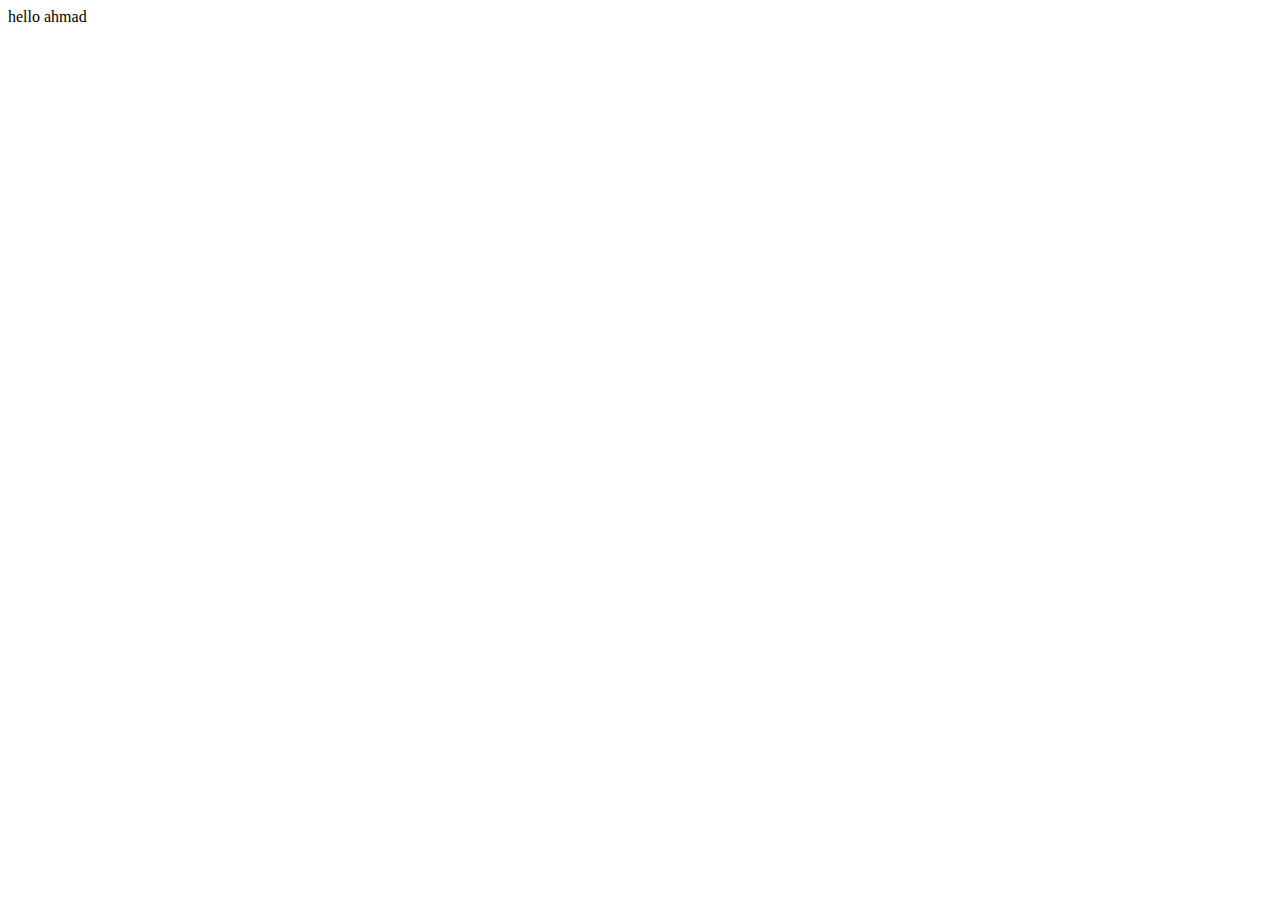
==== commit 149674e9: "server--dir" ====
--- a/index.html
+++ b/index.html
@@ -6,6 +6,7 @@
     <title>Document</title>
 </head>
 <body>
-    hello
+    hello ahmad
+    
 </body>
 </html>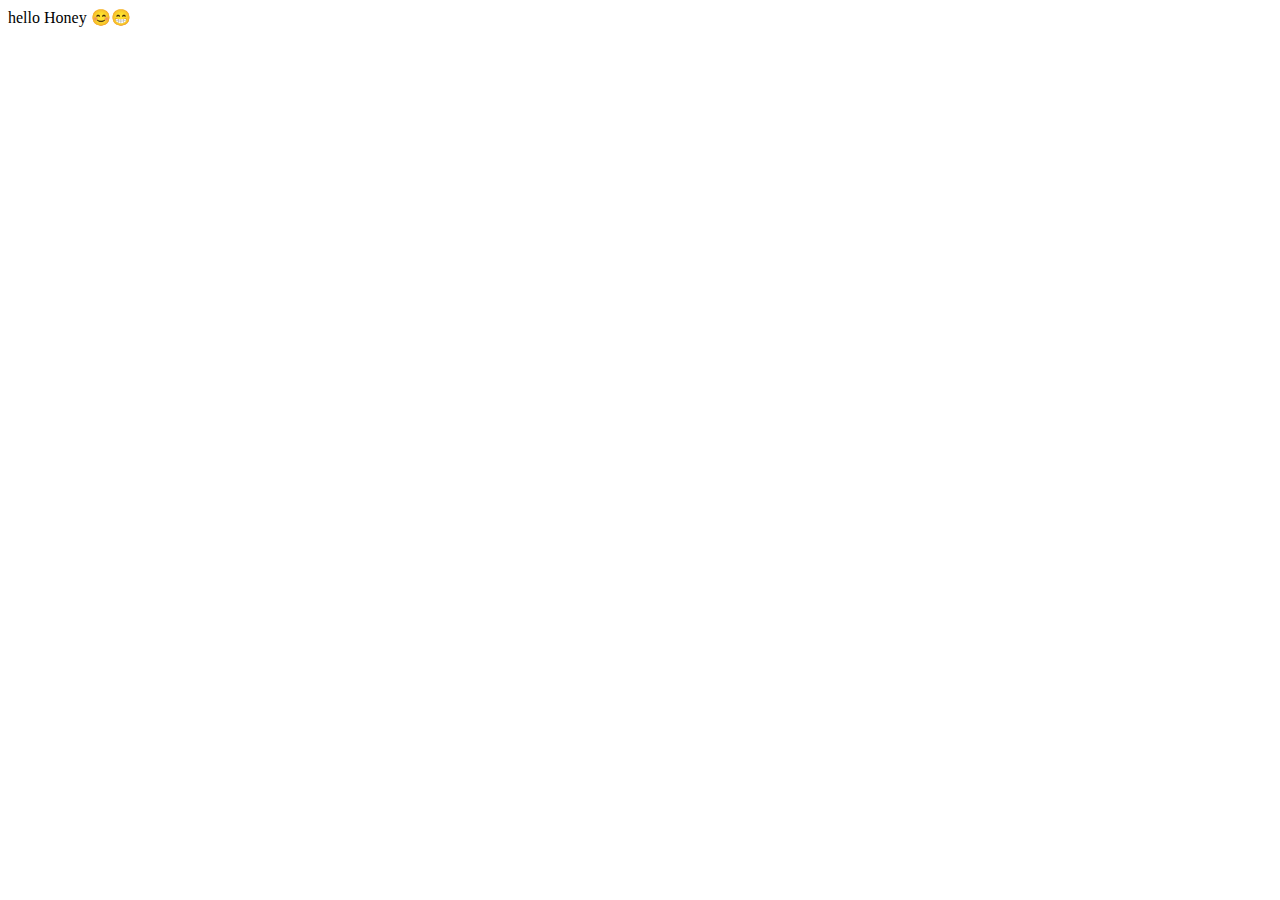
==== commit c85dfe2e: "add honey" ====
--- a/index.html
+++ b/index.html
@@ -6,7 +6,7 @@
     <title>Document</title>
 </head>
 <body>
-    hello ahmad
-    
+    hello Honey 😊😁
+
 </body>
 </html>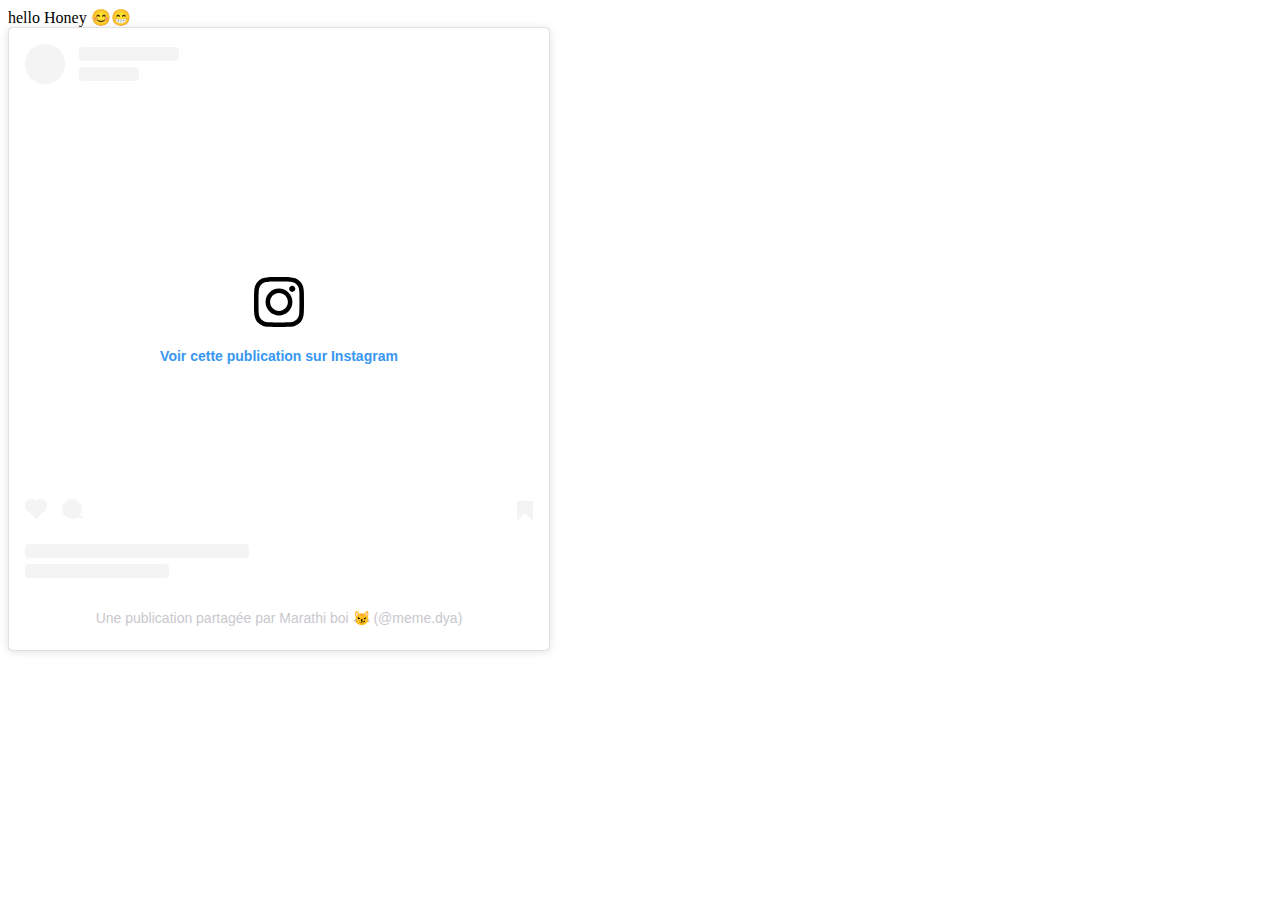
==== commit e1ccb69f: "add honey" ====
--- a/index.html
+++ b/index.html
@@ -7,6 +7,7 @@
 </head>
 <body>
     hello Honey 😊😁
-
+<blockquote class="instagram-media" data-instgrm-captioned data-instgrm-permalink="https://www.instagram.com/reel/DDjkag7AP2s/?utm_source=ig_embed&amp;utm_campaign=loading" data-instgrm-version="14" style=" background:#FFF; border:0; border-radius:3px; box-shadow:0 0 1px 0 rgba(0,0,0,0.5),0 1px 10px 0 rgba(0,0,0,0.15); margin: 1px; max-width:540px; min-width:326px; padding:0; width:99.375%; width:-webkit-calc(100% - 2px); width:calc(100% - 2px);"><div style="padding:16px;"> <a href="https://www.instagram.com/reel/DDjkag7AP2s/?utm_source=ig_embed&amp;utm_campaign=loading" style=" background:#FFFFFF; line-height:0; padding:0 0; text-align:center; text-decoration:none; width:100%;" target="_blank"> <div style=" display: flex; flex-direction: row; align-items: center;"> <div style="background-color: #F4F4F4; border-radius: 50%; flex-grow: 0; height: 40px; margin-right: 14px; width: 40px;"></div> <div style="display: flex; flex-direction: column; flex-grow: 1; justify-content: center;"> <div style=" background-color: #F4F4F4; border-radius: 4px; flex-grow: 0; height: 14px; margin-bottom: 6px; width: 100px;"></div> <div style=" background-color: #F4F4F4; border-radius: 4px; flex-grow: 0; height: 14px; width: 60px;"></div></div></div><div style="padding: 19% 0;"></div> <div style="display:block; height:50px; margin:0 auto 12px; width:50px;"><svg width="50px" height="50px" viewBox="0 0 60 60" version="1.1" xmlns="https://www.w3.org/2000/svg" xmlns:xlink="https://www.w3.org/1999/xlink"><g stroke="none" stroke-width="1" fill="none" fill-rule="evenodd"><g transform="translate(-511.000000, -20.000000)" fill="#000000"><g><path d="M556.869,30.41 C554.814,30.41 553.148,32.076 553.148,34.131 C553.148,36.186 554.814,37.852 556.869,37.852 C558.924,37.852 560.59,36.186 560.59,34.131 C560.59,32.076 558.924,30.41 556.869,30.41 M541,60.657 C535.114,60.657 530.342,55.887 530.342,50 C530.342,44.114 535.114,39.342 541,39.342 C546.887,39.342 551.658,44.114 551.658,50 C551.658,55.887 546.887,60.657 541,60.657 M541,33.886 C532.1,33.886 524.886,41.1 524.886,50 C524.886,58.899 532.1,66.113 541,66.113 C549.9,66.113 557.115,58.899 557.115,50 C557.115,41.1 549.9,33.886 541,33.886 M565.378,62.101 C565.244,65.022 564.756,66.606 564.346,67.663 C563.803,69.06 563.154,70.057 562.106,71.106 C561.058,72.155 560.06,72.803 558.662,73.347 C557.607,73.757 556.021,74.244 553.102,74.378 C549.944,74.521 548.997,74.552 541,74.552 C533.003,74.552 532.056,74.521 528.898,74.378 C525.979,74.244 524.393,73.757 523.338,73.347 C521.94,72.803 520.942,72.155 519.894,71.106 C518.846,70.057 518.197,69.06 517.654,67.663 C517.244,66.606 516.755,65.022 516.623,62.101 C516.479,58.943 516.448,57.996 516.448,50 C516.448,42.003 516.479,41.056 516.623,37.899 C516.755,34.978 517.244,33.391 517.654,32.338 C518.197,30.938 518.846,29.942 519.894,28.894 C520.942,27.846 521.94,27.196 523.338,26.654 C524.393,26.244 525.979,25.756 528.898,25.623 C532.057,25.479 533.004,25.448 541,25.448 C548.997,25.448 549.943,25.479 553.102,25.623 C556.021,25.756 557.607,26.244 558.662,26.654 C560.06,27.196 561.058,27.846 562.106,28.894 C563.154,29.942 563.803,30.938 564.346,32.338 C564.756,33.391 565.244,34.978 565.378,37.899 C565.522,41.056 565.552,42.003 565.552,50 C565.552,57.996 565.522,58.943 565.378,62.101 M570.82,37.631 C570.674,34.438 570.167,32.258 569.425,30.349 C568.659,28.377 567.633,26.702 565.965,25.035 C564.297,23.368 562.623,22.342 560.652,21.575 C558.743,20.834 556.562,20.326 553.369,20.18 C550.169,20.033 549.148,20 541,20 C532.853,20 531.831,20.033 528.631,20.18 C525.438,20.326 523.257,20.834 521.349,21.575 C519.376,22.342 517.703,23.368 516.035,25.035 C514.368,26.702 513.342,28.377 512.574,30.349 C511.834,32.258 511.326,34.438 511.181,37.631 C511.035,40.831 511,41.851 511,50 C511,58.147 511.035,59.17 511.181,62.369 C511.326,65.562 511.834,67.743 512.574,69.651 C513.342,71.625 514.368,73.296 516.035,74.965 C517.703,76.634 519.376,77.658 521.349,78.425 C523.257,79.167 525.438,79.673 528.631,79.82 C531.831,79.965 532.853,80.001 541,80.001 C549.148,80.001 550.169,79.965 553.369,79.82 C556.562,79.673 558.743,79.167 560.652,78.425 C562.623,77.658 564.297,76.634 565.965,74.965 C567.633,73.296 568.659,71.625 569.425,69.651 C570.167,67.743 570.674,65.562 570.82,62.369 C570.966,59.17 571,58.147 571,50 C571,41.851 570.966,40.831 570.82,37.631"></path></g></g></g></svg></div><div style="padding-top: 8px;"> <div style=" color:#3897f0; font-family:Arial,sans-serif; font-size:14px; font-style:normal; font-weight:550; line-height:18px;">Voir cette publication sur Instagram</div></div><div style="padding: 12.5% 0;"></div> <div style="display: flex; flex-direction: row; margin-bottom: 14px; align-items: center;"><div> <div style="background-color: #F4F4F4; border-radius: 50%; height: 12.5px; width: 12.5px; transform: translateX(0px) translateY(7px);"></div> <div style="background-color: #F4F4F4; height: 12.5px; transform: rotate(-45deg) translateX(3px) translateY(1px); width: 12.5px; flex-grow: 0; margin-right: 14px; margin-left: 2px;"></div> <div style="background-color: #F4F4F4; border-radius: 50%; height: 12.5px; width: 12.5px; transform: translateX(9px) translateY(-18px);"></div></div><div style="margin-left: 8px;"> <div style=" background-color: #F4F4F4; border-radius: 50%; flex-grow: 0; height: 20px; width: 20px;"></div> <div style=" width: 0; height: 0; border-top: 2px solid transparent; border-left: 6px solid #f4f4f4; border-bottom: 2px solid transparent; transform: translateX(16px) translateY(-4px) rotate(30deg)"></div></div><div style="margin-left: auto;"> <div style=" width: 0px; border-top: 8px solid #F4F4F4; border-right: 8px solid transparent; transform: translateY(16px);"></div> <div style=" background-color: #F4F4F4; flex-grow: 0; height: 12px; width: 16px; transform: translateY(-4px);"></div> <div style=" width: 0; height: 0; border-top: 8px solid #F4F4F4; border-left: 8px solid transparent; transform: translateY(-4px) translateX(8px);"></div></div></div> <div style="display: flex; flex-direction: column; flex-grow: 1; justify-content: center; margin-bottom: 24px;"> <div style=" background-color: #F4F4F4; border-radius: 4px; flex-grow: 0; height: 14px; margin-bottom: 6px; width: 224px;"></div> <div style=" background-color: #F4F4F4; border-radius: 4px; flex-grow: 0; height: 14px; width: 144px;"></div></div></a><p style=" color:#c9c8cd; font-family:Arial,sans-serif; font-size:14px; line-height:17px; margin-bottom:0; margin-top:8px; overflow:hidden; padding:8px 0 7px; text-align:center; text-overflow:ellipsis; white-space:nowrap;"><a href="https://www.instagram.com/reel/DDjkag7AP2s/?utm_source=ig_embed&amp;utm_campaign=loading" style=" color:#c9c8cd; font-family:Arial,sans-serif; font-size:14px; font-style:normal; font-weight:normal; line-height:17px; text-decoration:none;" target="_blank">Une publication partagée par Marathi boi 😼 (@meme.dya)</a></p></div></blockquote>
+<script async src="//www.instagram.com/embed.js"></script>
 </body>
 </html>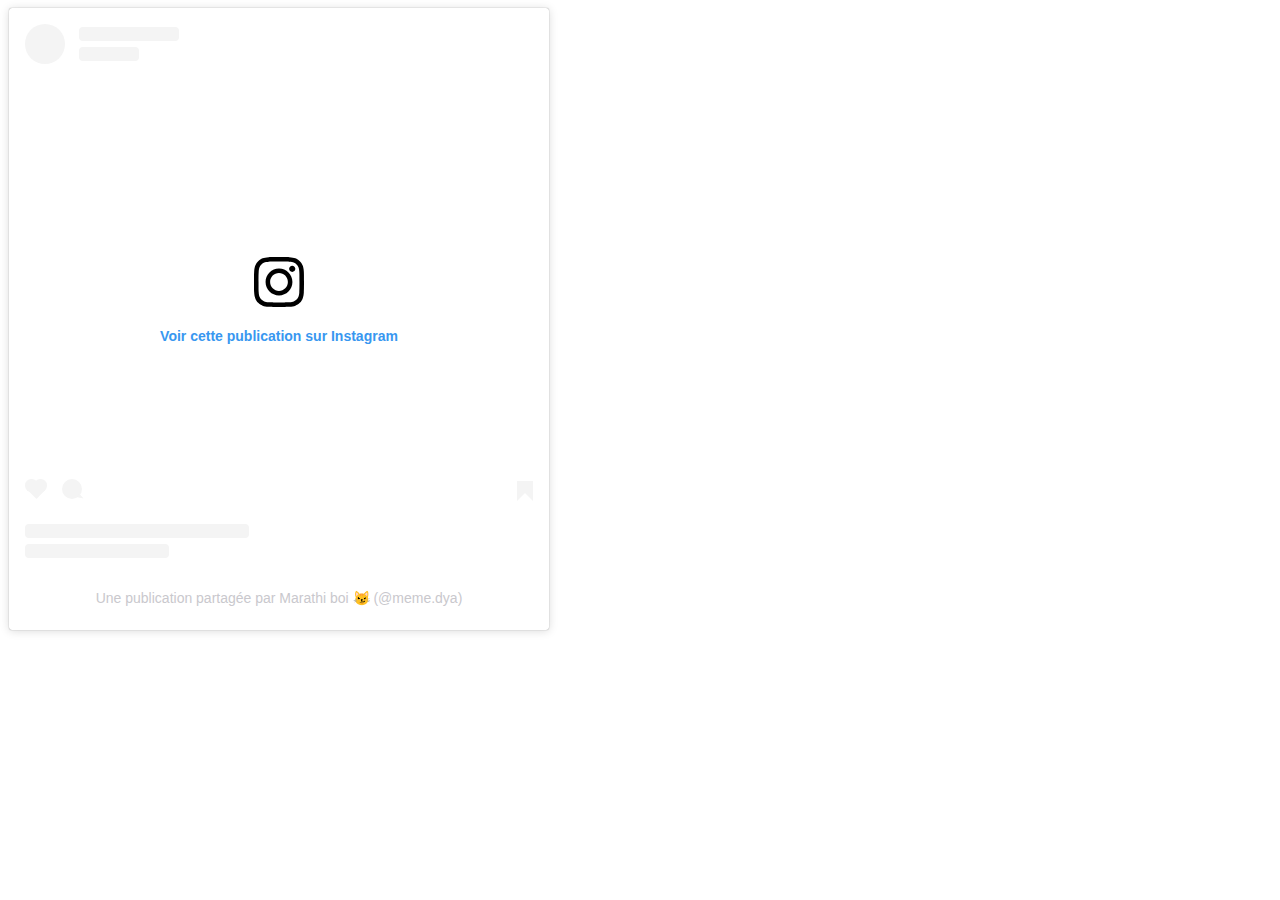
==== commit ad0787cb: "database connection" ====
--- a/index.html
+++ b/index.html
@@ -6,7 +6,6 @@
     <title>Document</title>
 </head>
 <body>
-    hello Honey 😊😁
 <blockquote class="instagram-media" data-instgrm-captioned data-instgrm-permalink="https://www.instagram.com/reel/DDjkag7AP2s/?utm_source=ig_embed&amp;utm_campaign=loading" data-instgrm-version="14" style=" background:#FFF; border:0; border-radius:3px; box-shadow:0 0 1px 0 rgba(0,0,0,0.5),0 1px 10px 0 rgba(0,0,0,0.15); margin: 1px; max-width:540px; min-width:326px; padding:0; width:99.375%; width:-webkit-calc(100% - 2px); width:calc(100% - 2px);"><div style="padding:16px;"> <a href="https://www.instagram.com/reel/DDjkag7AP2s/?utm_source=ig_embed&amp;utm_campaign=loading" style=" background:#FFFFFF; line-height:0; padding:0 0; text-align:center; text-decoration:none; width:100%;" target="_blank"> <div style=" display: flex; flex-direction: row; align-items: center;"> <div style="background-color: #F4F4F4; border-radius: 50%; flex-grow: 0; height: 40px; margin-right: 14px; width: 40px;"></div> <div style="display: flex; flex-direction: column; flex-grow: 1; justify-content: center;"> <div style=" background-color: #F4F4F4; border-radius: 4px; flex-grow: 0; height: 14px; margin-bottom: 6px; width: 100px;"></div> <div style=" background-color: #F4F4F4; border-radius: 4px; flex-grow: 0; height: 14px; width: 60px;"></div></div></div><div style="padding: 19% 0;"></div> <div style="display:block; height:50px; margin:0 auto 12px; width:50px;"><svg width="50px" height="50px" viewBox="0 0 60 60" version="1.1" xmlns="https://www.w3.org/2000/svg" xmlns:xlink="https://www.w3.org/1999/xlink"><g stroke="none" stroke-width="1" fill="none" fill-rule="evenodd"><g transform="translate(-511.000000, -20.000000)" fill="#000000"><g><path d="M556.869,30.41 C554.814,30.41 553.148,32.076 553.148,34.131 C553.148,36.186 554.814,37.852 556.869,37.852 C558.924,37.852 560.59,36.186 560.59,34.131 C560.59,32.076 558.924,30.41 556.869,30.41 M541,60.657 C535.114,60.657 530.342,55.887 530.342,50 C530.342,44.114 535.114,39.342 541,39.342 C546.887,39.342 551.658,44.114 551.658,50 C551.658,55.887 546.887,60.657 541,60.657 M541,33.886 C532.1,33.886 524.886,41.1 524.886,50 C524.886,58.899 532.1,66.113 541,66.113 C549.9,66.113 557.115,58.899 557.115,50 C557.115,41.1 549.9,33.886 541,33.886 M565.378,62.101 C565.244,65.022 564.756,66.606 564.346,67.663 C563.803,69.06 563.154,70.057 562.106,71.106 C561.058,72.155 560.06,72.803 558.662,73.347 C557.607,73.757 556.021,74.244 553.102,74.378 C549.944,74.521 548.997,74.552 541,74.552 C533.003,74.552 532.056,74.521 528.898,74.378 C525.979,74.244 524.393,73.757 523.338,73.347 C521.94,72.803 520.942,72.155 519.894,71.106 C518.846,70.057 518.197,69.06 517.654,67.663 C517.244,66.606 516.755,65.022 516.623,62.101 C516.479,58.943 516.448,57.996 516.448,50 C516.448,42.003 516.479,41.056 516.623,37.899 C516.755,34.978 517.244,33.391 517.654,32.338 C518.197,30.938 518.846,29.942 519.894,28.894 C520.942,27.846 521.94,27.196 523.338,26.654 C524.393,26.244 525.979,25.756 528.898,25.623 C532.057,25.479 533.004,25.448 541,25.448 C548.997,25.448 549.943,25.479 553.102,25.623 C556.021,25.756 557.607,26.244 558.662,26.654 C560.06,27.196 561.058,27.846 562.106,28.894 C563.154,29.942 563.803,30.938 564.346,32.338 C564.756,33.391 565.244,34.978 565.378,37.899 C565.522,41.056 565.552,42.003 565.552,50 C565.552,57.996 565.522,58.943 565.378,62.101 M570.82,37.631 C570.674,34.438 570.167,32.258 569.425,30.349 C568.659,28.377 567.633,26.702 565.965,25.035 C564.297,23.368 562.623,22.342 560.652,21.575 C558.743,20.834 556.562,20.326 553.369,20.18 C550.169,20.033 549.148,20 541,20 C532.853,20 531.831,20.033 528.631,20.18 C525.438,20.326 523.257,20.834 521.349,21.575 C519.376,22.342 517.703,23.368 516.035,25.035 C514.368,26.702 513.342,28.377 512.574,30.349 C511.834,32.258 511.326,34.438 511.181,37.631 C511.035,40.831 511,41.851 511,50 C511,58.147 511.035,59.17 511.181,62.369 C511.326,65.562 511.834,67.743 512.574,69.651 C513.342,71.625 514.368,73.296 516.035,74.965 C517.703,76.634 519.376,77.658 521.349,78.425 C523.257,79.167 525.438,79.673 528.631,79.82 C531.831,79.965 532.853,80.001 541,80.001 C549.148,80.001 550.169,79.965 553.369,79.82 C556.562,79.673 558.743,79.167 560.652,78.425 C562.623,77.658 564.297,76.634 565.965,74.965 C567.633,73.296 568.659,71.625 569.425,69.651 C570.167,67.743 570.674,65.562 570.82,62.369 C570.966,59.17 571,58.147 571,50 C571,41.851 570.966,40.831 570.82,37.631"></path></g></g></g></svg></div><div style="padding-top: 8px;"> <div style=" color:#3897f0; font-family:Arial,sans-serif; font-size:14px; font-style:normal; font-weight:550; line-height:18px;">Voir cette publication sur Instagram</div></div><div style="padding: 12.5% 0;"></div> <div style="display: flex; flex-direction: row; margin-bottom: 14px; align-items: center;"><div> <div style="background-color: #F4F4F4; border-radius: 50%; height: 12.5px; width: 12.5px; transform: translateX(0px) translateY(7px);"></div> <div style="background-color: #F4F4F4; height: 12.5px; transform: rotate(-45deg) translateX(3px) translateY(1px); width: 12.5px; flex-grow: 0; margin-right: 14px; margin-left: 2px;"></div> <div style="background-color: #F4F4F4; border-radius: 50%; height: 12.5px; width: 12.5px; transform: translateX(9px) translateY(-18px);"></div></div><div style="margin-left: 8px;"> <div style=" background-color: #F4F4F4; border-radius: 50%; flex-grow: 0; height: 20px; width: 20px;"></div> <div style=" width: 0; height: 0; border-top: 2px solid transparent; border-left: 6px solid #f4f4f4; border-bottom: 2px solid transparent; transform: translateX(16px) translateY(-4px) rotate(30deg)"></div></div><div style="margin-left: auto;"> <div style=" width: 0px; border-top: 8px solid #F4F4F4; border-right: 8px solid transparent; transform: translateY(16px);"></div> <div style=" background-color: #F4F4F4; flex-grow: 0; height: 12px; width: 16px; transform: translateY(-4px);"></div> <div style=" width: 0; height: 0; border-top: 8px solid #F4F4F4; border-left: 8px solid transparent; transform: translateY(-4px) translateX(8px);"></div></div></div> <div style="display: flex; flex-direction: column; flex-grow: 1; justify-content: center; margin-bottom: 24px;"> <div style=" background-color: #F4F4F4; border-radius: 4px; flex-grow: 0; height: 14px; margin-bottom: 6px; width: 224px;"></div> <div style=" background-color: #F4F4F4; border-radius: 4px; flex-grow: 0; height: 14px; width: 144px;"></div></div></a><p style=" color:#c9c8cd; font-family:Arial,sans-serif; font-size:14px; line-height:17px; margin-bottom:0; margin-top:8px; overflow:hidden; padding:8px 0 7px; text-align:center; text-overflow:ellipsis; white-space:nowrap;"><a href="https://www.instagram.com/reel/DDjkag7AP2s/?utm_source=ig_embed&amp;utm_campaign=loading" style=" color:#c9c8cd; font-family:Arial,sans-serif; font-size:14px; font-style:normal; font-weight:normal; line-height:17px; text-decoration:none;" target="_blank">Une publication partagée par Marathi boi 😼 (@meme.dya)</a></p></div></blockquote>
 <script async src="//www.instagram.com/embed.js"></script>
 </body>
